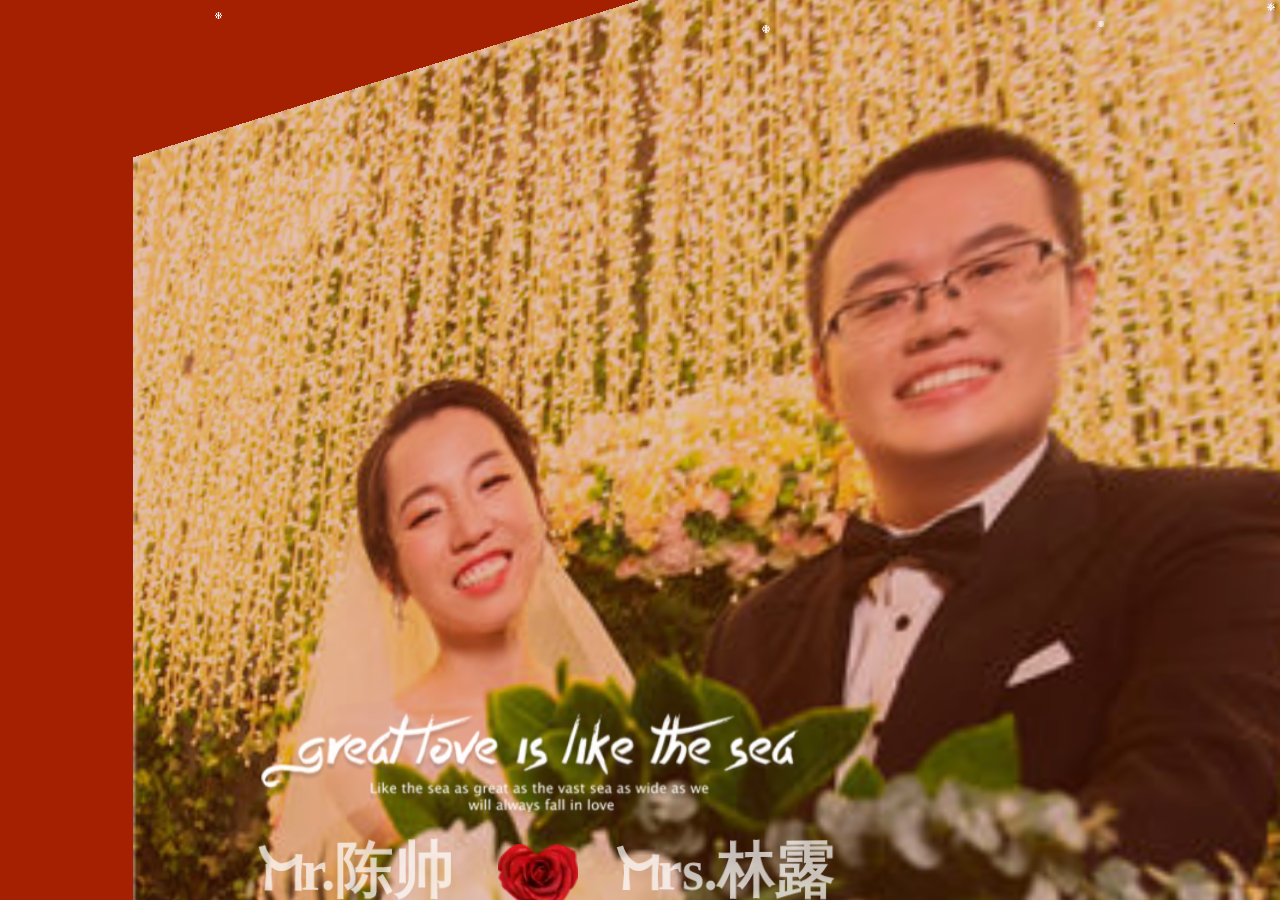
==== girl/index.html @ 1c01313a "123123" ====
<!DOCTYPE html>
<html>
<head>
    <meta charset="utf-8" />
    <title></title>
    <!--tools-->
    <script src="js/tools/jq/jquery-1.4.4.min.js"></script>
    <script src="js/snowfall.jquery.js"></script>
    <script src="js/tools/vue.js"></script>
    <script src="js/tools/Iview/iview.js"></script>
    <!--tools-->
    <!--cs-->
    <!--<script src="js/tools/Cs/CsAjax.js"></script>-->
    <script src="js/tools/Cs/CsCommon.js"></script>
    <script src="js/tools/Cs/CsHttp.js"></script>
    <!--cs-->
    <script src="js/snow.js"></script>

    <script src="js/tools/velocity.min.js"></script>
    <script src="js/tools/velocity.ui.min.js"></script>

    <!--样式-->
    <link href="css/tools/Iview/iview.css" rel="stylesheet" />
    <!--样式-->
    <script>
        //CsJqueryEx.Host = "http://118.31.66.137:8081";

    </script>

    <script type="text/javascript" src="http://res2.wx.qq.com/open/js/jweixin-1.4.0.js"></script>

    <script>

    </script>

    <link href="css/index.css" rel="stylesheet" />
</head>
<body>
    <div id="app" style="display:none;">
        <div class="topRight">
            <ul>
                <li>
                    <div>
                        <img class="roundimg" src="img/round01.png" />
                        <div class="rightText" onclick="go2();">
                            地图
                        </div>
                    </div>

                </li>
                <li>
                    <div>
                        <img class="roundimg" src="img/round01.png" />
                        <div class="rightText" onclick="love();">
                            点赞
                        </div>
                    </div>

                </li>
                <li>
                    <div>
                        <img class="roundimg" src="img/round01.png" />
                        <div class="rightText" onclick="contact2();">
                            联系
                        </div>
                    </div>

                </li>
            </ul>
        </div>
        <div class="bottomRight">
            <ul>
                <!--<li>
                    <div>
                        <img class="giftimg" src="img/gift.png" />
                    </div>
                </li>-->
                <li style="margin-top: 50px;">
                    <div>
                        <img class="musicimg" src="img/musicIcon2.png" />
                    </div>
                </li>
            </ul>
        </div>
        <div class="page active" id="page1" style="position:fixed;">
            <div class="content">
                <img class="bgImg" id="image1" src="img/me/1.jpg" />
                <ul class="page1-line1">
                    <li>
                        <row>
                            <img style="width: 90%;" src="img/67a35a27-b0be-4e48-b963-c61b98753a8a.png" />
                        </row>
                    </li>
                    <li>
                        <row>
                            <i-col span="9">
                                <div id="name1">
                                    Mr.陈帅
                                </div>
                            </i-col>
                            <i-col span="6">
                                <img style="width: 80px; margin-left: 15px;" src="img/9ddb2951-664e-4e17-8d29-d98b0ff39319.png" />
                            </i-col>
                            <i-col span="9">
                                <div id="name2">
                                    Mrs.林露
                                </div>
                            </i-col>
                        </row>
                    </li>
                    <li>
                        <row>
                            <div id="time">
                                2018年12月31日
                            </div>
                        </row>
                    </li>
                    <li>
                        <row>
                            <div id="address">
                                诚邀您参加我们的婚礼
                            </div>
                        </row>
                    </li>
                </ul>
            </div>
        </div>
        <div class="page " id="page2" style="position:fixed;">
            <div class="content">
                <div id="pic1" class="csText hide">
                    这是一封
                </div>
                <div id="pic2" class="csText hide">
                    魔性的
                </div>
                <div id="pic3" class="csText hide">
                    婚礼请柬
                </div>
                <div id="pic4" class="csText hide">
                    让我们
                </div>
                <div id="pic5" class="csText hide">
                    一起
                </div>
                <div id="pic6" class="csText hide">
                    见证
                </div>
                <div id="pic7" class="csText hide" style="font-size: 100px;">
                    Are You Ready
                </div>
                <div id="pic8" class="csText hide">
                    <img src="img/nums/3.png" />
                </div>
                <div id="pic9" class="csText hide">
                    <img src="img/nums/2.png" />
                </div>
                <div id="pic10" class="csText hide">
                    <img src="img/nums/1.png" />
                </div>
                <div id="pic11" class="csText hide">
                    GO!
                </div>
                <div id="pic13" class="csText hide">
                    先来
                </div>2
                <div id="pic14" class="csText hide">
                    认识
                </div>
                <div id="pic15" class="csText hide">
                    帅帅哒
                </div>
                <div id="pic151" class="csText hide">
                    的
                </div>
                <div id="pic152" class="csText hide">
                    新郎
                </div>
                <div id="pic16" class="csText hide">
                    <img class="img1" src="img/me/nan/2.JPG" />
                </div>
                <div id="pic17" class="csText hide">
                    <img class="img1" src="img/me/nan/1.JPG" />
                </div>
                <div id="pic18" class="csText hide">
                    <img class="img1" src="img/me/nan/4.JPG" />
                </div>
                <div id="pic22" class="csText hide">
                    他爱老婆
                </div>
                <div id="pic23" class="csText hide">
                    爱学习
                </div>
                <div id="pic24" class="csText hide">
                    爱工作
                </div>
                <div id="pic25" class="csText hide">
                    <img class="img1" src="img/me/he/1.JPG" />
                </div>
                <div id="pic26" class="csText hide">
                    <img class="img1" src="img/me/he/2.JPG" />
                </div>
                <div id="pic261" class="csText hide">
                    <img class="img1" src="img/me/he/3.JPG" />
                </div>

                <div id="pic27" class="csText hide">
                    接下来
                </div>

                <div id="pic28" class="csText hide">
                    是我们
                </div>

                <div id="pic29" class="csText hide">
                    美美哒
                </div>

                <div id="pic31" class="csText hide">
                    新娘
                </div>

                <div id="pic32" class="csText hide">
                    <img class="img1" src="img/me/nv/1.JPG" />
                </div>

                <div id="pic33" class="csText hide">
                    <img class="img1" src="img/me/nv/2.JPG" />
                </div>

                <div id="pic34" class="csText hide">
                    <img class="img1" src="img/me/nv/3.JPG" />
                </div>
                <div id="pic35" class="csText hide">
                    她
                </div>
                <div id="pic36" class="csText hide">
                    <img class="img1" src="img/me/nv/4.JPG" />
                </div>
                <div id="pic361" class="csText hide">
                    美丽大方
                </div>
                <div id="pic37" class="csText hide">
                    温柔可爱
                </div>
                <div id="pic38" class="csText hide">
                    一定成为
                </div>
                <div id="pic39" class="csText hide">
                    一名合格
                </div>
                <div id="pic40" class="csText hide">
                    的
                </div>
                <div id="pic41" class="csText hide">
                    妻子
                </div>
                <div id="pic42" class="csText hide">
                    陈先生
                </div>
                <div id="pic421" class="csText hide">
                    <img class="img1" src="img/me/nan/3.JPG" />
                </div>
                <div id="pic43" class="csText hide">
                    请看好
                </div>
            </div>
        </div>

        <div class="page" id="page3" style="position:fixed;">
            <div class="content">
                <ul style="text-align: left; margin-top: 20%;margin-left: 10%;">
                    <li>
                        <div id="page3pic1" class="csText2 hide">
                            家务活全包
                        </div>
                    </li>
                    <li>
                        <div id="page3pic2" class="csText2 hide">
                            收入上交
                        </div>
                    </li>
                    <li>
                        <div id="page3pic3" class="csText2 hide">
                            老婆的菜全吃
                        </div>
                    </li>
                    <li>
                        <div id="page3pic4" class="csText2 hide">
                            老婆的话全听
                        </div>
                    </li>
                    <li>
                        <div id="page3pic5" class="csText2 hide">
                            购物全陪
                        </div>
                    </li>
                </ul>
            </div>
        </div>



        <div class="page" id="page4" style="position:fixed;">
            <img class="bgImg" src="img/1.jpg" />
            <div class="content">
                <div id="page4pic1" class="csText hide">
                    <img class="img1" src="img/me/he/4_1.png" />
                </div>
                <div id="page4pic2" class="csText hide">
                    <img class="img1" src="img/me/he/5_1.png" />
                </div>
                <div id="page4pic3" class="csText hide">
                    <img class="img1" src="img/me/he/4.JPG" />
                </div>
                <div id="page4pic4" class="csText hide">
                    <img class="img1" src="img/me/he/5.JPG" />
                </div>
                <div id="page4pic5" class="csText hide">
                    <img class="img1" src="img/me/he/6.JPG" />
                </div>
                <div id="page4pic6" class="csText hide">
                    <img class="img1" src="img/me/he/7.JPG" />
                </div>
            </div>
        </div>


        <div class="page" id="page5" style="position:fixed;">
            <div class="content">
                <div id="page5pic1" class="csText hide">
                    反正
                </div>
                <div id="page5pic2" class="csText hide">
                    往后余生
                </div>
            </div>
        </div>

        <div class="page" id="page6" style="position:fixed;">
            <div class="content">
                <ul style="text-align: left; margin-top: 20%;margin-left: 10%;">
                    <li>
                        <div id="page6pic1" class="csText3 hide">
                            洗碗是你
                        </div>
                    </li>
                    <li>
                        <div id="page6pic2" class="csText3 hide">
                            拖地是你
                        </div>
                    </li>
                    <li>
                        <div id="page6pic3" class="csText3 hide">
                            挣钱是你
                        </div>
                    </li>
                    <li>
                        <div id="page6pic4" class="csText3 hide">
                            洗衣做饭还是你
                        </div>
                    </li>
                    <li>
                        <div id="page6pic5" class="csText3 hide">
                            带孩子是你
                        </div>
                    </li>
                    <li>
                        <div id="page6pic6" class="csText3 hide" style="  font-size: 90.08px;">
                            生孩子扛大米都是你
                        </div>
                    </li>
                </ul>
            </div>
        </div>



        <div class="page" id="page7" style="position:fixed;">
            <div class="content">
                <div id="page7pic1" class="csText hide">
                    最后
                </div>
                <div id="page7pic2" class="csText hide">
                    请祝福我们
                </div>
                <div id="page7pic3" class="csText hide">
                    永结同心
                </div>
                <div id="page7pic4" class="csText hide">
                    <img class="img1" src="img/me/he/8.JPG" />
                </div>
                <div id="page7pic5" class="csText hide">
                    百年好合
                </div>
                <div id="page7pic6" class="csText hide">
                    <img class="img1" src="img/me/he/10_1.png" />
                </div>
                <div id="page7pic7" class="csText hide">
                    <img class="img1" src="img/me/he/9.JPG" />
                </div>
                <div id="page7pic8" class="csText hide">
                    白头偕老
                </div>
                <div id="page7pic9" class="csText hide">
                    <img class="img1" src="img/me/he/10.JPG" />
                </div>
                <div id="page7pic10" class="csText hide">
                    <img class="img1" src="img/me/he/11.JPG" />
                </div>
            </div>
        </div>

        <div class="page" id="page8" style="position:fixed;">
            <div class="content">
                <div id="page8pic1" class="csText hide">
                    大家
                </div>
                <div id="page8pic2" class="csText hide">
                    请记得
                </div>
                <div id="page8pic3" class="csText hide">
                    2018/12/31
                </div>
                <div id="page8pic4" class="csText hide" style="  font-size: 110.08px;">
                    <row>
                        农历 十一月廿⑤
                    </row>
                    <row>
                        星期一
                    </row>
                </div>
                <div id="page8pic5" class="csText hide" style="  font-size: 110.08px;">
                    <row>
                        福州市连江县
                    </row>
                    <row>
                        璟江大酒店
                    </row>
                </div>
                <div id="page8pic6" class="csText hide" style="  font-size: 130.08px;">
                    参加我们的婚礼
                </div>
                <div id="page8pic7" class="csText hide" style="  font-size: 130.08px;">
                    参加我们的婚礼
                </div>
                <div id="page8pic8" class="csText hide" style="  font-size: 130.08px;">
                    参加我们的婚礼
                </div>
            </div>
        </div>



        <div class="page" id="page9" style="position:fixed;">
            <div class="content">
                <img class="bgImg2" id="page9image1" src="img/me/3.png" />
                <ul class="page1-line1">
                    <li>
                        <row>
                            <img id="page9pic1" src="http://api.map.baidu.com/staticimage?width=410&height=200&center=119.494258,26.355753&zoom=17" onclick="go2();"/>
                        </row>
                    </li>
                    <li>
                        <row>
                            <div id="page9pic2" style="margin-top: -13%;margin-left: -125px;">
                                新郎:18038339106
                            </div>
                        </row>
                    </li>
                    <li>
                        <row>
                            <div id="page9pic3" style="margin-left: -125px;">
                                新娘:15980294606
                            </div>
                        </row>
                    </li>
                    <li>
                        <row>
                            <div id="page9pic4" style="margin-left: -13%;">
                                连江县丹阳镇聚荣大饭店
                            </div>
                        </row>
                    </li>
                    <li>
                        <row>
                            <div id="page9pic5" style="margin-left: -18%;">
                                2018/12/31 11:00
                            </div>
                        </row>
                    </li>
                </ul>
            </div>
        </div>

        <audio id="globalAudioPlayer" src="mp3/1.mp3" loop="" autoplay="true"></audio>
    </div>
    <script src="js/index2.js"></script>
</body>
</html>
---- girl/css/tools/Iview/iview.css ----
.ivu-load-loop {
    -webkit-animation: ani-load-loop 1s linear infinite;
    animation: ani-load-loop 1s linear infinite
}

@-webkit-keyframes ani-load-loop {
    from {
        -webkit-transform: rotate(0);
        transform: rotate(0)
    }

    50% {
        -webkit-transform: rotate(180deg);
        transform: rotate(180deg)
    }

    to {
        -webkit-transform: rotate(360deg);
        transform: rotate(360deg)
    }
}

@keyframes ani-load-loop {
    from {
        -webkit-transform: rotate(0);
        transform: rotate(0)
    }

    50% {
        -webkit-transform: rotate(180deg);
        transform: rotate(180deg)
    }

    to {
        -webkit-transform: rotate(360deg);
        transform: rotate(360deg)
    }
}

.input-group-error-append, .input-group-error-prepend {
    background-color: #fff;
    border: 1px solid #ed3f14
}

    .input-group-error-append .ivu-select-selection, .input-group-error-prepend .ivu-select-selection {
        background-color: inherit;
        border: 1px solid transparent
    }

.input-group-error-prepend {
    border-right: 0
}

.input-group-error-append {
    border-left: 0
}

.ivu-breadcrumb {
    color: #999;
    font-size: 14px
}

    .ivu-breadcrumb a {
        color: #495060;
        -webkit-transition: color .2s ease-in-out;
        transition: color .2s ease-in-out
    }

        .ivu-breadcrumb a:hover {
            color: #57a3f3
        }

    .ivu-breadcrumb > span:last-child {
        font-weight: 700;
        color: #495060
    }

        .ivu-breadcrumb > span:last-child .ivu-breadcrumb-item-separator {
            display: none
        }

.ivu-breadcrumb-item-separator {
    margin: 0 8px;
    color: #dddee1
}

.ivu-breadcrumb-item-link > .ivu-icon + span {
    margin-left: 4px
}
/*! normalize.css v5.0.0 | MIT License | github.com/necolas/normalize.css */

html {
    font-family: sans-serif;
    line-height: 1.15;
    -ms-text-size-adjust: 100%;
    -webkit-text-size-adjust: 100%
}

body {
    margin: 0
}

article, aside, footer, header, nav, section {
    display: block
}

h1 {
    font-size: 2em;
    margin: .67em 0
}

figcaption, figure, main {
    display: block
}

figure {
    margin: 1em 40px
}

hr {
    -webkit-box-sizing: content-box;
    box-sizing: content-box;
    height: 0;
    overflow: visible
}

pre {
    font-family: monospace,monospace;
    font-size: 1em
}

a {
    background-color: transparent;
    -webkit-text-decoration-skip: objects
}

    a:active, a:hover {
        outline-width: 0
    }

abbr[title] {
    border-bottom: none;
    text-decoration: underline;
    -webkit-text-decoration: underline dotted;
    text-decoration: underline dotted
}

b, strong {
    font-weight: inherit
}

b, strong {
    font-weight: bolder
}

code, kbd, samp {
    font-family: monospace,monospace;
    font-size: 1em
}

dfn {
    font-style: italic
}

mark {
    background-color: #ff0;
    color: #000
}

small {
    font-size: 80%
}

sub, sup {
    font-size: 75%;
    line-height: 0;
    position: relative;
    vertical-align: baseline
}

sub {
    bottom: -.25em
}

sup {
    top: -.5em
}

audio, video {
    display: inline-block
}

    audio:not([controls]) {
        display: none;
        height: 0
    }

img {
    border-style: none
}

svg:not(:root) {
    overflow: hidden
}

button, input, optgroup, select, textarea {
    font-family: sans-serif;
    font-size: 100%;
    line-height: 1.15;
    margin: 0
}

button, input {
    overflow: visible
}

button, select {
    text-transform: none
}

[type=reset], [type=submit], button, html [type=button] {
    -webkit-appearance: button
}

    [type=button]::-moz-focus-inner, [type=reset]::-moz-focus-inner, [type=submit]::-moz-focus-inner, button::-moz-focus-inner {
        border-style: none;
        padding: 0
    }

    [type=button]:-moz-focusring, [type=reset]:-moz-focusring, [type=submit]:-moz-focusring, button:-moz-focusring {
        outline: 1px dotted ButtonText
    }

fieldset {
    border: 1px solid silver;
    margin: 0 2px;
    padding: .35em .625em .75em
}

legend {
    -webkit-box-sizing: border-box;
    box-sizing: border-box;
    color: inherit;
    display: table;
    max-width: 100%;
    padding: 0;
    white-space: normal
}

progress {
    display: inline-block;
    vertical-align: baseline
}

textarea {
    overflow: auto;
    resize: vertical
}

[type=checkbox], [type=radio] {
    -webkit-box-sizing: border-box;
    box-sizing: border-box;
    padding: 0
}

[type=number]::-webkit-inner-spin-button, [type=number]::-webkit-outer-spin-button {
    height: auto
}

[type=search] {
    -webkit-appearance: textfield;
    outline-offset: -2px
}

    [type=search]::-webkit-search-cancel-button, [type=search]::-webkit-search-decoration {
        -webkit-appearance: none
    }

::-webkit-file-upload-button {
    -webkit-appearance: button;
    font: inherit
}

details, menu {
    display: block
}

summary {
    display: list-item
}

canvas {
    display: inline-block
}

template {
    display: none
}

[hidden] {
    display: none
}

* {
    -webkit-box-sizing: border-box;
    box-sizing: border-box;
    -webkit-tap-highlight-color: transparent
}

:after, :before {
    -webkit-box-sizing: border-box;
    box-sizing: border-box
}

body {
    font-family: "Helvetica Neue",Helvetica,"PingFang SC","Hiragino Sans GB","Microsoft YaHei","微软雅黑",Arial,sans-serif;
    font-size: 14px;
    line-height: 1.5;
    color: #495060;
    background-color: #fff;
    -webkit-font-smoothing: antialiased;
    -moz-osx-font-smoothing: grayscale
}

article, aside, blockquote, body, button, dd, details, div, dl, dt, fieldset, figcaption, figure, footer, form, h1, h2, h3, h4, h5, h6, header, hgroup, hr, input, legend, li, menu, nav, ol, p, section, td, textarea, th, ul {
    margin: 0;
    padding: 0
}

button, input, select, textarea {
    font-family: inherit;
    font-size: inherit;
    line-height: inherit
}

    input::-ms-clear, input::-ms-reveal {
        display: none
    }

a {
    color: #2d8cf0;
    background: 0 0;
    text-decoration: none;
    outline: 0;
    cursor: pointer;
    -webkit-transition: color .2s ease;
    transition: color .2s ease
}

    a:hover {
        color: #57a3f3
    }

    a:active {
        color: #2b85e4
    }

    a:active, a:hover {
        outline: 0;
        text-decoration: none
    }

    a[disabled] {
        color: #ccc;
        cursor: not-allowed;
        pointer-events: none
    }

code, kbd, pre, samp {
    font-family: Consolas,Menlo,Courier,monospace
}

@font-face {
    font-family: Ionicons;
    src: url(fonts/ionicons.eot?v=2.0.0);
    src: url(fonts/ionicons.eot?v=2.0.0#iefix) format("embedded-opentype"),url(fonts/ionicons.ttf?v=2.0.0) format("truetype"),url(fonts/ionicons.woff?v=2.0.0) format("woff"),url(fonts/ionicons.svg?v=2.0.0#Ionicons) format("svg");
    font-weight: 400;
    font-style: normal
}

.ivu-icon {
    display: inline-block;
    font-family: Ionicons;
    speak: none;
    font-style: normal;
    font-weight: 400;
    font-variant: normal;
    text-transform: none;
    text-rendering: auto;
    line-height: 1;
    -webkit-font-smoothing: antialiased;
    -moz-osx-font-smoothing: grayscale
}

.ivu-icon-alert:before {
    content: "\f101"
}

.ivu-icon-alert-circled:before {
    content: "\f100"
}

.ivu-icon-android-add:before {
    content: "\f2c7"
}

.ivu-icon-android-add-circle:before {
    content: "\f359"
}

.ivu-icon-android-alarm-clock:before {
    content: "\f35a"
}

.ivu-icon-android-alert:before {
    content: "\f35b"
}

.ivu-icon-android-apps:before {
    content: "\f35c"
}

.ivu-icon-android-archive:before {
    content: "\f2c9"
}

.ivu-icon-android-arrow-back:before {
    content: "\f2ca"
}

.ivu-icon-android-arrow-down:before {
    content: "\f35d"
}

.ivu-icon-android-arrow-dropdown:before {
    content: "\f35f"
}

.ivu-icon-android-arrow-dropdown-circle:before {
    content: "\f35e"
}

.ivu-icon-android-arrow-dropleft:before {
    content: "\f361"
}

.ivu-icon-android-arrow-dropleft-circle:before {
    content: "\f360"
}

.ivu-icon-android-arrow-dropright:before {
    content: "\f363"
}

.ivu-icon-android-arrow-dropright-circle:before {
    content: "\f362"
}

.ivu-icon-android-arrow-dropup:before {
    content: "\f365"
}

.ivu-icon-android-arrow-dropup-circle:before {
    content: "\f364"
}

.ivu-icon-android-arrow-forward:before {
    content: "\f30f"
}

.ivu-icon-android-arrow-up:before {
    content: "\f366"
}

.ivu-icon-android-attach:before {
    content: "\f367"
}

.ivu-icon-android-bar:before {
    content: "\f368"
}

.ivu-icon-android-bicycle:before {
    content: "\f369"
}

.ivu-icon-android-boat:before {
    content: "\f36a"
}

.ivu-icon-android-bookmark:before {
    content: "\f36b"
}

.ivu-icon-android-bulb:before {
    content: "\f36c"
}

.ivu-icon-android-bus:before {
    content: "\f36d"
}

.ivu-icon-android-calendar:before {
    content: "\f2d1"
}

.ivu-icon-android-call:before {
    content: "\f2d2"
}

.ivu-icon-android-camera:before {
    content: "\f2d3"
}

.ivu-icon-android-cancel:before {
    content: "\f36e"
}

.ivu-icon-android-car:before {
    content: "\f36f"
}

.ivu-icon-android-cart:before {
    content: "\f370"
}

.ivu-icon-android-chat:before {
    content: "\f2d4"
}

.ivu-icon-android-checkbox:before {
    content: "\f374"
}

.ivu-icon-android-checkbox-blank:before {
    content: "\f371"
}

.ivu-icon-android-checkbox-outline:before {
    content: "\f373"
}

.ivu-icon-android-checkbox-outline-blank:before {
    content: "\f372"
}

.ivu-icon-android-checkmark-circle:before {
    content: "\f375"
}

.ivu-icon-android-clipboard:before {
    content: "\f376"
}

.ivu-icon-android-close:before {
    content: "\f2d7"
}

.ivu-icon-android-cloud:before {
    content: "\f37a"
}

.ivu-icon-android-cloud-circle:before {
    content: "\f377"
}

.ivu-icon-android-cloud-done:before {
    content: "\f378"
}

.ivu-icon-android-cloud-outline:before {
    content: "\f379"
}

.ivu-icon-android-color-palette:before {
    content: "\f37b"
}

.ivu-icon-android-compass:before {
    content: "\f37c"
}

.ivu-icon-android-contact:before {
    content: "\f2d8"
}

.ivu-icon-android-contacts:before {
    content: "\f2d9"
}

.ivu-icon-android-contract:before {
    content: "\f37d"
}

.ivu-icon-android-create:before {
    content: "\f37e"
}

.ivu-icon-android-delete:before {
    content: "\f37f"
}

.ivu-icon-android-desktop:before {
    content: "\f380"
}

.ivu-icon-android-document:before {
    content: "\f381"
}

.ivu-icon-android-done:before {
    content: "\f383"
}

.ivu-icon-android-done-all:before {
    content: "\f382"
}

.ivu-icon-android-download:before {
    content: "\f2dd"
}

.ivu-icon-android-drafts:before {
    content: "\f384"
}

.ivu-icon-android-exit:before {
    content: "\f385"
}

.ivu-icon-android-expand:before {
    content: "\f386"
}

.ivu-icon-android-favorite:before {
    content: "\f388"
}

.ivu-icon-android-favorite-outline:before {
    content: "\f387"
}

.ivu-icon-android-film:before {
    content: "\f389"
}

.ivu-icon-android-folder:before {
    content: "\f2e0"
}

.ivu-icon-android-folder-open:before {
    content: "\f38a"
}

.ivu-icon-android-funnel:before {
    content: "\f38b"
}

.ivu-icon-android-globe:before {
    content: "\f38c"
}

.ivu-icon-android-hand:before {
    content: "\f2e3"
}

.ivu-icon-android-hangout:before {
    content: "\f38d"
}

.ivu-icon-android-happy:before {
    content: "\f38e"
}

.ivu-icon-android-home:before {
    content: "\f38f"
}

.ivu-icon-android-image:before {
    content: "\f2e4"
}

.ivu-icon-android-laptop:before {
    content: "\f390"
}

.ivu-icon-android-list:before {
    content: "\f391"
}

.ivu-icon-android-locate:before {
    content: "\f2e9"
}

.ivu-icon-android-lock:before {
    content: "\f392"
}

.ivu-icon-android-mail:before {
    content: "\f2eb"
}

.ivu-icon-android-map:before {
    content: "\f393"
}

.ivu-icon-android-menu:before {
    content: "\f394"
}

.ivu-icon-android-microphone:before {
    content: "\f2ec"
}

.ivu-icon-android-microphone-off:before {
    content: "\f395"
}

.ivu-icon-android-more-horizontal:before {
    content: "\f396"
}

.ivu-icon-android-more-vertical:before {
    content: "\f397"
}

.ivu-icon-android-navigate:before {
    content: "\f398"
}

.ivu-icon-android-notifications:before {
    content: "\f39b"
}

.ivu-icon-android-notifications-none:before {
    content: "\f399"
}

.ivu-icon-android-notifications-off:before {
    content: "\f39a"
}

.ivu-icon-android-open:before {
    content: "\f39c"
}

.ivu-icon-android-options:before {
    content: "\f39d"
}

.ivu-icon-android-people:before {
    content: "\f39e"
}

.ivu-icon-android-person:before {
    content: "\f3a0"
}

.ivu-icon-android-person-add:before {
    content: "\f39f"
}

.ivu-icon-android-phone-landscape:before {
    content: "\f3a1"
}

.ivu-icon-android-phone-portrait:before {
    content: "\f3a2"
}

.ivu-icon-android-pin:before {
    content: "\f3a3"
}

.ivu-icon-android-plane:before {
    content: "\f3a4"
}

.ivu-icon-android-playstore:before {
    content: "\f2f0"
}

.ivu-icon-android-print:before {
    content: "\f3a5"
}

.ivu-icon-android-radio-button-off:before {
    content: "\f3a6"
}

.ivu-icon-android-radio-button-on:before {
    content: "\f3a7"
}

.ivu-icon-android-refresh:before {
    content: "\f3a8"
}

.ivu-icon-android-remove:before {
    content: "\f2f4"
}

.ivu-icon-android-remove-circle:before {
    content: "\f3a9"
}

.ivu-icon-android-restaurant:before {
    content: "\f3aa"
}

.ivu-icon-android-sad:before {
    content: "\f3ab"
}

.ivu-icon-android-search:before {
    content: "\f2f5"
}

.ivu-icon-android-send:before {
    content: "\f2f6"
}

.ivu-icon-android-settings:before {
    content: "\f2f7"
}

.ivu-icon-android-share:before {
    content: "\f2f8"
}

.ivu-icon-android-share-alt:before {
    content: "\f3ac"
}

.ivu-icon-android-star:before {
    content: "\f2fc"
}

.ivu-icon-android-star-half:before {
    content: "\f3ad"
}

.ivu-icon-android-star-outline:before {
    content: "\f3ae"
}

.ivu-icon-android-stopwatch:before {
    content: "\f2fd"
}

.ivu-icon-android-subway:before {
    content: "\f3af"
}

.ivu-icon-android-sunny:before {
    content: "\f3b0"
}

.ivu-icon-android-sync:before {
    content: "\f3b1"
}

.ivu-icon-android-textsms:before {
    content: "\f3b2"
}

.ivu-icon-android-time:before {
    content: "\f3b3"
}

.ivu-icon-android-train:before {
    content: "\f3b4"
}

.ivu-icon-android-unlock:before {
    content: "\f3b5"
}

.ivu-icon-android-upload:before {
    content: "\f3b6"
}

.ivu-icon-android-volume-down:before {
    content: "\f3b7"
}

.ivu-icon-android-volume-mute:before {
    content: "\f3b8"
}

.ivu-icon-android-volume-off:before {
    content: "\f3b9"
}

.ivu-icon-android-volume-up:before {
    content: "\f3ba"
}

.ivu-icon-android-walk:before {
    content: "\f3bb"
}

.ivu-icon-android-warning:before {
    content: "\f3bc"
}

.ivu-icon-android-watch:before {
    content: "\f3bd"
}

.ivu-icon-android-wifi:before {
    content: "\f305"
}

.ivu-icon-aperture:before {
    content: "\f313"
}

.ivu-icon-archive:before {
    content: "\f102"
}

.ivu-icon-arrow-down-a:before {
    content: "\f103"
}

.ivu-icon-arrow-down-b:before {
    content: "\f104"
}

.ivu-icon-arrow-down-c:before {
    content: "\f105"
}

.ivu-icon-arrow-expand:before {
    content: "\f25e"
}

.ivu-icon-arrow-graph-down-left:before {
    content: "\f25f"
}

.ivu-icon-arrow-graph-down-right:before {
    content: "\f260"
}

.ivu-icon-arrow-graph-up-left:before {
    content: "\f261"
}

.ivu-icon-arrow-graph-up-right:before {
    content: "\f262"
}

.ivu-icon-arrow-left-a:before {
    content: "\f106"
}

.ivu-icon-arrow-left-b:before {
    content: "\f107"
}

.ivu-icon-arrow-left-c:before {
    content: "\f108"
}

.ivu-icon-arrow-move:before {
    content: "\f263"
}

.ivu-icon-arrow-resize:before {
    content: "\f264"
}

.ivu-icon-arrow-return-left:before {
    content: "\f265"
}

.ivu-icon-arrow-return-right:before {
    content: "\f266"
}

.ivu-icon-arrow-right-a:before {
    content: "\f109"
}

.ivu-icon-arrow-right-b:before {
    content: "\f10a"
}

.ivu-icon-arrow-right-c:before {
    content: "\f10b"
}

.ivu-icon-arrow-shrink:before {
    content: "\f267"
}

.ivu-icon-arrow-swap:before {
    content: "\f268"
}

.ivu-icon-arrow-up-a:before {
    content: "\f10c"
}

.ivu-icon-arrow-up-b:before {
    content: "\f10d"
}

.ivu-icon-arrow-up-c:before {
    content: "\f10e"
}

.ivu-icon-asterisk:before {
    content: "\f314"
}

.ivu-icon-at:before {
    content: "\f10f"
}

.ivu-icon-backspace:before {
    content: "\f3bf"
}

.ivu-icon-backspace-outline:before {
    content: "\f3be"
}

.ivu-icon-bag:before {
    content: "\f110"
}

.ivu-icon-battery-charging:before {
    content: "\f111"
}

.ivu-icon-battery-empty:before {
    content: "\f112"
}

.ivu-icon-battery-full:before {
    content: "\f113"
}

.ivu-icon-battery-half:before {
    content: "\f114"
}

.ivu-icon-battery-low:before {
    content: "\f115"
}

.ivu-icon-beaker:before {
    content: "\f269"
}

.ivu-icon-beer:before {
    content: "\f26a"
}

.ivu-icon-bluetooth:before {
    content: "\f116"
}

.ivu-icon-bonfire:before {
    content: "\f315"
}

.ivu-icon-bookmark:before {
    content: "\f26b"
}

.ivu-icon-bowtie:before {
    content: "\f3c0"
}

.ivu-icon-briefcase:before {
    content: "\f26c"
}

.ivu-icon-bug:before {
    content: "\f2be"
}

.ivu-icon-calculator:before {
    content: "\f26d"
}

.ivu-icon-calendar:before {
    content: "\f117"
}

.ivu-icon-camera:before {
    content: "\f118"
}

.ivu-icon-card:before {
    content: "\f119"
}

.ivu-icon-cash:before {
    content: "\f316"
}

.ivu-icon-chatbox:before {
    content: "\f11b"
}

.ivu-icon-chatbox-working:before {
    content: "\f11a"
}

.ivu-icon-chatboxes:before {
    content: "\f11c"
}

.ivu-icon-chatbubble:before {
    content: "\f11e"
}

.ivu-icon-chatbubble-working:before {
    content: "\f11d"
}

.ivu-icon-chatbubbles:before {
    content: "\f11f"
}

.ivu-icon-checkmark:before {
    content: "\f122"
}

.ivu-icon-checkmark-circled:before {
    content: "\f120"
}

.ivu-icon-checkmark-round:before {
    content: "\f121"
}

.ivu-icon-chevron-down:before {
    content: "\f123"
}

.ivu-icon-chevron-left:before {
    content: "\f124"
}

.ivu-icon-chevron-right:before {
    content: "\f125"
}

.ivu-icon-chevron-up:before {
    content: "\f126"
}

.ivu-icon-clipboard:before {
    content: "\f127"
}

.ivu-icon-clock:before {
    content: "\f26e"
}

.ivu-icon-close:before {
    content: "\f12a"
}

.ivu-icon-close-circled:before {
    content: "\f128"
}

.ivu-icon-close-round:before {
    content: "\f129"
}

.ivu-icon-closed-captioning:before {
    content: "\f317"
}

.ivu-icon-cloud:before {
    content: "\f12b"
}

.ivu-icon-code:before {
    content: "\f271"
}

.ivu-icon-code-download:before {
    content: "\f26f"
}

.ivu-icon-code-working:before {
    content: "\f270"
}

.ivu-icon-coffee:before {
    content: "\f272"
}

.ivu-icon-compass:before {
    content: "\f273"
}

.ivu-icon-compose:before {
    content: "\f12c"
}

.ivu-icon-connection-bars:before {
    content: "\f274"
}

.ivu-icon-contrast:before {
    content: "\f275"
}

.ivu-icon-crop:before {
    content: "\f3c1"
}

.ivu-icon-cube:before {
    content: "\f318"
}

.ivu-icon-disc:before {
    content: "\f12d"
}

.ivu-icon-document:before {
    content: "\f12f"
}

.ivu-icon-document-text:before {
    content: "\f12e"
}

.ivu-icon-drag:before {
    content: "\f130"
}

.ivu-icon-earth:before {
    content: "\f276"
}

.ivu-icon-easel:before {
    content: "\f3c2"
}

.ivu-icon-edit:before {
    content: "\f2bf"
}

.ivu-icon-egg:before {
    content: "\f277"
}

.ivu-icon-eject:before {
    content: "\f131"
}

.ivu-icon-email:before {
    content: "\f132"
}

.ivu-icon-email-unread:before {
    content: "\f3c3"
}

.ivu-icon-erlenmeyer-flask:before {
    content: "\f3c5"
}

.ivu-icon-erlenmeyer-flask-bubbles:before {
    content: "\f3c4"
}

.ivu-icon-eye:before {
    content: "\f133"
}

.ivu-icon-eye-disabled:before {
    content: "\f306"
}

.ivu-icon-female:before {
    content: "\f278"
}

.ivu-icon-filing:before {
    content: "\f134"
}

.ivu-icon-film-marker:before {
    content: "\f135"
}

.ivu-icon-fireball:before {
    content: "\f319"
}

.ivu-icon-flag:before {
    content: "\f279"
}

.ivu-icon-flame:before {
    content: "\f31a"
}

.ivu-icon-flash:before {
    content: "\f137"
}

.ivu-icon-flash-off:before {
    content: "\f136"
}

.ivu-icon-folder:before {
    content: "\f139"
}

.ivu-icon-fork:before {
    content: "\f27a"
}

.ivu-icon-fork-repo:before {
    content: "\f2c0"
}

.ivu-icon-forward:before {
    content: "\f13a"
}

.ivu-icon-funnel:before {
    content: "\f31b"
}

.ivu-icon-gear-a:before {
    content: "\f13d"
}

.ivu-icon-gear-b:before {
    content: "\f13e"
}

.ivu-icon-grid:before {
    content: "\f13f"
}

.ivu-icon-hammer:before {
    content: "\f27b"
}

.ivu-icon-happy:before {
    content: "\f31c"
}

.ivu-icon-happy-outline:before {
    content: "\f3c6"
}

.ivu-icon-headphone:before {
    content: "\f140"
}

.ivu-icon-heart:before {
    content: "\f141"
}

.ivu-icon-heart-broken:before {
    content: "\f31d"
}

.ivu-icon-help:before {
    content: "\f143"
}

.ivu-icon-help-buoy:before {
    content: "\f27c"
}

.ivu-icon-help-circled:before {
    content: "\f142"
}

.ivu-icon-home:before {
    content: "\f144"
}

.ivu-icon-icecream:before {
    content: "\f27d"
}

.ivu-icon-image:before {
    content: "\f147"
}

.ivu-icon-images:before {
    content: "\f148"
}

.ivu-icon-information:before {
    content: "\f14a"
}

.ivu-icon-information-circled:before {
    content: "\f149"
}

.ivu-icon-ionic:before {
    content: "\f14b"
}

.ivu-icon-ios-alarm:before {
    content: "\f3c8"
}

.ivu-icon-ios-alarm-outline:before {
    content: "\f3c7"
}

.ivu-icon-ios-albums:before {
    content: "\f3ca"
}

.ivu-icon-ios-albums-outline:before {
    content: "\f3c9"
}

.ivu-icon-ios-americanfootball:before {
    content: "\f3cc"
}

.ivu-icon-ios-americanfootball-outline:before {
    content: "\f3cb"
}

.ivu-icon-ios-analytics:before {
    content: "\f3ce"
}

.ivu-icon-ios-analytics-outline:before {
    content: "\f3cd"
}

.ivu-icon-ios-arrow-back:before {
    content: "\f3cf"
}

.ivu-icon-ios-arrow-down:before {
    content: "\f3d0"
}

.ivu-icon-ios-arrow-forward:before {
    content: "\f3d1"
}

.ivu-icon-ios-arrow-left:before {
    content: "\f3d2"
}

.ivu-icon-ios-arrow-right:before {
    content: "\f3d3"
}

.ivu-icon-ios-arrow-thin-down:before {
    content: "\f3d4"
}

.ivu-icon-ios-arrow-thin-left:before {
    content: "\f3d5"
}

.ivu-icon-ios-arrow-thin-right:before {
    content: "\f3d6"
}

.ivu-icon-ios-arrow-thin-up:before {
    content: "\f3d7"
}

.ivu-icon-ios-arrow-up:before {
    content: "\f3d8"
}

.ivu-icon-ios-at:before {
    content: "\f3da"
}

.ivu-icon-ios-at-outline:before {
    content: "\f3d9"
}

.ivu-icon-ios-barcode:before {
    content: "\f3dc"
}

.ivu-icon-ios-barcode-outline:before {
    content: "\f3db"
}

.ivu-icon-ios-baseball:before {
    content: "\f3de"
}

.ivu-icon-ios-baseball-outline:before {
    content: "\f3dd"
}

.ivu-icon-ios-basketball:before {
    content: "\f3e0"
}

.ivu-icon-ios-basketball-outline:before {
    content: "\f3df"
}

.ivu-icon-ios-bell:before {
    content: "\f3e2"
}

.ivu-icon-ios-bell-outline:before {
    content: "\f3e1"
}

.ivu-icon-ios-body:before {
    content: "\f3e4"
}

.ivu-icon-ios-body-outline:before {
    content: "\f3e3"
}

.ivu-icon-ios-bolt:before {
    content: "\f3e6"
}

.ivu-icon-ios-bolt-outline:before {
    content: "\f3e5"
}

.ivu-icon-ios-book:before {
    content: "\f3e8"
}

.ivu-icon-ios-book-outline:before {
    content: "\f3e7"
}

.ivu-icon-ios-bookmarks:before {
    content: "\f3ea"
}

.ivu-icon-ios-bookmarks-outline:before {
    content: "\f3e9"
}

.ivu-icon-ios-box:before {
    content: "\f3ec"
}

.ivu-icon-ios-box-outline:before {
    content: "\f3eb"
}

.ivu-icon-ios-briefcase:before {
    content: "\f3ee"
}

.ivu-icon-ios-briefcase-outline:before {
    content: "\f3ed"
}

.ivu-icon-ios-browsers:before {
    content: "\f3f0"
}

.ivu-icon-ios-browsers-outline:before {
    content: "\f3ef"
}

.ivu-icon-ios-calculator:before {
    content: "\f3f2"
}

.ivu-icon-ios-calculator-outline:before {
    content: "\f3f1"
}

.ivu-icon-ios-calendar:before {
    content: "\f3f4"
}

.ivu-icon-ios-calendar-outline:before {
    content: "\f3f3"
}

.ivu-icon-ios-camera:before {
    content: "\f3f6"
}

.ivu-icon-ios-camera-outline:before {
    content: "\f3f5"
}

.ivu-icon-ios-cart:before {
    content: "\f3f8"
}

.ivu-icon-ios-cart-outline:before {
    content: "\f3f7"
}

.ivu-icon-ios-chatboxes:before {
    content: "\f3fa"
}

.ivu-icon-ios-chatboxes-outline:before {
    content: "\f3f9"
}

.ivu-icon-ios-chatbubble:before {
    content: "\f3fc"
}

.ivu-icon-ios-chatbubble-outline:before {
    content: "\f3fb"
}

.ivu-icon-ios-checkmark:before {
    content: "\f3ff"
}

.ivu-icon-ios-checkmark-empty:before {
    content: "\f3fd"
}

.ivu-icon-ios-checkmark-outline:before {
    content: "\f3fe"
}

.ivu-icon-ios-circle-filled:before {
    content: "\f400"
}

.ivu-icon-ios-circle-outline:before {
    content: "\f401"
}

.ivu-icon-ios-clock:before {
    content: "\f403"
}

.ivu-icon-ios-clock-outline:before {
    content: "\f402"
}

.ivu-icon-ios-close:before {
    content: "\f406"
}

.ivu-icon-ios-close-empty:before {
    content: "\f404"
}

.ivu-icon-ios-close-outline:before {
    content: "\f405"
}

.ivu-icon-ios-cloud:before {
    content: "\f40c"
}

.ivu-icon-ios-cloud-download:before {
    content: "\f408"
}

.ivu-icon-ios-cloud-download-outline:before {
    content: "\f407"
}

.ivu-icon-ios-cloud-outline:before {
    content: "\f409"
}

.ivu-icon-ios-cloud-upload:before {
    content: "\f40b"
}

.ivu-icon-ios-cloud-upload-outline:before {
    content: "\f40a"
}

.ivu-icon-ios-cloudy:before {
    content: "\f410"
}

.ivu-icon-ios-cloudy-night:before {
    content: "\f40e"
}

.ivu-icon-ios-cloudy-night-outline:before {
    content: "\f40d"
}

.ivu-icon-ios-cloudy-outline:before {
    content: "\f40f"
}

.ivu-icon-ios-cog:before {
    content: "\f412"
}

.ivu-icon-ios-cog-outline:before {
    content: "\f411"
}

.ivu-icon-ios-color-filter:before {
    content: "\f414"
}

.ivu-icon-ios-color-filter-outline:before {
    content: "\f413"
}

.ivu-icon-ios-color-wand:before {
    content: "\f416"
}

.ivu-icon-ios-color-wand-outline:before {
    content: "\f415"
}

.ivu-icon-ios-compose:before {
    content: "\f418"
}

.ivu-icon-ios-compose-outline:before {
    content: "\f417"
}

.ivu-icon-ios-contact:before {
    content: "\f41a"
}

.ivu-icon-ios-contact-outline:before {
    content: "\f419"
}

.ivu-icon-ios-copy:before {
    content: "\f41c"
}

.ivu-icon-ios-copy-outline:before {
    content: "\f41b"
}

.ivu-icon-ios-crop:before {
    content: "\f41e"
}

.ivu-icon-ios-crop-strong:before {
    content: "\f41d"
}

.ivu-icon-ios-download:before {
    content: "\f420"
}

.ivu-icon-ios-download-outline:before {
    content: "\f41f"
}

.ivu-icon-ios-drag:before {
    content: "\f421"
}

.ivu-icon-ios-email:before {
    content: "\f423"
}

.ivu-icon-ios-email-outline:before {
    content: "\f422"
}

.ivu-icon-ios-eye:before {
    content: "\f425"
}

.ivu-icon-ios-eye-outline:before {
    content: "\f424"
}

.ivu-icon-ios-fastforward:before {
    content: "\f427"
}

.ivu-icon-ios-fastforward-outline:before {
    content: "\f426"
}

.ivu-icon-ios-filing:before {
    content: "\f429"
}

.ivu-icon-ios-filing-outline:before {
    content: "\f428"
}

.ivu-icon-ios-film:before {
    content: "\f42b"
}

.ivu-icon-ios-film-outline:before {
    content: "\f42a"
}

.ivu-icon-ios-flag:before {
    content: "\f42d"
}

.ivu-icon-ios-flag-outline:before {
    content: "\f42c"
}

.ivu-icon-ios-flame:before {
    content: "\f42f"
}

.ivu-icon-ios-flame-outline:before {
    content: "\f42e"
}

.ivu-icon-ios-flask:before {
    content: "\f431"
}

.ivu-icon-ios-flask-outline:before {
    content: "\f430"
}

.ivu-icon-ios-flower:before {
    content: "\f433"
}

.ivu-icon-ios-flower-outline:before {
    content: "\f432"
}

.ivu-icon-ios-folder:before {
    content: "\f435"
}

.ivu-icon-ios-folder-outline:before {
    content: "\f434"
}

.ivu-icon-ios-football:before {
    content: "\f437"
}

.ivu-icon-ios-football-outline:before {
    content: "\f436"
}

.ivu-icon-ios-game-controller-a:before {
    content: "\f439"
}

.ivu-icon-ios-game-controller-a-outline:before {
    content: "\f438"
}

.ivu-icon-ios-game-controller-b:before {
    content: "\f43b"
}

.ivu-icon-ios-game-controller-b-outline:before {
    content: "\f43a"
}

.ivu-icon-ios-gear:before {
    content: "\f43d"
}

.ivu-icon-ios-gear-outline:before {
    content: "\f43c"
}

.ivu-icon-ios-glasses:before {
    content: "\f43f"
}

.ivu-icon-ios-glasses-outline:before {
    content: "\f43e"
}

.ivu-icon-ios-grid-view:before {
    content: "\f441"
}

.ivu-icon-ios-grid-view-outline:before {
    content: "\f440"
}

.ivu-icon-ios-heart:before {
    content: "\f443"
}

.ivu-icon-ios-heart-outline:before {
    content: "\f442"
}

.ivu-icon-ios-help:before {
    content: "\f446"
}

.ivu-icon-ios-help-empty:before {
    content: "\f444"
}

.ivu-icon-ios-help-outline:before {
    content: "\f445"
}

.ivu-icon-ios-home:before {
    content: "\f448"
}

.ivu-icon-ios-home-outline:before {
    content: "\f447"
}

.ivu-icon-ios-infinite:before {
    content: "\f44a"
}

.ivu-icon-ios-infinite-outline:before {
    content: "\f449"
}

.ivu-icon-ios-information:before {
    content: "\f44d"
}

.ivu-icon-ios-information-empty:before {
    content: "\f44b"
}

.ivu-icon-ios-information-outline:before {
    content: "\f44c"
}

.ivu-icon-ios-ionic-outline:before {
    content: "\f44e"
}

.ivu-icon-ios-keypad:before {
    content: "\f450"
}

.ivu-icon-ios-keypad-outline:before {
    content: "\f44f"
}

.ivu-icon-ios-lightbulb:before {
    content: "\f452"
}

.ivu-icon-ios-lightbulb-outline:before {
    content: "\f451"
}

.ivu-icon-ios-list:before {
    content: "\f454"
}

.ivu-icon-ios-list-outline:before {
    content: "\f453"
}

.ivu-icon-ios-location:before {
    content: "\f456"
}

.ivu-icon-ios-location-outline:before {
    content: "\f455"
}

.ivu-icon-ios-locked:before {
    content: "\f458"
}

.ivu-icon-ios-locked-outline:before {
    content: "\f457"
}

.ivu-icon-ios-loop:before {
    content: "\f45a"
}

.ivu-icon-ios-loop-strong:before {
    content: "\f459"
}

.ivu-icon-ios-medical:before {
    content: "\f45c"
}

.ivu-icon-ios-medical-outline:before {
    content: "\f45b"
}

.ivu-icon-ios-medkit:before {
    content: "\f45e"
}

.ivu-icon-ios-medkit-outline:before {
    content: "\f45d"
}

.ivu-icon-ios-mic:before {
    content: "\f461"
}

.ivu-icon-ios-mic-off:before {
    content: "\f45f"
}

.ivu-icon-ios-mic-outline:before {
    content: "\f460"
}

.ivu-icon-ios-minus:before {
    content: "\f464"
}

.ivu-icon-ios-minus-empty:before {
    content: "\f462"
}

.ivu-icon-ios-minus-outline:before {
    content: "\f463"
}

.ivu-icon-ios-monitor:before {
    content: "\f466"
}

.ivu-icon-ios-monitor-outline:before {
    content: "\f465"
}

.ivu-icon-ios-moon:before {
    content: "\f468"
}

.ivu-icon-ios-moon-outline:before {
    content: "\f467"
}

.ivu-icon-ios-more:before {
    content: "\f46a"
}

.ivu-icon-ios-more-outline:before {
    content: "\f469"
}

.ivu-icon-ios-musical-note:before {
    content: "\f46b"
}

.ivu-icon-ios-musical-notes:before {
    content: "\f46c"
}

.ivu-icon-ios-navigate:before {
    content: "\f46e"
}

.ivu-icon-ios-navigate-outline:before {
    content: "\f46d"
}

.ivu-icon-ios-nutrition:before {
    content: "\f470"
}

.ivu-icon-ios-nutrition-outline:before {
    content: "\f46f"
}

.ivu-icon-ios-paper:before {
    content: "\f472"
}

.ivu-icon-ios-paper-outline:before {
    content: "\f471"
}

.ivu-icon-ios-paperplane:before {
    content: "\f474"
}

.ivu-icon-ios-paperplane-outline:before {
    content: "\f473"
}

.ivu-icon-ios-partlysunny:before {
    content: "\f476"
}

.ivu-icon-ios-partlysunny-outline:before {
    content: "\f475"
}

.ivu-icon-ios-pause:before {
    content: "\f478"
}

.ivu-icon-ios-pause-outline:before {
    content: "\f477"
}

.ivu-icon-ios-paw:before {
    content: "\f47a"
}

.ivu-icon-ios-paw-outline:before {
    content: "\f479"
}

.ivu-icon-ios-people:before {
    content: "\f47c"
}

.ivu-icon-ios-people-outline:before {
    content: "\f47b"
}

.ivu-icon-ios-person:before {
    content: "\f47e"
}

.ivu-icon-ios-person-outline:before {
    content: "\f47d"
}

.ivu-icon-ios-personadd:before {
    content: "\f480"
}

.ivu-icon-ios-personadd-outline:before {
    content: "\f47f"
}

.ivu-icon-ios-photos:before {
    content: "\f482"
}

.ivu-icon-ios-photos-outline:before {
    content: "\f481"
}

.ivu-icon-ios-pie:before {
    content: "\f484"
}

.ivu-icon-ios-pie-outline:before {
    content: "\f483"
}

.ivu-icon-ios-pint:before {
    content: "\f486"
}

.ivu-icon-ios-pint-outline:before {
    content: "\f485"
}

.ivu-icon-ios-play:before {
    content: "\f488"
}

.ivu-icon-ios-play-outline:before {
    content: "\f487"
}

.ivu-icon-ios-plus:before {
    content: "\f48b"
}

.ivu-icon-ios-plus-empty:before {
    content: "\f489"
}

.ivu-icon-ios-plus-outline:before {
    content: "\f48a"
}

.ivu-icon-ios-pricetag:before {
    content: "\f48d"
}

.ivu-icon-ios-pricetag-outline:before {
    content: "\f48c"
}

.ivu-icon-ios-pricetags:before {
    content: "\f48f"
}

.ivu-icon-ios-pricetags-outline:before {
    content: "\f48e"
}

.ivu-icon-ios-printer:before {
    content: "\f491"
}

.ivu-icon-ios-printer-outline:before {
    content: "\f490"
}

.ivu-icon-ios-pulse:before {
    content: "\f493"
}

.ivu-icon-ios-pulse-strong:before {
    content: "\f492"
}

.ivu-icon-ios-rainy:before {
    content: "\f495"
}

.ivu-icon-ios-rainy-outline:before {
    content: "\f494"
}

.ivu-icon-ios-recording:before {
    content: "\f497"
}

.ivu-icon-ios-recording-outline:before {
    content: "\f496"
}

.ivu-icon-ios-redo:before {
    content: "\f499"
}

.ivu-icon-ios-redo-outline:before {
    content: "\f498"
}

.ivu-icon-ios-refresh:before {
    content: "\f49c"
}

.ivu-icon-ios-refresh-empty:before {
    content: "\f49a"
}

.ivu-icon-ios-refresh-outline:before {
    content: "\f49b"
}

.ivu-icon-ios-reload:before {
    content: "\f49d"
}

.ivu-icon-ios-reverse-camera:before {
    content: "\f49f"
}

.ivu-icon-ios-reverse-camera-outline:before {
    content: "\f49e"
}

.ivu-icon-ios-rewind:before {
    content: "\f4a1"
}

.ivu-icon-ios-rewind-outline:before {
    content: "\f4a0"
}

.ivu-icon-ios-rose:before {
    content: "\f4a3"
}

.ivu-icon-ios-rose-outline:before {
    content: "\f4a2"
}

.ivu-icon-ios-search:before {
    content: "\f4a5"
}

.ivu-icon-ios-search-strong:before {
    content: "\f4a4"
}

.ivu-icon-ios-settings:before {
    content: "\f4a7"
}

.ivu-icon-ios-settings-strong:before {
    content: "\f4a6"
}

.ivu-icon-ios-shuffle:before {
    content: "\f4a9"
}

.ivu-icon-ios-shuffle-strong:before {
    content: "\f4a8"
}

.ivu-icon-ios-skipbackward:before {
    content: "\f4ab"
}

.ivu-icon-ios-skipbackward-outline:before {
    content: "\f4aa"
}

.ivu-icon-ios-skipforward:before {
    content: "\f4ad"
}

.ivu-icon-ios-skipforward-outline:before {
    content: "\f4ac"
}

.ivu-icon-ios-snowy:before {
    content: "\f4ae"
}

.ivu-icon-ios-speedometer:before {
    content: "\f4b0"
}

.ivu-icon-ios-speedometer-outline:before {
    content: "\f4af"
}

.ivu-icon-ios-star:before {
    content: "\f4b3"
}

.ivu-icon-ios-star-half:before {
    content: "\f4b1"
}

.ivu-icon-ios-star-outline:before {
    content: "\f4b2"
}

.ivu-icon-ios-stopwatch:before {
    content: "\f4b5"
}

.ivu-icon-ios-stopwatch-outline:before {
    content: "\f4b4"
}

.ivu-icon-ios-sunny:before {
    content: "\f4b7"
}

.ivu-icon-ios-sunny-outline:before {
    content: "\f4b6"
}

.ivu-icon-ios-telephone:before {
    content: "\f4b9"
}

.ivu-icon-ios-telephone-outline:before {
    content: "\f4b8"
}

.ivu-icon-ios-tennisball:before {
    content: "\f4bb"
}

.ivu-icon-ios-tennisball-outline:before {
    content: "\f4ba"
}

.ivu-icon-ios-thunderstorm:before {
    content: "\f4bd"
}

.ivu-icon-ios-thunderstorm-outline:before {
    content: "\f4bc"
}

.ivu-icon-ios-time:before {
    content: "\f4bf"
}

.ivu-icon-ios-time-outline:before {
    content: "\f4be"
}

.ivu-icon-ios-timer:before {
    content: "\f4c1"
}

.ivu-icon-ios-timer-outline:before {
    content: "\f4c0"
}

.ivu-icon-ios-toggle:before {
    content: "\f4c3"
}

.ivu-icon-ios-toggle-outline:before {
    content: "\f4c2"
}

.ivu-icon-ios-trash:before {
    content: "\f4c5"
}

.ivu-icon-ios-trash-outline:before {
    content: "\f4c4"
}

.ivu-icon-ios-undo:before {
    content: "\f4c7"
}

.ivu-icon-ios-undo-outline:before {
    content: "\f4c6"
}

.ivu-icon-ios-unlocked:before {
    content: "\f4c9"
}

.ivu-icon-ios-unlocked-outline:before {
    content: "\f4c8"
}

.ivu-icon-ios-upload:before {
    content: "\f4cb"
}

.ivu-icon-ios-upload-outline:before {
    content: "\f4ca"
}

.ivu-icon-ios-videocam:before {
    content: "\f4cd"
}

.ivu-icon-ios-videocam-outline:before {
    content: "\f4cc"
}

.ivu-icon-ios-volume-high:before {
    content: "\f4ce"
}

.ivu-icon-ios-volume-low:before {
    content: "\f4cf"
}

.ivu-icon-ios-wineglass:before {
    content: "\f4d1"
}

.ivu-icon-ios-wineglass-outline:before {
    content: "\f4d0"
}

.ivu-icon-ios-world:before {
    content: "\f4d3"
}

.ivu-icon-ios-world-outline:before {
    content: "\f4d2"
}

.ivu-icon-ipad:before {
    content: "\f1f9"
}

.ivu-icon-iphone:before {
    content: "\f1fa"
}

.ivu-icon-ipod:before {
    content: "\f1fb"
}

.ivu-icon-jet:before {
    content: "\f295"
}

.ivu-icon-key:before {
    content: "\f296"
}

.ivu-icon-knife:before {
    content: "\f297"
}

.ivu-icon-laptop:before {
    content: "\f1fc"
}

.ivu-icon-leaf:before {
    content: "\f1fd"
}

.ivu-icon-levels:before {
    content: "\f298"
}

.ivu-icon-lightbulb:before {
    content: "\f299"
}

.ivu-icon-link:before {
    content: "\f1fe"
}

.ivu-icon-load-a:before {
    content: "\f29a"
}

.ivu-icon-load-b:before {
    content: "\f29b"
}

.ivu-icon-load-c:before {
    content: "\f29c"
}

.ivu-icon-load-d:before {
    content: "\f29d"
}

.ivu-icon-location:before {
    content: "\f1ff"
}

.ivu-icon-lock-combination:before {
    content: "\f4d4"
}

.ivu-icon-locked:before {
    content: "\f200"
}

.ivu-icon-log-in:before {
    content: "\f29e"
}

.ivu-icon-log-out:before {
    content: "\f29f"
}

.ivu-icon-loop:before {
    content: "\f201"
}

.ivu-icon-magnet:before {
    content: "\f2a0"
}

.ivu-icon-male:before {
    content: "\f2a1"
}

.ivu-icon-man:before {
    content: "\f202"
}

.ivu-icon-map:before {
    content: "\f203"
}

.ivu-icon-medkit:before {
    content: "\f2a2"
}

.ivu-icon-merge:before {
    content: "\f33f"
}

.ivu-icon-mic-a:before {
    content: "\f204"
}

.ivu-icon-mic-b:before {
    content: "\f205"
}

.ivu-icon-mic-c:before {
    content: "\f206"
}

.ivu-icon-minus:before {
    content: "\f209"
}

.ivu-icon-minus-circled:before {
    content: "\f207"
}

.ivu-icon-minus-round:before {
    content: "\f208"
}

.ivu-icon-model-s:before {
    content: "\f2c1"
}

.ivu-icon-monitor:before {
    content: "\f20a"
}

.ivu-icon-more:before {
    content: "\f20b"
}

.ivu-icon-mouse:before {
    content: "\f340"
}

.ivu-icon-music-note:before {
    content: "\f20c"
}

.ivu-icon-navicon:before {
    content: "\f20e"
}

.ivu-icon-navicon-round:before {
    content: "\f20d"
}

.ivu-icon-navigate:before {
    content: "\f2a3"
}

.ivu-icon-network:before {
    content: "\f341"
}

.ivu-icon-no-smoking:before {
    content: "\f2c2"
}

.ivu-icon-nuclear:before {
    content: "\f2a4"
}

.ivu-icon-outlet:before {
    content: "\f342"
}

.ivu-icon-paintbrush:before {
    content: "\f4d5"
}

.ivu-icon-paintbucket:before {
    content: "\f4d6"
}

.ivu-icon-paper-airplane:before {
    content: "\f2c3"
}

.ivu-icon-paperclip:before {
    content: "\f20f"
}

.ivu-icon-pause:before {
    content: "\f210"
}

.ivu-icon-person:before {
    content: "\f213"
}

.ivu-icon-person-add:before {
    content: "\f211"
}

.ivu-icon-person-stalker:before {
    content: "\f212"
}

.ivu-icon-pie-graph:before {
    content: "\f2a5"
}

.ivu-icon-pin:before {
    content: "\f2a6"
}

.ivu-icon-pinpoint:before {
    content: "\f2a7"
}

.ivu-icon-pizza:before {
    content: "\f2a8"
}

.ivu-icon-plane:before {
    content: "\f214"
}

.ivu-icon-planet:before {
    content: "\f343"
}

.ivu-icon-play:before {
    content: "\f215"
}

.ivu-icon-playstation:before {
    content: "\f30a"
}

.ivu-icon-plus:before {
    content: "\f218"
}

.ivu-icon-plus-circled:before {
    content: "\f216"
}

.ivu-icon-plus-round:before {
    content: "\f217"
}

.ivu-icon-podium:before {
    content: "\f344"
}

.ivu-icon-pound:before {
    content: "\f219"
}

.ivu-icon-power:before {
    content: "\f2a9"
}

.ivu-icon-pricetag:before {
    content: "\f2aa"
}

.ivu-icon-pricetags:before {
    content: "\f2ab"
}

.ivu-icon-printer:before {
    content: "\f21a"
}

.ivu-icon-pull-request:before {
    content: "\f345"
}

.ivu-icon-qr-scanner:before {
    content: "\f346"
}

.ivu-icon-quote:before {
    content: "\f347"
}

.ivu-icon-radio-waves:before {
    content: "\f2ac"
}

.ivu-icon-record:before {
    content: "\f21b"
}

.ivu-icon-refresh:before {
    content: "\f21c"
}

.ivu-icon-reply:before {
    content: "\f21e"
}

.ivu-icon-reply-all:before {
    content: "\f21d"
}

.ivu-icon-ribbon-a:before {
    content: "\f348"
}

.ivu-icon-ribbon-b:before {
    content: "\f349"
}

.ivu-icon-sad:before {
    content: "\f34a"
}

.ivu-icon-sad-outline:before {
    content: "\f4d7"
}

.ivu-icon-scissors:before {
    content: "\f34b"
}

.ivu-icon-search:before {
    content: "\f21f"
}

.ivu-icon-settings:before {
    content: "\f2ad"
}

.ivu-icon-share:before {
    content: "\f220"
}

.ivu-icon-shuffle:before {
    content: "\f221"
}

.ivu-icon-skip-backward:before {
    content: "\f222"
}

.ivu-icon-skip-forward:before {
    content: "\f223"
}

.ivu-icon-social-android:before {
    content: "\f225"
}

.ivu-icon-social-android-outline:before {
    content: "\f224"
}

.ivu-icon-social-angular:before {
    content: "\f4d9"
}

.ivu-icon-social-angular-outline:before {
    content: "\f4d8"
}

.ivu-icon-social-apple:before {
    content: "\f227"
}

.ivu-icon-social-apple-outline:before {
    content: "\f226"
}

.ivu-icon-social-bitcoin:before {
    content: "\f2af"
}

.ivu-icon-social-bitcoin-outline:before {
    content: "\f2ae"
}

.ivu-icon-social-buffer:before {
    content: "\f229"
}

.ivu-icon-social-buffer-outline:before {
    content: "\f228"
}

.ivu-icon-social-chrome:before {
    content: "\f4db"
}

.ivu-icon-social-chrome-outline:before {
    content: "\f4da"
}

.ivu-icon-social-codepen:before {
    content: "\f4dd"
}

.ivu-icon-social-codepen-outline:before {
    content: "\f4dc"
}

.ivu-icon-social-css3:before {
    content: "\f4df"
}

.ivu-icon-social-css3-outline:before {
    content: "\f4de"
}

.ivu-icon-social-designernews:before {
    content: "\f22b"
}

.ivu-icon-social-designernews-outline:before {
    content: "\f22a"
}

.ivu-icon-social-dribbble:before {
    content: "\f22d"
}

.ivu-icon-social-dribbble-outline:before {
    content: "\f22c"
}

.ivu-icon-social-dropbox:before {
    content: "\f22f"
}

.ivu-icon-social-dropbox-outline:before {
    content: "\f22e"
}

.ivu-icon-social-euro:before {
    content: "\f4e1"
}

.ivu-icon-social-euro-outline:before {
    content: "\f4e0"
}

.ivu-icon-social-facebook:before {
    content: "\f231"
}

.ivu-icon-social-facebook-outline:before {
    content: "\f230"
}

.ivu-icon-social-foursquare:before {
    content: "\f34d"
}

.ivu-icon-social-foursquare-outline:before {
    content: "\f34c"
}

.ivu-icon-social-freebsd-devil:before {
    content: "\f2c4"
}

.ivu-icon-social-github:before {
    content: "\f233"
}

.ivu-icon-social-github-outline:before {
    content: "\f232"
}

.ivu-icon-social-google:before {
    content: "\f34f"
}

.ivu-icon-social-google-outline:before {
    content: "\f34e"
}

.ivu-icon-social-googleplus:before {
    content: "\f235"
}

.ivu-icon-social-googleplus-outline:before {
    content: "\f234"
}

.ivu-icon-social-hackernews:before {
    content: "\f237"
}

.ivu-icon-social-hackernews-outline:before {
    content: "\f236"
}

.ivu-icon-social-html5:before {
    content: "\f4e3"
}

.ivu-icon-social-html5-outline:before {
    content: "\f4e2"
}

.ivu-icon-social-instagram:before {
    content: "\f351"
}

.ivu-icon-social-instagram-outline:before {
    content: "\f350"
}

.ivu-icon-social-javascript:before {
    content: "\f4e5"
}

.ivu-icon-social-javascript-outline:before {
    content: "\f4e4"
}

.ivu-icon-social-linkedin:before {
    content: "\f239"
}

.ivu-icon-social-linkedin-outline:before {
    content: "\f238"
}

.ivu-icon-social-markdown:before {
    content: "\f4e6"
}

.ivu-icon-social-nodejs:before {
    content: "\f4e7"
}

.ivu-icon-social-octocat:before {
    content: "\f4e8"
}

.ivu-icon-social-pinterest:before {
    content: "\f2b1"
}

.ivu-icon-social-pinterest-outline:before {
    content: "\f2b0"
}

.ivu-icon-social-python:before {
    content: "\f4e9"
}

.ivu-icon-social-reddit:before {
    content: "\f23b"
}

.ivu-icon-social-reddit-outline:before {
    content: "\f23a"
}

.ivu-icon-social-rss:before {
    content: "\f23d"
}

.ivu-icon-social-rss-outline:before {
    content: "\f23c"
}

.ivu-icon-social-sass:before {
    content: "\f4ea"
}

.ivu-icon-social-skype:before {
    content: "\f23f"
}

.ivu-icon-social-skype-outline:before {
    content: "\f23e"
}

.ivu-icon-social-snapchat:before {
    content: "\f4ec"
}

.ivu-icon-social-snapchat-outline:before {
    content: "\f4eb"
}

.ivu-icon-social-tumblr:before {
    content: "\f241"
}

.ivu-icon-social-tumblr-outline:before {
    content: "\f240"
}

.ivu-icon-social-tux:before {
    content: "\f2c5"
}

.ivu-icon-social-twitch:before {
    content: "\f4ee"
}

.ivu-icon-social-twitch-outline:before {
    content: "\f4ed"
}

.ivu-icon-social-twitter:before {
    content: "\f243"
}

.ivu-icon-social-twitter-outline:before {
    content: "\f242"
}

.ivu-icon-social-usd:before {
    content: "\f353"
}

.ivu-icon-social-usd-outline:before {
    content: "\f352"
}

.ivu-icon-social-vimeo:before {
    content: "\f245"
}

.ivu-icon-social-vimeo-outline:before {
    content: "\f244"
}

.ivu-icon-social-whatsapp:before {
    content: "\f4f0"
}

.ivu-icon-social-whatsapp-outline:before {
    content: "\f4ef"
}

.ivu-icon-social-windows:before {
    content: "\f247"
}

.ivu-icon-social-windows-outline:before {
    content: "\f246"
}

.ivu-icon-social-wordpress:before {
    content: "\f249"
}

.ivu-icon-social-wordpress-outline:before {
    content: "\f248"
}

.ivu-icon-social-yahoo:before {
    content: "\f24b"
}

.ivu-icon-social-yahoo-outline:before {
    content: "\f24a"
}

.ivu-icon-social-yen:before {
    content: "\f4f2"
}

.ivu-icon-social-yen-outline:before {
    content: "\f4f1"
}

.ivu-icon-social-youtube:before {
    content: "\f24d"
}

.ivu-icon-social-youtube-outline:before {
    content: "\f24c"
}

.ivu-icon-soup-can:before {
    content: "\f4f4"
}

.ivu-icon-soup-can-outline:before {
    content: "\f4f3"
}

.ivu-icon-speakerphone:before {
    content: "\f2b2"
}

.ivu-icon-speedometer:before {
    content: "\f2b3"
}

.ivu-icon-spoon:before {
    content: "\f2b4"
}

.ivu-icon-star:before {
    content: "\f24e"
}

.ivu-icon-stats-bars:before {
    content: "\f2b5"
}

.ivu-icon-steam:before {
    content: "\f30b"
}

.ivu-icon-stop:before {
    content: "\f24f"
}

.ivu-icon-thermometer:before {
    content: "\f2b6"
}

.ivu-icon-thumbsdown:before {
    content: "\f250"
}

.ivu-icon-thumbsup:before {
    content: "\f251"
}

.ivu-icon-toggle:before {
    content: "\f355"
}

.ivu-icon-toggle-filled:before {
    content: "\f354"
}

.ivu-icon-transgender:before {
    content: "\f4f5"
}

.ivu-icon-trash-a:before {
    content: "\f252"
}

.ivu-icon-trash-b:before {
    content: "\f253"
}

.ivu-icon-trophy:before {
    content: "\f356"
}

.ivu-icon-tshirt:before {
    content: "\f4f7"
}

.ivu-icon-tshirt-outline:before {
    content: "\f4f6"
}

.ivu-icon-umbrella:before {
    content: "\f2b7"
}

.ivu-icon-university:before {
    content: "\f357"
}

.ivu-icon-unlocked:before {
    content: "\f254"
}

.ivu-icon-upload:before {
    content: "\f255"
}

.ivu-icon-usb:before {
    content: "\f2b8"
}

.ivu-icon-videocamera:before {
    content: "\f256"
}

.ivu-icon-volume-high:before {
    content: "\f257"
}

.ivu-icon-volume-low:before {
    content: "\f258"
}

.ivu-icon-volume-medium:before {
    content: "\f259"
}

.ivu-icon-volume-mute:before {
    content: "\f25a"
}

.ivu-icon-wand:before {
    content: "\f358"
}

.ivu-icon-waterdrop:before {
    content: "\f25b"
}

.ivu-icon-wifi:before {
    content: "\f25c"
}

.ivu-icon-wineglass:before {
    content: "\f2b9"
}

.ivu-icon-woman:before {
    content: "\f25d"
}

.ivu-icon-wrench:before {
    content: "\f2ba"
}

.ivu-icon-xbox:before {
    content: "\f30c"
}

.ivu-row {
    position: relative;
    margin-left: 0;
    margin-right: 0;
    height: auto;
    zoom: 1;
    display: block
}

    .ivu-row:after, .ivu-row:before {
        content: "";
        display: table
    }

    .ivu-row:after {
        clear: both;
        visibility: hidden;
        font-size: 0;
        height: 0
    }

.ivu-row-flex {
    display: -webkit-box;
    display: -ms-flexbox;
    display: flex;
    -webkit-box-orient: horizontal;
    -webkit-box-direction: normal;
    -ms-flex-direction: row;
    flex-direction: row;
    -ms-flex-wrap: wrap;
    flex-wrap: wrap
}

    .ivu-row-flex:after, .ivu-row-flex:before {
        display: -webkit-box;
        display: -ms-flexbox;
        display: flex
    }

.ivu-row-flex-start {
    -webkit-box-pack: start;
    -ms-flex-pack: start;
    justify-content: flex-start
}

.ivu-row-flex-center {
    -webkit-box-pack: center;
    -ms-flex-pack: center;
    justify-content: center
}

.ivu-row-flex-end {
    -webkit-box-pack: end;
    -ms-flex-pack: end;
    justify-content: flex-end
}

.ivu-row-flex-space-between {
    -webkit-box-pack: justify;
    -ms-flex-pack: justify;
    justify-content: space-between
}

.ivu-row-flex-space-around {
    -ms-flex-pack: distribute;
    justify-content: space-around
}

.ivu-row-flex-top {
    -webkit-box-align: start;
    -ms-flex-align: start;
    align-items: flex-start
}

.ivu-row-flex-middle {
    -webkit-box-align: center;
    -ms-flex-align: center;
    align-items: center
}

.ivu-row-flex-bottom {
    -webkit-box-align: end;
    -ms-flex-align: end;
    align-items: flex-end
}

.ivu-col {
    position: relative;
    display: block
}

.ivu-col-span-1, .ivu-col-span-10, .ivu-col-span-11, .ivu-col-span-12, .ivu-col-span-13, .ivu-col-span-14, .ivu-col-span-15, .ivu-col-span-16, .ivu-col-span-17, .ivu-col-span-18, .ivu-col-span-19, .ivu-col-span-2, .ivu-col-span-20, .ivu-col-span-21, .ivu-col-span-22, .ivu-col-span-23, .ivu-col-span-24, .ivu-col-span-3, .ivu-col-span-4, .ivu-col-span-5, .ivu-col-span-6, .ivu-col-span-7, .ivu-col-span-8, .ivu-col-span-9 {
    float: left;
    -webkit-box-flex: 0;
    -ms-flex: 0 0 auto;
    flex: 0 0 auto
}

.ivu-col-span-24 {
    display: block;
    width: 100%
}

.ivu-col-push-24 {
    left: 100%
}

.ivu-col-pull-24 {
    right: 100%
}

.ivu-col-offset-24 {
    margin-left: 100%
}

.ivu-col-order-24 {
    -webkit-box-ordinal-group: 25;
    -ms-flex-order: 24;
    order: 24
}

.ivu-col-span-23 {
    display: block;
    width: 95.83333333%
}

.ivu-col-push-23 {
    left: 95.83333333%
}

.ivu-col-pull-23 {
    right: 95.83333333%
}

.ivu-col-offset-23 {
    margin-left: 95.83333333%
}

.ivu-col-order-23 {
    -webkit-box-ordinal-group: 24;
    -ms-flex-order: 23;
    order: 23
}

.ivu-col-span-22 {
    display: block;
    width: 91.66666667%
}

.ivu-col-push-22 {
    left: 91.66666667%
}

.ivu-col-pull-22 {
    right: 91.66666667%
}

.ivu-col-offset-22 {
    margin-left: 91.66666667%
}

.ivu-col-order-22 {
    -webkit-box-ordinal-group: 23;
    -ms-flex-order: 22;
    order: 22
}

.ivu-col-span-21 {
    display: block;
    width: 87.5%
}

.ivu-col-push-21 {
    left: 87.5%
}

.ivu-col-pull-21 {
    right: 87.5%
}

.ivu-col-offset-21 {
    margin-left: 87.5%
}

.ivu-col-order-21 {
    -webkit-box-ordinal-group: 22;
    -ms-flex-order: 21;
    order: 21
}

.ivu-col-span-20 {
    display: block;
    width: 83.33333333%
}

.ivu-col-push-20 {
    left: 83.33333333%
}

.ivu-col-pull-20 {
    right: 83.33333333%
}

.ivu-col-offset-20 {
    margin-left: 83.33333333%
}

.ivu-col-order-20 {
    -webkit-box-ordinal-group: 21;
    -ms-flex-order: 20;
    order: 20
}

.ivu-col-span-19 {
    display: block;
    width: 79.16666667%
}

.ivu-col-push-19 {
    left: 79.16666667%
}

.ivu-col-pull-19 {
    right: 79.16666667%
}

.ivu-col-offset-19 {
    margin-left: 79.16666667%
}

.ivu-col-order-19 {
    -webkit-box-ordinal-group: 20;
    -ms-flex-order: 19;
    order: 19
}

.ivu-col-span-18 {
    display: block;
    width: 75%
}

.ivu-col-push-18 {
    left: 75%
}

.ivu-col-pull-18 {
    right: 75%
}

.ivu-col-offset-18 {
    margin-left: 75%
}

.ivu-col-order-18 {
    -webkit-box-ordinal-group: 19;
    -ms-flex-order: 18;
    order: 18
}

.ivu-col-span-17 {
    display: block;
    width: 70.83333333%
}

.ivu-col-push-17 {
    left: 70.83333333%
}

.ivu-col-pull-17 {
    right: 70.83333333%
}

.ivu-col-offset-17 {
    margin-left: 70.83333333%
}

.ivu-col-order-17 {
    -webkit-box-ordinal-group: 18;
    -ms-flex-order: 17;
    order: 17
}

.ivu-col-span-16 {
    display: block;
    width: 66.66666667%
}

.ivu-col-push-16 {
    left: 66.66666667%
}

.ivu-col-pull-16 {
    right: 66.66666667%
}

.ivu-col-offset-16 {
    margin-left: 66.66666667%
}

.ivu-col-order-16 {
    -webkit-box-ordinal-group: 17;
    -ms-flex-order: 16;
    order: 16
}

.ivu-col-span-15 {
    display: block;
    width: 62.5%
}

.ivu-col-push-15 {
    left: 62.5%
}

.ivu-col-pull-15 {
    right: 62.5%
}

.ivu-col-offset-15 {
    margin-left: 62.5%
}

.ivu-col-order-15 {
    -webkit-box-ordinal-group: 16;
    -ms-flex-order: 15;
    order: 15
}

.ivu-col-span-14 {
    display: block;
    width: 58.33333333%
}

.ivu-col-push-14 {
    left: 58.33333333%
}

.ivu-col-pull-14 {
    right: 58.33333333%
}

.ivu-col-offset-14 {
    margin-left: 58.33333333%
}

.ivu-col-order-14 {
    -webkit-box-ordinal-group: 15;
    -ms-flex-order: 14;
    order: 14
}

.ivu-col-span-13 {
    display: block;
    width: 54.16666667%
}

.ivu-col-push-13 {
    left: 54.16666667%
}

.ivu-col-pull-13 {
    right: 54.16666667%
}

.ivu-col-offset-13 {
    margin-left: 54.16666667%
}

.ivu-col-order-13 {
    -webkit-box-ordinal-group: 14;
    -ms-flex-order: 13;
    order: 13
}

.ivu-col-span-12 {
    display: block;
    width: 50%
}

.ivu-col-push-12 {
    left: 50%
}

.ivu-col-pull-12 {
    right: 50%
}

.ivu-col-offset-12 {
    margin-left: 50%
}

.ivu-col-order-12 {
    -webkit-box-ordinal-group: 13;
    -ms-flex-order: 12;
    order: 12
}

.ivu-col-span-11 {
    display: block;
    width: 45.83333333%
}

.ivu-col-push-11 {
    left: 45.83333333%
}

.ivu-col-pull-11 {
    right: 45.83333333%
}

.ivu-col-offset-11 {
    margin-left: 45.83333333%
}

.ivu-col-order-11 {
    -webkit-box-ordinal-group: 12;
    -ms-flex-order: 11;
    order: 11
}

.ivu-col-span-10 {
    display: block;
    width: 41.66666667%
}

.ivu-col-push-10 {
    left: 41.66666667%
}

.ivu-col-pull-10 {
    right: 41.66666667%
}

.ivu-col-offset-10 {
    margin-left: 41.66666667%
}

.ivu-col-order-10 {
    -webkit-box-ordinal-group: 11;
    -ms-flex-order: 10;
    order: 10
}

.ivu-col-span-9 {
    display: block;
    width: 37.5%
}

.ivu-col-push-9 {
    left: 37.5%
}

.ivu-col-pull-9 {
    right: 37.5%
}

.ivu-col-offset-9 {
    margin-left: 37.5%
}

.ivu-col-order-9 {
    -webkit-box-ordinal-group: 10;
    -ms-flex-order: 9;
    order: 9
}

.ivu-col-span-8 {
    display: block;
    width: 33.33333333%
}

.ivu-col-push-8 {
    left: 33.33333333%
}

.ivu-col-pull-8 {
    right: 33.33333333%
}

.ivu-col-offset-8 {
    margin-left: 33.33333333%
}

.ivu-col-order-8 {
    -webkit-box-ordinal-group: 9;
    -ms-flex-order: 8;
    order: 8
}

.ivu-col-span-7 {
    display: block;
    width: 29.16666667%
}

.ivu-col-push-7 {
    left: 29.16666667%
}

.ivu-col-pull-7 {
    right: 29.16666667%
}

.ivu-col-offset-7 {
    margin-left: 29.16666667%
}

.ivu-col-order-7 {
    -webkit-box-ordinal-group: 8;
    -ms-flex-order: 7;
    order: 7
}

.ivu-col-span-6 {
    display: block;
    width: 25%
}

.ivu-col-push-6 {
    left: 25%
}

.ivu-col-pull-6 {
    right: 25%
}

.ivu-col-offset-6 {
    margin-left: 25%
}

.ivu-col-order-6 {
    -webkit-box-ordinal-group: 7;
    -ms-flex-order: 6;
    order: 6
}

.ivu-col-span-5 {
    display: block;
    width: 20.83333333%
}

.ivu-col-push-5 {
    left: 20.83333333%
}

.ivu-col-pull-5 {
    right: 20.83333333%
}

.ivu-col-offset-5 {
    margin-left: 20.83333333%
}

.ivu-col-order-5 {
    -webkit-box-ordinal-group: 6;
    -ms-flex-order: 5;
    order: 5
}

.ivu-col-span-4 {
    display: block;
    width: 16.66666667%
}

.ivu-col-push-4 {
    left: 16.66666667%
}

.ivu-col-pull-4 {
    right: 16.66666667%
}

.ivu-col-offset-4 {
    margin-left: 16.66666667%
}

.ivu-col-order-4 {
    -webkit-box-ordinal-group: 5;
    -ms-flex-order: 4;
    order: 4
}

.ivu-col-span-3 {
    display: block;
    width: 12.5%
}

.ivu-col-push-3 {
    left: 12.5%
}

.ivu-col-pull-3 {
    right: 12.5%
}

.ivu-col-offset-3 {
    margin-left: 12.5%
}

.ivu-col-order-3 {
    -webkit-box-ordinal-group: 4;
    -ms-flex-order: 3;
    order: 3
}

.ivu-col-span-2 {
    display: block;
    width: 8.33333333%
}

.ivu-col-push-2 {
    left: 8.33333333%
}

.ivu-col-pull-2 {
    right: 8.33333333%
}

.ivu-col-offset-2 {
    margin-left: 8.33333333%
}

.ivu-col-order-2 {
    -webkit-box-ordinal-group: 3;
    -ms-flex-order: 2;
    order: 2
}

.ivu-col-span-1 {
    display: block;
    width: 4.16666667%
}

.ivu-col-push-1 {
    left: 4.16666667%
}

.ivu-col-pull-1 {
    right: 4.16666667%
}

.ivu-col-offset-1 {
    margin-left: 4.16666667%
}

.ivu-col-order-1 {
    -webkit-box-ordinal-group: 2;
    -ms-flex-order: 1;
    order: 1
}

.ivu-col-span-0 {
    display: none
}

.ivu-col-push-0 {
    left: auto
}

.ivu-col-pull-0 {
    right: auto
}

.ivu-col-span-xs-1, .ivu-col-span-xs-10, .ivu-col-span-xs-11, .ivu-col-span-xs-12, .ivu-col-span-xs-13, .ivu-col-span-xs-14, .ivu-col-span-xs-15, .ivu-col-span-xs-16, .ivu-col-span-xs-17, .ivu-col-span-xs-18, .ivu-col-span-xs-19, .ivu-col-span-xs-2, .ivu-col-span-xs-20, .ivu-col-span-xs-21, .ivu-col-span-xs-22, .ivu-col-span-xs-23, .ivu-col-span-xs-24, .ivu-col-span-xs-3, .ivu-col-span-xs-4, .ivu-col-span-xs-5, .ivu-col-span-xs-6, .ivu-col-span-xs-7, .ivu-col-span-xs-8, .ivu-col-span-xs-9 {
    float: left;
    -webkit-box-flex: 0;
    -ms-flex: 0 0 auto;
    flex: 0 0 auto
}

.ivu-col-span-xs-24 {
    display: block;
    width: 100%
}

.ivu-col-xs-push-24 {
    left: 100%
}

.ivu-col-xs-pull-24 {
    right: 100%
}

.ivu-col-xs-offset-24 {
    margin-left: 100%
}

.ivu-col-xs-order-24 {
    -webkit-box-ordinal-group: 25;
    -ms-flex-order: 24;
    order: 24
}

.ivu-col-span-xs-23 {
    display: block;
    width: 95.83333333%
}

.ivu-col-xs-push-23 {
    left: 95.83333333%
}

.ivu-col-xs-pull-23 {
    right: 95.83333333%
}

.ivu-col-xs-offset-23 {
    margin-left: 95.83333333%
}

.ivu-col-xs-order-23 {
    -webkit-box-ordinal-group: 24;
    -ms-flex-order: 23;
    order: 23
}

.ivu-col-span-xs-22 {
    display: block;
    width: 91.66666667%
}

.ivu-col-xs-push-22 {
    left: 91.66666667%
}

.ivu-col-xs-pull-22 {
    right: 91.66666667%
}

.ivu-col-xs-offset-22 {
    margin-left: 91.66666667%
}

.ivu-col-xs-order-22 {
    -webkit-box-ordinal-group: 23;
    -ms-flex-order: 22;
    order: 22
}

.ivu-col-span-xs-21 {
    display: block;
    width: 87.5%
}

.ivu-col-xs-push-21 {
    left: 87.5%
}

.ivu-col-xs-pull-21 {
    right: 87.5%
}

.ivu-col-xs-offset-21 {
    margin-left: 87.5%
}

.ivu-col-xs-order-21 {
    -webkit-box-ordinal-group: 22;
    -ms-flex-order: 21;
    order: 21
}

.ivu-col-span-xs-20 {
    display: block;
    width: 83.33333333%
}

.ivu-col-xs-push-20 {
    left: 83.33333333%
}

.ivu-col-xs-pull-20 {
    right: 83.33333333%
}

.ivu-col-xs-offset-20 {
    margin-left: 83.33333333%
}

.ivu-col-xs-order-20 {
    -webkit-box-ordinal-group: 21;
    -ms-flex-order: 20;
    order: 20
}

.ivu-col-span-xs-19 {
    display: block;
    width: 79.16666667%
}

.ivu-col-xs-push-19 {
    left: 79.16666667%
}

.ivu-col-xs-pull-19 {
    right: 79.16666667%
}

.ivu-col-xs-offset-19 {
    margin-left: 79.16666667%
}

.ivu-col-xs-order-19 {
    -webkit-box-ordinal-group: 20;
    -ms-flex-order: 19;
    order: 19
}

.ivu-col-span-xs-18 {
    display: block;
    width: 75%
}

.ivu-col-xs-push-18 {
    left: 75%
}

.ivu-col-xs-pull-18 {
    right: 75%
}

.ivu-col-xs-offset-18 {
    margin-left: 75%
}

.ivu-col-xs-order-18 {
    -webkit-box-ordinal-group: 19;
    -ms-flex-order: 18;
    order: 18
}

.ivu-col-span-xs-17 {
    display: block;
    width: 70.83333333%
}

.ivu-col-xs-push-17 {
    left: 70.83333333%
}

.ivu-col-xs-pull-17 {
    right: 70.83333333%
}

.ivu-col-xs-offset-17 {
    margin-left: 70.83333333%
}

.ivu-col-xs-order-17 {
    -webkit-box-ordinal-group: 18;
    -ms-flex-order: 17;
    order: 17
}

.ivu-col-span-xs-16 {
    display: block;
    width: 66.66666667%
}

.ivu-col-xs-push-16 {
    left: 66.66666667%
}

.ivu-col-xs-pull-16 {
    right: 66.66666667%
}

.ivu-col-xs-offset-16 {
    margin-left: 66.66666667%
}

.ivu-col-xs-order-16 {
    -webkit-box-ordinal-group: 17;
    -ms-flex-order: 16;
    order: 16
}

.ivu-col-span-xs-15 {
    display: block;
    width: 62.5%
}

.ivu-col-xs-push-15 {
    left: 62.5%
}

.ivu-col-xs-pull-15 {
    right: 62.5%
}

.ivu-col-xs-offset-15 {
    margin-left: 62.5%
}

.ivu-col-xs-order-15 {
    -webkit-box-ordinal-group: 16;
    -ms-flex-order: 15;
    order: 15
}

.ivu-col-span-xs-14 {
    display: block;
    width: 58.33333333%
}

.ivu-col-xs-push-14 {
    left: 58.33333333%
}

.ivu-col-xs-pull-14 {
    right: 58.33333333%
}

.ivu-col-xs-offset-14 {
    margin-left: 58.33333333%
}

.ivu-col-xs-order-14 {
    -webkit-box-ordinal-group: 15;
    -ms-flex-order: 14;
    order: 14
}

.ivu-col-span-xs-13 {
    display: block;
    width: 54.16666667%
}

.ivu-col-xs-push-13 {
    left: 54.16666667%
}

.ivu-col-xs-pull-13 {
    right: 54.16666667%
}

.ivu-col-xs-offset-13 {
    margin-left: 54.16666667%
}

.ivu-col-xs-order-13 {
    -webkit-box-ordinal-group: 14;
    -ms-flex-order: 13;
    order: 13
}

.ivu-col-span-xs-12 {
    display: block;
    width: 50%
}

.ivu-col-xs-push-12 {
    left: 50%
}

.ivu-col-xs-pull-12 {
    right: 50%
}

.ivu-col-xs-offset-12 {
    margin-left: 50%
}

.ivu-col-xs-order-12 {
    -webkit-box-ordinal-group: 13;
    -ms-flex-order: 12;
    order: 12
}

.ivu-col-span-xs-11 {
    display: block;
    width: 45.83333333%
}

.ivu-col-xs-push-11 {
    left: 45.83333333%
}

.ivu-col-xs-pull-11 {
    right: 45.83333333%
}

.ivu-col-xs-offset-11 {
    margin-left: 45.83333333%
}

.ivu-col-xs-order-11 {
    -webkit-box-ordinal-group: 12;
    -ms-flex-order: 11;
    order: 11
}

.ivu-col-span-xs-10 {
    display: block;
    width: 41.66666667%
}

.ivu-col-xs-push-10 {
    left: 41.66666667%
}

.ivu-col-xs-pull-10 {
    right: 41.66666667%
}

.ivu-col-xs-offset-10 {
    margin-left: 41.66666667%
}

.ivu-col-xs-order-10 {
    -webkit-box-ordinal-group: 11;
    -ms-flex-order: 10;
    order: 10
}

.ivu-col-span-xs-9 {
    display: block;
    width: 37.5%
}

.ivu-col-xs-push-9 {
    left: 37.5%
}

.ivu-col-xs-pull-9 {
    right: 37.5%
}

.ivu-col-xs-offset-9 {
    margin-left: 37.5%
}

.ivu-col-xs-order-9 {
    -webkit-box-ordinal-group: 10;
    -ms-flex-order: 9;
    order: 9
}

.ivu-col-span-xs-8 {
    display: block;
    width: 33.33333333%
}

.ivu-col-xs-push-8 {
    left: 33.33333333%
}

.ivu-col-xs-pull-8 {
    right: 33.33333333%
}

.ivu-col-xs-offset-8 {
    margin-left: 33.33333333%
}

.ivu-col-xs-order-8 {
    -webkit-box-ordinal-group: 9;
    -ms-flex-order: 8;
    order: 8
}

.ivu-col-span-xs-7 {
    display: block;
    width: 29.16666667%
}

.ivu-col-xs-push-7 {
    left: 29.16666667%
}

.ivu-col-xs-pull-7 {
    right: 29.16666667%
}

.ivu-col-xs-offset-7 {
    margin-left: 29.16666667%
}

.ivu-col-xs-order-7 {
    -webkit-box-ordinal-group: 8;
    -ms-flex-order: 7;
    order: 7
}

.ivu-col-span-xs-6 {
    display: block;
    width: 25%
}

.ivu-col-xs-push-6 {
    left: 25%
}

.ivu-col-xs-pull-6 {
    right: 25%
}

.ivu-col-xs-offset-6 {
    margin-left: 25%
}

.ivu-col-xs-order-6 {
    -webkit-box-ordinal-group: 7;
    -ms-flex-order: 6;
    order: 6
}

.ivu-col-span-xs-5 {
    display: block;
    width: 20.83333333%
}

.ivu-col-xs-push-5 {
    left: 20.83333333%
}

.ivu-col-xs-pull-5 {
    right: 20.83333333%
}

.ivu-col-xs-offset-5 {
    margin-left: 20.83333333%
}

.ivu-col-xs-order-5 {
    -webkit-box-ordinal-group: 6;
    -ms-flex-order: 5;
    order: 5
}

.ivu-col-span-xs-4 {
    display: block;
    width: 16.66666667%
}

.ivu-col-xs-push-4 {
    left: 16.66666667%
}

.ivu-col-xs-pull-4 {
    right: 16.66666667%
}

.ivu-col-xs-offset-4 {
    margin-left: 16.66666667%
}

.ivu-col-xs-order-4 {
    -webkit-box-ordinal-group: 5;
    -ms-flex-order: 4;
    order: 4
}

.ivu-col-span-xs-3 {
    display: block;
    width: 12.5%
}

.ivu-col-xs-push-3 {
    left: 12.5%
}

.ivu-col-xs-pull-3 {
    right: 12.5%
}

.ivu-col-xs-offset-3 {
    margin-left: 12.5%
}

.ivu-col-xs-order-3 {
    -webkit-box-ordinal-group: 4;
    -ms-flex-order: 3;
    order: 3
}

.ivu-col-span-xs-2 {
    display: block;
    width: 8.33333333%
}

.ivu-col-xs-push-2 {
    left: 8.33333333%
}

.ivu-col-xs-pull-2 {
    right: 8.33333333%
}

.ivu-col-xs-offset-2 {
    margin-left: 8.33333333%
}

.ivu-col-xs-order-2 {
    -webkit-box-ordinal-group: 3;
    -ms-flex-order: 2;
    order: 2
}

.ivu-col-span-xs-1 {
    display: block;
    width: 4.16666667%
}

.ivu-col-xs-push-1 {
    left: 4.16666667%
}

.ivu-col-xs-pull-1 {
    right: 4.16666667%
}

.ivu-col-xs-offset-1 {
    margin-left: 4.16666667%
}

.ivu-col-xs-order-1 {
    -webkit-box-ordinal-group: 2;
    -ms-flex-order: 1;
    order: 1
}

.ivu-col-span-xs-0 {
    display: none
}

.ivu-col-xs-push-0 {
    left: auto
}

.ivu-col-xs-pull-0 {
    right: auto
}

@media (min-width:768px) {
    .ivu-col-span-sm-1, .ivu-col-span-sm-10, .ivu-col-span-sm-11, .ivu-col-span-sm-12, .ivu-col-span-sm-13, .ivu-col-span-sm-14, .ivu-col-span-sm-15, .ivu-col-span-sm-16, .ivu-col-span-sm-17, .ivu-col-span-sm-18, .ivu-col-span-sm-19, .ivu-col-span-sm-2, .ivu-col-span-sm-20, .ivu-col-span-sm-21, .ivu-col-span-sm-22, .ivu-col-span-sm-23, .ivu-col-span-sm-24, .ivu-col-span-sm-3, .ivu-col-span-sm-4, .ivu-col-span-sm-5, .ivu-col-span-sm-6, .ivu-col-span-sm-7, .ivu-col-span-sm-8, .ivu-col-span-sm-9 {
        float: left;
        -webkit-box-flex: 0;
        -ms-flex: 0 0 auto;
        flex: 0 0 auto
    }

    .ivu-col-span-sm-24 {
        display: block;
        width: 100%
    }

    .ivu-col-sm-push-24 {
        left: 100%
    }

    .ivu-col-sm-pull-24 {
        right: 100%
    }

    .ivu-col-sm-offset-24 {
        margin-left: 100%
    }

    .ivu-col-sm-order-24 {
        -webkit-box-ordinal-group: 25;
        -ms-flex-order: 24;
        order: 24
    }

    .ivu-col-span-sm-23 {
        display: block;
        width: 95.83333333%
    }

    .ivu-col-sm-push-23 {
        left: 95.83333333%
    }

    .ivu-col-sm-pull-23 {
        right: 95.83333333%
    }

    .ivu-col-sm-offset-23 {
        margin-left: 95.83333333%
    }

    .ivu-col-sm-order-23 {
        -webkit-box-ordinal-group: 24;
        -ms-flex-order: 23;
        order: 23
    }

    .ivu-col-span-sm-22 {
        display: block;
        width: 91.66666667%
    }

    .ivu-col-sm-push-22 {
        left: 91.66666667%
    }

    .ivu-col-sm-pull-22 {
        right: 91.66666667%
    }

    .ivu-col-sm-offset-22 {
        margin-left: 91.66666667%
    }

    .ivu-col-sm-order-22 {
        -webkit-box-ordinal-group: 23;
        -ms-flex-order: 22;
        order: 22
    }

    .ivu-col-span-sm-21 {
        display: block;
        width: 87.5%
    }

    .ivu-col-sm-push-21 {
        left: 87.5%
    }

    .ivu-col-sm-pull-21 {
        right: 87.5%
    }

    .ivu-col-sm-offset-21 {
        margin-left: 87.5%
    }

    .ivu-col-sm-order-21 {
        -webkit-box-ordinal-group: 22;
        -ms-flex-order: 21;
        order: 21
    }

    .ivu-col-span-sm-20 {
        display: block;
        width: 83.33333333%
    }

    .ivu-col-sm-push-20 {
        left: 83.33333333%
    }

    .ivu-col-sm-pull-20 {
        right: 83.33333333%
    }

    .ivu-col-sm-offset-20 {
        margin-left: 83.33333333%
    }

    .ivu-col-sm-order-20 {
        -webkit-box-ordinal-group: 21;
        -ms-flex-order: 20;
        order: 20
    }

    .ivu-col-span-sm-19 {
        display: block;
        width: 79.16666667%
    }

    .ivu-col-sm-push-19 {
        left: 79.16666667%
    }

    .ivu-col-sm-pull-19 {
        right: 79.16666667%
    }

    .ivu-col-sm-offset-19 {
        margin-left: 79.16666667%
    }

    .ivu-col-sm-order-19 {
        -webkit-box-ordinal-group: 20;
        -ms-flex-order: 19;
        order: 19
    }

    .ivu-col-span-sm-18 {
        display: block;
        width: 75%
    }

    .ivu-col-sm-push-18 {
        left: 75%
    }

    .ivu-col-sm-pull-18 {
        right: 75%
    }

    .ivu-col-sm-offset-18 {
        margin-left: 75%
    }

    .ivu-col-sm-order-18 {
        -webkit-box-ordinal-group: 19;
        -ms-flex-order: 18;
        order: 18
    }

    .ivu-col-span-sm-17 {
        display: block;
        width: 70.83333333%
    }

    .ivu-col-sm-push-17 {
        left: 70.83333333%
    }

    .ivu-col-sm-pull-17 {
        right: 70.83333333%
    }

    .ivu-col-sm-offset-17 {
        margin-left: 70.83333333%
    }

    .ivu-col-sm-order-17 {
        -webkit-box-ordinal-group: 18;
        -ms-flex-order: 17;
        order: 17
    }

    .ivu-col-span-sm-16 {
        display: block;
        width: 66.66666667%
    }

    .ivu-col-sm-push-16 {
        left: 66.66666667%
    }

    .ivu-col-sm-pull-16 {
        right: 66.66666667%
    }

    .ivu-col-sm-offset-16 {
        margin-left: 66.66666667%
    }

    .ivu-col-sm-order-16 {
        -webkit-box-ordinal-group: 17;
        -ms-flex-order: 16;
        order: 16
    }

    .ivu-col-span-sm-15 {
        display: block;
        width: 62.5%
    }

    .ivu-col-sm-push-15 {
        left: 62.5%
    }

    .ivu-col-sm-pull-15 {
        right: 62.5%
    }

    .ivu-col-sm-offset-15 {
        margin-left: 62.5%
    }

    .ivu-col-sm-order-15 {
        -webkit-box-ordinal-group: 16;
        -ms-flex-order: 15;
        order: 15
    }

    .ivu-col-span-sm-14 {
        display: block;
        width: 58.33333333%
    }

    .ivu-col-sm-push-14 {
        left: 58.33333333%
    }

    .ivu-col-sm-pull-14 {
        right: 58.33333333%
    }

    .ivu-col-sm-offset-14 {
        margin-left: 58.33333333%
    }

    .ivu-col-sm-order-14 {
        -webkit-box-ordinal-group: 15;
        -ms-flex-order: 14;
        order: 14
    }

    .ivu-col-span-sm-13 {
        display: block;
        width: 54.16666667%
    }

    .ivu-col-sm-push-13 {
        left: 54.16666667%
    }

    .ivu-col-sm-pull-13 {
        right: 54.16666667%
    }

    .ivu-col-sm-offset-13 {
        margin-left: 54.16666667%
    }

    .ivu-col-sm-order-13 {
        -webkit-box-ordinal-group: 14;
        -ms-flex-order: 13;
        order: 13
    }

    .ivu-col-span-sm-12 {
        display: block;
        width: 50%
    }

    .ivu-col-sm-push-12 {
        left: 50%
    }

    .ivu-col-sm-pull-12 {
        right: 50%
    }

    .ivu-col-sm-offset-12 {
        margin-left: 50%
    }

    .ivu-col-sm-order-12 {
        -webkit-box-ordinal-group: 13;
        -ms-flex-order: 12;
        order: 12
    }

    .ivu-col-span-sm-11 {
        display: block;
        width: 45.83333333%
    }

    .ivu-col-sm-push-11 {
        left: 45.83333333%
    }

    .ivu-col-sm-pull-11 {
        right: 45.83333333%
    }

    .ivu-col-sm-offset-11 {
        margin-left: 45.83333333%
    }

    .ivu-col-sm-order-11 {
        -webkit-box-ordinal-group: 12;
        -ms-flex-order: 11;
        order: 11
    }

    .ivu-col-span-sm-10 {
        display: block;
        width: 41.66666667%
    }

    .ivu-col-sm-push-10 {
        left: 41.66666667%
    }

    .ivu-col-sm-pull-10 {
        right: 41.66666667%
    }

    .ivu-col-sm-offset-10 {
        margin-left: 41.66666667%
    }

    .ivu-col-sm-order-10 {
        -webkit-box-ordinal-group: 11;
        -ms-flex-order: 10;
        order: 10
    }

    .ivu-col-span-sm-9 {
        display: block;
        width: 37.5%
    }

    .ivu-col-sm-push-9 {
        left: 37.5%
    }

    .ivu-col-sm-pull-9 {
        right: 37.5%
    }

    .ivu-col-sm-offset-9 {
        margin-left: 37.5%
    }

    .ivu-col-sm-order-9 {
        -webkit-box-ordinal-group: 10;
        -ms-flex-order: 9;
        order: 9
    }

    .ivu-col-span-sm-8 {
        display: block;
        width: 33.33333333%
    }

    .ivu-col-sm-push-8 {
        left: 33.33333333%
    }

    .ivu-col-sm-pull-8 {
        right: 33.33333333%
    }

    .ivu-col-sm-offset-8 {
        margin-left: 33.33333333%
    }

    .ivu-col-sm-order-8 {
        -webkit-box-ordinal-group: 9;
        -ms-flex-order: 8;
        order: 8
    }

    .ivu-col-span-sm-7 {
        display: block;
        width: 29.16666667%
    }

    .ivu-col-sm-push-7 {
        left: 29.16666667%
    }

    .ivu-col-sm-pull-7 {
        right: 29.16666667%
    }

    .ivu-col-sm-offset-7 {
        margin-left: 29.16666667%
    }

    .ivu-col-sm-order-7 {
        -webkit-box-ordinal-group: 8;
        -ms-flex-order: 7;
        order: 7
    }

    .ivu-col-span-sm-6 {
        display: block;
        width: 25%
    }

    .ivu-col-sm-push-6 {
        left: 25%
    }

    .ivu-col-sm-pull-6 {
        right: 25%
    }

    .ivu-col-sm-offset-6 {
        margin-left: 25%
    }

    .ivu-col-sm-order-6 {
        -webkit-box-ordinal-group: 7;
        -ms-flex-order: 6;
        order: 6
    }

    .ivu-col-span-sm-5 {
        display: block;
        width: 20.83333333%
    }

    .ivu-col-sm-push-5 {
        left: 20.83333333%
    }

    .ivu-col-sm-pull-5 {
        right: 20.83333333%
    }

    .ivu-col-sm-offset-5 {
        margin-left: 20.83333333%
    }

    .ivu-col-sm-order-5 {
        -webkit-box-ordinal-group: 6;
        -ms-flex-order: 5;
        order: 5
    }

    .ivu-col-span-sm-4 {
        display: block;
        width: 16.66666667%
    }

    .ivu-col-sm-push-4 {
        left: 16.66666667%
    }

    .ivu-col-sm-pull-4 {
        right: 16.66666667%
    }

    .ivu-col-sm-offset-4 {
        margin-left: 16.66666667%
    }

    .ivu-col-sm-order-4 {
        -webkit-box-ordinal-group: 5;
        -ms-flex-order: 4;
        order: 4
    }

    .ivu-col-span-sm-3 {
        display: block;
        width: 12.5%
    }

    .ivu-col-sm-push-3 {
        left: 12.5%
    }

    .ivu-col-sm-pull-3 {
        right: 12.5%
    }

    .ivu-col-sm-offset-3 {
        margin-left: 12.5%
    }

    .ivu-col-sm-order-3 {
        -webkit-box-ordinal-group: 4;
        -ms-flex-order: 3;
        order: 3
    }

    .ivu-col-span-sm-2 {
        display: block;
        width: 8.33333333%
    }

    .ivu-col-sm-push-2 {
        left: 8.33333333%
    }

    .ivu-col-sm-pull-2 {
        right: 8.33333333%
    }

    .ivu-col-sm-offset-2 {
        margin-left: 8.33333333%
    }

    .ivu-col-sm-order-2 {
        -webkit-box-ordinal-group: 3;
        -ms-flex-order: 2;
        order: 2
    }

    .ivu-col-span-sm-1 {
        display: block;
        width: 4.16666667%
    }

    .ivu-col-sm-push-1 {
        left: 4.16666667%
    }

    .ivu-col-sm-pull-1 {
        right: 4.16666667%
    }

    .ivu-col-sm-offset-1 {
        margin-left: 4.16666667%
    }

    .ivu-col-sm-order-1 {
        -webkit-box-ordinal-group: 2;
        -ms-flex-order: 1;
        order: 1
    }

    .ivu-col-span-sm-0 {
        display: none
    }

    .ivu-col-sm-push-0 {
        left: auto
    }

    .ivu-col-sm-pull-0 {
        right: auto
    }
}

@media (min-width:992px) {
    .ivu-col-span-md-1, .ivu-col-span-md-10, .ivu-col-span-md-11, .ivu-col-span-md-12, .ivu-col-span-md-13, .ivu-col-span-md-14, .ivu-col-span-md-15, .ivu-col-span-md-16, .ivu-col-span-md-17, .ivu-col-span-md-18, .ivu-col-span-md-19, .ivu-col-span-md-2, .ivu-col-span-md-20, .ivu-col-span-md-21, .ivu-col-span-md-22, .ivu-col-span-md-23, .ivu-col-span-md-24, .ivu-col-span-md-3, .ivu-col-span-md-4, .ivu-col-span-md-5, .ivu-col-span-md-6, .ivu-col-span-md-7, .ivu-col-span-md-8, .ivu-col-span-md-9 {
        float: left;
        -webkit-box-flex: 0;
        -ms-flex: 0 0 auto;
        flex: 0 0 auto
    }

    .ivu-col-span-md-24 {
        display: block;
        width: 100%
    }

    .ivu-col-md-push-24 {
        left: 100%
    }

    .ivu-col-md-pull-24 {
        right: 100%
    }

    .ivu-col-md-offset-24 {
        margin-left: 100%
    }

    .ivu-col-md-order-24 {
        -webkit-box-ordinal-group: 25;
        -ms-flex-order: 24;
        order: 24
    }

    .ivu-col-span-md-23 {
        display: block;
        width: 95.83333333%
    }

    .ivu-col-md-push-23 {
        left: 95.83333333%
    }

    .ivu-col-md-pull-23 {
        right: 95.83333333%
    }

    .ivu-col-md-offset-23 {
        margin-left: 95.83333333%
    }

    .ivu-col-md-order-23 {
        -webkit-box-ordinal-group: 24;
        -ms-flex-order: 23;
        order: 23
    }

    .ivu-col-span-md-22 {
        display: block;
        width: 91.66666667%
    }

    .ivu-col-md-push-22 {
        left: 91.66666667%
    }

    .ivu-col-md-pull-22 {
        right: 91.66666667%
    }

    .ivu-col-md-offset-22 {
        margin-left: 91.66666667%
    }

    .ivu-col-md-order-22 {
        -webkit-box-ordinal-group: 23;
        -ms-flex-order: 22;
        order: 22
    }

    .ivu-col-span-md-21 {
        display: block;
        width: 87.5%
    }

    .ivu-col-md-push-21 {
        left: 87.5%
    }

    .ivu-col-md-pull-21 {
        right: 87.5%
    }

    .ivu-col-md-offset-21 {
        margin-left: 87.5%
    }

    .ivu-col-md-order-21 {
        -webkit-box-ordinal-group: 22;
        -ms-flex-order: 21;
        order: 21
    }

    .ivu-col-span-md-20 {
        display: block;
        width: 83.33333333%
    }

    .ivu-col-md-push-20 {
        left: 83.33333333%
    }

    .ivu-col-md-pull-20 {
        right: 83.33333333%
    }

    .ivu-col-md-offset-20 {
        margin-left: 83.33333333%
    }

    .ivu-col-md-order-20 {
        -webkit-box-ordinal-group: 21;
        -ms-flex-order: 20;
        order: 20
    }

    .ivu-col-span-md-19 {
        display: block;
        width: 79.16666667%
    }

    .ivu-col-md-push-19 {
        left: 79.16666667%
    }

    .ivu-col-md-pull-19 {
        right: 79.16666667%
    }

    .ivu-col-md-offset-19 {
        margin-left: 79.16666667%
    }

    .ivu-col-md-order-19 {
        -webkit-box-ordinal-group: 20;
        -ms-flex-order: 19;
        order: 19
    }

    .ivu-col-span-md-18 {
        display: block;
        width: 75%
    }

    .ivu-col-md-push-18 {
        left: 75%
    }

    .ivu-col-md-pull-18 {
        right: 75%
    }

    .ivu-col-md-offset-18 {
        margin-left: 75%
    }

    .ivu-col-md-order-18 {
        -webkit-box-ordinal-group: 19;
        -ms-flex-order: 18;
        order: 18
    }

    .ivu-col-span-md-17 {
        display: block;
        width: 70.83333333%
    }

    .ivu-col-md-push-17 {
        left: 70.83333333%
    }

    .ivu-col-md-pull-17 {
        right: 70.83333333%
    }

    .ivu-col-md-offset-17 {
        margin-left: 70.83333333%
    }

    .ivu-col-md-order-17 {
        -webkit-box-ordinal-group: 18;
        -ms-flex-order: 17;
        order: 17
    }

    .ivu-col-span-md-16 {
        display: block;
        width: 66.66666667%
    }

    .ivu-col-md-push-16 {
        left: 66.66666667%
    }

    .ivu-col-md-pull-16 {
        right: 66.66666667%
    }

    .ivu-col-md-offset-16 {
        margin-left: 66.66666667%
    }

    .ivu-col-md-order-16 {
        -webkit-box-ordinal-group: 17;
        -ms-flex-order: 16;
        order: 16
    }

    .ivu-col-span-md-15 {
        display: block;
        width: 62.5%
    }

    .ivu-col-md-push-15 {
        left: 62.5%
    }

    .ivu-col-md-pull-15 {
        right: 62.5%
    }

    .ivu-col-md-offset-15 {
        margin-left: 62.5%
    }

    .ivu-col-md-order-15 {
        -webkit-box-ordinal-group: 16;
        -ms-flex-order: 15;
        order: 15
    }

    .ivu-col-span-md-14 {
        display: block;
        width: 58.33333333%
    }

    .ivu-col-md-push-14 {
        left: 58.33333333%
    }

    .ivu-col-md-pull-14 {
        right: 58.33333333%
    }

    .ivu-col-md-offset-14 {
        margin-left: 58.33333333%
    }

    .ivu-col-md-order-14 {
        -webkit-box-ordinal-group: 15;
        -ms-flex-order: 14;
        order: 14
    }

    .ivu-col-span-md-13 {
        display: block;
        width: 54.16666667%
    }

    .ivu-col-md-push-13 {
        left: 54.16666667%
    }

    .ivu-col-md-pull-13 {
        right: 54.16666667%
    }

    .ivu-col-md-offset-13 {
        margin-left: 54.16666667%
    }

    .ivu-col-md-order-13 {
        -webkit-box-ordinal-group: 14;
        -ms-flex-order: 13;
        order: 13
    }

    .ivu-col-span-md-12 {
        display: block;
        width: 50%
    }

    .ivu-col-md-push-12 {
        left: 50%
    }

    .ivu-col-md-pull-12 {
        right: 50%
    }

    .ivu-col-md-offset-12 {
        margin-left: 50%
    }

    .ivu-col-md-order-12 {
        -webkit-box-ordinal-group: 13;
        -ms-flex-order: 12;
        order: 12
    }

    .ivu-col-span-md-11 {
        display: block;
        width: 45.83333333%
    }

    .ivu-col-md-push-11 {
        left: 45.83333333%
    }

    .ivu-col-md-pull-11 {
        right: 45.83333333%
    }

    .ivu-col-md-offset-11 {
        margin-left: 45.83333333%
    }

    .ivu-col-md-order-11 {
        -webkit-box-ordinal-group: 12;
        -ms-flex-order: 11;
        order: 11
    }

    .ivu-col-span-md-10 {
        display: block;
        width: 41.66666667%
    }

    .ivu-col-md-push-10 {
        left: 41.66666667%
    }

    .ivu-col-md-pull-10 {
        right: 41.66666667%
    }

    .ivu-col-md-offset-10 {
        margin-left: 41.66666667%
    }

    .ivu-col-md-order-10 {
        -webkit-box-ordinal-group: 11;
        -ms-flex-order: 10;
        order: 10
    }

    .ivu-col-span-md-9 {
        display: block;
        width: 37.5%
    }

    .ivu-col-md-push-9 {
        left: 37.5%
    }

    .ivu-col-md-pull-9 {
        right: 37.5%
    }

    .ivu-col-md-offset-9 {
        margin-left: 37.5%
    }

    .ivu-col-md-order-9 {
        -webkit-box-ordinal-group: 10;
        -ms-flex-order: 9;
        order: 9
    }

    .ivu-col-span-md-8 {
        display: block;
        width: 33.33333333%
    }

    .ivu-col-md-push-8 {
        left: 33.33333333%
    }

    .ivu-col-md-pull-8 {
        right: 33.33333333%
    }

    .ivu-col-md-offset-8 {
        margin-left: 33.33333333%
    }

    .ivu-col-md-order-8 {
        -webkit-box-ordinal-group: 9;
        -ms-flex-order: 8;
        order: 8
    }

    .ivu-col-span-md-7 {
        display: block;
        width: 29.16666667%
    }

    .ivu-col-md-push-7 {
        left: 29.16666667%
    }

    .ivu-col-md-pull-7 {
        right: 29.16666667%
    }

    .ivu-col-md-offset-7 {
        margin-left: 29.16666667%
    }

    .ivu-col-md-order-7 {
        -webkit-box-ordinal-group: 8;
        -ms-flex-order: 7;
        order: 7
    }

    .ivu-col-span-md-6 {
        display: block;
        width: 25%
    }

    .ivu-col-md-push-6 {
        left: 25%
    }

    .ivu-col-md-pull-6 {
        right: 25%
    }

    .ivu-col-md-offset-6 {
        margin-left: 25%
    }

    .ivu-col-md-order-6 {
        -webkit-box-ordinal-group: 7;
        -ms-flex-order: 6;
        order: 6
    }

    .ivu-col-span-md-5 {
        display: block;
        width: 20.83333333%
    }

    .ivu-col-md-push-5 {
        left: 20.83333333%
    }

    .ivu-col-md-pull-5 {
        right: 20.83333333%
    }

    .ivu-col-md-offset-5 {
        margin-left: 20.83333333%
    }

    .ivu-col-md-order-5 {
        -webkit-box-ordinal-group: 6;
        -ms-flex-order: 5;
        order: 5
    }

    .ivu-col-span-md-4 {
        display: block;
        width: 16.66666667%
    }

    .ivu-col-md-push-4 {
        left: 16.66666667%
    }

    .ivu-col-md-pull-4 {
        right: 16.66666667%
    }

    .ivu-col-md-offset-4 {
        margin-left: 16.66666667%
    }

    .ivu-col-md-order-4 {
        -webkit-box-ordinal-group: 5;
        -ms-flex-order: 4;
        order: 4
    }

    .ivu-col-span-md-3 {
        display: block;
        width: 12.5%
    }

    .ivu-col-md-push-3 {
        left: 12.5%
    }

    .ivu-col-md-pull-3 {
        right: 12.5%
    }

    .ivu-col-md-offset-3 {
        margin-left: 12.5%
    }

    .ivu-col-md-order-3 {
        -webkit-box-ordinal-group: 4;
        -ms-flex-order: 3;
        order: 3
    }

    .ivu-col-span-md-2 {
        display: block;
        width: 8.33333333%
    }

    .ivu-col-md-push-2 {
        left: 8.33333333%
    }

    .ivu-col-md-pull-2 {
        right: 8.33333333%
    }

    .ivu-col-md-offset-2 {
        margin-left: 8.33333333%
    }

    .ivu-col-md-order-2 {
        -webkit-box-ordinal-group: 3;
        -ms-flex-order: 2;
        order: 2
    }

    .ivu-col-span-md-1 {
        display: block;
        width: 4.16666667%
    }

    .ivu-col-md-push-1 {
        left: 4.16666667%
    }

    .ivu-col-md-pull-1 {
        right: 4.16666667%
    }

    .ivu-col-md-offset-1 {
        margin-left: 4.16666667%
    }

    .ivu-col-md-order-1 {
        -webkit-box-ordinal-group: 2;
        -ms-flex-order: 1;
        order: 1
    }

    .ivu-col-span-md-0 {
        display: none
    }

    .ivu-col-md-push-0 {
        left: auto
    }

    .ivu-col-md-pull-0 {
        right: auto
    }
}

@media (min-width:1200px) {
    .ivu-col-span-lg-1, .ivu-col-span-lg-10, .ivu-col-span-lg-11, .ivu-col-span-lg-12, .ivu-col-span-lg-13, .ivu-col-span-lg-14, .ivu-col-span-lg-15, .ivu-col-span-lg-16, .ivu-col-span-lg-17, .ivu-col-span-lg-18, .ivu-col-span-lg-19, .ivu-col-span-lg-2, .ivu-col-span-lg-20, .ivu-col-span-lg-21, .ivu-col-span-lg-22, .ivu-col-span-lg-23, .ivu-col-span-lg-24, .ivu-col-span-lg-3, .ivu-col-span-lg-4, .ivu-col-span-lg-5, .ivu-col-span-lg-6, .ivu-col-span-lg-7, .ivu-col-span-lg-8, .ivu-col-span-lg-9 {
        float: left;
        -webkit-box-flex: 0;
        -ms-flex: 0 0 auto;
        flex: 0 0 auto
    }

    .ivu-col-span-lg-24 {
        display: block;
        width: 100%
    }

    .ivu-col-lg-push-24 {
        left: 100%
    }

    .ivu-col-lg-pull-24 {
        right: 100%
    }

    .ivu-col-lg-offset-24 {
        margin-left: 100%
    }

    .ivu-col-lg-order-24 {
        -webkit-box-ordinal-group: 25;
        -ms-flex-order: 24;
        order: 24
    }

    .ivu-col-span-lg-23 {
        display: block;
        width: 95.83333333%
    }

    .ivu-col-lg-push-23 {
        left: 95.83333333%
    }

    .ivu-col-lg-pull-23 {
        right: 95.83333333%
    }

    .ivu-col-lg-offset-23 {
        margin-left: 95.83333333%
    }

    .ivu-col-lg-order-23 {
        -webkit-box-ordinal-group: 24;
        -ms-flex-order: 23;
        order: 23
    }

    .ivu-col-span-lg-22 {
        display: block;
        width: 91.66666667%
    }

    .ivu-col-lg-push-22 {
        left: 91.66666667%
    }

    .ivu-col-lg-pull-22 {
        right: 91.66666667%
    }

    .ivu-col-lg-offset-22 {
        margin-left: 91.66666667%
    }

    .ivu-col-lg-order-22 {
        -webkit-box-ordinal-group: 23;
        -ms-flex-order: 22;
        order: 22
    }

    .ivu-col-span-lg-21 {
        display: block;
        width: 87.5%
    }

    .ivu-col-lg-push-21 {
        left: 87.5%
    }

    .ivu-col-lg-pull-21 {
        right: 87.5%
    }

    .ivu-col-lg-offset-21 {
        margin-left: 87.5%
    }

    .ivu-col-lg-order-21 {
        -webkit-box-ordinal-group: 22;
        -ms-flex-order: 21;
        order: 21
    }

    .ivu-col-span-lg-20 {
        display: block;
        width: 83.33333333%
    }

    .ivu-col-lg-push-20 {
        left: 83.33333333%
    }

    .ivu-col-lg-pull-20 {
        right: 83.33333333%
    }

    .ivu-col-lg-offset-20 {
        margin-left: 83.33333333%
    }

    .ivu-col-lg-order-20 {
        -webkit-box-ordinal-group: 21;
        -ms-flex-order: 20;
        order: 20
    }

    .ivu-col-span-lg-19 {
        display: block;
        width: 79.16666667%
    }

    .ivu-col-lg-push-19 {
        left: 79.16666667%
    }

    .ivu-col-lg-pull-19 {
        right: 79.16666667%
    }

    .ivu-col-lg-offset-19 {
        margin-left: 79.16666667%
    }

    .ivu-col-lg-order-19 {
        -webkit-box-ordinal-group: 20;
        -ms-flex-order: 19;
        order: 19
    }

    .ivu-col-span-lg-18 {
        display: block;
        width: 75%
    }

    .ivu-col-lg-push-18 {
        left: 75%
    }

    .ivu-col-lg-pull-18 {
        right: 75%
    }

    .ivu-col-lg-offset-18 {
        margin-left: 75%
    }

    .ivu-col-lg-order-18 {
        -webkit-box-ordinal-group: 19;
        -ms-flex-order: 18;
        order: 18
    }

    .ivu-col-span-lg-17 {
        display: block;
        width: 70.83333333%
    }

    .ivu-col-lg-push-17 {
        left: 70.83333333%
    }

    .ivu-col-lg-pull-17 {
        right: 70.83333333%
    }

    .ivu-col-lg-offset-17 {
        margin-left: 70.83333333%
    }

    .ivu-col-lg-order-17 {
        -webkit-box-ordinal-group: 18;
        -ms-flex-order: 17;
        order: 17
    }

    .ivu-col-span-lg-16 {
        display: block;
        width: 66.66666667%
    }

    .ivu-col-lg-push-16 {
        left: 66.66666667%
    }

    .ivu-col-lg-pull-16 {
        right: 66.66666667%
    }

    .ivu-col-lg-offset-16 {
        margin-left: 66.66666667%
    }

    .ivu-col-lg-order-16 {
        -webkit-box-ordinal-group: 17;
        -ms-flex-order: 16;
        order: 16
    }

    .ivu-col-span-lg-15 {
        display: block;
        width: 62.5%
    }

    .ivu-col-lg-push-15 {
        left: 62.5%
    }

    .ivu-col-lg-pull-15 {
        right: 62.5%
    }

    .ivu-col-lg-offset-15 {
        margin-left: 62.5%
    }

    .ivu-col-lg-order-15 {
        -webkit-box-ordinal-group: 16;
        -ms-flex-order: 15;
        order: 15
    }

    .ivu-col-span-lg-14 {
        display: block;
        width: 58.33333333%
    }

    .ivu-col-lg-push-14 {
        left: 58.33333333%
    }

    .ivu-col-lg-pull-14 {
        right: 58.33333333%
    }

    .ivu-col-lg-offset-14 {
        margin-left: 58.33333333%
    }

    .ivu-col-lg-order-14 {
        -webkit-box-ordinal-group: 15;
        -ms-flex-order: 14;
        order: 14
    }

    .ivu-col-span-lg-13 {
        display: block;
        width: 54.16666667%
    }

    .ivu-col-lg-push-13 {
        left: 54.16666667%
    }

    .ivu-col-lg-pull-13 {
        right: 54.16666667%
    }

    .ivu-col-lg-offset-13 {
        margin-left: 54.16666667%
    }

    .ivu-col-lg-order-13 {
        -webkit-box-ordinal-group: 14;
        -ms-flex-order: 13;
        order: 13
    }

    .ivu-col-span-lg-12 {
        display: block;
        width: 50%
    }

    .ivu-col-lg-push-12 {
        left: 50%
    }

    .ivu-col-lg-pull-12 {
        right: 50%
    }

    .ivu-col-lg-offset-12 {
        margin-left: 50%
    }

    .ivu-col-lg-order-12 {
        -webkit-box-ordinal-group: 13;
        -ms-flex-order: 12;
        order: 12
    }

    .ivu-col-span-lg-11 {
        display: block;
        width: 45.83333333%
    }

    .ivu-col-lg-push-11 {
        left: 45.83333333%
    }

    .ivu-col-lg-pull-11 {
        right: 45.83333333%
    }

    .ivu-col-lg-offset-11 {
        margin-left: 45.83333333%
    }

    .ivu-col-lg-order-11 {
        -webkit-box-ordinal-group: 12;
        -ms-flex-order: 11;
        order: 11
    }

    .ivu-col-span-lg-10 {
        display: block;
        width: 41.66666667%
    }

    .ivu-col-lg-push-10 {
        left: 41.66666667%
    }

    .ivu-col-lg-pull-10 {
        right: 41.66666667%
    }

    .ivu-col-lg-offset-10 {
        margin-left: 41.66666667%
    }

    .ivu-col-lg-order-10 {
        -webkit-box-ordinal-group: 11;
        -ms-flex-order: 10;
        order: 10
    }

    .ivu-col-span-lg-9 {
        display: block;
        width: 37.5%
    }

    .ivu-col-lg-push-9 {
        left: 37.5%
    }

    .ivu-col-lg-pull-9 {
        right: 37.5%
    }

    .ivu-col-lg-offset-9 {
        margin-left: 37.5%
    }

    .ivu-col-lg-order-9 {
        -webkit-box-ordinal-group: 10;
        -ms-flex-order: 9;
        order: 9
    }

    .ivu-col-span-lg-8 {
        display: block;
        width: 33.33333333%
    }

    .ivu-col-lg-push-8 {
        left: 33.33333333%
    }

    .ivu-col-lg-pull-8 {
        right: 33.33333333%
    }

    .ivu-col-lg-offset-8 {
        margin-left: 33.33333333%
    }

    .ivu-col-lg-order-8 {
        -webkit-box-ordinal-group: 9;
        -ms-flex-order: 8;
        order: 8
    }

    .ivu-col-span-lg-7 {
        display: block;
        width: 29.16666667%
    }

    .ivu-col-lg-push-7 {
        left: 29.16666667%
    }

    .ivu-col-lg-pull-7 {
        right: 29.16666667%
    }

    .ivu-col-lg-offset-7 {
        margin-left: 29.16666667%
    }

    .ivu-col-lg-order-7 {
        -webkit-box-ordinal-group: 8;
        -ms-flex-order: 7;
        order: 7
    }

    .ivu-col-span-lg-6 {
        display: block;
        width: 25%
    }

    .ivu-col-lg-push-6 {
        left: 25%
    }

    .ivu-col-lg-pull-6 {
        right: 25%
    }

    .ivu-col-lg-offset-6 {
        margin-left: 25%
    }

    .ivu-col-lg-order-6 {
        -webkit-box-ordinal-group: 7;
        -ms-flex-order: 6;
        order: 6
    }

    .ivu-col-span-lg-5 {
        display: block;
        width: 20.83333333%
    }

    .ivu-col-lg-push-5 {
        left: 20.83333333%
    }

    .ivu-col-lg-pull-5 {
        right: 20.83333333%
    }

    .ivu-col-lg-offset-5 {
        margin-left: 20.83333333%
    }

    .ivu-col-lg-order-5 {
        -webkit-box-ordinal-group: 6;
        -ms-flex-order: 5;
        order: 5
    }

    .ivu-col-span-lg-4 {
        display: block;
        width: 16.66666667%
    }

    .ivu-col-lg-push-4 {
        left: 16.66666667%
    }

    .ivu-col-lg-pull-4 {
        right: 16.66666667%
    }

    .ivu-col-lg-offset-4 {
        margin-left: 16.66666667%
    }

    .ivu-col-lg-order-4 {
        -webkit-box-ordinal-group: 5;
        -ms-flex-order: 4;
        order: 4
    }

    .ivu-col-span-lg-3 {
        display: block;
        width: 12.5%
    }

    .ivu-col-lg-push-3 {
        left: 12.5%
    }

    .ivu-col-lg-pull-3 {
        right: 12.5%
    }

    .ivu-col-lg-offset-3 {
        margin-left: 12.5%
    }

    .ivu-col-lg-order-3 {
        -webkit-box-ordinal-group: 4;
        -ms-flex-order: 3;
        order: 3
    }

    .ivu-col-span-lg-2 {
        display: block;
        width: 8.33333333%
    }

    .ivu-col-lg-push-2 {
        left: 8.33333333%
    }

    .ivu-col-lg-pull-2 {
        right: 8.33333333%
    }

    .ivu-col-lg-offset-2 {
        margin-left: 8.33333333%
    }

    .ivu-col-lg-order-2 {
        -webkit-box-ordinal-group: 3;
        -ms-flex-order: 2;
        order: 2
    }

    .ivu-col-span-lg-1 {
        display: block;
        width: 4.16666667%
    }

    .ivu-col-lg-push-1 {
        left: 4.16666667%
    }

    .ivu-col-lg-pull-1 {
        right: 4.16666667%
    }

    .ivu-col-lg-offset-1 {
        margin-left: 4.16666667%
    }

    .ivu-col-lg-order-1 {
        -webkit-box-ordinal-group: 2;
        -ms-flex-order: 1;
        order: 1
    }

    .ivu-col-span-lg-0 {
        display: none
    }

    .ivu-col-lg-push-0 {
        left: auto
    }

    .ivu-col-lg-pull-0 {
        right: auto
    }
}

.ivu-article h1 {
    font-size: 26px;
    font-weight: 400
}

.ivu-article h2 {
    font-size: 20px;
    font-weight: 400
}

.ivu-article h3 {
    font-size: 14px;
    font-weight: 400
}

.ivu-article h4 {
    font-size: 14px;
    font-weight: 400
}

.ivu-article h5 {
    font-size: 14px;
    font-weight: 400
}

.ivu-article h6 {
    font-size: 14px;
    font-weight: 400
}

.ivu-article blockquote {
    padding: 5px 5px 3px 10px;
    line-height: 1.5;
    border-left: 4px solid #ddd;
    margin-bottom: 20px;
    color: #666;
    font-size: 14px
}

.ivu-article ul:not([class^=ivu-]) {
    padding-left: 40px;
    list-style-type: disc
}

.ivu-article li:not([class^=ivu-]) {
    margin-bottom: 5px;
    font-size: 14px
}

.ivu-article ol ul:not([class^=ivu-]), .ivu-article ul ul:not([class^=ivu-]) {
    list-style-type: circle
}

.ivu-article p {
    margin: 5px;
    font-size: 14px
}

.ivu-article a[target="_blank"]:after {
    content: "\F220";
    font-family: Ionicons;
    color: #aaa;
    margin-left: 3px
}

.fade-appear, .fade-enter-active {
    -webkit-animation-duration: .3s;
    animation-duration: .3s;
    -webkit-animation-fill-mode: both;
    animation-fill-mode: both;
    -webkit-animation-play-state: paused;
    animation-play-state: paused
}

.fade-leave-active {
    -webkit-animation-duration: .3s;
    animation-duration: .3s;
    -webkit-animation-fill-mode: both;
    animation-fill-mode: both;
    -webkit-animation-play-state: paused;
    animation-play-state: paused
}

.fade-appear, .fade-enter-active {
    -webkit-animation-name: ivuFadeIn;
    animation-name: ivuFadeIn;
    -webkit-animation-play-state: running;
    animation-play-state: running
}

.fade-leave-active {
    -webkit-animation-name: ivuFadeOut;
    animation-name: ivuFadeOut;
    -webkit-animation-play-state: running;
    animation-play-state: running
}

.fade-appear, .fade-enter-active {
    opacity: 0;
    -webkit-animation-timing-function: linear;
    animation-timing-function: linear
}

.fade-leave-active {
    -webkit-animation-timing-function: linear;
    animation-timing-function: linear
}

@-webkit-keyframes ivuFadeIn {
    0% {
        opacity: 0
    }

    100% {
        opacity: 1
    }
}

@keyframes ivuFadeIn {
    0% {
        opacity: 0
    }

    100% {
        opacity: 1
    }
}

@-webkit-keyframes ivuFadeOut {
    0% {
        opacity: 1
    }

    100% {
        opacity: 0
    }
}

@keyframes ivuFadeOut {
    0% {
        opacity: 1
    }

    100% {
        opacity: 0
    }
}

.move-up-appear, .move-up-enter-active {
    -webkit-animation-duration: .3s;
    animation-duration: .3s;
    -webkit-animation-fill-mode: both;
    animation-fill-mode: both;
    -webkit-animation-play-state: paused;
    animation-play-state: paused
}

.move-up-leave-active {
    -webkit-animation-duration: .3s;
    animation-duration: .3s;
    -webkit-animation-fill-mode: both;
    animation-fill-mode: both;
    -webkit-animation-play-state: paused;
    animation-play-state: paused
}

.move-up-appear, .move-up-enter-active {
    -webkit-animation-name: ivuMoveUpIn;
    animation-name: ivuMoveUpIn;
    -webkit-animation-play-state: running;
    animation-play-state: running
}

.move-up-leave-active {
    -webkit-animation-name: ivuMoveUpOut;
    animation-name: ivuMoveUpOut;
    -webkit-animation-play-state: running;
    animation-play-state: running
}

.move-up-appear, .move-up-enter-active {
    opacity: 0;
    -webkit-animation-timing-function: ease-in-out;
    animation-timing-function: ease-in-out
}

.move-up-leave-active {
    -webkit-animation-timing-function: ease-in-out;
    animation-timing-function: ease-in-out
}

.move-down-appear, .move-down-enter-active {
    -webkit-animation-duration: .3s;
    animation-duration: .3s;
    -webkit-animation-fill-mode: both;
    animation-fill-mode: both;
    -webkit-animation-play-state: paused;
    animation-play-state: paused
}

.move-down-leave-active {
    -webkit-animation-duration: .3s;
    animation-duration: .3s;
    -webkit-animation-fill-mode: both;
    animation-fill-mode: both;
    -webkit-animation-play-state: paused;
    animation-play-state: paused
}

.move-down-appear, .move-down-enter-active {
    -webkit-animation-name: ivuMoveDownIn;
    animation-name: ivuMoveDownIn;
    -webkit-animation-play-state: running;
    animation-play-state: running
}

.move-down-leave-active {
    -webkit-animation-name: ivuMoveDownOut;
    animation-name: ivuMoveDownOut;
    -webkit-animation-play-state: running;
    animation-play-state: running
}

.move-down-appear, .move-down-enter-active {
    opacity: 0;
    -webkit-animation-timing-function: ease-in-out;
    animation-timing-function: ease-in-out
}

.move-down-leave-active {
    -webkit-animation-timing-function: ease-in-out;
    animation-timing-function: ease-in-out
}

.move-left-appear, .move-left-enter-active {
    -webkit-animation-duration: .3s;
    animation-duration: .3s;
    -webkit-animation-fill-mode: both;
    animation-fill-mode: both;
    -webkit-animation-play-state: paused;
    animation-play-state: paused
}

.move-left-leave-active {
    -webkit-animation-duration: .3s;
    animation-duration: .3s;
    -webkit-animation-fill-mode: both;
    animation-fill-mode: both;
    -webkit-animation-play-state: paused;
    animation-play-state: paused
}

.move-left-appear, .move-left-enter-active {
    -webkit-animation-name: ivuMoveLeftIn;
    animation-name: ivuMoveLeftIn;
    -webkit-animation-play-state: running;
    animation-play-state: running
}

.move-left-leave-active {
    -webkit-animation-name: ivuMoveLeftOut;
    animation-name: ivuMoveLeftOut;
    -webkit-animation-play-state: running;
    animation-play-state: running
}

.move-left-appear, .move-left-enter-active {
    opacity: 0;
    -webkit-animation-timing-function: ease-in-out;
    animation-timing-function: ease-in-out
}

.move-left-leave-active {
    -webkit-animation-timing-function: ease-in-out;
    animation-timing-function: ease-in-out
}

.move-right-appear, .move-right-enter-active {
    -webkit-animation-duration: .3s;
    animation-duration: .3s;
    -webkit-animation-fill-mode: both;
    animation-fill-mode: both;
    -webkit-animation-play-state: paused;
    animation-play-state: paused
}

.move-right-leave-active {
    -webkit-animation-duration: .3s;
    animation-duration: .3s;
    -webkit-animation-fill-mode: both;
    animation-fill-mode: both;
    -webkit-animation-play-state: paused;
    animation-play-state: paused
}

.move-right-appear, .move-right-enter-active {
    -webkit-animation-name: ivuMoveRightIn;
    animation-name: ivuMoveRightIn;
    -webkit-animation-play-state: running;
    animation-play-state: running
}

.move-right-leave-active {
    -webkit-animation-name: ivuMoveRightOut;
    animation-name: ivuMoveRightOut;
    -webkit-animation-play-state: running;
    animation-play-state: running
}

.move-right-appear, .move-right-enter-active {
    opacity: 0;
    -webkit-animation-timing-function: ease-in-out;
    animation-timing-function: ease-in-out
}

.move-right-leave-active {
    -webkit-animation-timing-function: ease-in-out;
    animation-timing-function: ease-in-out
}

@-webkit-keyframes ivuMoveDownIn {
    0% {
        -webkit-transform-origin: 0 0;
        transform-origin: 0 0;
        -webkit-transform: translateY(100%);
        transform: translateY(100%);
        opacity: 0
    }

    100% {
        -webkit-transform-origin: 0 0;
        transform-origin: 0 0;
        -webkit-transform: translateY(0);
        transform: translateY(0);
        opacity: 1
    }
}

@keyframes ivuMoveDownIn {
    0% {
        -webkit-transform-origin: 0 0;
        transform-origin: 0 0;
        -webkit-transform: translateY(100%);
        transform: translateY(100%);
        opacity: 0
    }

    100% {
        -webkit-transform-origin: 0 0;
        transform-origin: 0 0;
        -webkit-transform: translateY(0);
        transform: translateY(0);
        opacity: 1
    }
}

@-webkit-keyframes ivuMoveDownOut {
    0% {
        -webkit-transform-origin: 0 0;
        transform-origin: 0 0;
        -webkit-transform: translateY(0);
        transform: translateY(0);
        opacity: 1
    }

    100% {
        -webkit-transform-origin: 0 0;
        transform-origin: 0 0;
        -webkit-transform: translateY(100%);
        transform: translateY(100%);
        opacity: 0
    }
}

@keyframes ivuMoveDownOut {
    0% {
        -webkit-transform-origin: 0 0;
        transform-origin: 0 0;
        -webkit-transform: translateY(0);
        transform: translateY(0);
        opacity: 1
    }

    100% {
        -webkit-transform-origin: 0 0;
        transform-origin: 0 0;
        -webkit-transform: translateY(100%);
        transform: translateY(100%);
        opacity: 0
    }
}

@-webkit-keyframes ivuMoveLeftIn {
    0% {
        -webkit-transform-origin: 0 0;
        transform-origin: 0 0;
        -webkit-transform: translateX(-100%);
        transform: translateX(-100%);
        opacity: 0
    }

    100% {
        -webkit-transform-origin: 0 0;
        transform-origin: 0 0;
        -webkit-transform: translateX(0);
        transform: translateX(0);
        opacity: 1
    }
}

@keyframes ivuMoveLeftIn {
    0% {
        -webkit-transform-origin: 0 0;
        transform-origin: 0 0;
        -webkit-transform: translateX(-100%);
        transform: translateX(-100%);
        opacity: 0
    }

    100% {
        -webkit-transform-origin: 0 0;
        transform-origin: 0 0;
        -webkit-transform: translateX(0);
        transform: translateX(0);
        opacity: 1
    }
}

@-webkit-keyframes ivuMoveLeftOut {
    0% {
        -webkit-transform-origin: 0 0;
        transform-origin: 0 0;
        -webkit-transform: translateX(0);
        transform: translateX(0);
        opacity: 1
    }

    100% {
        -webkit-transform-origin: 0 0;
        transform-origin: 0 0;
        -webkit-transform: translateX(-100%);
        transform: translateX(-100%);
        opacity: 0
    }
}

@keyframes ivuMoveLeftOut {
    0% {
        -webkit-transform-origin: 0 0;
        transform-origin: 0 0;
        -webkit-transform: translateX(0);
        transform: translateX(0);
        opacity: 1
    }

    100% {
        -webkit-transform-origin: 0 0;
        transform-origin: 0 0;
        -webkit-transform: translateX(-100%);
        transform: translateX(-100%);
        opacity: 0
    }
}

@-webkit-keyframes ivuMoveRightIn {
    0% {
        opacity: 0;
        -webkit-transform-origin: 0 0;
        transform-origin: 0 0;
        -webkit-transform: translateX(100%);
        transform: translateX(100%)
    }

    100% {
        opacity: 1;
        -webkit-transform-origin: 0 0;
        transform-origin: 0 0;
        -webkit-transform: translateX(0);
        transform: translateX(0)
    }
}

@keyframes ivuMoveRightIn {
    0% {
        opacity: 0;
        -webkit-transform-origin: 0 0;
        transform-origin: 0 0;
        -webkit-transform: translateX(100%);
        transform: translateX(100%)
    }

    100% {
        opacity: 1;
        -webkit-transform-origin: 0 0;
        transform-origin: 0 0;
        -webkit-transform: translateX(0);
        transform: translateX(0)
    }
}

@-webkit-keyframes ivuMoveRightOut {
    0% {
        -webkit-transform-origin: 0 0;
        transform-origin: 0 0;
        -webkit-transform: translateX(0);
        transform: translateX(0);
        opacity: 1
    }

    100% {
        -webkit-transform-origin: 0 0;
        transform-origin: 0 0;
        -webkit-transform: translateX(100%);
        transform: translateX(100%);
        opacity: 0
    }
}

@keyframes ivuMoveRightOut {
    0% {
        -webkit-transform-origin: 0 0;
        transform-origin: 0 0;
        -webkit-transform: translateX(0);
        transform: translateX(0);
        opacity: 1
    }

    100% {
        -webkit-transform-origin: 0 0;
        transform-origin: 0 0;
        -webkit-transform: translateX(100%);
        transform: translateX(100%);
        opacity: 0
    }
}

@-webkit-keyframes ivuMoveUpIn {
    0% {
        -webkit-transform-origin: 0 0;
        transform-origin: 0 0;
        -webkit-transform: translateY(-100%);
        transform: translateY(-100%);
        opacity: 0
    }

    100% {
        -webkit-transform-origin: 0 0;
        transform-origin: 0 0;
        -webkit-transform: translateY(0);
        transform: translateY(0);
        opacity: 1
    }
}

@keyframes ivuMoveUpIn {
    0% {
        -webkit-transform-origin: 0 0;
        transform-origin: 0 0;
        -webkit-transform: translateY(-100%);
        transform: translateY(-100%);
        opacity: 0
    }

    100% {
        -webkit-transform-origin: 0 0;
        transform-origin: 0 0;
        -webkit-transform: translateY(0);
        transform: translateY(0);
        opacity: 1
    }
}

@-webkit-keyframes ivuMoveUpOut {
    0% {
        -webkit-transform-origin: 0 0;
        transform-origin: 0 0;
        -webkit-transform: translateY(0);
        transform: translateY(0);
        opacity: 1
    }

    100% {
        -webkit-transform-origin: 0 0;
        transform-origin: 0 0;
        -webkit-transform: translateY(-100%);
        transform: translateY(-100%);
        opacity: 0
    }
}

@keyframes ivuMoveUpOut {
    0% {
        -webkit-transform-origin: 0 0;
        transform-origin: 0 0;
        -webkit-transform: translateY(0);
        transform: translateY(0);
        opacity: 1
    }

    100% {
        -webkit-transform-origin: 0 0;
        transform-origin: 0 0;
        -webkit-transform: translateY(-100%);
        transform: translateY(-100%);
        opacity: 0
    }
}

.move-notice-appear, .move-notice-enter-active {
    -webkit-animation-duration: .3s;
    animation-duration: .3s;
    -webkit-animation-fill-mode: both;
    animation-fill-mode: both;
    -webkit-animation-play-state: paused;
    animation-play-state: paused
}

.move-notice-leave-active {
    -webkit-animation-duration: .3s;
    animation-duration: .3s;
    -webkit-animation-fill-mode: both;
    animation-fill-mode: both;
    -webkit-animation-play-state: paused;
    animation-play-state: paused
}

.move-notice-appear, .move-notice-enter-active {
    -webkit-animation-name: ivuMoveNoticeIn;
    animation-name: ivuMoveNoticeIn;
    -webkit-animation-play-state: running;
    animation-play-state: running
}

.move-notice-leave-active {
    -webkit-animation-name: ivuMoveNoticeOut;
    animation-name: ivuMoveNoticeOut;
    -webkit-animation-play-state: running;
    animation-play-state: running
}

.move-notice-appear, .move-notice-enter-active {
    opacity: 0;
    -webkit-animation-timing-function: ease-in-out;
    animation-timing-function: ease-in-out
}

.move-notice-leave-active {
    -webkit-animation-timing-function: ease-in-out;
    animation-timing-function: ease-in-out
}

@-webkit-keyframes ivuMoveNoticeIn {
    0% {
        opacity: 0;
        -webkit-transform-origin: 0 0;
        transform-origin: 0 0;
        -webkit-transform: translateX(100%);
        transform: translateX(100%)
    }

    100% {
        opacity: 1;
        -webkit-transform-origin: 0 0;
        transform-origin: 0 0;
        -webkit-transform: translateX(0);
        transform: translateX(0)
    }
}

@keyframes ivuMoveNoticeIn {
    0% {
        opacity: 0;
        -webkit-transform-origin: 0 0;
        transform-origin: 0 0;
        -webkit-transform: translateX(100%);
        transform: translateX(100%)
    }

    100% {
        opacity: 1;
        -webkit-transform-origin: 0 0;
        transform-origin: 0 0;
        -webkit-transform: translateX(0);
        transform: translateX(0)
    }
}

@-webkit-keyframes ivuMoveNoticeOut {
    0% {
        -webkit-transform-origin: 0 0;
        transform-origin: 0 0;
        -webkit-transform: translateX(0);
        transform: translateX(0);
        opacity: 1
    }

    70% {
        -webkit-transform-origin: 0 0;
        transform-origin: 0 0;
        -webkit-transform: translateX(100%);
        transform: translateX(100%);
        height: auto;
        padding: 16px;
        margin-bottom: 10px;
        opacity: 0
    }

    100% {
        -webkit-transform-origin: 0 0;
        transform-origin: 0 0;
        -webkit-transform: translateX(100%);
        transform: translateX(100%);
        height: 0;
        padding: 0;
        margin-bottom: 0;
        opacity: 0
    }
}

@keyframes ivuMoveNoticeOut {
    0% {
        -webkit-transform-origin: 0 0;
        transform-origin: 0 0;
        -webkit-transform: translateX(0);
        transform: translateX(0);
        opacity: 1
    }

    70% {
        -webkit-transform-origin: 0 0;
        transform-origin: 0 0;
        -webkit-transform: translateX(100%);
        transform: translateX(100%);
        height: auto;
        padding: 16px;
        margin-bottom: 10px;
        opacity: 0
    }

    100% {
        -webkit-transform-origin: 0 0;
        transform-origin: 0 0;
        -webkit-transform: translateX(100%);
        transform: translateX(100%);
        height: 0;
        padding: 0;
        margin-bottom: 0;
        opacity: 0
    }
}

.ease-appear, .ease-enter-active {
    -webkit-animation-duration: .3s;
    animation-duration: .3s;
    -webkit-animation-fill-mode: both;
    animation-fill-mode: both;
    -webkit-animation-play-state: paused;
    animation-play-state: paused
}

.ease-leave-active {
    -webkit-animation-duration: .3s;
    animation-duration: .3s;
    -webkit-animation-fill-mode: both;
    animation-fill-mode: both;
    -webkit-animation-play-state: paused;
    animation-play-state: paused
}

.ease-appear, .ease-enter-active {
    -webkit-animation-name: ivuEaseIn;
    animation-name: ivuEaseIn;
    -webkit-animation-play-state: running;
    animation-play-state: running
}

.ease-leave-active {
    -webkit-animation-name: ivuEaseOut;
    animation-name: ivuEaseOut;
    -webkit-animation-play-state: running;
    animation-play-state: running
}

.ease-appear, .ease-enter-active {
    opacity: 0;
    -webkit-animation-timing-function: linear;
    animation-timing-function: linear;
    -webkit-animation-duration: .2s;
    animation-duration: .2s
}

.ease-leave-active {
    -webkit-animation-timing-function: linear;
    animation-timing-function: linear;
    -webkit-animation-duration: .2s;
    animation-duration: .2s
}

@-webkit-keyframes ivuEaseIn {
    0% {
        opacity: 0;
        -webkit-transform: scale(.9);
        transform: scale(.9)
    }

    100% {
        opacity: 1;
        -webkit-transform: scale(1);
        transform: scale(1)
    }
}

@keyframes ivuEaseIn {
    0% {
        opacity: 0;
        -webkit-transform: scale(.9);
        transform: scale(.9)
    }

    100% {
        opacity: 1;
        -webkit-transform: scale(1);
        transform: scale(1)
    }
}

@-webkit-keyframes ivuEaseOut {
    0% {
        opacity: 1;
        -webkit-transform: scale(1);
        transform: scale(1)
    }

    100% {
        opacity: 0;
        -webkit-transform: scale(.9);
        transform: scale(.9)
    }
}

@keyframes ivuEaseOut {
    0% {
        opacity: 1;
        -webkit-transform: scale(1);
        transform: scale(1)
    }

    100% {
        opacity: 0;
        -webkit-transform: scale(.9);
        transform: scale(.9)
    }
}

.transition-drop-appear, .transition-drop-enter-active {
    -webkit-animation-duration: .3s;
    animation-duration: .3s;
    -webkit-animation-fill-mode: both;
    animation-fill-mode: both;
    -webkit-animation-play-state: paused;
    animation-play-state: paused
}

.transition-drop-leave-active {
    -webkit-animation-duration: .3s;
    animation-duration: .3s;
    -webkit-animation-fill-mode: both;
    animation-fill-mode: both;
    -webkit-animation-play-state: paused;
    animation-play-state: paused
}

.transition-drop-appear, .transition-drop-enter-active {
    -webkit-animation-name: ivuTransitionDropIn;
    animation-name: ivuTransitionDropIn;
    -webkit-animation-play-state: running;
    animation-play-state: running
}

.transition-drop-leave-active {
    -webkit-animation-name: ivuTransitionDropOut;
    animation-name: ivuTransitionDropOut;
    -webkit-animation-play-state: running;
    animation-play-state: running
}

.transition-drop-appear, .transition-drop-enter-active {
    opacity: 0;
    -webkit-animation-timing-function: ease-in-out;
    animation-timing-function: ease-in-out
}

.transition-drop-leave-active {
    -webkit-animation-timing-function: ease-in-out;
    animation-timing-function: ease-in-out
}

.slide-up-appear, .slide-up-enter-active {
    -webkit-animation-duration: .3s;
    animation-duration: .3s;
    -webkit-animation-fill-mode: both;
    animation-fill-mode: both;
    -webkit-animation-play-state: paused;
    animation-play-state: paused
}

.slide-up-leave-active {
    -webkit-animation-duration: .3s;
    animation-duration: .3s;
    -webkit-animation-fill-mode: both;
    animation-fill-mode: both;
    -webkit-animation-play-state: paused;
    animation-play-state: paused
}

.slide-up-appear, .slide-up-enter-active {
    -webkit-animation-name: ivuSlideUpIn;
    animation-name: ivuSlideUpIn;
    -webkit-animation-play-state: running;
    animation-play-state: running
}

.slide-up-leave-active {
    -webkit-animation-name: ivuSlideUpOut;
    animation-name: ivuSlideUpOut;
    -webkit-animation-play-state: running;
    animation-play-state: running
}

.slide-up-appear, .slide-up-enter-active {
    opacity: 0;
    -webkit-animation-timing-function: ease-in-out;
    animation-timing-function: ease-in-out
}

.slide-up-leave-active {
    -webkit-animation-timing-function: ease-in-out;
    animation-timing-function: ease-in-out
}

.slide-down-appear, .slide-down-enter-active {
    -webkit-animation-duration: .3s;
    animation-duration: .3s;
    -webkit-animation-fill-mode: both;
    animation-fill-mode: both;
    -webkit-animation-play-state: paused;
    animation-play-state: paused
}

.slide-down-leave-active {
    -webkit-animation-duration: .3s;
    animation-duration: .3s;
    -webkit-animation-fill-mode: both;
    animation-fill-mode: both;
    -webkit-animation-play-state: paused;
    animation-play-state: paused
}

.slide-down-appear, .slide-down-enter-active {
    -webkit-animation-name: ivuSlideDownIn;
    animation-name: ivuSlideDownIn;
    -webkit-animation-play-state: running;
    animation-play-state: running
}

.slide-down-leave-active {
    -webkit-animation-name: ivuSlideDownOut;
    animation-name: ivuSlideDownOut;
    -webkit-animation-play-state: running;
    animation-play-state: running
}

.slide-down-appear, .slide-down-enter-active {
    opacity: 0;
    -webkit-animation-timing-function: ease-in-out;
    animation-timing-function: ease-in-out
}

.slide-down-leave-active {
    -webkit-animation-timing-function: ease-in-out;
    animation-timing-function: ease-in-out
}

.slide-left-appear, .slide-left-enter-active {
    -webkit-animation-duration: .3s;
    animation-duration: .3s;
    -webkit-animation-fill-mode: both;
    animation-fill-mode: both;
    -webkit-animation-play-state: paused;
    animation-play-state: paused
}

.slide-left-leave-active {
    -webkit-animation-duration: .3s;
    animation-duration: .3s;
    -webkit-animation-fill-mode: both;
    animation-fill-mode: both;
    -webkit-animation-play-state: paused;
    animation-play-state: paused
}

.slide-left-appear, .slide-left-enter-active {
    -webkit-animation-name: ivuSlideLeftIn;
    animation-name: ivuSlideLeftIn;
    -webkit-animation-play-state: running;
    animation-play-state: running
}

.slide-left-leave-active {
    -webkit-animation-name: ivuSlideLeftOut;
    animation-name: ivuSlideLeftOut;
    -webkit-animation-play-state: running;
    animation-play-state: running
}

.slide-left-appear, .slide-left-enter-active {
    opacity: 0;
    -webkit-animation-timing-function: ease-in-out;
    animation-timing-function: ease-in-out
}

.slide-left-leave-active {
    -webkit-animation-timing-function: ease-in-out;
    animation-timing-function: ease-in-out
}

.slide-right-appear, .slide-right-enter-active {
    -webkit-animation-duration: .3s;
    animation-duration: .3s;
    -webkit-animation-fill-mode: both;
    animation-fill-mode: both;
    -webkit-animation-play-state: paused;
    animation-play-state: paused
}

.slide-right-leave-active {
    -webkit-animation-duration: .3s;
    animation-duration: .3s;
    -webkit-animation-fill-mode: both;
    animation-fill-mode: both;
    -webkit-animation-play-state: paused;
    animation-play-state: paused
}

.slide-right-appear, .slide-right-enter-active {
    -webkit-animation-name: ivuSlideRightIn;
    animation-name: ivuSlideRightIn;
    -webkit-animation-play-state: running;
    animation-play-state: running
}

.slide-right-leave-active {
    -webkit-animation-name: ivuSlideRightOut;
    animation-name: ivuSlideRightOut;
    -webkit-animation-play-state: running;
    animation-play-state: running
}

.slide-right-appear, .slide-right-enter-active {
    opacity: 0;
    -webkit-animation-timing-function: ease-in-out;
    animation-timing-function: ease-in-out
}

.slide-right-leave-active {
    -webkit-animation-timing-function: ease-in-out;
    animation-timing-function: ease-in-out
}

@-webkit-keyframes ivuTransitionDropIn {
    0% {
        opacity: 0;
        -webkit-transform: scaleY(.8);
        transform: scaleY(.8)
    }

    100% {
        opacity: 1;
        -webkit-transform: scaleY(1);
        transform: scaleY(1)
    }
}

@keyframes ivuTransitionDropIn {
    0% {
        opacity: 0;
        -webkit-transform: scaleY(.8);
        transform: scaleY(.8)
    }

    100% {
        opacity: 1;
        -webkit-transform: scaleY(1);
        transform: scaleY(1)
    }
}

@-webkit-keyframes ivuTransitionDropOut {
    0% {
        opacity: 1;
        -webkit-transform: scaleY(1);
        transform: scaleY(1)
    }

    100% {
        opacity: 0;
        -webkit-transform: scaleY(.8);
        transform: scaleY(.8)
    }
}

@keyframes ivuTransitionDropOut {
    0% {
        opacity: 1;
        -webkit-transform: scaleY(1);
        transform: scaleY(1)
    }

    100% {
        opacity: 0;
        -webkit-transform: scaleY(.8);
        transform: scaleY(.8)
    }
}

@-webkit-keyframes ivuSlideUpIn {
    0% {
        opacity: 0;
        -webkit-transform-origin: 0 0;
        transform-origin: 0 0;
        -webkit-transform: scaleY(.8);
        transform: scaleY(.8)
    }

    100% {
        opacity: 1;
        -webkit-transform-origin: 0 0;
        transform-origin: 0 0;
        -webkit-transform: scaleY(1);
        transform: scaleY(1)
    }
}

@keyframes ivuSlideUpIn {
    0% {
        opacity: 0;
        -webkit-transform-origin: 0 0;
        transform-origin: 0 0;
        -webkit-transform: scaleY(.8);
        transform: scaleY(.8)
    }

    100% {
        opacity: 1;
        -webkit-transform-origin: 0 0;
        transform-origin: 0 0;
        -webkit-transform: scaleY(1);
        transform: scaleY(1)
    }
}

@-webkit-keyframes ivuSlideUpOut {
    0% {
        opacity: 1;
        -webkit-transform-origin: 0 0;
        transform-origin: 0 0;
        -webkit-transform: scaleY(1);
        transform: scaleY(1)
    }

    100% {
        opacity: 0;
        -webkit-transform-origin: 0 0;
        transform-origin: 0 0;
        -webkit-transform: scaleY(.8);
        transform: scaleY(.8)
    }
}

@keyframes ivuSlideUpOut {
    0% {
        opacity: 1;
        -webkit-transform-origin: 0 0;
        transform-origin: 0 0;
        -webkit-transform: scaleY(1);
        transform: scaleY(1)
    }

    100% {
        opacity: 0;
        -webkit-transform-origin: 0 0;
        transform-origin: 0 0;
        -webkit-transform: scaleY(.8);
        transform: scaleY(.8)
    }
}

@-webkit-keyframes ivuSlideDownIn {
    0% {
        opacity: 0;
        -webkit-transform-origin: 100% 100%;
        transform-origin: 100% 100%;
        -webkit-transform: scaleY(.8);
        transform: scaleY(.8)
    }

    100% {
        opacity: 1;
        -webkit-transform-origin: 100% 100%;
        transform-origin: 100% 100%;
        -webkit-transform: scaleY(1);
        transform: scaleY(1)
    }
}

@keyframes ivuSlideDownIn {
    0% {
        opacity: 0;
        -webkit-transform-origin: 100% 100%;
        transform-origin: 100% 100%;
        -webkit-transform: scaleY(.8);
        transform: scaleY(.8)
    }

    100% {
        opacity: 1;
        -webkit-transform-origin: 100% 100%;
        transform-origin: 100% 100%;
        -webkit-transform: scaleY(1);
        transform: scaleY(1)
    }
}

@-webkit-keyframes ivuSlideDownOut {
    0% {
        opacity: 1;
        -webkit-transform-origin: 100% 100%;
        transform-origin: 100% 100%;
        -webkit-transform: scaleY(1);
        transform: scaleY(1)
    }

    100% {
        opacity: 0;
        -webkit-transform-origin: 100% 100%;
        transform-origin: 100% 100%;
        -webkit-transform: scaleY(.8);
        transform: scaleY(.8)
    }
}

@keyframes ivuSlideDownOut {
    0% {
        opacity: 1;
        -webkit-transform-origin: 100% 100%;
        transform-origin: 100% 100%;
        -webkit-transform: scaleY(1);
        transform: scaleY(1)
    }

    100% {
        opacity: 0;
        -webkit-transform-origin: 100% 100%;
        transform-origin: 100% 100%;
        -webkit-transform: scaleY(.8);
        transform: scaleY(.8)
    }
}

@-webkit-keyframes ivuSlideLeftIn {
    0% {
        opacity: 0;
        -webkit-transform-origin: 0 0;
        transform-origin: 0 0;
        -webkit-transform: scaleX(.8);
        transform: scaleX(.8)
    }

    100% {
        opacity: 1;
        -webkit-transform-origin: 0 0;
        transform-origin: 0 0;
        -webkit-transform: scaleX(1);
        transform: scaleX(1)
    }
}

@keyframes ivuSlideLeftIn {
    0% {
        opacity: 0;
        -webkit-transform-origin: 0 0;
        transform-origin: 0 0;
        -webkit-transform: scaleX(.8);
        transform: scaleX(.8)
    }

    100% {
        opacity: 1;
        -webkit-transform-origin: 0 0;
        transform-origin: 0 0;
        -webkit-transform: scaleX(1);
        transform: scaleX(1)
    }
}

@-webkit-keyframes ivuSlideLeftOut {
    0% {
        opacity: 1;
        -webkit-transform-origin: 0 0;
        transform-origin: 0 0;
        -webkit-transform: scaleX(1);
        transform: scaleX(1)
    }

    100% {
        opacity: 0;
        -webkit-transform-origin: 0 0;
        transform-origin: 0 0;
        -webkit-transform: scaleX(.8);
        transform: scaleX(.8)
    }
}

@keyframes ivuSlideLeftOut {
    0% {
        opacity: 1;
        -webkit-transform-origin: 0 0;
        transform-origin: 0 0;
        -webkit-transform: scaleX(1);
        transform: scaleX(1)
    }

    100% {
        opacity: 0;
        -webkit-transform-origin: 0 0;
        transform-origin: 0 0;
        -webkit-transform: scaleX(.8);
        transform: scaleX(.8)
    }
}

@-webkit-keyframes ivuSlideRightIn {
    0% {
        opacity: 0;
        -webkit-transform-origin: 100% 0;
        transform-origin: 100% 0;
        -webkit-transform: scaleX(.8);
        transform: scaleX(.8)
    }

    100% {
        opacity: 1;
        -webkit-transform-origin: 100% 0;
        transform-origin: 100% 0;
        -webkit-transform: scaleX(1);
        transform: scaleX(1)
    }
}

@keyframes ivuSlideRightIn {
    0% {
        opacity: 0;
        -webkit-transform-origin: 100% 0;
        transform-origin: 100% 0;
        -webkit-transform: scaleX(.8);
        transform: scaleX(.8)
    }

    100% {
        opacity: 1;
        -webkit-transform-origin: 100% 0;
        transform-origin: 100% 0;
        -webkit-transform: scaleX(1);
        transform: scaleX(1)
    }
}

@-webkit-keyframes ivuSlideRightOut {
    0% {
        opacity: 1;
        -webkit-transform-origin: 100% 0;
        transform-origin: 100% 0;
        -webkit-transform: scaleX(1);
        transform: scaleX(1)
    }

    100% {
        opacity: 0;
        -webkit-transform-origin: 100% 0;
        transform-origin: 100% 0;
        -webkit-transform: scaleX(.8);
        transform: scaleX(.8)
    }
}

@keyframes ivuSlideRightOut {
    0% {
        opacity: 1;
        -webkit-transform-origin: 100% 0;
        transform-origin: 100% 0;
        -webkit-transform: scaleX(1);
        transform: scaleX(1)
    }

    100% {
        opacity: 0;
        -webkit-transform-origin: 100% 0;
        transform-origin: 100% 0;
        -webkit-transform: scaleX(.8);
        transform: scaleX(.8)
    }
}

.collapse-transition {
    -webkit-transition: .2s height ease-in-out,.2s padding-top ease-in-out,.2s padding-bottom ease-in-out;
    transition: .2s height ease-in-out,.2s padding-top ease-in-out,.2s padding-bottom ease-in-out
}

.ivu-btn {
    display: inline-block;
    margin-bottom: 0;
    font-weight: 400;
    text-align: center;
    vertical-align: middle;
    -ms-touch-action: manipulation;
    touch-action: manipulation;
    cursor: pointer;
    background-image: none;
    border: 1px solid transparent;
    white-space: nowrap;
    line-height: 1.5;
    -webkit-user-select: none;
    -moz-user-select: none;
    -ms-user-select: none;
    user-select: none;
    padding: 6px 15px;
    font-size: 14px;
    border-radius: 4px;
    -webkit-transition: color .2s linear,background-color .2s linear,border .2s linear,-webkit-box-shadow .2s linear;
    transition: color .2s linear,background-color .2s linear,border .2s linear,-webkit-box-shadow .2s linear;
    transition: color .2s linear,background-color .2s linear,border .2s linear,box-shadow .2s linear;
    transition: color .2s linear,background-color .2s linear,border .2s linear,box-shadow .2s linear,-webkit-box-shadow .2s linear;
    color: #495060;
    background-color: #f7f7f7;
    border-color: #dddee1
}

    .ivu-btn > .ivu-icon {
        line-height: 1
    }

    .ivu-btn, .ivu-btn:active, .ivu-btn:focus {
        outline: 0
    }

        .ivu-btn:not([disabled]):hover {
            text-decoration: none
        }

        .ivu-btn:not([disabled]):active {
            outline: 0
        }

        .ivu-btn.disabled, .ivu-btn[disabled] {
            cursor: not-allowed
        }

            .ivu-btn.disabled > *, .ivu-btn[disabled] > * {
                pointer-events: none
            }

.ivu-btn-large {
    padding: 6px 15px 7px 15px;
    font-size: 14px;
    border-radius: 4px
}

.ivu-btn-small {
    padding: 2px 7px;
    font-size: 14px;
    border-radius: 3px
}

.ivu-btn > a:only-child {
    color: currentColor
}

    .ivu-btn > a:only-child:after {
        content: '';
        position: absolute;
        top: 0;
        left: 0;
        bottom: 0;
        right: 0;
        background: 0 0
    }

.ivu-btn:hover {
    color: #6d7380;
    background-color: #f9f9f9;
    border-color: #e4e5e7
}

    .ivu-btn:hover > a:only-child {
        color: currentColor
    }

        .ivu-btn:hover > a:only-child:after {
            content: '';
            position: absolute;
            top: 0;
            left: 0;
            bottom: 0;
            right: 0;
            background: 0 0
        }

.ivu-btn.active, .ivu-btn:active {
    color: #454c5b;
    background-color: #ebebeb;
    border-color: #ebebeb
}

    .ivu-btn.active > a:only-child, .ivu-btn:active > a:only-child {
        color: currentColor
    }

        .ivu-btn.active > a:only-child:after, .ivu-btn:active > a:only-child:after {
            content: '';
            position: absolute;
            top: 0;
            left: 0;
            bottom: 0;
            right: 0;
            background: 0 0
        }

.ivu-btn.disabled, .ivu-btn.disabled.active, .ivu-btn.disabled:active, .ivu-btn.disabled:focus, .ivu-btn.disabled:hover, .ivu-btn[disabled], .ivu-btn[disabled].active, .ivu-btn[disabled]:active, .ivu-btn[disabled]:focus, .ivu-btn[disabled]:hover, fieldset[disabled] .ivu-btn, fieldset[disabled] .ivu-btn.active, fieldset[disabled] .ivu-btn:active, fieldset[disabled] .ivu-btn:focus, fieldset[disabled] .ivu-btn:hover {
    color: #bbbec4;
    background-color: #f7f7f7;
    border-color: #dddee1
}

    .ivu-btn.disabled.active > a:only-child, .ivu-btn.disabled:active > a:only-child, .ivu-btn.disabled:focus > a:only-child, .ivu-btn.disabled:hover > a:only-child, .ivu-btn.disabled > a:only-child, .ivu-btn[disabled].active > a:only-child, .ivu-btn[disabled]:active > a:only-child, .ivu-btn[disabled]:focus > a:only-child, .ivu-btn[disabled]:hover > a:only-child, .ivu-btn[disabled] > a:only-child, fieldset[disabled] .ivu-btn.active > a:only-child, fieldset[disabled] .ivu-btn:active > a:only-child, fieldset[disabled] .ivu-btn:focus > a:only-child, fieldset[disabled] .ivu-btn:hover > a:only-child, fieldset[disabled] .ivu-btn > a:only-child {
        color: currentColor
    }

        .ivu-btn.disabled.active > a:only-child:after, .ivu-btn.disabled:active > a:only-child:after, .ivu-btn.disabled:focus > a:only-child:after, .ivu-btn.disabled:hover > a:only-child:after, .ivu-btn.disabled > a:only-child:after, .ivu-btn[disabled].active > a:only-child:after, .ivu-btn[disabled]:active > a:only-child:after, .ivu-btn[disabled]:focus > a:only-child:after, .ivu-btn[disabled]:hover > a:only-child:after, .ivu-btn[disabled] > a:only-child:after, fieldset[disabled] .ivu-btn.active > a:only-child:after, fieldset[disabled] .ivu-btn:active > a:only-child:after, fieldset[disabled] .ivu-btn:focus > a:only-child:after, fieldset[disabled] .ivu-btn:hover > a:only-child:after, fieldset[disabled] .ivu-btn > a:only-child:after {
            content: '';
            position: absolute;
            top: 0;
            left: 0;
            bottom: 0;
            right: 0;
            background: 0 0
        }

.ivu-btn:hover {
    color: #57a3f3;
    background-color: #fff;
    border-color: #57a3f3
}

    .ivu-btn:hover > a:only-child {
        color: currentColor
    }

        .ivu-btn:hover > a:only-child:after {
            content: '';
            position: absolute;
            top: 0;
            left: 0;
            bottom: 0;
            right: 0;
            background: 0 0
        }

.ivu-btn.active, .ivu-btn:active {
    color: #2b85e4;
    background-color: #fff;
    border-color: #2b85e4
}

    .ivu-btn.active > a:only-child, .ivu-btn:active > a:only-child {
        color: currentColor
    }

        .ivu-btn.active > a:only-child:after, .ivu-btn:active > a:only-child:after {
            content: '';
            position: absolute;
            top: 0;
            left: 0;
            bottom: 0;
            right: 0;
            background: 0 0
        }

.ivu-btn:focus {
    -webkit-box-shadow: 0 0 0 2px rgba(45,140,240,.2);
    box-shadow: 0 0 0 2px rgba(45,140,240,.2)
}

.ivu-btn-long {
    width: 100%
}

.ivu-btn > .ivu-icon + span, .ivu-btn > span + .ivu-icon {
    margin-left: 4px
}

.ivu-btn-primary {
    /* todo:陈帅 */
    color: #fff;
    background-color: #515a6e;
    border-color: #515a6e
}

    .ivu-btn-primary > a:only-child {
        color: currentColor
    }

        .ivu-btn-primary > a:only-child:after {
            content: '';
            position: absolute;
            top: 0;
            left: 0;
            bottom: 0;
            right: 0;
            background: 0 0
        }

    .ivu-btn-primary:hover {
        color: #fff;
        background-color: #57a3f3;
        border-color: #57a3f3
    }

        .ivu-btn-primary:hover > a:only-child {
            color: currentColor
        }

            .ivu-btn-primary:hover > a:only-child:after {
                content: '';
                position: absolute;
                top: 0;
                left: 0;
                bottom: 0;
                right: 0;
                background: 0 0
            }

    .ivu-btn-primary.active, .ivu-btn-primary:active {
        color: #f2f2f2;
        background-color: #2b85e4;
        border-color: #2b85e4
    }

        .ivu-btn-primary.active > a:only-child, .ivu-btn-primary:active > a:only-child {
            color: currentColor
        }

            .ivu-btn-primary.active > a:only-child:after, .ivu-btn-primary:active > a:only-child:after {
                content: '';
                position: absolute;
                top: 0;
                left: 0;
                bottom: 0;
                right: 0;
                background: 0 0
            }

    .ivu-btn-primary.disabled, .ivu-btn-primary.disabled.active, .ivu-btn-primary.disabled:active, .ivu-btn-primary.disabled:focus, .ivu-btn-primary.disabled:hover, .ivu-btn-primary[disabled], .ivu-btn-primary[disabled].active, .ivu-btn-primary[disabled]:active, .ivu-btn-primary[disabled]:focus, .ivu-btn-primary[disabled]:hover, fieldset[disabled] .ivu-btn-primary, fieldset[disabled] .ivu-btn-primary.active, fieldset[disabled] .ivu-btn-primary:active, fieldset[disabled] .ivu-btn-primary:focus, fieldset[disabled] .ivu-btn-primary:hover {
        color: #bbbec4;
        background-color: #f7f7f7;
        border-color: #dddee1
    }

        .ivu-btn-primary.disabled.active > a:only-child, .ivu-btn-primary.disabled:active > a:only-child, .ivu-btn-primary.disabled:focus > a:only-child, .ivu-btn-primary.disabled:hover > a:only-child, .ivu-btn-primary.disabled > a:only-child, .ivu-btn-primary[disabled].active > a:only-child, .ivu-btn-primary[disabled]:active > a:only-child, .ivu-btn-primary[disabled]:focus > a:only-child, .ivu-btn-primary[disabled]:hover > a:only-child, .ivu-btn-primary[disabled] > a:only-child, fieldset[disabled] .ivu-btn-primary.active > a:only-child, fieldset[disabled] .ivu-btn-primary:active > a:only-child, fieldset[disabled] .ivu-btn-primary:focus > a:only-child, fieldset[disabled] .ivu-btn-primary:hover > a:only-child, fieldset[disabled] .ivu-btn-primary > a:only-child {
            color: currentColor
        }

            .ivu-btn-primary.disabled.active > a:only-child:after, .ivu-btn-primary.disabled:active > a:only-child:after, .ivu-btn-primary.disabled:focus > a:only-child:after, .ivu-btn-primary.disabled:hover > a:only-child:after, .ivu-btn-primary.disabled > a:only-child:after, .ivu-btn-primary[disabled].active > a:only-child:after, .ivu-btn-primary[disabled]:active > a:only-child:after, .ivu-btn-primary[disabled]:focus > a:only-child:after, .ivu-btn-primary[disabled]:hover > a:only-child:after, .ivu-btn-primary[disabled] > a:only-child:after, fieldset[disabled] .ivu-btn-primary.active > a:only-child:after, fieldset[disabled] .ivu-btn-primary:active > a:only-child:after, fieldset[disabled] .ivu-btn-primary:focus > a:only-child:after, fieldset[disabled] .ivu-btn-primary:hover > a:only-child:after, fieldset[disabled] .ivu-btn-primary > a:only-child:after {
                content: '';
                position: absolute;
                top: 0;
                left: 0;
                bottom: 0;
                right: 0;
                background: 0 0
            }

    .ivu-btn-primary.active, .ivu-btn-primary:active, .ivu-btn-primary:hover {
        color: #fff
    }

    .ivu-btn-primary:focus {
        -webkit-box-shadow: 0 0 0 2px rgba(45,140,240,.2);
        box-shadow: 0 0 0 2px rgba(45,140,240,.2)
    }

.ivu-btn-group:not(.ivu-btn-group-vertical) .ivu-btn-primary:not(:first-child):not(:last-child) {
    border-right-color: #2b85e4;
    border-left-color: #2b85e4
}

.ivu-btn-group:not(.ivu-btn-group-vertical) .ivu-btn-primary:first-child:not(:last-child) {
    border-right-color: #2b85e4
}

    .ivu-btn-group:not(.ivu-btn-group-vertical) .ivu-btn-primary:first-child:not(:last-child)[disabled] {
        border-right-color: #dddee1
    }

.ivu-btn-group:not(.ivu-btn-group-vertical) .ivu-btn-primary + .ivu-btn, .ivu-btn-group:not(.ivu-btn-group-vertical) .ivu-btn-primary:last-child:not(:first-child) {
    border-left-color: #2b85e4
}

    .ivu-btn-group:not(.ivu-btn-group-vertical) .ivu-btn-primary + .ivu-btn[disabled], .ivu-btn-group:not(.ivu-btn-group-vertical) .ivu-btn-primary:last-child:not(:first-child)[disabled] {
        border-left-color: #dddee1
    }

.ivu-btn-group-vertical .ivu-btn-primary:not(:first-child):not(:last-child) {
    border-top-color: #2b85e4;
    border-bottom-color: #2b85e4
}

.ivu-btn-group-vertical .ivu-btn-primary:first-child:not(:last-child) {
    border-bottom-color: #2b85e4
}

    .ivu-btn-group-vertical .ivu-btn-primary:first-child:not(:last-child)[disabled] {
        border-top-color: #dddee1
    }

.ivu-btn-group-vertical .ivu-btn-primary + .ivu-btn, .ivu-btn-group-vertical .ivu-btn-primary:last-child:not(:first-child) {
    border-top-color: #2b85e4
}

    .ivu-btn-group-vertical .ivu-btn-primary + .ivu-btn[disabled], .ivu-btn-group-vertical .ivu-btn-primary:last-child:not(:first-child)[disabled] {
        border-bottom-color: #dddee1
    }

.ivu-btn-ghost {
    color: #495060;
    background-color: transparent;
    border-color: #dddee1
}

    .ivu-btn-ghost > a:only-child {
        color: currentColor
    }

        .ivu-btn-ghost > a:only-child:after {
            content: '';
            position: absolute;
            top: 0;
            left: 0;
            bottom: 0;
            right: 0;
            background: 0 0
        }

    .ivu-btn-ghost:hover {
        color: #6d7380;
        background-color: rgba(255,255,255,.2);
        border-color: #e4e5e7
    }

        .ivu-btn-ghost:hover > a:only-child {
            color: currentColor
        }

            .ivu-btn-ghost:hover > a:only-child:after {
                content: '';
                position: absolute;
                top: 0;
                left: 0;
                bottom: 0;
                right: 0;
                background: 0 0
            }

    .ivu-btn-ghost.active, .ivu-btn-ghost:active {
        color: #454c5b;
        background-color: rgba(0,0,0,.05);
        border-color: rgba(0,0,0,.05)
    }

        .ivu-btn-ghost.active > a:only-child, .ivu-btn-ghost:active > a:only-child {
            color: currentColor
        }

            .ivu-btn-ghost.active > a:only-child:after, .ivu-btn-ghost:active > a:only-child:after {
                content: '';
                position: absolute;
                top: 0;
                left: 0;
                bottom: 0;
                right: 0;
                background: 0 0
            }

    .ivu-btn-ghost.disabled, .ivu-btn-ghost.disabled.active, .ivu-btn-ghost.disabled:active, .ivu-btn-ghost.disabled:focus, .ivu-btn-ghost.disabled:hover, .ivu-btn-ghost[disabled], .ivu-btn-ghost[disabled].active, .ivu-btn-ghost[disabled]:active, .ivu-btn-ghost[disabled]:focus, .ivu-btn-ghost[disabled]:hover, fieldset[disabled] .ivu-btn-ghost, fieldset[disabled] .ivu-btn-ghost.active, fieldset[disabled] .ivu-btn-ghost:active, fieldset[disabled] .ivu-btn-ghost:focus, fieldset[disabled] .ivu-btn-ghost:hover {
        color: #bbbec4;
        background-color: #f7f7f7;
        border-color: #dddee1
    }

        .ivu-btn-ghost.disabled.active > a:only-child, .ivu-btn-ghost.disabled:active > a:only-child, .ivu-btn-ghost.disabled:focus > a:only-child, .ivu-btn-ghost.disabled:hover > a:only-child, .ivu-btn-ghost.disabled > a:only-child, .ivu-btn-ghost[disabled].active > a:only-child, .ivu-btn-ghost[disabled]:active > a:only-child, .ivu-btn-ghost[disabled]:focus > a:only-child, .ivu-btn-ghost[disabled]:hover > a:only-child, .ivu-btn-ghost[disabled] > a:only-child, fieldset[disabled] .ivu-btn-ghost.active > a:only-child, fieldset[disabled] .ivu-btn-ghost:active > a:only-child, fieldset[disabled] .ivu-btn-ghost:focus > a:only-child, fieldset[disabled] .ivu-btn-ghost:hover > a:only-child, fieldset[disabled] .ivu-btn-ghost > a:only-child {
            color: currentColor
        }

            .ivu-btn-ghost.disabled.active > a:only-child:after, .ivu-btn-ghost.disabled:active > a:only-child:after, .ivu-btn-ghost.disabled:focus > a:only-child:after, .ivu-btn-ghost.disabled:hover > a:only-child:after, .ivu-btn-ghost.disabled > a:only-child:after, .ivu-btn-ghost[disabled].active > a:only-child:after, .ivu-btn-ghost[disabled]:active > a:only-child:after, .ivu-btn-ghost[disabled]:focus > a:only-child:after, .ivu-btn-ghost[disabled]:hover > a:only-child:after, .ivu-btn-ghost[disabled] > a:only-child:after, fieldset[disabled] .ivu-btn-ghost.active > a:only-child:after, fieldset[disabled] .ivu-btn-ghost:active > a:only-child:after, fieldset[disabled] .ivu-btn-ghost:focus > a:only-child:after, fieldset[disabled] .ivu-btn-ghost:hover > a:only-child:after, fieldset[disabled] .ivu-btn-ghost > a:only-child:after {
                content: '';
                position: absolute;
                top: 0;
                left: 0;
                bottom: 0;
                right: 0;
                background: 0 0
            }

    .ivu-btn-ghost:hover {
        color: #57a3f3;
        background-color: transparent;
        border-color: #57a3f3
    }

        .ivu-btn-ghost:hover > a:only-child {
            color: currentColor
        }

            .ivu-btn-ghost:hover > a:only-child:after {
                content: '';
                position: absolute;
                top: 0;
                left: 0;
                bottom: 0;
                right: 0;
                background: 0 0
            }

    .ivu-btn-ghost.active, .ivu-btn-ghost:active {
        color: #2b85e4;
        background-color: transparent;
        border-color: #2b85e4
    }

        .ivu-btn-ghost.active > a:only-child, .ivu-btn-ghost:active > a:only-child {
            color: currentColor
        }

            .ivu-btn-ghost.active > a:only-child:after, .ivu-btn-ghost:active > a:only-child:after {
                content: '';
                position: absolute;
                top: 0;
                left: 0;
                bottom: 0;
                right: 0;
                background: 0 0
            }

    .ivu-btn-ghost:focus {
        -webkit-box-shadow: 0 0 0 2px rgba(45,140,240,.2);
        box-shadow: 0 0 0 2px rgba(45,140,240,.2)
    }

.ivu-btn-dashed {
    color: #495060;
    background-color: transparent;
    border-color: #dddee1;
    border-style: dashed
}

    .ivu-btn-dashed > a:only-child {
        color: currentColor
    }

        .ivu-btn-dashed > a:only-child:after {
            content: '';
            position: absolute;
            top: 0;
            left: 0;
            bottom: 0;
            right: 0;
            background: 0 0
        }

    .ivu-btn-dashed:hover {
        color: #6d7380;
        background-color: rgba(255,255,255,.2);
        border-color: #e4e5e7
    }

        .ivu-btn-dashed:hover > a:only-child {
            color: currentColor
        }

            .ivu-btn-dashed:hover > a:only-child:after {
                content: '';
                position: absolute;
                top: 0;
                left: 0;
                bottom: 0;
                right: 0;
                background: 0 0
            }

    .ivu-btn-dashed.active, .ivu-btn-dashed:active {
        color: #454c5b;
        background-color: rgba(0,0,0,.05);
        border-color: rgba(0,0,0,.05)
    }

        .ivu-btn-dashed.active > a:only-child, .ivu-btn-dashed:active > a:only-child {
            color: currentColor
        }

            .ivu-btn-dashed.active > a:only-child:after, .ivu-btn-dashed:active > a:only-child:after {
                content: '';
                position: absolute;
                top: 0;
                left: 0;
                bottom: 0;
                right: 0;
                background: 0 0
            }

    .ivu-btn-dashed.disabled, .ivu-btn-dashed.disabled.active, .ivu-btn-dashed.disabled:active, .ivu-btn-dashed.disabled:focus, .ivu-btn-dashed.disabled:hover, .ivu-btn-dashed[disabled], .ivu-btn-dashed[disabled].active, .ivu-btn-dashed[disabled]:active, .ivu-btn-dashed[disabled]:focus, .ivu-btn-dashed[disabled]:hover, fieldset[disabled] .ivu-btn-dashed, fieldset[disabled] .ivu-btn-dashed.active, fieldset[disabled] .ivu-btn-dashed:active, fieldset[disabled] .ivu-btn-dashed:focus, fieldset[disabled] .ivu-btn-dashed:hover {
        color: #bbbec4;
        background-color: #f7f7f7;
        border-color: #dddee1
    }

        .ivu-btn-dashed.disabled.active > a:only-child, .ivu-btn-dashed.disabled:active > a:only-child, .ivu-btn-dashed.disabled:focus > a:only-child, .ivu-btn-dashed.disabled:hover > a:only-child, .ivu-btn-dashed.disabled > a:only-child, .ivu-btn-dashed[disabled].active > a:only-child, .ivu-btn-dashed[disabled]:active > a:only-child, .ivu-btn-dashed[disabled]:focus > a:only-child, .ivu-btn-dashed[disabled]:hover > a:only-child, .ivu-btn-dashed[disabled] > a:only-child, fieldset[disabled] .ivu-btn-dashed.active > a:only-child, fieldset[disabled] .ivu-btn-dashed:active > a:only-child, fieldset[disabled] .ivu-btn-dashed:focus > a:only-child, fieldset[disabled] .ivu-btn-dashed:hover > a:only-child, fieldset[disabled] .ivu-btn-dashed > a:only-child {
            color: currentColor
        }

            .ivu-btn-dashed.disabled.active > a:only-child:after, .ivu-btn-dashed.disabled:active > a:only-child:after, .ivu-btn-dashed.disabled:focus > a:only-child:after, .ivu-btn-dashed.disabled:hover > a:only-child:after, .ivu-btn-dashed.disabled > a:only-child:after, .ivu-btn-dashed[disabled].active > a:only-child:after, .ivu-btn-dashed[disabled]:active > a:only-child:after, .ivu-btn-dashed[disabled]:focus > a:only-child:after, .ivu-btn-dashed[disabled]:hover > a:only-child:after, .ivu-btn-dashed[disabled] > a:only-child:after, fieldset[disabled] .ivu-btn-dashed.active > a:only-child:after, fieldset[disabled] .ivu-btn-dashed:active > a:only-child:after, fieldset[disabled] .ivu-btn-dashed:focus > a:only-child:after, fieldset[disabled] .ivu-btn-dashed:hover > a:only-child:after, fieldset[disabled] .ivu-btn-dashed > a:only-child:after {
                content: '';
                position: absolute;
                top: 0;
                left: 0;
                bottom: 0;
                right: 0;
                background: 0 0
            }

    .ivu-btn-dashed:hover {
        color: #57a3f3;
        background-color: transparent;
        border-color: #57a3f3
    }

        .ivu-btn-dashed:hover > a:only-child {
            color: currentColor
        }

            .ivu-btn-dashed:hover > a:only-child:after {
                content: '';
                position: absolute;
                top: 0;
                left: 0;
                bottom: 0;
                right: 0;
                background: 0 0
            }

    .ivu-btn-dashed.active, .ivu-btn-dashed:active {
        color: #2b85e4;
        background-color: transparent;
        border-color: #2b85e4
    }

        .ivu-btn-dashed.active > a:only-child, .ivu-btn-dashed:active > a:only-child {
            color: currentColor
        }

            .ivu-btn-dashed.active > a:only-child:after, .ivu-btn-dashed:active > a:only-child:after {
                content: '';
                position: absolute;
                top: 0;
                left: 0;
                bottom: 0;
                right: 0;
                background: 0 0
            }

    .ivu-btn-dashed:focus {
        -webkit-box-shadow: 0 0 0 2px rgba(45,140,240,.2);
        box-shadow: 0 0 0 2px rgba(45,140,240,.2)
    }

.ivu-btn-text {
    color: #495060;
    background-color: transparent;
    border-color: transparent
}

    .ivu-btn-text > a:only-child {
        color: currentColor
    }

        .ivu-btn-text > a:only-child:after {
            content: '';
            position: absolute;
            top: 0;
            left: 0;
            bottom: 0;
            right: 0;
            background: 0 0
        }

    .ivu-btn-text:hover {
        color: #6d7380;
        background-color: rgba(255,255,255,.2);
        border-color: rgba(255,255,255,.2)
    }

        .ivu-btn-text:hover > a:only-child {
            color: currentColor
        }

            .ivu-btn-text:hover > a:only-child:after {
                content: '';
                position: absolute;
                top: 0;
                left: 0;
                bottom: 0;
                right: 0;
                background: 0 0
            }

    .ivu-btn-text.active, .ivu-btn-text:active {
        color: #454c5b;
        background-color: rgba(0,0,0,.05);
        border-color: rgba(0,0,0,.05)
    }

        .ivu-btn-text.active > a:only-child, .ivu-btn-text:active > a:only-child {
            color: currentColor
        }

            .ivu-btn-text.active > a:only-child:after, .ivu-btn-text:active > a:only-child:after {
                content: '';
                position: absolute;
                top: 0;
                left: 0;
                bottom: 0;
                right: 0;
                background: 0 0
            }

    .ivu-btn-text.disabled, .ivu-btn-text.disabled.active, .ivu-btn-text.disabled:active, .ivu-btn-text.disabled:focus, .ivu-btn-text.disabled:hover, .ivu-btn-text[disabled], .ivu-btn-text[disabled].active, .ivu-btn-text[disabled]:active, .ivu-btn-text[disabled]:focus, .ivu-btn-text[disabled]:hover, fieldset[disabled] .ivu-btn-text, fieldset[disabled] .ivu-btn-text.active, fieldset[disabled] .ivu-btn-text:active, fieldset[disabled] .ivu-btn-text:focus, fieldset[disabled] .ivu-btn-text:hover {
        color: #bbbec4;
        background-color: #f7f7f7;
        border-color: #dddee1
    }

        .ivu-btn-text.disabled.active > a:only-child, .ivu-btn-text.disabled:active > a:only-child, .ivu-btn-text.disabled:focus > a:only-child, .ivu-btn-text.disabled:hover > a:only-child, .ivu-btn-text.disabled > a:only-child, .ivu-btn-text[disabled].active > a:only-child, .ivu-btn-text[disabled]:active > a:only-child, .ivu-btn-text[disabled]:focus > a:only-child, .ivu-btn-text[disabled]:hover > a:only-child, .ivu-btn-text[disabled] > a:only-child, fieldset[disabled] .ivu-btn-text.active > a:only-child, fieldset[disabled] .ivu-btn-text:active > a:only-child, fieldset[disabled] .ivu-btn-text:focus > a:only-child, fieldset[disabled] .ivu-btn-text:hover > a:only-child, fieldset[disabled] .ivu-btn-text > a:only-child {
            color: currentColor
        }

            .ivu-btn-text.disabled.active > a:only-child:after, .ivu-btn-text.disabled:active > a:only-child:after, .ivu-btn-text.disabled:focus > a:only-child:after, .ivu-btn-text.disabled:hover > a:only-child:after, .ivu-btn-text.disabled > a:only-child:after, .ivu-btn-text[disabled].active > a:only-child:after, .ivu-btn-text[disabled]:active > a:only-child:after, .ivu-btn-text[disabled]:focus > a:only-child:after, .ivu-btn-text[disabled]:hover > a:only-child:after, .ivu-btn-text[disabled] > a:only-child:after, fieldset[disabled] .ivu-btn-text.active > a:only-child:after, fieldset[disabled] .ivu-btn-text:active > a:only-child:after, fieldset[disabled] .ivu-btn-text:focus > a:only-child:after, fieldset[disabled] .ivu-btn-text:hover > a:only-child:after, fieldset[disabled] .ivu-btn-text > a:only-child:after {
                content: '';
                position: absolute;
                top: 0;
                left: 0;
                bottom: 0;
                right: 0;
                background: 0 0
            }

        .ivu-btn-text.disabled, .ivu-btn-text.disabled.active, .ivu-btn-text.disabled:active, .ivu-btn-text.disabled:focus, .ivu-btn-text.disabled:hover, .ivu-btn-text[disabled], .ivu-btn-text[disabled].active, .ivu-btn-text[disabled]:active, .ivu-btn-text[disabled]:focus, .ivu-btn-text[disabled]:hover, fieldset[disabled] .ivu-btn-text, fieldset[disabled] .ivu-btn-text.active, fieldset[disabled] .ivu-btn-text:active, fieldset[disabled] .ivu-btn-text:focus, fieldset[disabled] .ivu-btn-text:hover {
            color: #bbbec4;
            background-color: transparent;
            border-color: transparent
        }

            .ivu-btn-text.disabled.active > a:only-child, .ivu-btn-text.disabled:active > a:only-child, .ivu-btn-text.disabled:focus > a:only-child, .ivu-btn-text.disabled:hover > a:only-child, .ivu-btn-text.disabled > a:only-child, .ivu-btn-text[disabled].active > a:only-child, .ivu-btn-text[disabled]:active > a:only-child, .ivu-btn-text[disabled]:focus > a:only-child, .ivu-btn-text[disabled]:hover > a:only-child, .ivu-btn-text[disabled] > a:only-child, fieldset[disabled] .ivu-btn-text.active > a:only-child, fieldset[disabled] .ivu-btn-text:active > a:only-child, fieldset[disabled] .ivu-btn-text:focus > a:only-child, fieldset[disabled] .ivu-btn-text:hover > a:only-child, fieldset[disabled] .ivu-btn-text > a:only-child {
                color: currentColor
            }

                .ivu-btn-text.disabled.active > a:only-child:after, .ivu-btn-text.disabled:active > a:only-child:after, .ivu-btn-text.disabled:focus > a:only-child:after, .ivu-btn-text.disabled:hover > a:only-child:after, .ivu-btn-text.disabled > a:only-child:after, .ivu-btn-text[disabled].active > a:only-child:after, .ivu-btn-text[disabled]:active > a:only-child:after, .ivu-btn-text[disabled]:focus > a:only-child:after, .ivu-btn-text[disabled]:hover > a:only-child:after, .ivu-btn-text[disabled] > a:only-child:after, fieldset[disabled] .ivu-btn-text.active > a:only-child:after, fieldset[disabled] .ivu-btn-text:active > a:only-child:after, fieldset[disabled] .ivu-btn-text:focus > a:only-child:after, fieldset[disabled] .ivu-btn-text:hover > a:only-child:after, fieldset[disabled] .ivu-btn-text > a:only-child:after {
                    content: '';
                    position: absolute;
                    top: 0;
                    left: 0;
                    bottom: 0;
                    right: 0;
                    background: 0 0
                }

    .ivu-btn-text:hover {
        color: #57a3f3;
        background-color: transparent;
        border-color: transparent
    }

        .ivu-btn-text:hover > a:only-child {
            color: currentColor
        }

            .ivu-btn-text:hover > a:only-child:after {
                content: '';
                position: absolute;
                top: 0;
                left: 0;
                bottom: 0;
                right: 0;
                background: 0 0
            }

    .ivu-btn-text.active, .ivu-btn-text:active {
        color: #2b85e4;
        background-color: transparent;
        border-color: transparent
    }

        .ivu-btn-text.active > a:only-child, .ivu-btn-text:active > a:only-child {
            color: currentColor
        }

            .ivu-btn-text.active > a:only-child:after, .ivu-btn-text:active > a:only-child:after {
                content: '';
                position: absolute;
                top: 0;
                left: 0;
                bottom: 0;
                right: 0;
                background: 0 0
            }

    .ivu-btn-text:focus {
        -webkit-box-shadow: 0 0 0 2px rgba(45,140,240,.2);
        box-shadow: 0 0 0 2px rgba(45,140,240,.2)
    }

.ivu-btn-success {
    color: #fff;
    background-color: #19be6b;
    border-color: #19be6b
}

    .ivu-btn-success > a:only-child {
        color: currentColor
    }

        .ivu-btn-success > a:only-child:after {
            content: '';
            position: absolute;
            top: 0;
            left: 0;
            bottom: 0;
            right: 0;
            background: 0 0
        }

    .ivu-btn-success:hover {
        color: #fff;
        background-color: #47cb89;
        border-color: #47cb89
    }

        .ivu-btn-success:hover > a:only-child {
            color: currentColor
        }

            .ivu-btn-success:hover > a:only-child:after {
                content: '';
                position: absolute;
                top: 0;
                left: 0;
                bottom: 0;
                right: 0;
                background: 0 0
            }

    .ivu-btn-success.active, .ivu-btn-success:active {
        color: #f2f2f2;
        background-color: #18b566;
        border-color: #18b566
    }

        .ivu-btn-success.active > a:only-child, .ivu-btn-success:active > a:only-child {
            color: currentColor
        }

            .ivu-btn-success.active > a:only-child:after, .ivu-btn-success:active > a:only-child:after {
                content: '';
                position: absolute;
                top: 0;
                left: 0;
                bottom: 0;
                right: 0;
                background: 0 0
            }

    .ivu-btn-success.disabled, .ivu-btn-success.disabled.active, .ivu-btn-success.disabled:active, .ivu-btn-success.disabled:focus, .ivu-btn-success.disabled:hover, .ivu-btn-success[disabled], .ivu-btn-success[disabled].active, .ivu-btn-success[disabled]:active, .ivu-btn-success[disabled]:focus, .ivu-btn-success[disabled]:hover, fieldset[disabled] .ivu-btn-success, fieldset[disabled] .ivu-btn-success.active, fieldset[disabled] .ivu-btn-success:active, fieldset[disabled] .ivu-btn-success:focus, fieldset[disabled] .ivu-btn-success:hover {
        color: #bbbec4;
        background-color: #f7f7f7;
        border-color: #dddee1
    }

        .ivu-btn-success.disabled.active > a:only-child, .ivu-btn-success.disabled:active > a:only-child, .ivu-btn-success.disabled:focus > a:only-child, .ivu-btn-success.disabled:hover > a:only-child, .ivu-btn-success.disabled > a:only-child, .ivu-btn-success[disabled].active > a:only-child, .ivu-btn-success[disabled]:active > a:only-child, .ivu-btn-success[disabled]:focus > a:only-child, .ivu-btn-success[disabled]:hover > a:only-child, .ivu-btn-success[disabled] > a:only-child, fieldset[disabled] .ivu-btn-success.active > a:only-child, fieldset[disabled] .ivu-btn-success:active > a:only-child, fieldset[disabled] .ivu-btn-success:focus > a:only-child, fieldset[disabled] .ivu-btn-success:hover > a:only-child, fieldset[disabled] .ivu-btn-success > a:only-child {
            color: currentColor
        }

            .ivu-btn-success.disabled.active > a:only-child:after, .ivu-btn-success.disabled:active > a:only-child:after, .ivu-btn-success.disabled:focus > a:only-child:after, .ivu-btn-success.disabled:hover > a:only-child:after, .ivu-btn-success.disabled > a:only-child:after, .ivu-btn-success[disabled].active > a:only-child:after, .ivu-btn-success[disabled]:active > a:only-child:after, .ivu-btn-success[disabled]:focus > a:only-child:after, .ivu-btn-success[disabled]:hover > a:only-child:after, .ivu-btn-success[disabled] > a:only-child:after, fieldset[disabled] .ivu-btn-success.active > a:only-child:after, fieldset[disabled] .ivu-btn-success:active > a:only-child:after, fieldset[disabled] .ivu-btn-success:focus > a:only-child:after, fieldset[disabled] .ivu-btn-success:hover > a:only-child:after, fieldset[disabled] .ivu-btn-success > a:only-child:after {
                content: '';
                position: absolute;
                top: 0;
                left: 0;
                bottom: 0;
                right: 0;
                background: 0 0
            }

    .ivu-btn-success.active, .ivu-btn-success:active, .ivu-btn-success:hover {
        color: #fff
    }

    .ivu-btn-success:focus {
        -webkit-box-shadow: 0 0 0 2px rgba(25,190,107,.2);
        box-shadow: 0 0 0 2px rgba(25,190,107,.2)
    }

.ivu-btn-warning {
    color: #fff;
    background-color: #f90;
    border-color: #f90
}

    .ivu-btn-warning > a:only-child {
        color: currentColor
    }

        .ivu-btn-warning > a:only-child:after {
            content: '';
            position: absolute;
            top: 0;
            left: 0;
            bottom: 0;
            right: 0;
            background: 0 0
        }

    .ivu-btn-warning:hover {
        color: #fff;
        background-color: #ffad33;
        border-color: #ffad33
    }

        .ivu-btn-warning:hover > a:only-child {
            color: currentColor
        }

            .ivu-btn-warning:hover > a:only-child:after {
                content: '';
                position: absolute;
                top: 0;
                left: 0;
                bottom: 0;
                right: 0;
                background: 0 0
            }

    .ivu-btn-warning.active, .ivu-btn-warning:active {
        color: #f2f2f2;
        background-color: #f29100;
        border-color: #f29100
    }

        .ivu-btn-warning.active > a:only-child, .ivu-btn-warning:active > a:only-child {
            color: currentColor
        }

            .ivu-btn-warning.active > a:only-child:after, .ivu-btn-warning:active > a:only-child:after {
                content: '';
                position: absolute;
                top: 0;
                left: 0;
                bottom: 0;
                right: 0;
                background: 0 0
            }

    .ivu-btn-warning.disabled, .ivu-btn-warning.disabled.active, .ivu-btn-warning.disabled:active, .ivu-btn-warning.disabled:focus, .ivu-btn-warning.disabled:hover, .ivu-btn-warning[disabled], .ivu-btn-warning[disabled].active, .ivu-btn-warning[disabled]:active, .ivu-btn-warning[disabled]:focus, .ivu-btn-warning[disabled]:hover, fieldset[disabled] .ivu-btn-warning, fieldset[disabled] .ivu-btn-warning.active, fieldset[disabled] .ivu-btn-warning:active, fieldset[disabled] .ivu-btn-warning:focus, fieldset[disabled] .ivu-btn-warning:hover {
        color: #bbbec4;
        background-color: #f7f7f7;
        border-color: #dddee1
    }

        .ivu-btn-warning.disabled.active > a:only-child, .ivu-btn-warning.disabled:active > a:only-child, .ivu-btn-warning.disabled:focus > a:only-child, .ivu-btn-warning.disabled:hover > a:only-child, .ivu-btn-warning.disabled > a:only-child, .ivu-btn-warning[disabled].active > a:only-child, .ivu-btn-warning[disabled]:active > a:only-child, .ivu-btn-warning[disabled]:focus > a:only-child, .ivu-btn-warning[disabled]:hover > a:only-child, .ivu-btn-warning[disabled] > a:only-child, fieldset[disabled] .ivu-btn-warning.active > a:only-child, fieldset[disabled] .ivu-btn-warning:active > a:only-child, fieldset[disabled] .ivu-btn-warning:focus > a:only-child, fieldset[disabled] .ivu-btn-warning:hover > a:only-child, fieldset[disabled] .ivu-btn-warning > a:only-child {
            color: currentColor
        }

            .ivu-btn-warning.disabled.active > a:only-child:after, .ivu-btn-warning.disabled:active > a:only-child:after, .ivu-btn-warning.disabled:focus > a:only-child:after, .ivu-btn-warning.disabled:hover > a:only-child:after, .ivu-btn-warning.disabled > a:only-child:after, .ivu-btn-warning[disabled].active > a:only-child:after, .ivu-btn-warning[disabled]:active > a:only-child:after, .ivu-btn-warning[disabled]:focus > a:only-child:after, .ivu-btn-warning[disabled]:hover > a:only-child:after, .ivu-btn-warning[disabled] > a:only-child:after, fieldset[disabled] .ivu-btn-warning.active > a:only-child:after, fieldset[disabled] .ivu-btn-warning:active > a:only-child:after, fieldset[disabled] .ivu-btn-warning:focus > a:only-child:after, fieldset[disabled] .ivu-btn-warning:hover > a:only-child:after, fieldset[disabled] .ivu-btn-warning > a:only-child:after {
                content: '';
                position: absolute;
                top: 0;
                left: 0;
                bottom: 0;
                right: 0;
                background: 0 0
            }

    .ivu-btn-warning.active, .ivu-btn-warning:active, .ivu-btn-warning:hover {
        color: #fff
    }

    .ivu-btn-warning:focus {
        -webkit-box-shadow: 0 0 0 2px rgba(255,153,0,.2);
        box-shadow: 0 0 0 2px rgba(255,153,0,.2)
    }

.ivu-btn-error {
    color: #fff;
    background-color: #ed3f14;
    border-color: #ed3f14
}

    .ivu-btn-error > a:only-child {
        color: currentColor
    }

        .ivu-btn-error > a:only-child:after {
            content: '';
            position: absolute;
            top: 0;
            left: 0;
            bottom: 0;
            right: 0;
            background: 0 0
        }

    .ivu-btn-error:hover {
        color: #fff;
        background-color: #f16543;
        border-color: #f16543
    }

        .ivu-btn-error:hover > a:only-child {
            color: currentColor
        }

            .ivu-btn-error:hover > a:only-child:after {
                content: '';
                position: absolute;
                top: 0;
                left: 0;
                bottom: 0;
                right: 0;
                background: 0 0
            }

    .ivu-btn-error.active, .ivu-btn-error:active {
        color: #f2f2f2;
        background-color: #e13c13;
        border-color: #e13c13
    }

        .ivu-btn-error.active > a:only-child, .ivu-btn-error:active > a:only-child {
            color: currentColor
        }

            .ivu-btn-error.active > a:only-child:after, .ivu-btn-error:active > a:only-child:after {
                content: '';
                position: absolute;
                top: 0;
                left: 0;
                bottom: 0;
                right: 0;
                background: 0 0
            }

    .ivu-btn-error.disabled, .ivu-btn-error.disabled.active, .ivu-btn-error.disabled:active, .ivu-btn-error.disabled:focus, .ivu-btn-error.disabled:hover, .ivu-btn-error[disabled], .ivu-btn-error[disabled].active, .ivu-btn-error[disabled]:active, .ivu-btn-error[disabled]:focus, .ivu-btn-error[disabled]:hover, fieldset[disabled] .ivu-btn-error, fieldset[disabled] .ivu-btn-error.active, fieldset[disabled] .ivu-btn-error:active, fieldset[disabled] .ivu-btn-error:focus, fieldset[disabled] .ivu-btn-error:hover {
        color: #bbbec4;
        background-color: #f7f7f7;
        border-color: #dddee1
    }

        .ivu-btn-error.disabled.active > a:only-child, .ivu-btn-error.disabled:active > a:only-child, .ivu-btn-error.disabled:focus > a:only-child, .ivu-btn-error.disabled:hover > a:only-child, .ivu-btn-error.disabled > a:only-child, .ivu-btn-error[disabled].active > a:only-child, .ivu-btn-error[disabled]:active > a:only-child, .ivu-btn-error[disabled]:focus > a:only-child, .ivu-btn-error[disabled]:hover > a:only-child, .ivu-btn-error[disabled] > a:only-child, fieldset[disabled] .ivu-btn-error.active > a:only-child, fieldset[disabled] .ivu-btn-error:active > a:only-child, fieldset[disabled] .ivu-btn-error:focus > a:only-child, fieldset[disabled] .ivu-btn-error:hover > a:only-child, fieldset[disabled] .ivu-btn-error > a:only-child {
            color: currentColor
        }

            .ivu-btn-error.disabled.active > a:only-child:after, .ivu-btn-error.disabled:active > a:only-child:after, .ivu-btn-error.disabled:focus > a:only-child:after, .ivu-btn-error.disabled:hover > a:only-child:after, .ivu-btn-error.disabled > a:only-child:after, .ivu-btn-error[disabled].active > a:only-child:after, .ivu-btn-error[disabled]:active > a:only-child:after, .ivu-btn-error[disabled]:focus > a:only-child:after, .ivu-btn-error[disabled]:hover > a:only-child:after, .ivu-btn-error[disabled] > a:only-child:after, fieldset[disabled] .ivu-btn-error.active > a:only-child:after, fieldset[disabled] .ivu-btn-error:active > a:only-child:after, fieldset[disabled] .ivu-btn-error:focus > a:only-child:after, fieldset[disabled] .ivu-btn-error:hover > a:only-child:after, fieldset[disabled] .ivu-btn-error > a:only-child:after {
                content: '';
                position: absolute;
                top: 0;
                left: 0;
                bottom: 0;
                right: 0;
                background: 0 0
            }

    .ivu-btn-error.active, .ivu-btn-error:active, .ivu-btn-error:hover {
        color: #fff
    }

    .ivu-btn-error:focus {
        -webkit-box-shadow: 0 0 0 2px rgba(237,63,20,.2);
        box-shadow: 0 0 0 2px rgba(237,63,20,.2)
    }

.ivu-btn-info {
    color: #fff;
    background-color: #2db7f5;
    border-color: #2db7f5
}

    .ivu-btn-info > a:only-child {
        color: currentColor
    }

        .ivu-btn-info > a:only-child:after {
            content: '';
            position: absolute;
            top: 0;
            left: 0;
            bottom: 0;
            right: 0;
            background: 0 0
        }

    .ivu-btn-info:hover {
        color: #fff;
        background-color: #57c5f7;
        border-color: #57c5f7
    }

        .ivu-btn-info:hover > a:only-child {
            color: currentColor
        }

            .ivu-btn-info:hover > a:only-child:after {
                content: '';
                position: absolute;
                top: 0;
                left: 0;
                bottom: 0;
                right: 0;
                background: 0 0
            }

    .ivu-btn-info.active, .ivu-btn-info:active {
        color: #f2f2f2;
        background-color: #2baee9;
        border-color: #2baee9
    }

        .ivu-btn-info.active > a:only-child, .ivu-btn-info:active > a:only-child {
            color: currentColor
        }

            .ivu-btn-info.active > a:only-child:after, .ivu-btn-info:active > a:only-child:after {
                content: '';
                position: absolute;
                top: 0;
                left: 0;
                bottom: 0;
                right: 0;
                background: 0 0
            }

    .ivu-btn-info.disabled, .ivu-btn-info.disabled.active, .ivu-btn-info.disabled:active, .ivu-btn-info.disabled:focus, .ivu-btn-info.disabled:hover, .ivu-btn-info[disabled], .ivu-btn-info[disabled].active, .ivu-btn-info[disabled]:active, .ivu-btn-info[disabled]:focus, .ivu-btn-info[disabled]:hover, fieldset[disabled] .ivu-btn-info, fieldset[disabled] .ivu-btn-info.active, fieldset[disabled] .ivu-btn-info:active, fieldset[disabled] .ivu-btn-info:focus, fieldset[disabled] .ivu-btn-info:hover {
        color: #bbbec4;
        background-color: #f7f7f7;
        border-color: #dddee1
    }

        .ivu-btn-info.disabled.active > a:only-child, .ivu-btn-info.disabled:active > a:only-child, .ivu-btn-info.disabled:focus > a:only-child, .ivu-btn-info.disabled:hover > a:only-child, .ivu-btn-info.disabled > a:only-child, .ivu-btn-info[disabled].active > a:only-child, .ivu-btn-info[disabled]:active > a:only-child, .ivu-btn-info[disabled]:focus > a:only-child, .ivu-btn-info[disabled]:hover > a:only-child, .ivu-btn-info[disabled] > a:only-child, fieldset[disabled] .ivu-btn-info.active > a:only-child, fieldset[disabled] .ivu-btn-info:active > a:only-child, fieldset[disabled] .ivu-btn-info:focus > a:only-child, fieldset[disabled] .ivu-btn-info:hover > a:only-child, fieldset[disabled] .ivu-btn-info > a:only-child {
            color: currentColor
        }

            .ivu-btn-info.disabled.active > a:only-child:after, .ivu-btn-info.disabled:active > a:only-child:after, .ivu-btn-info.disabled:focus > a:only-child:after, .ivu-btn-info.disabled:hover > a:only-child:after, .ivu-btn-info.disabled > a:only-child:after, .ivu-btn-info[disabled].active > a:only-child:after, .ivu-btn-info[disabled]:active > a:only-child:after, .ivu-btn-info[disabled]:focus > a:only-child:after, .ivu-btn-info[disabled]:hover > a:only-child:after, .ivu-btn-info[disabled] > a:only-child:after, fieldset[disabled] .ivu-btn-info.active > a:only-child:after, fieldset[disabled] .ivu-btn-info:active > a:only-child:after, fieldset[disabled] .ivu-btn-info:focus > a:only-child:after, fieldset[disabled] .ivu-btn-info:hover > a:only-child:after, fieldset[disabled] .ivu-btn-info > a:only-child:after {
                content: '';
                position: absolute;
                top: 0;
                left: 0;
                bottom: 0;
                right: 0;
                background: 0 0
            }

    .ivu-btn-info.active, .ivu-btn-info:active, .ivu-btn-info:hover {
        color: #fff
    }

    .ivu-btn-info:focus {
        -webkit-box-shadow: 0 0 0 2px rgba(45,183,245,.2);
        box-shadow: 0 0 0 2px rgba(45,183,245,.2)
    }

.ivu-btn-circle, .ivu-btn-circle-outline {
    border-radius: 32px
}

    .ivu-btn-circle-outline.ivu-btn-large, .ivu-btn-circle.ivu-btn-large {
        border-radius: 36px
    }

    .ivu-btn-circle-outline.ivu-btn-size, .ivu-btn-circle.ivu-btn-size {
        border-radius: 24px
    }

    .ivu-btn-circle-outline.ivu-btn-icon-only, .ivu-btn-circle.ivu-btn-icon-only {
        width: 32px;
        height: 32px;
        padding: 0;
        font-size: 14px;
        border-radius: 50%
    }

        .ivu-btn-circle-outline.ivu-btn-icon-only.ivu-btn-large, .ivu-btn-circle.ivu-btn-icon-only.ivu-btn-large {
            width: 36px;
            height: 36px;
            padding: 0;
            font-size: 14px;
            border-radius: 50%
        }

        .ivu-btn-circle-outline.ivu-btn-icon-only.ivu-btn-small, .ivu-btn-circle.ivu-btn-icon-only.ivu-btn-small {
            width: 24px;
            height: 24px;
            padding: 0;
            font-size: 14px;
            border-radius: 50%
        }

.ivu-btn:before {
    position: absolute;
    top: -1px;
    left: -1px;
    bottom: -1px;
    right: -1px;
    background: #fff;
    opacity: .35;
    content: '';
    border-radius: inherit;
    z-index: 1;
    -webkit-transition: opacity .2s;
    transition: opacity .2s;
    pointer-events: none;
    display: none
}

.ivu-btn.ivu-btn-loading {
    pointer-events: none;
    position: relative
}

    .ivu-btn.ivu-btn-loading:before {
        display: block
    }

.ivu-btn-group {
    position: relative;
    display: inline-block;
    vertical-align: middle
}

    .ivu-btn-group > .ivu-btn {
        position: relative;
        float: left
    }

        .ivu-btn-group > .ivu-btn.active, .ivu-btn-group > .ivu-btn:active, .ivu-btn-group > .ivu-btn:hover {
            z-index: 2
        }

    .ivu-btn-group .ivu-btn-icon-only .ivu-icon {
        font-size: 14px;
        position: relative;
        top: 1px
    }

.ivu-btn-group-large .ivu-btn-icon-only .ivu-icon {
    font-size: 14px;
    top: 2px
}

.ivu-btn-group-small .ivu-btn-icon-only .ivu-icon {
    font-size: 14px;
    top: 0
}

.ivu-btn-group-circle .ivu-btn {
    border-radius: 32px
}

.ivu-btn-group-large.ivu-btn-group-circle .ivu-btn {
    border-radius: 36px
}

.ivu-btn-group-large > .ivu-btn {
    padding: 6px 15px 7px 15px;
    font-size: 14px;
    border-radius: 4px
}

.ivu-btn-group-small.ivu-btn-group-circle .ivu-btn {
    border-radius: 24px
}

.ivu-btn-group-small > .ivu-btn {
    padding: 2px 7px;
    font-size: 14px;
    border-radius: 3px
}

    .ivu-btn-group-small > .ivu-btn > .ivu-icon {
        font-size: 14px
    }

.ivu-btn + .ivu-btn-group, .ivu-btn-group .ivu-btn + .ivu-btn, .ivu-btn-group + .ivu-btn, .ivu-btn-group + .ivu-btn-group {
    margin-left: -1px
}

.ivu-btn-group .ivu-btn:not(:first-child):not(:last-child) {
    border-radius: 0
}

.ivu-btn-group:not(.ivu-btn-group-vertical) > .ivu-btn:first-child {
    margin-left: 0
}

    .ivu-btn-group:not(.ivu-btn-group-vertical) > .ivu-btn:first-child:not(:last-child) {
        border-bottom-right-radius: 0;
        border-top-right-radius: 0
    }

.ivu-btn-group:not(.ivu-btn-group-vertical) > .ivu-btn:last-child:not(:first-child) {
    border-bottom-left-radius: 0;
    border-top-left-radius: 0
}

.ivu-btn-group > .ivu-btn-group {
    float: left
}

    .ivu-btn-group > .ivu-btn-group:not(:first-child):not(:last-child) > .ivu-btn {
        border-radius: 0
    }

.ivu-btn-group:not(.ivu-btn-group-vertical) > .ivu-btn-group:first-child:not(:last-child) > .ivu-btn:last-child {
    border-bottom-right-radius: 0;
    border-top-right-radius: 0;
    padding-right: 8px
}

.ivu-btn-group:not(.ivu-btn-group-vertical) > .ivu-btn-group:last-child:not(:first-child) > .ivu-btn:first-child {
    border-bottom-left-radius: 0;
    border-top-left-radius: 0;
    padding-left: 8px
}

.ivu-btn-group-vertical {
    display: inline-block;
    vertical-align: middle
}

    .ivu-btn-group-vertical > .ivu-btn {
        display: block;
        width: 100%;
        max-width: 100%;
        float: none
    }

    .ivu-btn + .ivu-btn-group-vertical, .ivu-btn-group-vertical .ivu-btn + .ivu-btn, .ivu-btn-group-vertical + .ivu-btn, .ivu-btn-group-vertical + .ivu-btn-group-vertical {
        margin-top: -1px;
        margin-left: 0
    }

    .ivu-btn-group-vertical > .ivu-btn:first-child {
        margin-top: 0
    }

        .ivu-btn-group-vertical > .ivu-btn:first-child:not(:last-child) {
            border-bottom-left-radius: 0;
            border-bottom-right-radius: 0
        }

    .ivu-btn-group-vertical > .ivu-btn:last-child:not(:first-child) {
        border-top-left-radius: 0;
        border-top-right-radius: 0
    }

    .ivu-btn-group-vertical > .ivu-btn-group-vertical:first-child:not(:last-child) > .ivu-btn:last-child {
        border-bottom-left-radius: 0;
        border-bottom-right-radius: 0;
        padding-bottom: 8px
    }

    .ivu-btn-group-vertical > .ivu-btn-group-vertical:last-child:not(:first-child) > .ivu-btn:first-child {
        border-bottom-right-radius: 0;
        border-bottom-left-radius: 0;
        padding-top: 8px
    }

.ivu-affix {
    position: fixed;
    z-index: 10
}

.ivu-back-top {
    z-index: 10;
    position: fixed;
    cursor: pointer;
    display: none
}

    .ivu-back-top.ivu-back-top-show {
        display: block
    }

.ivu-back-top-inner {
    background-color: rgba(0,0,0,.6);
    border-radius: 2px;
    -webkit-box-shadow: 0 1px 3px rgba(0,0,0,.2);
    box-shadow: 0 1px 3px rgba(0,0,0,.2);
    -webkit-transition: all .2s ease-in-out;
    transition: all .2s ease-in-out
}

    .ivu-back-top-inner:hover {
        background-color: rgba(0,0,0,.7)
    }

.ivu-back-top i {
    color: #fff;
    font-size: 24px;
    padding: 8px 12px
}

.ivu-badge {
    position: relative;
    display: inline-block;
    line-height: 1;
    vertical-align: middle
}

.ivu-badge-count {
    position: absolute;
    -webkit-transform: translateX(50%);
    -ms-transform: translateX(50%);
    transform: translateX(50%);
    top: -10px;
    right: 0;
    height: 20px;
    border-radius: 10px;
    min-width: 20px;
    background: #ed3f14;
    border: 1px solid transparent;
    color: #fff;
    line-height: 18px;
    text-align: center;
    padding: 0 6px;
    font-size: 14px;
    white-space: nowrap;
    -webkit-transform-origin: -10% center;
    -ms-transform-origin: -10% center;
    transform-origin: -10% center;
    z-index: 10;
    -webkit-box-shadow: 0 0 0 1px #fff;
    box-shadow: 0 0 0 1px #fff
}

    .ivu-badge-count a, .ivu-badge-count a:hover {
        color: #fff
    }

.ivu-badge-count-alone {
    top: auto;
    display: block;
    position: relative;
    -webkit-transform: translateX(0);
    -ms-transform: translateX(0);
    transform: translateX(0)
}

.ivu-badge-dot {
    position: absolute;
    -webkit-transform: translateX(-50%);
    -ms-transform: translateX(-50%);
    transform: translateX(-50%);
    -webkit-transform-origin: 0 center;
    -ms-transform-origin: 0 center;
    transform-origin: 0 center;
    top: -4px;
    right: -8px;
    height: 8px;
    width: 8px;
    border-radius: 100%;
    background: #ed3f14;
    z-index: 10;
    -webkit-box-shadow: 0 0 0 1px #fff;
    box-shadow: 0 0 0 1px #fff
}

.ivu-chart-circle {
    display: inline-block;
    position: relative
}

.ivu-chart-circle-inner {
    width: 100%;
    text-align: center;
    position: absolute;
    left: 0;
    top: 50%;
    -webkit-transform: translateY(-50%);
    -ms-transform: translateY(-50%);
    transform: translateY(-50%);
    line-height: 1
}

.ivu-spin {
    color: #2d8cf0;
    vertical-align: middle;
    text-align: center
}

.ivu-spin-dot {
    position: relative;
    display: block;
    border-radius: 50%;
    background-color: #2d8cf0;
    width: 20px;
    height: 20px;
    -webkit-animation: ani-spin-bounce 1s 0s ease-in-out infinite;
    animation: ani-spin-bounce 1s 0s ease-in-out infinite
}

.ivu-spin-large .ivu-spin-dot {
    width: 32px;
    height: 32px
}

.ivu-spin-small .ivu-spin-dot {
    width: 12px;
    height: 12px
}

.ivu-spin-fix {
    position: absolute;
    top: 0;
    left: 0;
    z-index: 8;
    width: 100%;
    height: 100%;
    background-color: rgba(255,255,255,.9)
}

.ivu-spin-fullscreen {
    z-index: 2010
}

.ivu-spin-fullscreen-wrapper {
    position: fixed;
    top: 0;
    right: 0;
    bottom: 0;
    left: 0
}

.ivu-spin-fix .ivu-spin-main {
    position: absolute;
    top: 50%;
    left: 50%;
    -ms-transform: translate(-50%,-50%);
    -webkit-transform: translate(-50%,-50%);
    transform: translate(-50%,-50%)
}

.ivu-spin-fix .ivu-spin-dot {
    display: inline-block
}

.ivu-spin-show-text .ivu-spin-dot, .ivu-spin-text {
    display: none
}

.ivu-spin-show-text .ivu-spin-text {
    display: block
}

.ivu-table-wrapper > .ivu-spin-fix {
    border: 1px solid #dddee1;
    border-top: 0;
    border-left: 0
}

@-webkit-keyframes ani-spin-bounce {
    0% {
        -webkit-transform: scale(0);
        transform: scale(0)
    }

    100% {
        -webkit-transform: scale(1);
        transform: scale(1);
        opacity: 0
    }
}

@keyframes ani-spin-bounce {
    0% {
        -webkit-transform: scale(0);
        transform: scale(0)
    }

    100% {
        -webkit-transform: scale(1);
        transform: scale(1);
        opacity: 0
    }
}

.ivu-alert {
    position: relative;
    padding: 8px 48px 8px 16px;
    border-radius: 6px;
    color: #495060;
    font-size: 14px;
    line-height: 16px;
    margin-bottom: 10px
}

    .ivu-alert.ivu-alert-with-icon {
        padding: 8px 48px 8px 38px
    }

.ivu-alert-icon {
    font-size: 14px;
    top: 8px;
    left: 16px;
    position: absolute
}

.ivu-alert-desc {
    font-size: 14px;
    color: #495060;
    line-height: 21px;
    display: none;
    text-align: justify
}

.ivu-alert-success {
    border: 1px solid #d1f2e1;
    background-color: #e8f9f0
}

    .ivu-alert-success .ivu-alert-icon {
        color: #19be6b
    }

.ivu-alert-info {
    border: 1px solid #d5e8fc;
    background-color: #eaf4fe
}

    .ivu-alert-info .ivu-alert-icon {
        color: #2d8cf0
    }

.ivu-alert-warning {
    border: 1px solid #ffebcc;
    background-color: #fff5e6
}

    .ivu-alert-warning .ivu-alert-icon {
        color: #f90
    }

.ivu-alert-error {
    border: 1px solid #fbd9d0;
    background-color: #fdece8
}

    .ivu-alert-error .ivu-alert-icon {
        color: #ed3f14
    }

.ivu-alert-close {
    font-size: 14px;
    position: absolute;
    right: 16px;
    top: 8px;
    overflow: hidden;
    cursor: pointer
}

    .ivu-alert-close .ivu-icon-ios-close-empty {
        font-size: 22px;
        color: #999;
        -webkit-transition: color .2s ease;
        transition: color .2s ease;
        position: relative;
        top: -3px
    }

        .ivu-alert-close .ivu-icon-ios-close-empty:hover {
            color: #444
        }

.ivu-alert-with-desc {
    padding: 16px;
    position: relative;
    border-radius: 6px;
    margin-bottom: 10px;
    color: #495060;
    line-height: 1.5
}

    .ivu-alert-with-desc.ivu-alert-with-icon {
        padding: 16px 16px 16px 69px
    }

    .ivu-alert-with-desc .ivu-alert-desc {
        display: block
    }

    .ivu-alert-with-desc .ivu-alert-message {
        font-size: 14px;
        color: #1c2438;
        display: block
    }

    .ivu-alert-with-desc .ivu-alert-icon {
        top: 50%;
        left: 24px;
        margin-top: -21px;
        font-size: 28px
    }

.ivu-alert-with-banner {
    border-radius: 0
}

.ivu-collapse {
    background-color: #f7f7f7;
    border-radius: 3px;
    border: 1px solid #dddee1
}

    .ivu-collapse > .ivu-collapse-item {
        border-top: 1px solid #dddee1
    }

        .ivu-collapse > .ivu-collapse-item:first-child {
            border-top: 0
        }

        .ivu-collapse > .ivu-collapse-item > .ivu-collapse-header {
            height: 38px;
            line-height: 38px;
            padding-left: 32px;
            color: #666;
            cursor: pointer;
            position: relative
        }

            .ivu-collapse > .ivu-collapse-item > .ivu-collapse-header > i {
                -webkit-transition: -webkit-transform .2s ease-in-out;
                transition: -webkit-transform .2s ease-in-out;
                transition: transform .2s ease-in-out;
                transition: transform .2s ease-in-out,-webkit-transform .2s ease-in-out
            }

        .ivu-collapse > .ivu-collapse-item.ivu-collapse-item-active > .ivu-collapse-header > i {
            -webkit-transform: rotate(90deg);
            -ms-transform: rotate(90deg);
            transform: rotate(90deg)
        }

.ivu-collapse-content {
    color: #495060;
    padding: 0 16px;
    background-color: #fff
}

    .ivu-collapse-content > .ivu-collapse-content-box {
        padding-top: 16px;
        padding-bottom: 16px
    }

.ivu-collapse-item:last-child > .ivu-collapse-content {
    border-radius: 0 0 3px 3px
}

.ivu-card {
    background: #fff;
    border-radius: 4px;
    font-size: 14px;
    position: relative;
    -webkit-transition: all .2s ease-in-out;
    transition: all .2s ease-in-out
}

.ivu-card-bordered {
    border: 1px solid #dddee1;
    border-color: #e9eaec
}

.ivu-card-shadow {
    -webkit-box-shadow: 0 1px 1px 0 rgba(0,0,0,.1);
    box-shadow: 0 1px 1px 0 rgba(0,0,0,.1)
}

.ivu-card:hover {
    -webkit-box-shadow: 0 1px 6px rgba(0,0,0,.2);
    box-shadow: 0 1px 6px rgba(0,0,0,.2);
    border-color: #eee
}

.ivu-card.ivu-card-dis-hover:hover {
    -webkit-box-shadow: none;
    box-shadow: none;
    border-color: transparent
}

.ivu-card.ivu-card-dis-hover.ivu-card-bordered:hover {
    border-color: #e9eaec
}

.ivu-card.ivu-card-shadow:hover {
    -webkit-box-shadow: 0 1px 1px 0 rgba(0,0,0,.1);
    box-shadow: 0 1px 1px 0 rgba(0,0,0,.1)
}

.ivu-card-head {
    border-bottom: 1px solid #e9eaec;
    padding: 14px 16px;
    line-height: 1
}

    .ivu-card-head p, .ivu-card-head-inner {
        display: inline-block;
        width: 100%;
        height: 20px;
        line-height: 20px;
        font-size: 14px;
        color: #1c2438;
        font-weight: 700;
        overflow: hidden;
        text-overflow: ellipsis;
        white-space: nowrap
    }

.ivu-card-extra {
    position: absolute;
    right: 16px;
    top: 14px
}

.ivu-card-body {
    padding: 16px
}

.ivu-message {
    font-size: 14px;
    position: fixed;
    z-index: 1010;
    width: 100%;
    top: 16px;
    left: 0;
    pointer-events: none
}

.ivu-message-notice {
    padding: 8px;
    text-align: center;
    -webkit-transition: height .3s ease-in-out,padding .3s ease-in-out;
    transition: height .3s ease-in-out,padding .3s ease-in-out
}

    .ivu-message-notice:first-child {
        margin-top: -8px
    }

.ivu-message-notice-close {
    position: absolute;
    right: 4px;
    top: 9px;
    color: #999;
    outline: 0
}

    .ivu-message-notice-close i.ivu-icon {
        font-size: 22px;
        color: #999;
        -webkit-transition: color .2s ease;
        transition: color .2s ease;
        position: relative;
        top: -3px
    }

        .ivu-message-notice-close i.ivu-icon:hover {
            color: #444
        }

.ivu-message-notice-content {
    display: inline-block;
    pointer-events: all;
    padding: 8px 16px;
    border-radius: 4px;
    -webkit-box-shadow: 0 1px 6px rgba(0,0,0,.2);
    box-shadow: 0 1px 6px rgba(0,0,0,.2);
    background: #fff;
    position: relative
}

.ivu-message-notice-content-text {
    display: inline-block
}

.ivu-message-notice-closable .ivu-message-notice-content-text {
    padding-right: 32px
}

.ivu-message-success .ivu-icon {
    color: #19be6b
}

.ivu-message-error .ivu-icon {
    color: #ed3f14
}

.ivu-message-warning .ivu-icon {
    color: #f90
}

.ivu-message-info .ivu-icon, .ivu-message-loading .ivu-icon {
    color: #2d8cf0
}

.ivu-message .ivu-icon {
    margin-right: 8px;
    font-size: 14px;
    top: 1px;
    position: relative
}

.ivu-notice {
    width: 335px;
    margin-right: 24px;
    position: fixed;
    z-index: 1010
}

.ivu-notice-content-with-icon {
    margin-left: 51px
}

.ivu-notice-with-desc.ivu-notice-with-icon .ivu-notice-title {
    margin-left: 51px
}

.ivu-notice-notice {
    margin-bottom: 10px;
    padding: 16px;
    border-radius: 4px;
    -webkit-box-shadow: 0 1px 6px rgba(0,0,0,.2);
    box-shadow: 0 1px 6px rgba(0,0,0,.2);
    background: #fff;
    line-height: 1;
    position: relative;
    overflow: hidden
}

.ivu-notice-notice-close {
    position: absolute;
    right: 16px;
    top: 15px;
    color: #999;
    outline: 0
}

    .ivu-notice-notice-close i {
        font-size: 22px;
        color: #999;
        -webkit-transition: color .2s ease;
        transition: color .2s ease;
        position: relative;
        top: -3px
    }

        .ivu-notice-notice-close i:hover {
            color: #444
        }

.ivu-notice-notice-content-with-render .ivu-notice-desc {
    display: none
}

.ivu-notice-notice-with-desc .ivu-notice-notice-close {
    top: 11px
}

.ivu-notice-content-with-render-notitle {
    margin-left: 26px
}

.ivu-notice-title {
    font-size: 14px;
    line-height: 17px;
    color: #1c2438;
    padding-right: 10px;
    overflow: hidden;
    text-overflow: ellipsis;
    white-space: nowrap
}

.ivu-notice-with-desc .ivu-notice-title {
    font-weight: 700;
    margin-bottom: 8px
}

.ivu-notice-desc {
    font-size: 14px;
    color: #495060;
    text-align: justify;
    line-height: 1.5
}

.ivu-notice-with-desc.ivu-notice-with-icon .ivu-notice-desc {
    margin-left: 51px
}

.ivu-notice-with-icon .ivu-notice-title {
    margin-left: 26px
}

.ivu-notice-icon {
    position: absolute;
    left: 20px;
    margin-top: -1px;
    font-size: 14px
}

.ivu-notice-icon-success {
    color: #19be6b
}

.ivu-notice-icon-info {
    color: #2d8cf0
}

.ivu-notice-icon-warning {
    color: #f90
}

.ivu-notice-icon-error {
    color: #ed3f14
}

.ivu-notice-with-desc .ivu-notice-icon {
    font-size: 36px
}

.ivu-notice-custom-content:after {
    content: "";
    display: block;
    width: 4px;
    position: absolute;
    top: 0;
    bottom: 0;
    left: 0
}

.ivu-notice-with-normal:after {
    background: #2d8cf0
}

.ivu-notice-with-info:after {
    background: #2d8cf0
}

.ivu-notice-with-success:after {
    background: #19be6b
}

.ivu-notice-with-warning:after {
    background: #f90
}

.ivu-notice-with-error:after {
    background: #ed3f14
}

.ivu-radio-focus {
    -webkit-box-shadow: 0 0 0 2px rgba(45,140,240,.2);
    box-shadow: 0 0 0 2px rgba(45,140,240,.2);
    z-index: 1
}

.ivu-radio-group {
    display: inline-block;
    font-size: 14px;
    vertical-align: middle
}

.ivu-radio-group-vertical .ivu-radio-wrapper {
    display: block;
    height: 30px;
    line-height: 30px
}

.ivu-radio-wrapper {
    font-size: 14px;
    vertical-align: middle;
    display: inline-block;
    position: relative;
    white-space: nowrap;
    margin-right: 8px;
    cursor: pointer
}

.ivu-radio-wrapper-disabled {
    cursor: not-allowed
}

.ivu-radio {
    display: inline-block;
    margin-right: 4px;
    white-space: nowrap;
    position: relative;
    line-height: 1;
    vertical-align: middle;
    cursor: pointer
}

    .ivu-radio:hover .ivu-radio-inner {
        border-color: #bcbcbc
    }

.ivu-radio-inner {
    display: inline-block;
    width: 14px;
    height: 14px;
    position: relative;
    top: 0;
    left: 0;
    background-color: #fff;
    border: 1px solid #dddee1;
    border-radius: 50%;
    -webkit-transition: all .2s ease-in-out;
    transition: all .2s ease-in-out
}

    .ivu-radio-inner:after {
        position: absolute;
        width: 8px;
        height: 8px;
        left: 2px;
        top: 2px;
        border-radius: 6px;
        display: table;
        border-top: 0;
        border-left: 0;
        content: ' ';
        background-color: #2d8cf0;
        opacity: 0;
        -webkit-transition: all .2s ease-in-out;
        transition: all .2s ease-in-out;
        -webkit-transform: scale(0);
        -ms-transform: scale(0);
        transform: scale(0)
    }

.ivu-radio-large {
    font-size: 14px
}

    .ivu-radio-large .ivu-radio-inner {
        width: 16px;
        height: 16px
    }

        .ivu-radio-large .ivu-radio-inner:after {
            width: 10px;
            height: 10px
        }

    .ivu-radio-large .ivu-radio-wrapper, .ivu-radio-large.ivu-radio-wrapper {
        font-size: 14px
    }

.ivu-radio-small .ivu-radio-inner {
    width: 12px;
    height: 12px
}

    .ivu-radio-small .ivu-radio-inner:after {
        width: 6px;
        height: 6px
    }

.ivu-radio-input {
    position: absolute;
    top: 0;
    bottom: 0;
    left: 0;
    right: 0;
    z-index: 1;
    opacity: 0;
    cursor: pointer
}

.ivu-radio-checked .ivu-radio-inner {
    border-color: #2d8cf0
}

    .ivu-radio-checked .ivu-radio-inner:after {
        opacity: 1;
        -webkit-transform: scale(1);
        -ms-transform: scale(1);
        transform: scale(1);
        -webkit-transition: all .2s ease-in-out;
        transition: all .2s ease-in-out
    }

.ivu-radio-checked:hover .ivu-radio-inner {
    border-color: #2d8cf0
}

.ivu-radio-disabled {
    cursor: not-allowed
}

    .ivu-radio-disabled .ivu-radio-input {
        cursor: not-allowed
    }

    .ivu-radio-disabled:hover .ivu-radio-inner {
        border-color: #dddee1
    }

    .ivu-radio-disabled .ivu-radio-inner {
        border-color: #dddee1;
        background-color: #f3f3f3
    }

        .ivu-radio-disabled .ivu-radio-inner:after {
            background-color: #ccc
        }

    .ivu-radio-disabled .ivu-radio-disabled + span {
        color: #ccc
    }

span.ivu-radio + * {
    margin-left: 2px;
    margin-right: 2px
}

.ivu-radio-group-button {
    font-size: 0;
    -webkit-text-size-adjust: none
}

    .ivu-radio-group-button .ivu-radio {
        width: 0;
        margin-right: 0
    }

    .ivu-radio-group-button .ivu-radio-wrapper {
        display: inline-block;
        height: 32px;
        line-height: 30px;
        margin: 0;
        padding: 0 15px;
        font-size: 14px;
        color: #495060;
        -webkit-transition: all .2s ease-in-out;
        transition: all .2s ease-in-out;
        cursor: pointer;
        border: 1px solid #dddee1;
        border-left: 0;
        background: #fff;
        position: relative
    }

        .ivu-radio-group-button .ivu-radio-wrapper > span {
            margin-left: 0
        }

        .ivu-radio-group-button .ivu-radio-wrapper:after, .ivu-radio-group-button .ivu-radio-wrapper:before {
            content: '';
            display: block;
            position: absolute;
            width: 1px;
            height: 100%;
            left: -1px;
            top: 0;
            background: #dddee1;
            -webkit-transition: all .2s ease-in-out;
            transition: all .2s ease-in-out
        }

        .ivu-radio-group-button .ivu-radio-wrapper:after {
            height: 36px;
            left: -1px;
            top: -3px;
            background: rgba(45,140,240,.2);
            opacity: 0
        }

        .ivu-radio-group-button .ivu-radio-wrapper:first-child {
            border-radius: 4px 0 0 4px;
            border-left: 1px solid #dddee1
        }

            .ivu-radio-group-button .ivu-radio-wrapper:first-child:after, .ivu-radio-group-button .ivu-radio-wrapper:first-child:before {
                display: none
            }

        .ivu-radio-group-button .ivu-radio-wrapper:last-child {
            border-radius: 0 4px 4px 0
        }

        .ivu-radio-group-button .ivu-radio-wrapper:first-child:last-child {
            border-radius: 4px
        }

        .ivu-radio-group-button .ivu-radio-wrapper:hover {
            position: relative;
            color: #2d8cf0
        }

            .ivu-radio-group-button .ivu-radio-wrapper:hover .ivu-radio {
                background-color: #000
            }

        .ivu-radio-group-button .ivu-radio-wrapper .ivu-radio-inner, .ivu-radio-group-button .ivu-radio-wrapper input {
            opacity: 0;
            width: 0;
            height: 0
        }

    .ivu-radio-group-button .ivu-radio-wrapper-checked {
        background: #fff;
        border-color: #2d8cf0;
        color: #2d8cf0;
        -webkit-box-shadow: -1px 0 0 0 #2d8cf0;
        box-shadow: -1px 0 0 0 #2d8cf0;
        z-index: 1
    }

        .ivu-radio-group-button .ivu-radio-wrapper-checked:before {
            background: #2d8cf0;
            opacity: .1
        }

        .ivu-radio-group-button .ivu-radio-wrapper-checked.ivu-radio-focus {
            -webkit-box-shadow: -1px 0 0 0 #2d8cf0,0 0 0 2px rgba(45,140,240,.2);
            box-shadow: -1px 0 0 0 #2d8cf0,0 0 0 2px rgba(45,140,240,.2);
            -webkit-transition: all .2s ease-in-out;
            transition: all .2s ease-in-out
        }

            .ivu-radio-group-button .ivu-radio-wrapper-checked.ivu-radio-focus:after {
                left: -3px;
                top: -3px;
                opacity: 1;
                background: rgba(45,140,240,.2)
            }

            .ivu-radio-group-button .ivu-radio-wrapper-checked.ivu-radio-focus:first-child {
                -webkit-box-shadow: 0 0 0 2px rgba(45,140,240,.2);
                box-shadow: 0 0 0 2px rgba(45,140,240,.2)
            }

        .ivu-radio-group-button .ivu-radio-wrapper-checked:first-child {
            border-color: #2d8cf0;
            -webkit-box-shadow: none;
            box-shadow: none
        }

        .ivu-radio-group-button .ivu-radio-wrapper-checked:hover {
            border-color: #57a3f3;
            color: #57a3f3
        }

        .ivu-radio-group-button .ivu-radio-wrapper-checked:active {
            border-color: #2b85e4;
            color: #2b85e4
        }

    .ivu-radio-group-button .ivu-radio-wrapper-disabled {
        border-color: #dddee1;
        background-color: #f7f7f7;
        cursor: not-allowed;
        color: #ccc
    }

        .ivu-radio-group-button .ivu-radio-wrapper-disabled:first-child, .ivu-radio-group-button .ivu-radio-wrapper-disabled:hover {
            border-color: #dddee1;
            background-color: #f7f7f7;
            color: #ccc
        }

        .ivu-radio-group-button .ivu-radio-wrapper-disabled:first-child {
            border-left-color: #dddee1
        }

        .ivu-radio-group-button .ivu-radio-wrapper-disabled.ivu-radio-wrapper-checked {
            color: #fff;
            background-color: #e6e6e6;
            border-color: #dddee1;
            -webkit-box-shadow: none !important;
            box-shadow: none !important
        }

    .ivu-radio-group-button.ivu-radio-group-large .ivu-radio-wrapper {
        height: 36px;
        line-height: 34px;
        font-size: 14px
    }

        .ivu-radio-group-button.ivu-radio-group-large .ivu-radio-wrapper:after {
            height: 40px
        }

    .ivu-radio-group-button.ivu-radio-group-small .ivu-radio-wrapper {
        height: 24px;
        line-height: 22px;
        padding: 0 12px;
        font-size: 14px
    }

        .ivu-radio-group-button.ivu-radio-group-small .ivu-radio-wrapper:after {
            height: 28px
        }

        .ivu-radio-group-button.ivu-radio-group-small .ivu-radio-wrapper:first-child {
            border-radius: 3px 0 0 3px
        }

        .ivu-radio-group-button.ivu-radio-group-small .ivu-radio-wrapper:last-child {
            border-radius: 0 3px 3px 0
        }

.ivu-checkbox-focus {
    -webkit-box-shadow: 0 0 0 2px rgba(45,140,240,.2);
    box-shadow: 0 0 0 2px rgba(45,140,240,.2);
    z-index: 1
}

.ivu-checkbox {
    display: inline-block;
    vertical-align: middle;
    white-space: nowrap;
    cursor: pointer;
    line-height: 1;
    position: relative
}

.ivu-checkbox-disabled {
    cursor: not-allowed
}

.ivu-checkbox:hover .ivu-checkbox-inner {
    border-color: #bcbcbc
}

.ivu-checkbox-inner {
    display: inline-block;
    width: 14px;
    height: 14px;
    position: relative;
    top: 0;
    left: 0;
    border: 1px solid #dddee1;
    border-radius: 2px;
    background-color: #fff;
    -webkit-transition: border-color .2s ease-in-out,background-color .2s ease-in-out,-webkit-box-shadow .2s ease-in-out;
    transition: border-color .2s ease-in-out,background-color .2s ease-in-out,-webkit-box-shadow .2s ease-in-out;
    transition: border-color .2s ease-in-out,background-color .2s ease-in-out,box-shadow .2s ease-in-out;
    transition: border-color .2s ease-in-out,background-color .2s ease-in-out,box-shadow .2s ease-in-out,-webkit-box-shadow .2s ease-in-out
}

    .ivu-checkbox-inner:after {
        content: '';
        display: table;
        width: 4px;
        height: 8px;
        position: absolute;
        top: 1px;
        left: 4px;
        border: 2px solid #fff;
        border-top: 0;
        border-left: 0;
        -webkit-transform: rotate(45deg) scale(0);
        -ms-transform: rotate(45deg) scale(0);
        transform: rotate(45deg) scale(0);
        -webkit-transition: all .2s ease-in-out;
        transition: all .2s ease-in-out
    }

.ivu-checkbox-large .ivu-checkbox-inner {
    width: 16px;
    height: 16px
}

    .ivu-checkbox-large .ivu-checkbox-inner:after {
        width: 5px;
        height: 9px
    }

.ivu-checkbox-small {
    font-size: 14px
}

    .ivu-checkbox-small .ivu-checkbox-inner {
        width: 12px;
        height: 12px
    }

        .ivu-checkbox-small .ivu-checkbox-inner:after {
            top: 0;
            left: 3px
        }

.ivu-checkbox-input {
    width: 100%;
    height: 100%;
    position: absolute;
    top: 0;
    bottom: 0;
    left: 0;
    right: 0;
    z-index: 1;
    cursor: pointer;
    opacity: 0
}

    .ivu-checkbox-input[disabled] {
        cursor: not-allowed
    }

.ivu-checkbox-checked:hover .ivu-checkbox-inner {
    border-color: #2d8cf0
}

.ivu-checkbox-checked .ivu-checkbox-inner {
    border-color: #2d8cf0;
    background-color: #2d8cf0
}

    .ivu-checkbox-checked .ivu-checkbox-inner:after {
        content: '';
        display: table;
        width: 4px;
        height: 8px;
        position: absolute;
        top: 1px;
        left: 4px;
        border: 2px solid #fff;
        border-top: 0;
        border-left: 0;
        -webkit-transform: rotate(45deg) scale(1);
        -ms-transform: rotate(45deg) scale(1);
        transform: rotate(45deg) scale(1);
        -webkit-transition: all .2s ease-in-out;
        transition: all .2s ease-in-out
    }

.ivu-checkbox-large .ivu-checkbox-checked .ivu-checkbox-inner:after {
    width: 5px;
    height: 9px
}

.ivu-checkbox-small .ivu-checkbox-checked .ivu-checkbox-inner:after {
    top: 0;
    left: 3px
}

.ivu-checkbox-disabled.ivu-checkbox-checked:hover .ivu-checkbox-inner {
    border-color: #dddee1
}

.ivu-checkbox-disabled.ivu-checkbox-checked .ivu-checkbox-inner {
    background-color: #f3f3f3;
    border-color: #dddee1
}

    .ivu-checkbox-disabled.ivu-checkbox-checked .ivu-checkbox-inner:after {
        -webkit-animation-name: none;
        animation-name: none;
        border-color: #ccc
    }

.ivu-checkbox-disabled:hover .ivu-checkbox-inner {
    border-color: #dddee1
}

.ivu-checkbox-disabled .ivu-checkbox-inner {
    border-color: #dddee1;
    background-color: #f3f3f3
}

    .ivu-checkbox-disabled .ivu-checkbox-inner:after {
        -webkit-animation-name: none;
        animation-name: none;
        border-color: #f3f3f3
    }

.ivu-checkbox-disabled .ivu-checkbox-inner-input {
    cursor: default
}

.ivu-checkbox-disabled + span {
    color: #ccc;
    cursor: not-allowed
}

.ivu-checkbox-indeterminate .ivu-checkbox-inner:after {
    content: '';
    width: 8px;
    height: 1px;
    -webkit-transform: scale(1);
    -ms-transform: scale(1);
    transform: scale(1);
    position: absolute;
    left: 2px;
    top: 5px
}

.ivu-checkbox-indeterminate:hover .ivu-checkbox-inner {
    border-color: #2d8cf0
}

.ivu-checkbox-indeterminate .ivu-checkbox-inner {
    background-color: #2d8cf0;
    border-color: #2d8cf0
}

.ivu-checkbox-indeterminate.ivu-checkbox-disabled .ivu-checkbox-inner {
    background-color: #f3f3f3;
    border-color: #dddee1
}

    .ivu-checkbox-indeterminate.ivu-checkbox-disabled .ivu-checkbox-inner:after {
        border-color: #bbbec4
    }

.ivu-checkbox-large .ivu-checkbox-indeterminate .ivu-checkbox-inner:after {
    width: 10px;
    top: 6px
}

.ivu-checkbox-small .ivu-checkbox-indeterminate .ivu-checkbox-inner:after {
    width: 6px;
    top: 4px
}

.ivu-checkbox-wrapper {
    cursor: pointer;
    font-size: 14px;
    display: inline-block;
    margin-right: 8px
}

.ivu-checkbox-wrapper-disabled {
    cursor: not-allowed
}

.ivu-checkbox-wrapper.ivu-checkbox-large {
    font-size: 14px
}

.ivu-checkbox + span, .ivu-checkbox-wrapper + span {
    margin-right: 4px
}

.ivu-checkbox-group {
    font-size: 14px
}

.ivu-checkbox-group-item {
    display: inline-block
}

.ivu-switch {
    display: inline-block;
    width: 48px;
    height: 24px;
    line-height: 22px;
    border-radius: 24px;
    vertical-align: middle;
    border: 1px solid #ccc;
    background-color: #ccc;
    position: relative;
    cursor: pointer;
    -webkit-user-select: none;
    -moz-user-select: none;
    -ms-user-select: none;
    user-select: none;
    -webkit-transition: all .2s ease-in-out;
    transition: all .2s ease-in-out
}

.ivu-switch-inner {
    color: #fff;
    font-size: 14px;
    position: absolute;
    left: 25px
}

    .ivu-switch-inner i {
        width: 12px;
        height: 12px;
        text-align: center
    }

.ivu-switch:after {
    content: '';
    width: 20px;
    height: 20px;
    border-radius: 20px;
    background-color: #fff;
    position: absolute;
    left: 1px;
    top: 1px;
    cursor: pointer;
    -webkit-transition: left .2s ease-in-out,width .2s ease-in-out;
    transition: left .2s ease-in-out,width .2s ease-in-out
}

.ivu-switch:active:after {
    width: 26px
}

.ivu-switch:focus {
    -webkit-box-shadow: 0 0 0 2px rgba(45,140,240,.2);
    box-shadow: 0 0 0 2px rgba(45,140,240,.2);
    outline: 0
}

    .ivu-switch:focus:hover {
        -webkit-box-shadow: none;
        box-shadow: none
    }

.ivu-switch-small {
    width: 24px;
    height: 12px;
    line-height: 10px
}

    .ivu-switch-small:after {
        width: 10px;
        height: 10px;
        top: 0;
        left: 0
    }

    .ivu-switch-small:active:after {
        width: 14px
    }

    .ivu-switch-small.ivu-switch-checked:after {
        left: 12px
    }

    .ivu-switch-small:active.ivu-switch-checked:after {
        left: 8px
    }

.ivu-switch-large {
    width: 60px
}

    .ivu-switch-large:active:after {
        width: 26px
    }

    .ivu-switch-large:active:after {
        width: 32px
    }

    .ivu-switch-large.ivu-switch-checked:after {
        left: 37px
    }

    .ivu-switch-large:active.ivu-switch-checked:after {
        left: 25px
    }

.ivu-switch-checked {
    border-color: #2d8cf0;
    background-color: #2d8cf0
}

    .ivu-switch-checked .ivu-switch-inner {
        left: 8px
    }

    .ivu-switch-checked:after {
        left: 25px
    }

    .ivu-switch-checked:active:after {
        left: 19px
    }

.ivu-switch-disabled {
    cursor: not-allowed;
    background: #f3f3f3;
    border-color: #f3f3f3
}

    .ivu-switch-disabled:after {
        background: #ccc;
        cursor: not-allowed
    }

    .ivu-switch-disabled .ivu-switch-inner {
        color: #ccc
    }

.ivu-input-number {
    display: inline-block;
    width: 100%;
    line-height: 1.5;
    padding: 4px 7px;
    font-size: 14px;
    color: #495060;
    background-color: #fff;
    background-image: none;
    position: relative;
    cursor: text;
    -webkit-transition: border .2s ease-in-out,background .2s ease-in-out,-webkit-box-shadow .2s ease-in-out;
    transition: border .2s ease-in-out,background .2s ease-in-out,-webkit-box-shadow .2s ease-in-out;
    transition: border .2s ease-in-out,background .2s ease-in-out,box-shadow .2s ease-in-out;
    transition: border .2s ease-in-out,background .2s ease-in-out,box-shadow .2s ease-in-out,-webkit-box-shadow .2s ease-in-out;
    margin: 0;
    padding: 0;
    width: 80px;
    height: 32px;
    line-height: 32px;
    vertical-align: middle;
    border: 1px solid #dddee1;
    border-radius: 4px;
    overflow: hidden
}

    .ivu-input-number::-moz-placeholder {
        color: #bbbec4;
        opacity: 1
    }

    .ivu-input-number:-ms-input-placeholder {
        color: #bbbec4
    }

    .ivu-input-number::-webkit-input-placeholder {
        color: #bbbec4
    }

    .ivu-input-number:hover {
        border-color: #57a3f3
    }

    .ivu-input-number:focus {
        border-color: #57a3f3;
        outline: 0;
        -webkit-box-shadow: 0 0 0 2px rgba(45,140,240,.2);
        box-shadow: 0 0 0 2px rgba(45,140,240,.2)
    }

    .ivu-input-number[disabled], fieldset[disabled] .ivu-input-number {
        background-color: #f3f3f3;
        opacity: 1;
        cursor: not-allowed;
        color: #ccc
    }

        .ivu-input-number[disabled]:hover, fieldset[disabled] .ivu-input-number:hover {
            border-color: #e4e5e7
        }

textarea.ivu-input-number {
    max-width: 100%;
    height: auto;
    min-height: 32px;
    vertical-align: bottom;
    font-size: 14px
}

.ivu-input-number-large {
    font-size: 14px;
    padding: 6px 7px;
    height: 36px
}

.ivu-input-number-small {
    padding: 1px 7px;
    height: 24px;
    border-radius: 3px
}

.ivu-input-number-handler-wrap {
    width: 22px;
    height: 100%;
    border-left: 1px solid #dddee1;
    border-radius: 0 4px 4px 0;
    background: #fff;
    position: absolute;
    top: 0;
    right: 0;
    opacity: 0;
    -webkit-transition: opacity .2s ease-in-out;
    transition: opacity .2s ease-in-out
}

.ivu-input-number:hover .ivu-input-number-handler-wrap {
    opacity: 1
}

.ivu-input-number-handler-up {
    cursor: pointer
}

.ivu-input-number-handler-up-inner {
    top: 1px
}

.ivu-input-number-handler-down {
    border-top: 1px solid #dddee1;
    top: -1px;
    cursor: pointer
}

.ivu-input-number-handler {
    display: block;
    width: 100%;
    height: 16px;
    line-height: 0;
    text-align: center;
    overflow: hidden;
    color: #999;
    position: relative
}

    .ivu-input-number-handler:hover .ivu-input-number-handler-down-inner, .ivu-input-number-handler:hover .ivu-input-number-handler-up-inner {
        color: #57a3f3
    }

.ivu-input-number-handler-down-inner, .ivu-input-number-handler-up-inner {
    width: 12px;
    height: 12px;
    line-height: 12px;
    font-size: 14px;
    color: #999;
    -webkit-user-select: none;
    -moz-user-select: none;
    -ms-user-select: none;
    user-select: none;
    position: absolute;
    right: 4px;
    -webkit-transition: all .2s linear;
    transition: all .2s linear
}

.ivu-input-number:hover {
    border-color: #57a3f3
}

.ivu-input-number-focused {
    border-color: #57a3f3;
    outline: 0;
    -webkit-box-shadow: 0 0 0 2px rgba(45,140,240,.2);
    box-shadow: 0 0 0 2px rgba(45,140,240,.2)
}

.ivu-input-number-disabled {
    background-color: #f3f3f3;
    opacity: 1;
    cursor: not-allowed;
    color: #ccc
}

    .ivu-input-number-disabled:hover {
        border-color: #e4e5e7
    }

.ivu-input-number-input-wrap {
    overflow: hidden;
    height: 32px
}

.ivu-input-number-input {
    width: 100%;
    height: 32px;
    line-height: 32px;
    padding: 0 7px;
    text-align: left;
    outline: 0;
    -moz-appearance: textfield;
    color: #666;
    border: 0;
    border-radius: 4px;
    -webkit-transition: all .2s linear;
    transition: all .2s linear
}

    .ivu-input-number-input[disabled] {
        background-color: #f3f3f3;
        opacity: 1;
        cursor: not-allowed;
        color: #ccc
    }

        .ivu-input-number-input[disabled]:hover {
            border-color: #e4e5e7
        }

.ivu-input-number-large {
    padding: 0
}

    .ivu-input-number-large .ivu-input-number-input-wrap {
        height: 36px
    }

    .ivu-input-number-large .ivu-input-number-handler {
        height: 18px
    }

    .ivu-input-number-large input {
        height: 36px;
        line-height: 36px
    }

    .ivu-input-number-large .ivu-input-number-handler-up-inner {
        top: 2px
    }

    .ivu-input-number-large .ivu-input-number-handler-down-inner {
        bottom: 2px
    }

.ivu-input-number-small {
    padding: 0
}

    .ivu-input-number-small .ivu-input-number-input-wrap {
        height: 24px
    }

    .ivu-input-number-small .ivu-input-number-handler {
        height: 12px
    }

    .ivu-input-number-small input {
        height: 24px;
        line-height: 24px;
        margin-top: -1px;
        vertical-align: top
    }

    .ivu-input-number-small .ivu-input-number-handler-up-inner {
        top: -1px
    }

    .ivu-input-number-small .ivu-input-number-handler-down-inner {
        bottom: -1px
    }

.ivu-input-number-disabled .ivu-input-number-handler-down-inner, .ivu-input-number-disabled .ivu-input-number-handler-up-inner, .ivu-input-number-handler-down-disabled .ivu-input-number-handler-down-inner, .ivu-input-number-handler-down-disabled .ivu-input-number-handler-up-inner, .ivu-input-number-handler-up-disabled .ivu-input-number-handler-down-inner, .ivu-input-number-handler-up-disabled .ivu-input-number-handler-up-inner {
    opacity: .72;
    color: #ccc !important;
    cursor: not-allowed
}

.ivu-input-number-disabled .ivu-input-number-input {
    opacity: .72;
    cursor: not-allowed;
    background-color: #f3f3f3
}

.ivu-input-number-disabled .ivu-input-number-handler-wrap {
    display: none
}

.ivu-input-number-disabled .ivu-input-number-handler {
    opacity: .72;
    color: #ccc !important;
    cursor: not-allowed
}

.ivu-form-item-error .ivu-input-number {
    border: 1px solid #ed3f14
}

    .ivu-form-item-error .ivu-input-number:hover {
        border-color: #ed3f14
    }

    .ivu-form-item-error .ivu-input-number:focus {
        border-color: #ed3f14;
        outline: 0;
        -webkit-box-shadow: 0 0 0 2px rgba(237,63,20,.2);
        box-shadow: 0 0 0 2px rgba(237,63,20,.2)
    }

.ivu-form-item-error .ivu-input-number-focused {
    border-color: #ed3f14;
    outline: 0;
    -webkit-box-shadow: 0 0 0 2px rgba(237,63,20,.2);
    box-shadow: 0 0 0 2px rgba(237,63,20,.2)
}

.ivu-scroll-wrapper {
    width: auto;
    margin: 0 auto;
    position: relative;
    outline: 0
}

.ivu-scroll-container {
    overflow-y: scroll
}

.ivu-scroll-content {
    opacity: 1;
    -webkit-transition: opacity .5s;
    transition: opacity .5s
}

.ivu-scroll-content-loading {
    opacity: .5
}

.ivu-scroll-loader {
    text-align: center;
    padding: 0;
    -webkit-transition: padding .5s;
    transition: padding .5s
}

.ivu-scroll-loader-wrapper {
    padding: 5px 0;
    height: 0;
    background-color: inherit;
    -webkit-transform: scale(0);
    -ms-transform: scale(0);
    transform: scale(0);
    -webkit-transition: opacity .3s,height .5s,-webkit-transform .5s;
    transition: opacity .3s,height .5s,-webkit-transform .5s;
    transition: opacity .3s,transform .5s,height .5s;
    transition: opacity .3s,transform .5s,height .5s,-webkit-transform .5s
}

.ivu-scroll-loader-wrapper-active {
    height: 40px;
    -webkit-transform: scale(1);
    -ms-transform: scale(1);
    transform: scale(1)
}

@-webkit-keyframes ani-demo-spin {
    from {
        -webkit-transform: rotate(0);
        transform: rotate(0)
    }

    50% {
        -webkit-transform: rotate(180deg);
        transform: rotate(180deg)
    }

    to {
        -webkit-transform: rotate(360deg);
        transform: rotate(360deg)
    }
}

@keyframes ani-demo-spin {
    from {
        -webkit-transform: rotate(0);
        transform: rotate(0)
    }

    50% {
        -webkit-transform: rotate(180deg);
        transform: rotate(180deg)
    }

    to {
        -webkit-transform: rotate(360deg);
        transform: rotate(360deg)
    }
}

.ivu-scroll-loader-wrapper .ivu-scroll-spinner {
    position: relative
}

.ivu-scroll-loader-wrapper .ivu-scroll-spinner-icon {
    -webkit-animation: ani-demo-spin 1s linear infinite;
    animation: ani-demo-spin 1s linear infinite
}

.ivu-tag {
    display: inline-block;
    height: 22px;
    line-height: 22px;
    margin: 2px 4px 2px 0;
    padding: 0 8px;
    border: 1px solid #e9eaec;
    border-radius: 3px;
    background: #f7f7f7;
    font-size: 14px;
    vertical-align: middle;
    opacity: 1;
    overflow: hidden;
    cursor: pointer
}

    .ivu-tag:not(.ivu-tag-border):not(.ivu-tag-dot):not(.ivu-tag-checked) {
        background: 0 0;
        border: 0;
        color: #495060
    }

        .ivu-tag:not(.ivu-tag-border):not(.ivu-tag-dot):not(.ivu-tag-checked) .ivu-icon-ios-close-empty {
            color: #495060 !important
        }

.ivu-tag-color-red {
    color: #ed3f14 !important;
    border-color: #ed3f14
}

.ivu-tag-color-green {
    color: #19be6b !important;
    border-color: #19be6b
}

.ivu-tag-color-blue {
    color: #2d8cf0 !important;
    border-color: #2d8cf0
}

.ivu-tag-color-yellow {
    color: #f90 !important;
    border-color: #f90
}

.ivu-tag-color-white {
    color: #fff !important
}

.ivu-tag-dot {
    height: 32px;
    line-height: 32px;
    border: 1px solid #e9eaec !important;
    color: #495060 !important;
    background: #fff !important;
    padding: 0 12px
}

.ivu-tag-dot-inner {
    display: inline-block;
    width: 12px;
    height: 12px;
    margin-right: 8px;
    border-radius: 50%;
    background: #e9eaec;
    position: relative;
    top: 1px
}

.ivu-tag-dot .ivu-icon-ios-close-empty {
    color: #666 !important;
    margin-left: 12px !important
}

.ivu-tag-border {
    height: 24px;
    line-height: 24px;
    border: 1px solid #e9eaec;
    color: #e9eaec;
    background: #fff !important;
    position: relative
}

    .ivu-tag-border .ivu-icon-ios-close-empty {
        color: #666;
        margin-left: 12px !important
    }

    .ivu-tag-border:after {
        content: "";
        display: none;
        width: 1px;
        background: currentColor;
        position: absolute;
        top: 0;
        bottom: 0;
        right: 22px
    }

    .ivu-tag-border.ivu-tag-closable:after {
        display: block
    }

    .ivu-tag-border.ivu-tag-closable .ivu-icon-ios-close-empty {
        margin-left: 18px !important
    }

    .ivu-tag-border.ivu-tag-blue {
        color: #2d8cf0 !important;
        border: 1px solid #2d8cf0 !important
    }

        .ivu-tag-border.ivu-tag-blue:after {
            background: #2d8cf0
        }

        .ivu-tag-border.ivu-tag-blue .ivu-icon-ios-close-empty {
            color: #2d8cf0 !important
        }

    .ivu-tag-border.ivu-tag-green {
        color: #19be6b !important;
        border: 1px solid #19be6b !important
    }

        .ivu-tag-border.ivu-tag-green:after {
            background: #19be6b
        }

        .ivu-tag-border.ivu-tag-green .ivu-icon-ios-close-empty {
            color: #19be6b !important
        }

    .ivu-tag-border.ivu-tag-yellow {
        color: #f90 !important;
        border: 1px solid #f90 !important
    }

        .ivu-tag-border.ivu-tag-yellow:after {
            background: #f90
        }

        .ivu-tag-border.ivu-tag-yellow .ivu-icon-ios-close-empty {
            color: #f90 !important
        }

    .ivu-tag-border.ivu-tag-red {
        color: #ed3f14 !important;
        border: 1px solid #ed3f14 !important
    }

        .ivu-tag-border.ivu-tag-red:after {
            background: #ed3f14
        }

        .ivu-tag-border.ivu-tag-red .ivu-icon-ios-close-empty {
            color: #ed3f14 !important
        }

.ivu-tag:hover {
    opacity: .85
}

.ivu-tag-text {
    color: #495060
}

    .ivu-tag-text a:first-child:last-child {
        display: inline-block;
        margin: 0 -8px;
        padding: 0 8px
    }

.ivu-tag .ivu-icon-ios-close-empty {
    display: inline-block;
    font-size: 14px;
    -webkit-transform: scale(1.42857143) rotate(0);
    -ms-transform: scale(1.42857143) rotate(0);
    transform: scale(1.42857143) rotate(0);
    cursor: pointer;
    margin-left: 8px;
    color: #666;
    opacity: .66;
    position: relative;
    top: 1px
}

:root .ivu-tag .ivu-icon-ios-close-empty {
    font-size: 14px
}

.ivu-tag .ivu-icon-ios-close-empty:hover {
    opacity: 1
}

.ivu-tag-blue, .ivu-tag-green, .ivu-tag-red, .ivu-tag-yellow {
    border: 0
}

    .ivu-tag-blue, .ivu-tag-blue .ivu-icon-ios-close-empty, .ivu-tag-blue .ivu-icon-ios-close-empty:hover, .ivu-tag-blue a, .ivu-tag-blue a:hover, .ivu-tag-green, .ivu-tag-green .ivu-icon-ios-close-empty, .ivu-tag-green .ivu-icon-ios-close-empty:hover, .ivu-tag-green a, .ivu-tag-green a:hover, .ivu-tag-red, .ivu-tag-red .ivu-icon-ios-close-empty, .ivu-tag-red .ivu-icon-ios-close-empty:hover, .ivu-tag-red a, .ivu-tag-red a:hover, .ivu-tag-yellow, .ivu-tag-yellow .ivu-icon-ios-close-empty, .ivu-tag-yellow .ivu-icon-ios-close-empty:hover, .ivu-tag-yellow a, .ivu-tag-yellow a:hover {
        color: #fff
    }

        .ivu-tag-blue, .ivu-tag-blue.ivu-tag-dot .ivu-tag-dot-inner {
            background: #2d8cf0
        }

        .ivu-tag-green, .ivu-tag-green.ivu-tag-dot .ivu-tag-dot-inner {
            background: #19be6b
        }

        .ivu-tag-yellow, .ivu-tag-yellow.ivu-tag-dot .ivu-tag-dot-inner {
            background: #f90
        }

        .ivu-tag-red, .ivu-tag-red.ivu-tag-dot .ivu-tag-dot-inner {
            background: #ed3f14
        }

.ivu-layout {
    display: -webkit-box;
    display: -ms-flexbox;
    display: flex;
    -webkit-box-orient: vertical;
    -webkit-box-direction: normal;
    -ms-flex-direction: column;
    flex-direction: column;
    -webkit-box-flex: 1;
    -ms-flex: auto;
    flex: auto;
    background: #f5f7f9
}

    .ivu-layout.ivu-layout-has-sider {
        -webkit-box-orient: horizontal;
        -webkit-box-direction: normal;
        -ms-flex-direction: row;
        flex-direction: row
    }

        .ivu-layout.ivu-layout-has-sider > .ivu-layout, .ivu-layout.ivu-layout-has-sider > .ivu-layout-content {
            overflow-x: hidden
        }

.ivu-layout-footer, .ivu-layout-header {
    -webkit-box-flex: 0;
    -ms-flex: 0 0 auto;
    flex: 0 0 auto
}

.ivu-layout-header {
    background: #495060;
    padding: 0 50px;
    height: 64px;
    line-height: 64px
}

.ivu-layout-sider {
    -webkit-transition: all .2s ease-in-out;
    transition: all .2s ease-in-out;
    position: relative;
    background: #495060;
    min-width: 0
}

.ivu-layout-sider-children {
    height: 100%;
    padding-top: .1px;
    margin-top: -.1px
}

.ivu-layout-sider-has-trigger {
    padding-bottom: 48px
}

.ivu-layout-sider-trigger {
    position: fixed;
    bottom: 0;
    text-align: center;
    cursor: pointer;
    height: 48px;
    line-height: 48px;
    color: #fff;
    background: #495060;
    z-index: 1000;
    -webkit-transition: all .2s ease-in-out;
    transition: all .2s ease-in-out
}

    .ivu-layout-sider-trigger .ivu-icon {
        font-size: 14px
    }

    .ivu-layout-sider-trigger > * {
        -webkit-transition: all .2s;
        transition: all .2s
    }

.ivu-layout-sider-trigger-collapsed .ivu-layout-sider-trigger-icon {
    -webkit-transform: rotateZ(180deg);
    -ms-transform: rotate(180deg);
    transform: rotateZ(180deg)
}

.ivu-layout-sider-zero-width > * {
    overflow: hidden
}

.ivu-layout-sider-zero-width-trigger {
    position: absolute;
    top: 64px;
    right: -36px;
    text-align: center;
    width: 36px;
    height: 42px;
    line-height: 42px;
    background: #495060;
    color: #fff;
    font-size: 18px;
    border-radius: 0 6px 6px 0;
    cursor: pointer;
    -webkit-transition: background .3s ease;
    transition: background .3s ease
}

    .ivu-layout-sider-zero-width-trigger:hover {
        background: #5b6270
    }

    .ivu-layout-sider-zero-width-trigger.ivu-layout-sider-zero-width-trigger-left {
        right: 0;
        left: -36px;
        border-radius: 6px 0 0 6px
    }

.ivu-layout-footer {
    background: #f5f7f9;
    padding: 24px 50px;
    color: #495060;
    font-size: 14px
}

.ivu-layout-content {
    -webkit-box-flex: 1;
    -ms-flex: auto;
    flex: auto
}

.ivu-loading-bar {
    width: 100%;
    position: fixed;
    top: 0;
    left: 0;
    right: 0;
    z-index: 2000
}

.ivu-loading-bar-inner {
    -webkit-transition: width .2s linear;
    transition: width .2s linear
}

.ivu-loading-bar-inner-color-primary {
    background-color: #2d8cf0
}

.ivu-loading-bar-inner-failed-color-error {
    background-color: #ed3f14
}

.ivu-progress {
    display: inline-block;
    width: 100%;
    font-size: 14px;
    position: relative
}

.ivu-progress-vertical {
    height: 100%;
    width: auto
}

.ivu-progress-outer {
    display: inline-block;
    width: 100%;
    margin-right: 0;
    padding-right: 0
}

.ivu-progress-show-info .ivu-progress-outer {
    padding-right: 55px;
    margin-right: -55px
}

.ivu-progress-vertical .ivu-progress-outer {
    height: 100%;
    width: auto
}

.ivu-progress-inner {
    display: inline-block;
    width: 100%;
    background-color: #f3f3f3;
    border-radius: 100px;
    vertical-align: middle
}

.ivu-progress-vertical .ivu-progress-inner {
    height: 100%;
    width: auto
}

    .ivu-progress-vertical .ivu-progress-inner:after, .ivu-progress-vertical .ivu-progress-inner > * {
        display: inline-block;
        vertical-align: bottom
    }

    .ivu-progress-vertical .ivu-progress-inner:after {
        content: '';
        height: 100%
    }

.ivu-progress-bg {
    border-radius: 100px;
    background-color: #2db7f5;
    -webkit-transition: all .2s linear;
    transition: all .2s linear;
    position: relative
}

.ivu-progress-text {
    display: inline-block;
    margin-left: 5px;
    text-align: left;
    font-size: 1em;
    vertical-align: middle
}

.ivu-progress-active .ivu-progress-bg:before {
    content: '';
    opacity: 0;
    position: absolute;
    top: 0;
    left: 0;
    right: 0;
    bottom: 0;
    background: #fff;
    border-radius: 10px;
    -webkit-animation: ivu-progress-active 2s ease-in-out infinite;
    animation: ivu-progress-active 2s ease-in-out infinite
}

.ivu-progress-wrong .ivu-progress-bg {
    background-color: #ed3f14
}

.ivu-progress-wrong .ivu-progress-text {
    color: #ed3f14
}

.ivu-progress-success .ivu-progress-bg {
    background-color: #19be6b
}

.ivu-progress-success .ivu-progress-text {
    color: #19be6b
}

@-webkit-keyframes ivu-progress-active {
    0% {
        opacity: .3;
        width: 0
    }

    100% {
        opacity: 0;
        width: 100%
    }
}

@keyframes ivu-progress-active {
    0% {
        opacity: .3;
        width: 0
    }

    100% {
        opacity: 0;
        width: 100%
    }
}

.ivu-timeline {
    list-style: none;
    margin: 0;
    padding: 0
}

.ivu-timeline-item {
    margin: 0 !important;
    padding: 0 0 12px 0;
    list-style: none;
    position: relative
}

.ivu-timeline-item-tail {
    height: 100%;
    border-left: 1px solid #e9eaec;
    position: absolute;
    left: 6px;
    top: 0
}

.ivu-timeline-item-pending .ivu-timeline-item-tail {
    display: none
}

.ivu-timeline-item-head {
    width: 13px;
    height: 13px;
    background-color: #fff;
    border-radius: 50%;
    border: 1px solid transparent;
    position: absolute
}

.ivu-timeline-item-head-blue {
    border-color: #2d8cf0;
    color: #2d8cf0
}

.ivu-timeline-item-head-red {
    border-color: #ed3f14;
    color: #ed3f14
}

.ivu-timeline-item-head-green {
    border-color: #19be6b;
    color: #19be6b
}

.ivu-timeline-item-head-custom {
    width: 40px;
    height: auto;
    margin-top: 6px;
    padding: 3px 0;
    text-align: center;
    line-height: 1;
    border: 0;
    border-radius: 0;
    font-size: 14px;
    position: absolute;
    left: -13px;
    -webkit-transform: translateY(-50%);
    -ms-transform: translateY(-50%);
    transform: translateY(-50%)
}

.ivu-timeline-item-content {
    padding: 1px 1px 10px 24px;
    font-size: 14px;
    position: relative;
    top: -3px
}

.ivu-timeline-item:last-child .ivu-timeline-item-tail {
    display: none
}

.ivu-timeline.ivu-timeline-pending .ivu-timeline-item:nth-last-of-type(2) .ivu-timeline-item-tail {
    border-left: 1px dotted #e9eaec
}

.ivu-timeline.ivu-timeline-pending .ivu-timeline-item:nth-last-of-type(2) .ivu-timeline-item-content {
    min-height: 48px
}

.ivu-page:after {
    content: '';
    display: block;
    height: 0;
    clear: both;
    overflow: hidden;
    visibility: hidden
}

.ivu-page-item {
    display: inline-block;
    vertical-align: middle;
    min-width: 32px;
    height: 32px;
    line-height: 30px;
    margin-right: 4px;
    text-align: center;
    list-style: none;
    background-color: #fff;
    -webkit-user-select: none;
    -moz-user-select: none;
    -ms-user-select: none;
    user-select: none;
    cursor: pointer;
    font-family: Arial;
    border: 1px solid #dddee1;
    border-radius: 4px;
    -webkit-transition: border .2s ease-in-out,color .2s ease-in-out;
    transition: border .2s ease-in-out,color .2s ease-in-out
}

    .ivu-page-item a {
        margin: 0 6px;
        text-decoration: none;
        color: #495060
    }

    .ivu-page-item:hover {
        border-color: #2d8cf0
    }

        .ivu-page-item:hover a {
            color: #2d8cf0
        }

.ivu-page-item-active {
    background-color: #2d8cf0;
    border-color: #2d8cf0
}

    .ivu-page-item-active a, .ivu-page-item-active:hover a {
        color: #fff
    }

.ivu-page-item-jump-next:after, .ivu-page-item-jump-prev:after {
    content: "•••";
    display: block;
    letter-spacing: 1px;
    color: #ccc;
    text-align: center
}

.ivu-page-item-jump-next i, .ivu-page-item-jump-prev i {
    display: none
}

.ivu-page-item-jump-next:hover:after, .ivu-page-item-jump-prev:hover:after {
    display: none
}

.ivu-page-item-jump-next:hover i, .ivu-page-item-jump-prev:hover i {
    display: inline
}

    .ivu-page-item-jump-prev:hover i:after {
        content: "\F3D2"
    }

    .ivu-page-item-jump-next:hover i:after {
        content: "\F3D3"
    }

.ivu-page-prev {
    margin-right: 8px
}

.ivu-page-item-jump-next, .ivu-page-item-jump-prev {
    margin-right: 4px
}

.ivu-page-next {
    margin-left: 4px
}

.ivu-page-item-jump-next, .ivu-page-item-jump-prev, .ivu-page-next, .ivu-page-prev {
    display: inline-block;
    vertical-align: middle;
    min-width: 32px;
    height: 32px;
    line-height: 30px;
    list-style: none;
    text-align: center;
    cursor: pointer;
    color: #666;
    font-family: Arial;
    border: 1px solid #dddee1;
    border-radius: 4px;
    -webkit-transition: all .2s ease-in-out;
    transition: all .2s ease-in-out
}

.ivu-page-next, .ivu-page-prev {
    background-color: #fff
}

    .ivu-page-next a, .ivu-page-prev a {
        color: #666;
        font-size: 14px
    }

    .ivu-page-next:hover, .ivu-page-prev:hover {
        border-color: #2d8cf0
    }

        .ivu-page-next:hover a, .ivu-page-prev:hover a {
            color: #2d8cf0
        }

.ivu-page-disabled {
    cursor: not-allowed
}

    .ivu-page-disabled a {
        color: #ccc
    }

    .ivu-page-disabled:hover {
        border-color: #dddee1
    }

        .ivu-page-disabled:hover a {
            color: #ccc;
            cursor: not-allowed
        }

.ivu-page-options {
    display: inline-block;
    vertical-align: middle;
    margin-left: 15px
}

.ivu-page-options-sizer {
    display: inline-block;
    margin-right: 10px
}

.ivu-page-options-elevator {
    display: inline-block;
    vertical-align: middle;
    height: 32px;
    line-height: 32px
}

    .ivu-page-options-elevator input {
        display: inline-block;
        width: 100%;
        height: 32px;
        line-height: 1.5;
        padding: 4px 7px;
        font-size: 14px;
        border: 1px solid #dddee1;
        color: #495060;
        background-color: #fff;
        background-image: none;
        position: relative;
        cursor: text;
        -webkit-transition: border .2s ease-in-out,background .2s ease-in-out,-webkit-box-shadow .2s ease-in-out;
        transition: border .2s ease-in-out,background .2s ease-in-out,-webkit-box-shadow .2s ease-in-out;
        transition: border .2s ease-in-out,background .2s ease-in-out,box-shadow .2s ease-in-out;
        transition: border .2s ease-in-out,background .2s ease-in-out,box-shadow .2s ease-in-out,-webkit-box-shadow .2s ease-in-out;
        border-radius: 4px;
        margin: 0 8px;
        width: 50px
    }

        .ivu-page-options-elevator input::-moz-placeholder {
            color: #bbbec4;
            opacity: 1
        }

        .ivu-page-options-elevator input:-ms-input-placeholder {
            color: #bbbec4
        }

        .ivu-page-options-elevator input::-webkit-input-placeholder {
            color: #bbbec4
        }

        .ivu-page-options-elevator input:hover {
            border-color: #57a3f3
        }

        .ivu-page-options-elevator input:focus {
            border-color: #57a3f3;
            outline: 0;
            -webkit-box-shadow: 0 0 0 2px rgba(45,140,240,.2);
            box-shadow: 0 0 0 2px rgba(45,140,240,.2)
        }

        .ivu-page-options-elevator input[disabled], fieldset[disabled] .ivu-page-options-elevator input {
            background-color: #f3f3f3;
            opacity: 1;
            cursor: not-allowed;
            color: #ccc
        }

            .ivu-page-options-elevator input[disabled]:hover, fieldset[disabled] .ivu-page-options-elevator input:hover {
                border-color: #e4e5e7
            }

textarea.ivu-page-options-elevator input {
    max-width: 100%;
    height: auto;
    min-height: 32px;
    vertical-align: bottom;
    font-size: 14px
}

.ivu-page-options-elevator input-large {
    font-size: 14px;
    padding: 6px 7px;
    height: 36px
}

.ivu-page-options-elevator input-small {
    padding: 1px 7px;
    height: 24px;
    border-radius: 3px
}

.ivu-page-total {
    display: inline-block;
    height: 32px;
    line-height: 32px;
    margin-right: 10px
}

.ivu-page-simple .ivu-page-next, .ivu-page-simple .ivu-page-prev {
    margin: 0;
    border: 0;
    height: 24px;
    line-height: 24px;
    font-size: 18px
}

.ivu-page-simple .ivu-page-simple-pager {
    display: inline-block;
    margin-right: 8px
}

    .ivu-page-simple .ivu-page-simple-pager input {
        width: 30px;
        height: 24px;
        margin: 0 8px;
        padding: 5px 8px;
        text-align: center;
        -webkit-box-sizing: border-box;
        box-sizing: border-box;
        background-color: #fff;
        outline: 0;
        border: 1px solid #dddee1;
        border-radius: 4px;
        -webkit-transition: border-color .2s ease-in-out;
        transition: border-color .2s ease-in-out
    }

        .ivu-page-simple .ivu-page-simple-pager input:hover {
            border-color: #2d8cf0
        }

    .ivu-page-simple .ivu-page-simple-pager span {
        padding: 0 8px 0 2px
    }

.ivu-page.mini .ivu-page-total {
    height: 24px;
    line-height: 24px
}

.ivu-page.mini .ivu-page-item {
    border: 0;
    margin: 0;
    min-width: 24px;
    height: 24px;
    line-height: 24px;
    border-radius: 3px
}

.ivu-page.mini .ivu-page-next, .ivu-page.mini .ivu-page-prev {
    margin: 0;
    min-width: 24px;
    height: 24px;
    line-height: 24px;
    border: 0
}

    .ivu-page.mini .ivu-page-next a i:after, .ivu-page.mini .ivu-page-prev a i:after {
        height: 24px;
        line-height: 24px
    }

.ivu-page.mini .ivu-page-item-jump-next, .ivu-page.mini .ivu-page-item-jump-prev {
    height: 24px;
    line-height: 24px;
    border: none;
    margin-right: 0
}

.ivu-page.mini .ivu-page-options {
    margin-left: 8px
}

.ivu-page.mini .ivu-page-options-elevator {
    height: 24px;
    line-height: 24px
}

    .ivu-page.mini .ivu-page-options-elevator input {
        padding: 1px 7px;
        height: 24px;
        border-radius: 3px;
        width: 44px
    }

.ivu-steps {
    font-size: 0;
    width: 100%;
    line-height: 1.5
}

.ivu-steps-item {
    display: inline-block;
    position: relative;
    vertical-align: top
}

    .ivu-steps-item.ivu-steps-status-wait .ivu-steps-head-inner {
        background-color: #fff
    }

        .ivu-steps-item.ivu-steps-status-wait .ivu-steps-head-inner span, .ivu-steps-item.ivu-steps-status-wait .ivu-steps-head-inner > .ivu-steps-icon {
            color: #ccc
        }

    .ivu-steps-item.ivu-steps-status-wait .ivu-steps-title {
        color: #999
    }

    .ivu-steps-item.ivu-steps-status-wait .ivu-steps-content {
        color: #999
    }

    .ivu-steps-item.ivu-steps-status-wait .ivu-steps-tail > i {
        background-color: #e9eaec
    }

    .ivu-steps-item.ivu-steps-status-process .ivu-steps-head-inner {
        border-color: #2d8cf0;
        background-color: #2d8cf0
    }

        .ivu-steps-item.ivu-steps-status-process .ivu-steps-head-inner span, .ivu-steps-item.ivu-steps-status-process .ivu-steps-head-inner > .ivu-steps-icon {
            color: #fff
        }

    .ivu-steps-item.ivu-steps-status-process .ivu-steps-title {
        color: #666
    }

    .ivu-steps-item.ivu-steps-status-process .ivu-steps-content {
        color: #666
    }

    .ivu-steps-item.ivu-steps-status-process .ivu-steps-tail > i {
        background-color: #e9eaec
    }

    .ivu-steps-item.ivu-steps-status-finish .ivu-steps-head-inner {
        background-color: #fff;
        border-color: #2d8cf0
    }

        .ivu-steps-item.ivu-steps-status-finish .ivu-steps-head-inner span, .ivu-steps-item.ivu-steps-status-finish .ivu-steps-head-inner > .ivu-steps-icon {
            color: #2d8cf0
        }

    .ivu-steps-item.ivu-steps-status-finish .ivu-steps-tail > i:after {
        width: 100%;
        background: #2d8cf0;
        -webkit-transition: all .2s ease-in-out;
        transition: all .2s ease-in-out;
        opacity: 1
    }

    .ivu-steps-item.ivu-steps-status-finish .ivu-steps-title {
        color: #999
    }

    .ivu-steps-item.ivu-steps-status-finish .ivu-steps-content {
        color: #999
    }

    .ivu-steps-item.ivu-steps-status-error .ivu-steps-head-inner {
        background-color: #fff;
        border-color: #ed3f14
    }

        .ivu-steps-item.ivu-steps-status-error .ivu-steps-head-inner > .ivu-steps-icon {
            color: #ed3f14
        }

    .ivu-steps-item.ivu-steps-status-error .ivu-steps-title {
        color: #ed3f14
    }

    .ivu-steps-item.ivu-steps-status-error .ivu-steps-content {
        color: #ed3f14
    }

    .ivu-steps-item.ivu-steps-status-error .ivu-steps-tail > i {
        background-color: #e9eaec
    }

    .ivu-steps-item.ivu-steps-next-error .ivu-steps-tail > i, .ivu-steps-item.ivu-steps-next-error .ivu-steps-tail > i:after {
        background-color: #ed3f14
    }

    .ivu-steps-item.ivu-steps-custom .ivu-steps-head-inner {
        background: 0 0;
        border: 0;
        width: auto;
        height: auto
    }

        .ivu-steps-item.ivu-steps-custom .ivu-steps-head-inner > .ivu-steps-icon {
            font-size: 20px;
            top: 2px;
            width: 20px;
            height: 20px
        }

    .ivu-steps-item.ivu-steps-custom.ivu-steps-status-process .ivu-steps-head-inner > .ivu-steps-icon {
        color: #2d8cf0
    }

    .ivu-steps-item:last-child .ivu-steps-tail {
        display: none
    }

.ivu-steps .ivu-steps-head, .ivu-steps .ivu-steps-main {
    position: relative;
    display: inline-block;
    vertical-align: top
}

.ivu-steps .ivu-steps-head {
    background: #fff
}

.ivu-steps .ivu-steps-head-inner {
    display: block;
    width: 26px;
    height: 26px;
    line-height: 24px;
    margin-right: 8px;
    text-align: center;
    border: 1px solid #ccc;
    border-radius: 50%;
    font-size: 14px;
    -webkit-transition: background-color .2s ease-in-out;
    transition: background-color .2s ease-in-out
}

    .ivu-steps .ivu-steps-head-inner > .ivu-steps-icon {
        line-height: 1;
        position: relative
    }

        .ivu-steps .ivu-steps-head-inner > .ivu-steps-icon.ivu-icon {
            font-size: 24px
        }

        .ivu-steps .ivu-steps-head-inner > .ivu-steps-icon.ivu-icon-ios-checkmark-empty, .ivu-steps .ivu-steps-head-inner > .ivu-steps-icon.ivu-icon-ios-close-empty {
            font-weight: 700
        }

.ivu-steps .ivu-steps-main {
    margin-top: 2.5px;
    display: inline
}

.ivu-steps .ivu-steps-custom .ivu-steps-title {
    margin-top: 2.5px
}

.ivu-steps .ivu-steps-title {
    display: inline-block;
    margin-bottom: 4px;
    padding-right: 10px;
    font-size: 14px;
    font-weight: 700;
    color: #666;
    background: #fff
}

    .ivu-steps .ivu-steps-title > a:first-child:last-child {
        color: #666
    }

.ivu-steps .ivu-steps-item-last .ivu-steps-title {
    padding-right: 0;
    width: 100%
}

.ivu-steps .ivu-steps-content {
    font-size: 14px;
    color: #999
}

.ivu-steps .ivu-steps-tail {
    width: 100%;
    padding: 0 10px;
    position: absolute;
    left: 0;
    top: 13px
}

    .ivu-steps .ivu-steps-tail > i {
        display: inline-block;
        width: 100%;
        height: 1px;
        vertical-align: top;
        background: #e9eaec;
        border-radius: 1px;
        position: relative
    }

        .ivu-steps .ivu-steps-tail > i:after {
            content: '';
            width: 0;
            height: 100%;
            background: #e9eaec;
            opacity: 0;
            position: absolute;
            top: 0
        }

.ivu-steps.ivu-steps-small .ivu-steps-head-inner {
    width: 18px;
    height: 18px;
    line-height: 16px;
    margin-right: 10px;
    text-align: center;
    border-radius: 50%;
    font-size: 14px
}

    .ivu-steps.ivu-steps-small .ivu-steps-head-inner > .ivu-steps-icon.ivu-icon {
        font-size: 14px;
        top: 0
    }

.ivu-steps.ivu-steps-small .ivu-steps-main {
    margin-top: 0
}

.ivu-steps.ivu-steps-small .ivu-steps-title {
    margin-bottom: 4px;
    margin-top: 0;
    color: #666;
    font-size: 14px;
    font-weight: 700
}

.ivu-steps.ivu-steps-small .ivu-steps-content {
    font-size: 14px;
    color: #999;
    padding-left: 30px
}

.ivu-steps.ivu-steps-small .ivu-steps-tail {
    top: 8px;
    padding: 0 8px
}

    .ivu-steps.ivu-steps-small .ivu-steps-tail > i {
        height: 1px;
        width: 100%;
        border-radius: 1px
    }

.ivu-steps .ivu-steps-item.ivu-steps-custom .ivu-steps-head-inner, .ivu-steps.ivu-steps-small .ivu-steps-item.ivu-steps-custom .ivu-steps-head-inner {
    width: inherit;
    height: inherit;
    line-height: inherit;
    border-radius: 0;
    border: 0;
    background: 0 0
}

.ivu-steps-vertical .ivu-steps-item {
    display: block
}

.ivu-steps-vertical .ivu-steps-tail {
    position: absolute;
    left: 13px;
    top: 0;
    height: 100%;
    width: 1px;
    padding: 30px 0 4px 0
}

    .ivu-steps-vertical .ivu-steps-tail > i {
        height: 100%;
        width: 1px
    }

        .ivu-steps-vertical .ivu-steps-tail > i:after {
            height: 0;
            width: 100%
        }

.ivu-steps-vertical .ivu-steps-status-finish .ivu-steps-tail > i:after {
    height: 100%
}

.ivu-steps-vertical .ivu-steps-head {
    float: left
}

.ivu-steps-vertical .ivu-steps-head-inner {
    margin-right: 16px
}

.ivu-steps-vertical .ivu-steps-main {
    min-height: 47px;
    overflow: hidden;
    display: block
}

    .ivu-steps-vertical .ivu-steps-main .ivu-steps-title {
        line-height: 26px
    }

    .ivu-steps-vertical .ivu-steps-main .ivu-steps-content {
        padding-bottom: 12px;
        padding-left: 0
    }

.ivu-steps-vertical .ivu-steps-custom .ivu-steps-icon {
    left: 4px
}

.ivu-steps-vertical.ivu-steps-small .ivu-steps-custom .ivu-steps-icon {
    left: 0
}

.ivu-steps-vertical.ivu-steps-small .ivu-steps-tail {
    position: absolute;
    left: 9px;
    top: 0;
    padding: 22px 0 4px 0
}

    .ivu-steps-vertical.ivu-steps-small .ivu-steps-tail > i {
        height: 100%
    }

.ivu-steps-vertical.ivu-steps-small .ivu-steps-title {
    line-height: 18px
}

.ivu-steps-horizontal.ivu-steps-hidden {
    visibility: hidden
}

.ivu-steps-horizontal .ivu-steps-content {
    padding-left: 35px
}

.ivu-steps-horizontal .ivu-steps-item:not(:first-child) .ivu-steps-head {
    padding-left: 10px;
    margin-left: -10px
}

.ivu-modal {
    width: auto;
    margin: 0 auto;
    position: relative;
    outline: 0;
    top: 100px
}

.ivu-modal-hidden {
    display: none !important
}

.ivu-modal-wrap {
    position: fixed;
    overflow: auto;
    top: 0;
    right: 0;
    bottom: 0;
    left: 0;
    z-index: 1000;
    -webkit-overflow-scrolling: touch;
    outline: 0
}

    .ivu-modal-wrap * {
        -webkit-box-sizing: border-box;
        box-sizing: border-box;
        -webkit-tap-highlight-color: transparent
    }

.ivu-modal-mask {
    position: fixed;
    top: 0;
    bottom: 0;
    left: 0;
    right: 0;
    background-color: rgba(55,55,55,.6);
    height: 100%;
    z-index: 1000
}

.ivu-modal-mask-hidden {
    display: none
}

.ivu-modal-content {
    position: relative;
    background-color: #fff;
    border: 0;
    border-radius: 6px;
    background-clip: padding-box
}

.ivu-modal-header {
    border-bottom: 1px solid #e9eaec;
    padding: 14px 16px;
    line-height: 1
}

    .ivu-modal-header p, .ivu-modal-header-inner {
        display: inline-block;
        width: 100%;
        height: 20px;
        line-height: 20px;
        font-size: 14px;
        color: #1c2438;
        font-weight: 700;
        overflow: hidden;
        text-overflow: ellipsis;
        white-space: nowrap
    }

.ivu-modal-close {
    font-size: 14px;
    position: absolute;
    right: 16px;
    top: 8px;
    overflow: hidden;
    cursor: pointer
}

    .ivu-modal-close .ivu-icon-ios-close-empty {
        font-size: 31px;
        color: #999;
        -webkit-transition: color .2s ease;
        transition: color .2s ease;
        position: relative;
        top: 1px
    }

        .ivu-modal-close .ivu-icon-ios-close-empty:hover {
            color: #444
        }

.ivu-modal-body {
    padding: 16px;
    font-size: 14px;
    line-height: 1.5
}

.ivu-modal-footer {
    border-top: 1px solid #e9eaec;
    padding: 12px 18px 12px 18px;
    text-align: right
}

    .ivu-modal-footer button + button {
        margin-left: 8px;
        margin-bottom: 0
    }

@media (max-width:768px) {
    .ivu-modal {
        width: auto !important;
        margin: 10px
    }

    .vertical-center-modal .ivu-modal {
        -webkit-box-flex: 1;
        -ms-flex: 1;
        flex: 1
    }
}

.ivu-modal-confirm {
    padding: 0 4px
}

.ivu-modal-confirm-head-title {
    display: inline-block;
    font-size: 14px;
    color: #1c2438;
    font-weight: 700
}

.ivu-modal-confirm-body {
    margin-top: 6px;
    padding-left: 48px;
    padding-top: 18px;
    font-size: 14px;
    color: #495060;
    position: relative
}

.ivu-modal-confirm-body-render {
    margin: 0;
    padding: 0
}

.ivu-modal-confirm-body-icon {
    font-size: 36px;
    position: absolute;
    top: 0;
    left: 0
}

.ivu-modal-confirm-body-icon-info {
    color: #2d8cf0
}

.ivu-modal-confirm-body-icon-success {
    color: #19be6b
}

.ivu-modal-confirm-body-icon-warning {
    color: #f90
}

.ivu-modal-confirm-body-icon-error {
    color: #ed3f14
}

.ivu-modal-confirm-body-icon-confirm {
    color: #f90
}

.ivu-modal-confirm-footer {
    margin-top: 40px;
    text-align: right
}

    .ivu-modal-confirm-footer button + button {
        margin-left: 8px;
        margin-bottom: 0
    }

.ivu-select {
    display: inline-block;
    width: 100%;
    -webkit-box-sizing: border-box;
    box-sizing: border-box;
    vertical-align: middle;
    color: #495060;
    font-size: 14px;
    line-height: normal
}

.ivu-select-selection {
    display: block;
    -webkit-box-sizing: border-box;
    box-sizing: border-box;
    outline: 0;
    -webkit-user-select: none;
    -moz-user-select: none;
    -ms-user-select: none;
    user-select: none;
    cursor: pointer;
    position: relative;
    background-color: #fff;
    border-radius: 4px;
    border: 1px solid #dddee1;
    -webkit-transition: all .2s ease-in-out;
    transition: all .2s ease-in-out
}

    .ivu-select-selection-focused, .ivu-select-selection:hover {
        border-color: #57a3f3
    }

        .ivu-select-selection-focused .ivu-select-arrow, .ivu-select-selection:hover .ivu-select-arrow {
            display: inline-block
        }

.ivu-select-arrow {
    position: absolute;
    top: 50%;
    right: 8px;
    line-height: 1;
    margin-top: -7px;
    font-size: 14px;
    color: #80848f;
    -webkit-transition: all .2s ease-in-out;
    transition: all .2s ease-in-out
}

.ivu-select-visible .ivu-select-selection {
    border-color: #57a3f3;
    outline: 0;
    -webkit-box-shadow: 0 0 0 2px rgba(45,140,240,.2);
    box-shadow: 0 0 0 2px rgba(45,140,240,.2)
}

.ivu-select-visible .ivu-select-arrow {
    -webkit-transform: rotate(180deg);
    -ms-transform: rotate(180deg);
    transform: rotate(180deg);
    display: inline-block
}

.ivu-select-disabled .ivu-select-selection {
    background-color: #f3f3f3;
    opacity: 1;
    cursor: not-allowed;
    color: #ccc
}

    .ivu-select-disabled .ivu-select-selection:hover {
        border-color: #e4e5e7
    }

    .ivu-select-disabled .ivu-select-selection .ivu-select-arrow {
        display: none
    }

    .ivu-select-disabled .ivu-select-selection:hover {
        border-color: #dddee1;
        -webkit-box-shadow: none;
        box-shadow: none
    }

        .ivu-select-disabled .ivu-select-selection:hover .ivu-select-arrow {
            display: inline-block
        }

.ivu-select-single .ivu-select-selection {
    height: 32px;
    position: relative
}

    .ivu-select-single .ivu-select-selection .ivu-select-placeholder {
        color: #bbbec4
    }

    .ivu-select-single .ivu-select-selection .ivu-select-placeholder, .ivu-select-single .ivu-select-selection .ivu-select-selected-value {
        display: block;
        height: 30px;
        line-height: 30px;
        font-size: 14px;
        overflow: hidden;
        text-overflow: ellipsis;
        white-space: nowrap;
        padding-left: 8px;
        padding-right: 24px
    }

.ivu-select-multiple .ivu-select-selection {
    padding: 0 24px 0 4px
}

    .ivu-select-multiple .ivu-select-selection .ivu-select-placeholder {
        display: block;
        height: 30px;
        line-height: 30px;
        color: #bbbec4;
        font-size: 14px;
        overflow: hidden;
        text-overflow: ellipsis;
        white-space: nowrap;
        padding-left: 4px;
        padding-right: 22px
    }

.ivu-select-large.ivu-select-single .ivu-select-selection {
    height: 36px
}

    .ivu-select-large.ivu-select-single .ivu-select-selection .ivu-select-placeholder, .ivu-select-large.ivu-select-single .ivu-select-selection .ivu-select-selected-value {
        height: 34px;
        line-height: 34px;
        font-size: 14px
    }

.ivu-select-large.ivu-select-multiple .ivu-select-selection {
    min-height: 36px
}

    .ivu-select-large.ivu-select-multiple .ivu-select-selection .ivu-select-placeholder, .ivu-select-large.ivu-select-multiple .ivu-select-selection .ivu-select-selected-value {
        min-height: 34px;
        line-height: 34px;
        font-size: 14px
    }

.ivu-select-small.ivu-select-single .ivu-select-selection {
    height: 24px;
    border-radius: 3px
}

    .ivu-select-small.ivu-select-single .ivu-select-selection .ivu-select-placeholder, .ivu-select-small.ivu-select-single .ivu-select-selection .ivu-select-selected-value {
        height: 22px;
        line-height: 22px
    }

.ivu-select-small.ivu-select-multiple .ivu-select-selection {
    min-height: 24px;
    border-radius: 3px
}

    .ivu-select-small.ivu-select-multiple .ivu-select-selection .ivu-select-placeholder, .ivu-select-small.ivu-select-multiple .ivu-select-selection .ivu-select-selected-value {
        height: auto;
        min-height: 22px;
        line-height: 22px
    }

.ivu-select-input {
    display: inline-block;
    height: 32px;
    line-height: 32px;
    padding: 0 24px 0 8px;
    font-size: 14px;
    outline: 0;
    border: none;
    -webkit-box-sizing: border-box;
    box-sizing: border-box;
    color: #495060;
    background-color: transparent;
    position: relative;
    cursor: pointer
}

    .ivu-select-input::-moz-placeholder {
        color: #bbbec4;
        opacity: 1
    }

    .ivu-select-input:-ms-input-placeholder {
        color: #bbbec4
    }

    .ivu-select-input::-webkit-input-placeholder {
        color: #bbbec4
    }

    .ivu-select-input[disabled] {
        cursor: not-allowed;
        color: #ccc
    }

.ivu-select-single .ivu-select-input {
    width: 100%
}

.ivu-select-large .ivu-select-input {
    font-size: 14px;
    height: 36px
}

.ivu-select-small .ivu-select-input {
    height: 22px;
    line-height: 22px
}

.ivu-select-multiple .ivu-select-input {
    height: 29px;
    line-height: 32px;
    padding: 0 0 0 4px
}

.ivu-select-not-found {
    text-align: center;
    color: #bbbec4
}

    .ivu-select-not-found li:not([class^=ivu-]) {
        margin-bottom: 0
    }

.ivu-select-loading {
    text-align: center;
    color: #bbbec4
}

.ivu-select-multiple .ivu-tag {
    height: 24px;
    line-height: 22px;
    margin: 3px 4px 3px 0
}

.ivu-select-large.ivu-select-multiple .ivu-tag {
    height: 28px;
    line-height: 26px;
    font-size: 14px
}

.ivu-select-small.ivu-select-multiple .ivu-tag {
    height: 17px;
    line-height: 15px;
    font-size: 14px;
    padding: 0 6px;
    margin: 3px 4px 2px 0
}

.ivu-select-dropdown-list {
    min-width: 100%;
    list-style: none
}

.ivu-select-item {
    margin: 0;
    line-height: normal;
    padding: 7px 16px;
    clear: both;
    color: #495060;
    font-size: 14px !important;
    white-space: nowrap;
    list-style: none;
    cursor: pointer;
    -webkit-transition: background .2s ease-in-out;
    transition: background .2s ease-in-out
}

    .ivu-select-item:hover {
        background: #f3f3f3
    }

.ivu-select-item-focus {
    background: #f3f3f3
}

.ivu-select-item-disabled {
    color: #bbbec4;
    cursor: not-allowed
}

    .ivu-select-item-disabled:hover {
        color: #bbbec4;
        background-color: #fff;
        cursor: not-allowed
    }

.ivu-select-item-selected, .ivu-select-item-selected:hover {
    color: #fff;
    background: rgba(45,140,240,.9)
}

    .ivu-select-item-selected.ivu-select-item-focus {
        background: rgba(40,123,211,.91)
    }

.ivu-select-item-divided {
    margin-top: 5px;
    border-top: 1px solid #e9eaec
}

    .ivu-select-item-divided:before {
        content: '';
        height: 5px;
        display: block;
        margin: 0 -16px;
        background-color: #fff;
        position: relative;
        top: -7px
    }

.ivu-select-large .ivu-select-item {
    padding: 7px 16px 8px;
    font-size: 14px !important
}

@-moz-document url-prefix() {
    .ivu-select-item {
        white-space: normal
    }
}

.ivu-select-multiple .ivu-select-item {
    position: relative
}

.ivu-select-multiple .ivu-select-item-selected {
    color: rgba(45,140,240,.9);
    background: #fff
}

    .ivu-select-multiple .ivu-select-item-focus, .ivu-select-multiple .ivu-select-item-selected:hover {
        background: #f3f3f3
    }

    .ivu-select-multiple .ivu-select-item-selected.ivu-select-multiple .ivu-select-item-focus {
        color: rgba(40,123,211,.91);
        background: #fff
    }

    .ivu-select-multiple .ivu-select-item-selected:after {
        display: inline-block;
        font-family: Ionicons;
        speak: none;
        font-style: normal;
        font-weight: 400;
        font-variant: normal;
        text-transform: none;
        text-rendering: auto;
        line-height: 1;
        -webkit-font-smoothing: antialiased;
        -moz-osx-font-smoothing: grayscale;
        font-size: 24px;
        content: '\F3FD';
        color: rgba(45,140,240,.9);
        position: absolute;
        top: 2px;
        right: 16px
    }

.ivu-select-group {
    list-style: none;
    margin: 0;
    padding: 0
}

.ivu-select-group-title {
    padding-left: 8px;
    font-size: 14px;
    color: #999;
    height: 30px;
    line-height: 30px
}

.ivu-form-item-error .ivu-select-selection {
    border: 1px solid #ed3f14
}

.ivu-form-item-error .ivu-select-arrow {
    color: #ed3f14
}

.ivu-form-item-error .ivu-select-visible .ivu-select-selection {
    border-color: #ed3f14;
    outline: 0;
    -webkit-box-shadow: 0 0 0 2px rgba(237,63,20,.2);
    box-shadow: 0 0 0 2px rgba(237,63,20,.2)
}

.ivu-select-dropdown {
    width: inherit;
    max-height: 200px;
    overflow: auto;
    margin: 5px 0;
    padding: 5px 0;
    background-color: #fff;
    -webkit-box-sizing: border-box;
    box-sizing: border-box;
    border-radius: 4px;
    -webkit-box-shadow: 0 1px 6px rgba(0,0,0,.2);
    box-shadow: 0 1px 6px rgba(0,0,0,.2);
    position: absolute;
    z-index: 900
}

.ivu-select-dropdown-transfer {
    z-index: 1060
}

.ivu-select-dropdown.ivu-transfer-no-max-height {
    max-height: none
}

.ivu-modal .ivu-select-dropdown {
    position: absolute !important
}

.ivu-tooltip {
    display: inline-block
}

.ivu-tooltip-rel {
    display: inline-block;
    position: relative
}

.ivu-tooltip-popper {
    display: block;
    visibility: visible;
    font-size: 14px;
    line-height: 1.5;
    position: absolute;
    z-index: 1060
}

    .ivu-tooltip-popper[x-placement^=top] {
        padding: 5px 0 8px 0
    }

    .ivu-tooltip-popper[x-placement^=right] {
        padding: 0 5px 0 8px
    }

    .ivu-tooltip-popper[x-placement^=bottom] {
        padding: 8px 0 5px 0
    }

    .ivu-tooltip-popper[x-placement^=left] {
        padding: 0 8px 0 5px
    }

    .ivu-tooltip-popper[x-placement^=top] .ivu-tooltip-arrow {
        bottom: 3px;
        border-width: 5px 5px 0;
        border-top-color: rgba(70,76,91,.9)
    }

    .ivu-tooltip-popper[x-placement=top] .ivu-tooltip-arrow {
        left: 50%;
        margin-left: -5px
    }

    .ivu-tooltip-popper[x-placement=top-start] .ivu-tooltip-arrow {
        left: 16px
    }

    .ivu-tooltip-popper[x-placement=top-end] .ivu-tooltip-arrow {
        right: 16px
    }

    .ivu-tooltip-popper[x-placement^=right] .ivu-tooltip-arrow {
        left: 3px;
        border-width: 5px 5px 5px 0;
        border-right-color: rgba(70,76,91,.9)
    }

    .ivu-tooltip-popper[x-placement=right] .ivu-tooltip-arrow {
        top: 50%;
        margin-top: -5px
    }

    .ivu-tooltip-popper[x-placement=right-start] .ivu-tooltip-arrow {
        top: 8px
    }

    .ivu-tooltip-popper[x-placement=right-end] .ivu-tooltip-arrow {
        bottom: 8px
    }

    .ivu-tooltip-popper[x-placement^=left] .ivu-tooltip-arrow {
        right: 3px;
        border-width: 5px 0 5px 5px;
        border-left-color: rgba(70,76,91,.9)
    }

    .ivu-tooltip-popper[x-placement=left] .ivu-tooltip-arrow {
        top: 50%;
        margin-top: -5px
    }

    .ivu-tooltip-popper[x-placement=left-start] .ivu-tooltip-arrow {
        top: 8px
    }

    .ivu-tooltip-popper[x-placement=left-end] .ivu-tooltip-arrow {
        bottom: 8px
    }

    .ivu-tooltip-popper[x-placement^=bottom] .ivu-tooltip-arrow {
        top: 3px;
        border-width: 0 5px 5px;
        border-bottom-color: rgba(70,76,91,.9)
    }

    .ivu-tooltip-popper[x-placement=bottom] .ivu-tooltip-arrow {
        left: 50%;
        margin-left: -5px
    }

    .ivu-tooltip-popper[x-placement=bottom-start] .ivu-tooltip-arrow {
        left: 16px
    }

    .ivu-tooltip-popper[x-placement=bottom-end] .ivu-tooltip-arrow {
        right: 16px
    }

.ivu-tooltip-inner {
    max-width: 250px;
    min-height: 34px;
    padding: 8px 12px;
    color: #fff;
    text-align: left;
    text-decoration: none;
    background-color: rgba(70,76,91,.9);
    border-radius: 4px;
    -webkit-box-shadow: 0 1px 6px rgba(0,0,0,.2);
    box-shadow: 0 1px 6px rgba(0,0,0,.2);
    white-space: nowrap
}

.ivu-tooltip-arrow {
    position: absolute;
    width: 0;
    height: 0;
    border-color: transparent;
    border-style: solid
}

.ivu-poptip {
    display: inline-block
}

.ivu-poptip-rel {
    display: inline-block;
    position: relative
}

.ivu-poptip-title {
    margin: 0;
    padding: 8px 16px;
    position: relative
}

    .ivu-poptip-title:after {
        content: '';
        display: block;
        height: 1px;
        position: absolute;
        left: 8px;
        right: 8px;
        bottom: 0;
        background-color: #e9eaec
    }

.ivu-poptip-title-inner {
    color: #1c2438;
    font-size: 14px
}

.ivu-poptip-body {
    padding: 8px 16px
}

.ivu-poptip-body-content {
    overflow: auto
}

.ivu-poptip-body-content-inner {
    color: #495060
}

.ivu-poptip-inner {
    width: 100%;
    background-color: #fff;
    background-clip: padding-box;
    border-radius: 4px;
    -webkit-box-shadow: 0 1px 6px rgba(0,0,0,.2);
    box-shadow: 0 1px 6px rgba(0,0,0,.2);
    white-space: nowrap
}

.ivu-poptip-popper {
    min-width: 150px;
    display: block;
    visibility: visible;
    font-size: 14px;
    line-height: 1.5;
    position: absolute;
    z-index: 1060
}

    .ivu-poptip-popper[x-placement^=top] {
        padding: 5px 0 8px 0
    }

    .ivu-poptip-popper[x-placement^=right] {
        padding: 0 5px 0 8px
    }

    .ivu-poptip-popper[x-placement^=bottom] {
        padding: 8px 0 5px 0
    }

    .ivu-poptip-popper[x-placement^=left] {
        padding: 0 8px 0 5px
    }

    .ivu-poptip-popper[x-placement^=top] .ivu-poptip-arrow {
        bottom: 3px;
        border-width: 5px 5px 0;
        border-top-color: rgba(217,217,217,.5)
    }

    .ivu-poptip-popper[x-placement=top] .ivu-poptip-arrow {
        left: 50%;
        margin-left: -5px
    }

    .ivu-poptip-popper[x-placement=top-start] .ivu-poptip-arrow {
        left: 16px
    }

    .ivu-poptip-popper[x-placement=top-end] .ivu-poptip-arrow {
        right: 16px
    }

    .ivu-poptip-popper[x-placement^=right] .ivu-poptip-arrow {
        left: 3px;
        border-width: 5px 5px 5px 0;
        border-right-color: rgba(217,217,217,.5)
    }

    .ivu-poptip-popper[x-placement=right] .ivu-poptip-arrow {
        top: 50%;
        margin-top: -5px
    }

    .ivu-poptip-popper[x-placement=right-start] .ivu-poptip-arrow {
        top: 8px
    }

    .ivu-poptip-popper[x-placement=right-end] .ivu-poptip-arrow {
        bottom: 8px
    }

    .ivu-poptip-popper[x-placement^=left] .ivu-poptip-arrow {
        right: 3px;
        border-width: 5px 0 5px 5px;
        border-left-color: rgba(217,217,217,.5)
    }

    .ivu-poptip-popper[x-placement=left] .ivu-poptip-arrow {
        top: 50%;
        margin-top: -5px
    }

    .ivu-poptip-popper[x-placement=left-start] .ivu-poptip-arrow {
        top: 8px
    }

    .ivu-poptip-popper[x-placement=left-end] .ivu-poptip-arrow {
        bottom: 8px
    }

    .ivu-poptip-popper[x-placement^=bottom] .ivu-poptip-arrow {
        top: 3px;
        border-width: 0 5px 5px;
        border-bottom-color: rgba(217,217,217,.5)
    }

    .ivu-poptip-popper[x-placement=bottom] .ivu-poptip-arrow {
        left: 50%;
        margin-left: -5px
    }

    .ivu-poptip-popper[x-placement=bottom-start] .ivu-poptip-arrow {
        left: 16px
    }

    .ivu-poptip-popper[x-placement=bottom-end] .ivu-poptip-arrow {
        right: 16px
    }

    .ivu-poptip-popper[x-placement^=top] .ivu-poptip-arrow:after {
        content: " ";
        bottom: 1px;
        margin-left: -5px;
        border-bottom-width: 0;
        border-top-width: 5px;
        border-top-color: #fff
    }

    .ivu-poptip-popper[x-placement^=right] .ivu-poptip-arrow:after {
        content: " ";
        left: 1px;
        bottom: -5px;
        border-left-width: 0;
        border-right-width: 5px;
        border-right-color: #fff
    }

    .ivu-poptip-popper[x-placement^=bottom] .ivu-poptip-arrow:after {
        content: " ";
        top: 1px;
        margin-left: -5px;
        border-top-width: 0;
        border-bottom-width: 5px;
        border-bottom-color: #fff
    }

    .ivu-poptip-popper[x-placement^=left] .ivu-poptip-arrow:after {
        content: " ";
        right: 1px;
        border-right-width: 0;
        border-left-width: 5px;
        border-left-color: #fff;
        bottom: -5px
    }

.ivu-poptip-arrow, .ivu-poptip-arrow:after {
    display: block;
    width: 0;
    height: 0;
    position: absolute;
    border-color: transparent;
    border-style: solid
}

.ivu-poptip-arrow {
    border-width: 6px
}

    .ivu-poptip-arrow:after {
        content: "";
        border-width: 5px
    }

.ivu-poptip-confirm .ivu-poptip-popper {
    max-width: 300px
}

.ivu-poptip-confirm .ivu-poptip-inner {
    white-space: normal
}

.ivu-poptip-confirm .ivu-poptip-body {
    padding: 16px 16px 8px
}

    .ivu-poptip-confirm .ivu-poptip-body .ivu-icon {
        font-size: 14px;
        color: #f90;
        line-height: 18px;
        position: absolute
    }

.ivu-poptip-confirm .ivu-poptip-body-message {
    padding-left: 20px
}

.ivu-poptip-confirm .ivu-poptip-footer {
    text-align: right;
    padding: 8px 16px 16px
}

    .ivu-poptip-confirm .ivu-poptip-footer button {
        margin-left: 4px
    }

.ivu-input {
    display: inline-block;
    width: 100%;
    height: 32px;
    line-height: 1.5;
    padding: 4px 7px;
    font-size: 14px;
    border: 1px solid #dddee1;
    border-radius: 4px;
    color: #495060;
    background-color: #fff;
    background-image: none;
    position: relative;
    cursor: text;
    -webkit-transition: border .2s ease-in-out,background .2s ease-in-out,-webkit-box-shadow .2s ease-in-out;
    transition: border .2s ease-in-out,background .2s ease-in-out,-webkit-box-shadow .2s ease-in-out;
    transition: border .2s ease-in-out,background .2s ease-in-out,box-shadow .2s ease-in-out;
    transition: border .2s ease-in-out,background .2s ease-in-out,box-shadow .2s ease-in-out,-webkit-box-shadow .2s ease-in-out
}

    .ivu-input::-moz-placeholder {
        color: #bbbec4;
        opacity: 1
    }

    .ivu-input:-ms-input-placeholder {
        color: #bbbec4
    }

    .ivu-input::-webkit-input-placeholder {
        color: #bbbec4
    }

    .ivu-input:hover {
        border-color: #57a3f3
    }

    .ivu-input:focus {
        border-color: #57a3f3;
        outline: 0;
        -webkit-box-shadow: 0 0 0 2px rgba(45,140,240,.2);
        box-shadow: 0 0 0 2px rgba(45,140,240,.2)
    }

    .ivu-input[disabled], fieldset[disabled] .ivu-input {
        background-color: #f3f3f3;
        opacity: 1;
        cursor: not-allowed;
        color: #ccc
    }

        .ivu-input[disabled]:hover, fieldset[disabled] .ivu-input:hover {
            border-color: #e4e5e7
        }

textarea.ivu-input {
    max-width: 100%;
    height: auto;
    min-height: 32px;
    vertical-align: bottom;
    font-size: 14px
}

.ivu-input-large {
    font-size: 14px;
    padding: 6px 7px;
    height: 36px
}

.ivu-input-small {
    padding: 1px 7px;
    height: 24px;
    border-radius: 3px
}

.ivu-input-wrapper {
    display: inline-block;
    width: 100%;
    position: relative;
    vertical-align: middle;
    line-height: normal
}

.ivu-input-icon {
    width: 32px;
    height: 32px;
    line-height: 32px;
    font-size: 14px;
    text-align: center;
    color: #80848f;
    position: absolute;
    right: 0;
    z-index: 3
}

.ivu-input-hide-icon .ivu-input-icon {
    display: none
}

.ivu-input-icon-validate {
    display: none
}

.ivu-input-icon-clear {
    display: none
}

.ivu-input-wrapper:hover .ivu-input-icon-clear {
    display: inline-block
}

.ivu-input-icon-normal + .ivu-input {
    padding-right: 32px
}

.ivu-input-hide-icon .ivu-input-icon-normal + .ivu-input {
    padding-right: 7px
}

.ivu-input-wrapper-large .ivu-input-icon {
    font-size: 18px;
    height: 36px;
    line-height: 36px
}

.ivu-input-wrapper-small .ivu-input-icon {
    width: 24px;
    font-size: 14px;
    height: 24px;
    line-height: 24px
}

.ivu-input-group {
    display: table;
    width: 100%;
    border-collapse: separate;
    position: relative;
    font-size: 14px;
    top: 1px
}

.ivu-input-group-large {
    font-size: 14px
}

.ivu-input-group[class*=col-] {
    float: none;
    padding-left: 0;
    padding-right: 0
}

.ivu-input-group > [class*=col-] {
    padding-right: 8px
}

.ivu-input-group-append, .ivu-input-group-prepend, .ivu-input-group > .ivu-input {
    display: table-cell
}

.ivu-input-group-with-prepend .ivu-input, .ivu-input-group-with-prepend.ivu-input-group-small .ivu-input {
    border-top-left-radius: 0;
    border-bottom-left-radius: 0
}

.ivu-input-group-with-append .ivu-input, .ivu-input-group-with-append.ivu-input-group-small .ivu-input {
    border-top-right-radius: 0;
    border-bottom-right-radius: 0
}

.ivu-input-group-append .ivu-btn, .ivu-input-group-prepend .ivu-btn {
    border-color: transparent;
    background-color: transparent;
    color: inherit;
    margin: -6px -7px
}

.ivu-input-group-append, .ivu-input-group-prepend {
    width: 1px;
    white-space: nowrap;
    vertical-align: middle
}

.ivu-input-group .ivu-input {
    width: 100%;
    float: left;
    margin-bottom: 0;
    position: relative;
    z-index: 2
}

.ivu-input-group-append, .ivu-input-group-prepend {
    padding: 4px 7px;
    font-size: inherit;
    font-weight: 400;
    line-height: 1;
    color: #495060;
    text-align: center;
    background-color: #eee;
    border: 1px solid #dddee1;
    border-radius: 6px
}

    .ivu-input-group-append .ivu-select, .ivu-input-group-prepend .ivu-select {
        margin: -5px -7px
    }

    .ivu-input-group-append .ivu-select-selection, .ivu-input-group-prepend .ivu-select-selection {
        background-color: inherit;
        margin: -1px;
        border: 1px solid transparent
    }

    .ivu-input-group-append .ivu-select-visible .ivu-select-selection, .ivu-input-group-prepend .ivu-select-visible .ivu-select-selection {
        -webkit-box-shadow: none;
        box-shadow: none
    }

.ivu-input-group-prepend, .ivu-input-group > .ivu-input:first-child, .ivu-input-group > span > .ivu-input:first-child {
    border-bottom-right-radius: 0 !important;
    border-top-right-radius: 0 !important
}

    .ivu-input-group-prepend .ivu--select .ivu--select-selection, .ivu-input-group > .ivu-input:first-child .ivu--select .ivu--select-selection, .ivu-input-group > span > .ivu-input:first-child .ivu--select .ivu--select-selection {
        border-bottom-right-radius: 0;
        border-top-right-radius: 0
    }

.ivu-input-group-prepend {
    border-right: 0
}

.ivu-input-group-append {
    border-left: 0
}

.ivu-input-group-append, .ivu-input-group > .ivu-input:last-child {
    border-bottom-left-radius: 0 !important;
    border-top-left-radius: 0 !important
}

    .ivu-input-group-append .ivu--select .ivu--select-selection, .ivu-input-group > .ivu-input:last-child .ivu--select .ivu--select-selection {
        border-bottom-left-radius: 0;
        border-top-left-radius: 0
    }

.ivu-input-group-large .ivu-input, .ivu-input-group-large > .ivu-input-group-append, .ivu-input-group-large > .ivu-input-group-prepend {
    font-size: 14px;
    padding: 6px 7px;
    height: 36px
}

.ivu-input-group-small .ivu-input, .ivu-input-group-small > .ivu-input-group-append, .ivu-input-group-small > .ivu-input-group-prepend {
    padding: 1px 7px;
    height: 24px;
    border-radius: 3px
}

.ivu-form-item-error .ivu-input {
    border: 1px solid #ed3f14
}

    .ivu-form-item-error .ivu-input:hover {
        border-color: #ed3f14
    }

    .ivu-form-item-error .ivu-input:focus {
        border-color: #ed3f14;
        outline: 0;
        -webkit-box-shadow: 0 0 0 2px rgba(237,63,20,.2);
        box-shadow: 0 0 0 2px rgba(237,63,20,.2)
    }

.ivu-form-item-error .ivu-input-icon {
    color: #ed3f14
}

.ivu-form-item-error .ivu-input-group-append, .ivu-form-item-error .ivu-input-group-prepend {
    background-color: #fff;
    border: 1px solid #ed3f14
}

    .ivu-form-item-error .ivu-input-group-append .ivu-select-selection, .ivu-form-item-error .ivu-input-group-prepend .ivu-select-selection {
        background-color: inherit;
        border: 1px solid transparent
    }

.ivu-form-item-error .ivu-input-group-prepend {
    border-right: 0
}

.ivu-form-item-error .ivu-input-group-append {
    border-left: 0
}

.ivu-form-item-error .ivu-transfer .ivu-input {
    display: inline-block;
    width: 100%;
    height: 32px;
    line-height: 1.5;
    padding: 4px 7px;
    font-size: 14px;
    border: 1px solid #dddee1;
    border-radius: 4px;
    color: #495060;
    background-color: #fff;
    background-image: none;
    position: relative;
    cursor: text;
    -webkit-transition: border .2s ease-in-out,background .2s ease-in-out,-webkit-box-shadow .2s ease-in-out;
    transition: border .2s ease-in-out,background .2s ease-in-out,-webkit-box-shadow .2s ease-in-out;
    transition: border .2s ease-in-out,background .2s ease-in-out,box-shadow .2s ease-in-out;
    transition: border .2s ease-in-out,background .2s ease-in-out,box-shadow .2s ease-in-out,-webkit-box-shadow .2s ease-in-out
}

    .ivu-form-item-error .ivu-transfer .ivu-input::-moz-placeholder {
        color: #bbbec4;
        opacity: 1
    }

    .ivu-form-item-error .ivu-transfer .ivu-input:-ms-input-placeholder {
        color: #bbbec4
    }

    .ivu-form-item-error .ivu-transfer .ivu-input::-webkit-input-placeholder {
        color: #bbbec4
    }

    .ivu-form-item-error .ivu-transfer .ivu-input:hover {
        border-color: #57a3f3
    }

    .ivu-form-item-error .ivu-transfer .ivu-input:focus {
        border-color: #57a3f3;
        outline: 0;
        -webkit-box-shadow: 0 0 0 2px rgba(45,140,240,.2);
        box-shadow: 0 0 0 2px rgba(45,140,240,.2)
    }

    .ivu-form-item-error .ivu-transfer .ivu-input[disabled], fieldset[disabled] .ivu-form-item-error .ivu-transfer .ivu-input {
        background-color: #f3f3f3;
        opacity: 1;
        cursor: not-allowed;
        color: #ccc
    }

        .ivu-form-item-error .ivu-transfer .ivu-input[disabled]:hover, fieldset[disabled] .ivu-form-item-error .ivu-transfer .ivu-input:hover {
            border-color: #e4e5e7
        }

textarea.ivu-form-item-error .ivu-transfer .ivu-input {
    max-width: 100%;
    height: auto;
    min-height: 32px;
    vertical-align: bottom;
    font-size: 14px
}

.ivu-form-item-error .ivu-transfer .ivu-input-large {
    font-size: 14px;
    padding: 6px 7px;
    height: 36px
}

.ivu-form-item-error .ivu-transfer .ivu-input-small {
    padding: 1px 7px;
    height: 24px;
    border-radius: 3px
}

.ivu-form-item-error .ivu-transfer .ivu-input-icon {
    color: #80848f
}

.ivu-form-item-validating .ivu-input-icon-validate {
    display: inline-block
}

.ivu-form-item-validating .ivu-input-icon + .ivu-input {
    padding-right: 32px
}

.ivu-slider {
    line-height: normal
}

.ivu-slider-wrap {
    width: 100%;
    height: 4px;
    margin: 16px 0;
    background-color: #e9eaec;
    border-radius: 3px;
    vertical-align: middle;
    position: relative;
    cursor: pointer
}

.ivu-slider-button-wrap {
    width: 18px;
    height: 18px;
    text-align: center;
    background-color: transparent;
    position: absolute;
    top: -4px;
    -webkit-transform: translateX(-50%);
    -ms-transform: translateX(-50%);
    transform: translateX(-50%)
}

    .ivu-slider-button-wrap .ivu-tooltip {
        display: block;
        -webkit-user-select: none;
        -moz-user-select: none;
        -ms-user-select: none;
        user-select: none
    }

.ivu-slider-button {
    width: 12px;
    height: 12px;
    border: 2px solid #57a3f3;
    border-radius: 50%;
    background-color: #fff;
    -webkit-transition: all .2s linear;
    transition: all .2s linear;
    outline: 0
}

    .ivu-slider-button-dragging, .ivu-slider-button:focus, .ivu-slider-button:hover {
        border-color: #2d8cf0;
        -webkit-transform: scale(1.5);
        -ms-transform: scale(1.5);
        transform: scale(1.5)
    }

    .ivu-slider-button:hover {
        cursor: -webkit-grab;
        cursor: grab
    }

.ivu-slider-button-dragging, .ivu-slider-button-dragging:hover {
    cursor: -webkit-grabbing;
    cursor: grabbing
}

.ivu-slider-bar {
    height: 4px;
    background: #57a3f3;
    border-radius: 3px;
    position: absolute
}

.ivu-slider-stop {
    position: absolute;
    width: 4px;
    height: 4px;
    border-radius: 50%;
    background-color: #ccc;
    -webkit-transform: translateX(-50%);
    -ms-transform: translateX(-50%);
    transform: translateX(-50%)
}

.ivu-slider-disabled {
    cursor: not-allowed
}

    .ivu-slider-disabled .ivu-slider-wrap {
        background-color: #ccc;
        cursor: not-allowed
    }

    .ivu-slider-disabled .ivu-slider-bar {
        background-color: #ccc
    }

    .ivu-slider-disabled .ivu-slider-button {
        border-color: #ccc
    }

        .ivu-slider-disabled .ivu-slider-button-dragging, .ivu-slider-disabled .ivu-slider-button:hover {
            border-color: #ccc
        }

        .ivu-slider-disabled .ivu-slider-button:hover {
            cursor: not-allowed
        }

    .ivu-slider-disabled .ivu-slider-button-dragging, .ivu-slider-disabled .ivu-slider-button-dragging:hover {
        cursor: not-allowed
    }

.ivu-slider-input .ivu-slider-wrap {
    width: auto;
    margin-right: 100px
}

.ivu-slider-input .ivu-input-number {
    float: right;
    margin-top: -14px
}

.selectDropDown {
    width: auto;
    padding: 0;
    white-space: nowrap;
    overflow: visible
}

.ivu-cascader {
    line-height: normal
}

.ivu-cascader-rel {
    display: inline-block;
    width: 100%;
    position: relative
}

.ivu-cascader .ivu-input {
    display: block;
    cursor: pointer
}

.ivu-cascader-disabled .ivu-input {
    cursor: not-allowed
}

.ivu-cascader-label {
    width: 100%;
    height: 100%;
    line-height: 32px;
    padding: 0 7px;
    -webkit-box-sizing: border-box;
    box-sizing: border-box;
    white-space: nowrap;
    text-overflow: ellipsis;
    overflow: hidden;
    cursor: pointer;
    font-size: 14px;
    position: absolute;
    left: 0;
    top: 0
}

.ivu-cascader-size-large .ivu-cascader-label {
    line-height: 36px;
    font-size: 14px
}

.ivu-cascader-size-small .ivu-cascader-label {
    line-height: 26px
}

.ivu-cascader .ivu-cascader-arrow:nth-of-type(1) {
    display: none;
    cursor: pointer
}

.ivu-cascader:hover .ivu-cascader-arrow:nth-of-type(1) {
    display: inline-block
}

.ivu-cascader-show-clear:hover .ivu-cascader-arrow:nth-of-type(2) {
    display: none
}

.ivu-cascader-arrow {
    position: absolute;
    top: 50%;
    right: 8px;
    line-height: 1;
    margin-top: -7px;
    font-size: 14px;
    color: #80848f;
    -webkit-transition: all .2s ease-in-out;
    transition: all .2s ease-in-out
}

.ivu-cascader-visible .ivu-cascader-arrow:nth-of-type(2) {
    -webkit-transform: rotate(180deg);
    -ms-transform: rotate(180deg);
    transform: rotate(180deg)
}

.ivu-cascader .ivu-select-dropdown {
    width: auto;
    padding: 0;
    white-space: nowrap;
    overflow: visible
}

.ivu-cascader .ivu-cascader-menu-item {
    margin: 0;
    line-height: normal;
    padding: 7px 16px;
    clear: both;
    color: #495060;
    font-size: 14px !important;
    white-space: nowrap;
    list-style: none;
    cursor: pointer;
    -webkit-transition: background .2s ease-in-out;
    transition: background .2s ease-in-out
}

    .ivu-cascader .ivu-cascader-menu-item:hover {
        background: #f3f3f3
    }

.ivu-cascader .ivu-cascader-menu-item-focus {
    background: #f3f3f3
}

.ivu-cascader .ivu-cascader-menu-item-disabled {
    color: #bbbec4;
    cursor: not-allowed
}

    .ivu-cascader .ivu-cascader-menu-item-disabled:hover {
        color: #bbbec4;
        background-color: #fff;
        cursor: not-allowed
    }

.ivu-cascader .ivu-cascader-menu-item-selected, .ivu-cascader .ivu-cascader-menu-item-selected:hover {
    color: #fff;
    background: rgba(45,140,240,.9)
}

    .ivu-cascader .ivu-cascader-menu-item-selected.ivu-cascader .ivu-cascader-menu-item-focus {
        background: rgba(40,123,211,.91)
    }

.ivu-cascader .ivu-cascader-menu-item-divided {
    margin-top: 5px;
    border-top: 1px solid #e9eaec
}

    .ivu-cascader .ivu-cascader-menu-item-divided:before {
        content: '';
        height: 5px;
        display: block;
        margin: 0 -16px;
        background-color: #fff;
        position: relative;
        top: -7px
    }

.ivu-cascader .ivu-cascader-large .ivu-cascader-menu-item {
    padding: 7px 16px 8px;
    font-size: 14px !important
}

@-moz-document url-prefix() {
    .ivu-cascader .ivu-cascader-menu-item {
        white-space: normal
    }
}

.ivu-cascader .ivu-select-item span {
    color: #ed3f14
}

.ivu-cascader-dropdown {
    padding: 5px 0
}

    .ivu-cascader-dropdown .ivu-select-dropdown-list {
        max-height: 190px;
        -webkit-box-sizing: border-box;
        box-sizing: border-box;
        overflow: auto
    }

.ivu-cascader-not-found-tip {
    padding: 5px 0;
    text-align: center;
    color: #bbbec4
}

    .ivu-cascader-not-found-tip li:not([class^=ivu-]) {
        list-style: none;
        margin-bottom: 0
    }

.ivu-cascader-not-found .ivu-select-dropdown {
    width: inherit
}

.ivu-cascader-menu {
    display: inline-block;
    min-width: 100px;
    height: 180px;
    margin: 0;
    padding: 5px 0 !important;
    vertical-align: top;
    list-style: none;
    border-right: 1px solid #e9eaec;
    overflow: auto
}

    .ivu-cascader-menu:last-child {
        border-right-color: transparent;
        margin-right: -1px
    }

    .ivu-cascader-menu .ivu-cascader-menu-item {
        position: relative;
        padding-right: 24px;
        -webkit-transition: all .2s ease-in-out;
        transition: all .2s ease-in-out
    }

        .ivu-cascader-menu .ivu-cascader-menu-item i {
            font-size: 14px;
            position: absolute;
            right: 15px;
            top: 50%;
            margin-top: -6px
        }

    .ivu-cascader-menu .ivu-cascader-menu-item-active {
        background-color: #f3f3f3;
        color: #2d8cf0
    }

.ivu-cascader-transfer {
    z-index: 1060;
    width: auto;
    padding: 0;
    white-space: nowrap;
    overflow: visible
}

    .ivu-cascader-transfer .ivu-cascader-menu-item {
        margin: 0;
        line-height: normal;
        padding: 7px 16px;
        clear: both;
        color: #495060;
        font-size: 14px !important;
        white-space: nowrap;
        list-style: none;
        cursor: pointer;
        -webkit-transition: background .2s ease-in-out;
        transition: background .2s ease-in-out
    }

        .ivu-cascader-transfer .ivu-cascader-menu-item:hover {
            background: #f3f3f3
        }

    .ivu-cascader-transfer .ivu-cascader-menu-item-focus {
        background: #f3f3f3
    }

    .ivu-cascader-transfer .ivu-cascader-menu-item-disabled {
        color: #bbbec4;
        cursor: not-allowed
    }

        .ivu-cascader-transfer .ivu-cascader-menu-item-disabled:hover {
            color: #bbbec4;
            background-color: #fff;
            cursor: not-allowed
        }

    .ivu-cascader-transfer .ivu-cascader-menu-item-selected, .ivu-cascader-transfer .ivu-cascader-menu-item-selected:hover {
        color: #fff;
        background: rgba(45,140,240,.9)
    }

        .ivu-cascader-transfer .ivu-cascader-menu-item-selected.ivu-cascader-transfer .ivu-cascader-menu-item-focus {
            background: rgba(40,123,211,.91)
        }

    .ivu-cascader-transfer .ivu-cascader-menu-item-divided {
        margin-top: 5px;
        border-top: 1px solid #e9eaec
    }

        .ivu-cascader-transfer .ivu-cascader-menu-item-divided:before {
            content: '';
            height: 5px;
            display: block;
            margin: 0 -16px;
            background-color: #fff;
            position: relative;
            top: -7px
        }

    .ivu-cascader-transfer .ivu-cascader-large .ivu-cascader-menu-item {
        padding: 7px 16px 8px;
        font-size: 14px !important
    }

@-moz-document url-prefix() {
    .ivu-cascader-transfer .ivu-cascader-menu-item {
        white-space: normal
    }
}

.ivu-cascader-transfer .ivu-select-item span {
    color: #ed3f14
}

.ivu-cascader-transfer .ivu-cascader-menu-item {
    padding-right: 24px;
    -webkit-transition: all .2s ease-in-out;
    transition: all .2s ease-in-out
}

.ivu-cascader-transfer .ivu-cascader-menu-item-active {
    background-color: #f3f3f3;
    color: #2d8cf0
}

.ivu-form-item-error .ivu-cascader-arrow {
    color: #ed3f14
}

.ivu-transfer {
    position: relative;
    line-height: 1.5
}

.ivu-transfer-list {
    display: inline-block;
    width: 180px;
    height: 210px;
    font-size: 14px;
    vertical-align: middle;
    position: relative;
    padding-top: 35px
}

.ivu-transfer-list-with-footer {
    padding-bottom: 35px
}

.ivu-transfer-list-header {
    padding: 8px 16px;
    background: #f9fafc;
    color: #495060;
    border: 1px solid #dddee1;
    border-bottom: 1px solid #e9eaec;
    border-radius: 6px 6px 0 0;
    overflow: hidden;
    position: absolute;
    top: 0;
    left: 0;
    width: 100%
}

.ivu-transfer-list-header-title {
    cursor: pointer
}

.ivu-transfer-list-header > span {
    padding-left: 4px
}

.ivu-transfer-list-header-count {
    margin: 0 !important;
    float: right
}

.ivu-transfer-list-body {
    height: 100%;
    border: 1px solid #dddee1;
    border-top: none;
    border-radius: 0 0 6px 6px;
    position: relative;
    overflow: hidden
}

.ivu-transfer-list-body-with-search {
    padding-top: 34px
}

.ivu-transfer-list-body-with-footer {
    border-radius: 0
}

.ivu-transfer-list-content {
    height: 100%;
    padding: 4px 0;
    overflow: auto
}

.ivu-transfer-list-content-item {
    overflow: hidden;
    white-space: nowrap;
    text-overflow: ellipsis
}

    .ivu-transfer-list-content-item > span {
        padding-left: 4px
    }

.ivu-transfer-list-content-not-found {
    display: none;
    text-align: center;
    color: #bbbec4
}

li.ivu-transfer-list-content-not-found:only-child {
    display: block
}

.ivu-transfer-list-body-with-search .ivu-transfer-list-content {
    padding: 6px 0 0
}

.ivu-transfer-list-body-search-wrapper {
    padding: 8px 8px 0;
    position: absolute;
    top: 0;
    left: 0;
    right: 0
}

.ivu-transfer-list-search {
    position: relative
}

.ivu-transfer-list-footer {
    border: 1px solid #dddee1;
    border-top: none;
    border-radius: 0 0 6px 6px;
    position: absolute;
    bottom: 0;
    left: 0;
    right: 0;
    zoom: 1
}

    .ivu-transfer-list-footer:after, .ivu-transfer-list-footer:before {
        content: "";
        display: table
    }

    .ivu-transfer-list-footer:after {
        clear: both;
        visibility: hidden;
        font-size: 0;
        height: 0
    }

.ivu-transfer-operation {
    display: inline-block;
    overflow: hidden;
    margin: 0 16px;
    vertical-align: middle
}

    .ivu-transfer-operation .ivu-btn {
        display: block;
        min-width: 24px
    }

        .ivu-transfer-operation .ivu-btn:first-child {
            margin-bottom: 12px
        }

.ivu-transfer-list-content-item {
    margin: 0;
    line-height: normal;
    padding: 7px 16px;
    clear: both;
    color: #495060;
    font-size: 14px !important;
    white-space: nowrap;
    list-style: none;
    cursor: pointer;
    -webkit-transition: background .2s ease-in-out;
    transition: background .2s ease-in-out
}

    .ivu-transfer-list-content-item:hover {
        background: #f3f3f3
    }

.ivu-transfer-list-content-item-focus {
    background: #f3f3f3
}

.ivu-transfer-list-content-item-disabled {
    color: #bbbec4;
    cursor: not-allowed
}

    .ivu-transfer-list-content-item-disabled:hover {
        color: #bbbec4;
        background-color: #fff;
        cursor: not-allowed
    }

.ivu-transfer-list-content-item-selected, .ivu-transfer-list-content-item-selected:hover {
    color: #fff;
    background: rgba(45,140,240,.9)
}

    .ivu-transfer-list-content-item-selected.ivu-transfer-list-content-item-focus {
        background: rgba(40,123,211,.91)
    }

.ivu-transfer-list-content-item-divided {
    margin-top: 5px;
    border-top: 1px solid #e9eaec
}

    .ivu-transfer-list-content-item-divided:before {
        content: '';
        height: 5px;
        display: block;
        margin: 0 -16px;
        background-color: #fff;
        position: relative;
        top: -7px
    }

.ivu-transfer-large .ivu-transfer-list-content-item {
    padding: 7px 16px 8px;
    font-size: 14px !important
}

@-moz-document url-prefix() {
    .ivu-transfer-list-content-item {
        white-space: normal
    }
}

.ivu-table {
    width: inherit;
    height: 100%;
    max-width: 100%;
    overflow: hidden;
    color: #495060;
    font-size: 14px;
    background-color: #fff;
    -webkit-box-sizing: border-box;
    box-sizing: border-box
}

.ivu-table-wrapper {
    position: relative;
    border: 1px solid #dddee1;
    border-bottom: 0;
    border-right: 0
}

.ivu-table-hide {
    opacity: 0
}

.ivu-table:before {
    content: '';
    width: 100%;
    height: 1px;
    position: absolute;
    left: 0;
    bottom: 0;
    background-color: #dddee1;
    z-index: 1
}

.ivu-table:after {
    content: '';
    width: 1px;
    height: 100%;
    position: absolute;
    top: 0;
    right: 0;
    background-color: #dddee1;
    z-index: 3
}

.ivu-table-footer, .ivu-table-title {
    height: 48px;
    line-height: 48px;
    border-bottom: 1px solid #e9eaec
}

.ivu-table-footer {
    border-bottom: none
}

.ivu-table-header {
    overflow: hidden
}

.ivu-table-overflowX {
    overflow-x: scroll
}

.ivu-table-overflowY {
    overflow-y: scroll
}

.ivu-table-tip {
    overflow-x: auto;
    overflow-y: hidden
}

.ivu-table-with-fixed-top.ivu-table-with-footer .ivu-table-footer {
    border-top: 1px solid #dddee1
}

.ivu-table-with-fixed-top.ivu-table-with-footer tbody tr:last-child td {
    border-bottom: none
}

.ivu-table td, .ivu-table th {
    min-width: 0;
    height: 48px;
    -webkit-box-sizing: border-box;
    box-sizing: border-box;
    text-align: left;
    text-overflow: ellipsis;
    vertical-align: middle;
    border-bottom: 1px solid #e9eaec
}

.ivu-table th {
    height: 40px;
    white-space: nowrap;
    overflow: hidden;
    background-color: #f8f8f9
}

.ivu-table td {
    background-color: #fff;
    -webkit-transition: background-color .2s ease-in-out;
    transition: background-color .2s ease-in-out
}

td.ivu-table-column-left, th.ivu-table-column-left {
    text-align: left
}

td.ivu-table-column-center, th.ivu-table-column-center {
    text-align: center
}

td.ivu-table-column-right, th.ivu-table-column-right {
    text-align: right
}

.ivu-table table {
    table-layout: fixed
}

.ivu-table-border td, .ivu-table-border th {
    border-right: 1px solid #e9eaec
}

.ivu-table-cell {
    padding-left: 18px;
    padding-right: 18px;
    overflow: hidden;
    text-overflow: ellipsis;
    white-space: normal;
    word-break: break-all;
    -webkit-box-sizing: border-box;
    box-sizing: border-box
}

.ivu-table-cell-ellipsis {
    word-break: keep-all;
    white-space: nowrap;
    overflow: hidden;
    text-overflow: ellipsis
}

.ivu-table-cell-with-expand {
    height: 47px;
    line-height: 47px;
    padding: 0;
    text-align: center
}

.ivu-table-cell-expand {
    cursor: pointer;
    -webkit-transition: -webkit-transform .2s ease-in-out;
    transition: -webkit-transform .2s ease-in-out;
    transition: transform .2s ease-in-out;
    transition: transform .2s ease-in-out,-webkit-transform .2s ease-in-out
}

    .ivu-table-cell-expand i {
        font-size: 14px
    }

.ivu-table-cell-expand-expanded {
    -webkit-transform: rotate(90deg);
    -ms-transform: rotate(90deg);
    transform: rotate(90deg)
}

.ivu-table-cell-sort {
    cursor: pointer;
    -webkit-user-select: none;
    -moz-user-select: none;
    -ms-user-select: none;
    user-select: none
}

.ivu-table-hidden {
    visibility: hidden
}

th .ivu-table-cell {
    display: inline-block;
    word-wrap: normal;
    vertical-align: middle
}

td.ivu-table-expanded-cell {
    padding: 20px 50px;
    background: #f8f8f9
}

.ivu-table-stripe .ivu-table-body tr:nth-child(2n) td, .ivu-table-stripe .ivu-table-fixed-body tr:nth-child(2n) td {
    background-color: #f8f8f9
}

.ivu-table-stripe .ivu-table-body tr.ivu-table-row-hover td, .ivu-table-stripe .ivu-table-fixed-body tr.ivu-table-row-hover td {
    background-color: #ebf7ff
}

tr.ivu-table-row-hover td {
    background-color: #ebf7ff
}

.ivu-table-large {
    font-size: 14px
}

    .ivu-table-large th {
        height: 48px
    }

    .ivu-table-large td {
        height: 60px
    }

.ivu-table-large-footer, .ivu-table-large-title {
    height: 60px;
    line-height: 60px
}

.ivu-table-large .ivu-table-cell-with-expand {
    height: 59px;
    line-height: 59px
}

    .ivu-table-large .ivu-table-cell-with-expand i {
        font-size: 14px
    }

.ivu-table-small th {
    height: 32px
}

.ivu-table-small td {
    height: 40px
}

.ivu-table-small-footer, .ivu-table-small-title {
    height: 40px;
    line-height: 40px
}

.ivu-table-small .ivu-table-cell-with-expand {
    height: 39px;
    line-height: 39px
}

.ivu-table-row-highlight td, .ivu-table-stripe .ivu-table-body tr.ivu-table-row-highlight:nth-child(2n) td, .ivu-table-stripe .ivu-table-fixed-body tr.ivu-table-row-highlight:nth-child(2n) td, tr.ivu-table-row-highlight.ivu-table-row-hover td {
    background-color: #ebf7ff
}

.ivu-table-fixed, .ivu-table-fixed-right {
    position: absolute;
    top: 0;
    left: 0;
    -webkit-box-shadow: 2px 0 6px -2px rgba(0,0,0,.2);
    box-shadow: 2px 0 6px -2px rgba(0,0,0,.2)
}

    .ivu-table-fixed-right::before, .ivu-table-fixed::before {
        content: '';
        width: 100%;
        height: 1px;
        background-color: #dddee1;
        position: absolute;
        left: 0;
        bottom: 0;
        z-index: 4
    }

.ivu-table-fixed-right {
    top: 0;
    left: auto;
    right: 0;
    -webkit-box-shadow: -2px 0 6px -2px rgba(0,0,0,.2);
    box-shadow: -2px 0 6px -2px rgba(0,0,0,.2)
}

.ivu-table-fixed-right-header {
    position: absolute;
    top: -1px;
    right: 0;
    background-color: #f8f8f9;
    border-top: 1px solid #dddee1;
    border-bottom: 1px solid #e9eaec
}

.ivu-table-fixed-header {
    overflow: hidden
}

.ivu-table-fixed-header-with-empty .ivu-table-hidden .ivu-table-sort {
    display: none
}

.ivu-table-fixed-header-with-empty .ivu-table-hidden .ivu-table-cell span {
    display: none
}

.ivu-table-fixed-body {
    overflow: hidden;
    position: relative;
    z-index: 3
}

.ivu-table-fixed-shadow {
    width: 1px;
    height: 100%;
    position: absolute;
    top: 0;
    right: 0;
    -webkit-box-shadow: 1px 0 6px rgba(0,0,0,.2);
    box-shadow: 1px 0 6px rgba(0,0,0,.2);
    overflow: hidden;
    z-index: 1
}

.ivu-table-sort {
    display: inline-block;
    width: 9px;
    height: 12px;
    margin-left: 4px;
    margin-top: -1px;
    vertical-align: middle;
    overflow: hidden;
    cursor: pointer;
    position: relative
}

    .ivu-table-sort i {
        display: block;
        height: 6px;
        line-height: 6px;
        overflow: hidden;
        position: absolute;
        color: #bbbec4;
        -webkit-transition: color .2s ease-in-out;
        transition: color .2s ease-in-out
    }

        .ivu-table-sort i:hover {
            color: inherit
        }

        .ivu-table-sort i.on {
            color: #2d8cf0
        }

        .ivu-table-sort i:first-child {
            top: 0
        }

        .ivu-table-sort i:last-child {
            bottom: 0
        }

.ivu-table-filter {
    display: inline-block;
    cursor: pointer;
    position: relative
}

    .ivu-table-filter i {
        color: #bbbec4;
        -webkit-transition: color .2s ease-in-out;
        transition: color .2s ease-in-out
    }

        .ivu-table-filter i:hover {
            color: inherit
        }

        .ivu-table-filter i.on {
            color: #2d8cf0
        }

.ivu-table-filter-list {
    padding: 8px 0 0
}

.ivu-table-filter-list-item {
    padding: 0 12px 8px
}

    .ivu-table-filter-list-item .ivu-checkbox-wrapper + .ivu-checkbox-wrapper {
        margin: 0
    }

    .ivu-table-filter-list-item label {
        display: block
    }

        .ivu-table-filter-list-item label > span {
            margin-right: 4px
        }

.ivu-table-filter-list ul {
    padding-bottom: 8px
}

.ivu-table-filter-list .ivu-table-filter-select-item {
    margin: 0;
    line-height: normal;
    padding: 7px 16px;
    clear: both;
    color: #495060;
    font-size: 14px !important;
    white-space: nowrap;
    list-style: none;
    cursor: pointer;
    -webkit-transition: background .2s ease-in-out;
    transition: background .2s ease-in-out
}

    .ivu-table-filter-list .ivu-table-filter-select-item:hover {
        background: #f3f3f3
    }

.ivu-table-filter-list .ivu-table-filter-select-item-focus {
    background: #f3f3f3
}

.ivu-table-filter-list .ivu-table-filter-select-item-disabled {
    color: #bbbec4;
    cursor: not-allowed
}

    .ivu-table-filter-list .ivu-table-filter-select-item-disabled:hover {
        color: #bbbec4;
        background-color: #fff;
        cursor: not-allowed
    }

.ivu-table-filter-list .ivu-table-filter-select-item-selected, .ivu-table-filter-list .ivu-table-filter-select-item-selected:hover {
    color: #fff;
    background: rgba(45,140,240,.9)
}

    .ivu-table-filter-list .ivu-table-filter-select-item-selected.ivu-table-filter-list .ivu-table-filter-select-item-focus {
        background: rgba(40,123,211,.91)
    }

.ivu-table-filter-list .ivu-table-filter-select-item-divided {
    margin-top: 5px;
    border-top: 1px solid #e9eaec
}

    .ivu-table-filter-list .ivu-table-filter-select-item-divided:before {
        content: '';
        height: 5px;
        display: block;
        margin: 0 -16px;
        background-color: #fff;
        position: relative;
        top: -7px
    }

.ivu-table-filter-list .ivu-table-large .ivu-table-filter-select-item {
    padding: 7px 16px 8px;
    font-size: 14px !important
}

@-moz-document url-prefix() {
    .ivu-table-filter-list .ivu-table-filter-select-item {
        white-space: normal
    }
}

.ivu-table-filter-footer {
    padding: 4px;
    border-top: 1px solid #e9eaec;
    overflow: hidden
}

    .ivu-table-filter-footer button:first-child {
        float: left
    }

    .ivu-table-filter-footer button:last-child {
        float: right
    }

.ivu-table-tip table {
    width: 100%
}

    .ivu-table-tip table td {
        text-align: center
    }

.ivu-table-expanded-hidden {
    visibility: hidden
}

.ivu-table-popper {
    min-width: 0;
    text-align: left
}

    .ivu-table-popper .ivu-poptip-body {
        padding: 0
    }

.ivu-dropdown {
    display: inline-block
}

    .ivu-dropdown .ivu-select-dropdown {
        overflow: visible;
        max-height: none
    }

    .ivu-dropdown .ivu-dropdown {
        width: 100%
    }

.ivu-dropdown-rel {
    position: relative
}

.ivu-dropdown-menu {
    min-width: 100px
}

.ivu-dropdown-transfer {
    width: auto
}

.ivu-dropdown-item {
    margin: 0;
    line-height: normal;
    padding: 7px 16px;
    clear: both;
    color: #495060;
    font-size: 14px !important;
    white-space: nowrap;
    list-style: none;
    cursor: pointer;
    -webkit-transition: background .2s ease-in-out;
    transition: background .2s ease-in-out
}

    .ivu-dropdown-item:hover {
        background: #f3f3f3
    }

.ivu-dropdown-item-focus {
    background: #f3f3f3
}

.ivu-dropdown-item-disabled {
    color: #bbbec4;
    cursor: not-allowed
}

    .ivu-dropdown-item-disabled:hover {
        color: #bbbec4;
        background-color: #fff;
        cursor: not-allowed
    }

.ivu-dropdown-item-selected, .ivu-dropdown-item-selected:hover {
    color: #fff;
    background: rgba(45,140,240,.9)
}

    .ivu-dropdown-item-selected.ivu-dropdown-item-focus {
        background: rgba(40,123,211,.91)
    }

.ivu-dropdown-item-divided {
    margin-top: 5px;
    border-top: 1px solid #e9eaec
}

    .ivu-dropdown-item-divided:before {
        content: '';
        height: 5px;
        display: block;
        margin: 0 -16px;
        background-color: #fff;
        position: relative;
        top: -7px
    }

.ivu-dropdown-large .ivu-dropdown-item {
    padding: 7px 16px 8px;
    font-size: 14px !important
}

@-moz-document url-prefix() {
    .ivu-dropdown-item {
        white-space: normal
    }
}

.ivu-tabs {
    -webkit-box-sizing: border-box;
    box-sizing: border-box;
    position: relative;
    overflow: hidden;
    color: #495060;
    zoom: 1
}

    .ivu-tabs:after, .ivu-tabs:before {
        content: "";
        display: table
    }

    .ivu-tabs:after {
        clear: both;
        visibility: hidden;
        font-size: 0;
        height: 0
    }

.ivu-tabs-bar {
    outline: 0
}

.ivu-tabs-ink-bar {
    height: 2px;
    -webkit-box-sizing: border-box;
    box-sizing: border-box;
    background-color: #2d8cf0;
    position: absolute;
    left: 0;
    bottom: 1px;
    z-index: 1;
    -webkit-transition: -webkit-transform .3s ease-in-out;
    transition: -webkit-transform .3s ease-in-out;
    transition: transform .3s ease-in-out;
    transition: transform .3s ease-in-out,-webkit-transform .3s ease-in-out;
    -webkit-transform-origin: 0 0;
    -ms-transform-origin: 0 0;
    transform-origin: 0 0
}

.ivu-tabs-bar {
    border-bottom: 1px solid #dddee1;
    margin-bottom: 16px
}

.ivu-tabs-nav-container {
    margin-bottom: -1px;
    line-height: 1.5;
    font-size: 14px;
    -webkit-box-sizing: border-box;
    box-sizing: border-box;
    white-space: nowrap;
    overflow: hidden;
    position: relative;
    zoom: 1
}

    .ivu-tabs-nav-container:after, .ivu-tabs-nav-container:before {
        content: "";
        display: table
    }

    .ivu-tabs-nav-container:after {
        clear: both;
        visibility: hidden;
        font-size: 0;
        height: 0
    }

    .ivu-tabs-nav-container:focus {
        outline: 0
    }

        .ivu-tabs-nav-container:focus .ivu-tabs-tab-focused {
            border-color: #57a3f3 !important
        }

.ivu-tabs-nav-container-scrolling {
    padding-left: 32px;
    padding-right: 32px
}

.ivu-tabs-nav-wrap {
    overflow: hidden;
    margin-bottom: -1px
}

.ivu-tabs-nav-scroll {
    overflow: hidden;
    white-space: nowrap
}

.ivu-tabs-nav-right {
    float: right;
    margin-left: 5px
}

.ivu-tabs-nav-prev {
    position: absolute;
    line-height: 32px;
    cursor: pointer;
    left: 0
}

.ivu-tabs-nav-next {
    position: absolute;
    line-height: 32px;
    cursor: pointer;
    right: 0
}

.ivu-tabs-nav-scrollable {
    padding: 0 12px
}

.ivu-tabs-nav-scroll-disabled {
    display: none
}

.ivu-tabs-nav {
    padding-left: 0;
    margin: 0;
    float: left;
    list-style: none;
    -webkit-box-sizing: border-box;
    box-sizing: border-box;
    position: relative;
    -webkit-transition: -webkit-transform .5s ease-in-out;
    transition: -webkit-transform .5s ease-in-out;
    transition: transform .5s ease-in-out;
    transition: transform .5s ease-in-out,-webkit-transform .5s ease-in-out
}

    .ivu-tabs-nav:after, .ivu-tabs-nav:before {
        display: table;
        content: " "
    }

    .ivu-tabs-nav:after {
        clear: both
    }

    .ivu-tabs-nav .ivu-tabs-tab-disabled {
        pointer-events: none;
        cursor: default;
        color: #ccc
    }

    .ivu-tabs-nav .ivu-tabs-tab {
        display: inline-block;
        height: 100%;
        padding: 8px 16px;
        margin-right: 16px;
        -webkit-box-sizing: border-box;
        box-sizing: border-box;
        cursor: pointer;
        text-decoration: none;
        position: relative;
        -webkit-transition: color .3s ease-in-out;
        transition: color .3s ease-in-out
    }

        .ivu-tabs-nav .ivu-tabs-tab:hover {
            color: #57a3f3
        }

        .ivu-tabs-nav .ivu-tabs-tab:active {
            color: #2b85e4
        }

        .ivu-tabs-nav .ivu-tabs-tab .ivu-icon {
            width: 14px;
            height: 14px;
            margin-right: 8px
        }

    .ivu-tabs-nav .ivu-tabs-tab-active {
        color: #2d8cf0
    }

.ivu-tabs-mini .ivu-tabs-nav-container {
    font-size: 14px
}

.ivu-tabs-mini .ivu-tabs-tab {
    margin-right: 0;
    padding: 8px 16px;
    font-size: 14px
}

.ivu-tabs .ivu-tabs-content-animated {
    display: -webkit-box;
    display: -ms-flexbox;
    display: flex;
    -webkit-box-orient: horizontal;
    -webkit-box-direction: normal;
    -ms-flex-direction: row;
    flex-direction: row;
    will-change: transform;
    -webkit-transition: -webkit-transform .3s ease-in-out;
    transition: -webkit-transform .3s ease-in-out;
    transition: transform .3s ease-in-out;
    transition: transform .3s ease-in-out,-webkit-transform .3s ease-in-out
}

.ivu-tabs .ivu-tabs-tabpane {
    -ms-flex-negative: 0;
    flex-shrink: 0;
    width: 100%;
    -webkit-transition: opacity .3s;
    transition: opacity .3s;
    opacity: 1;
    outline: 0
}

.ivu-tabs .ivu-tabs-tabpane-inactive {
    opacity: 0;
    height: 0
}

.ivu-tabs.ivu-tabs-card > .ivu-tabs-bar .ivu-tabs-nav-container {
    height: 32px
}

.ivu-tabs.ivu-tabs-card > .ivu-tabs-bar .ivu-tabs-ink-bar {
    visibility: hidden
}

.ivu-tabs.ivu-tabs-card > .ivu-tabs-bar .ivu-tabs-tab {
    margin: 0;
    margin-right: 4px;
    height: 31px;
    padding: 5px 16px 4px;
    border: 1px solid #dddee1;
    border-bottom: 0;
    border-radius: 4px 4px 0 0;
    -webkit-transition: all .3s ease-in-out;
    transition: all .3s ease-in-out;
    background: #f8f8f9
}

.ivu-tabs.ivu-tabs-card > .ivu-tabs-bar .ivu-tabs-tab-active {
    height: 32px;
    padding-bottom: 5px;
    background: #fff;
    -webkit-transform: translateZ(0);
    transform: translateZ(0);
    border-color: #dddee1;
    color: #2d8cf0
}

.ivu-tabs.ivu-tabs-card > .ivu-tabs-bar .ivu-tabs-nav-wrap {
    margin-bottom: 0
}

.ivu-tabs.ivu-tabs-card > .ivu-tabs-bar .ivu-tabs-tab .ivu-icon-ios-close-empty {
    width: 0;
    height: 22px;
    font-size: 22px;
    margin-right: 0;
    color: #999;
    text-align: right;
    vertical-align: middle;
    overflow: hidden;
    position: relative;
    top: -1px;
    -webkit-transform-origin: 100% 50%;
    -ms-transform-origin: 100% 50%;
    transform-origin: 100% 50%;
    -webkit-transition: all .3s ease-in-out;
    transition: all .3s ease-in-out
}

    .ivu-tabs.ivu-tabs-card > .ivu-tabs-bar .ivu-tabs-tab .ivu-icon-ios-close-empty:hover {
        color: #444
    }

.ivu-tabs.ivu-tabs-card > .ivu-tabs-bar .ivu-tabs-tab-active .ivu-icon-ios-close-empty, .ivu-tabs.ivu-tabs-card > .ivu-tabs-bar .ivu-tabs-tab:hover .ivu-icon-ios-close-empty {
    width: 14px;
    -webkit-transform: translateZ(0);
    transform: translateZ(0)
}

.ivu-tabs-no-animation > .ivu-tabs-content {
    -webkit-transform: none !important;
    -ms-transform: none !important;
    transform: none !important
}

    .ivu-tabs-no-animation > .ivu-tabs-content > .ivu-tabs-tabpane-inactive {
        display: none
    }

.ivu-menu {
    display: block;
    margin: 0;
    padding: 0;
    outline: 0;
    list-style: none;
    color: #495060;
    font-size: 14px;
    position: relative;
    z-index: 900
}

.ivu-menu-horizontal {
    height: 60px;
    line-height: 60px
}

    .ivu-menu-horizontal.ivu-menu-light:after {
        content: '';
        display: block;
        width: 100%;
        height: 1px;
        background: #dddee1;
        position: absolute;
        bottom: 0;
        left: 0
    }

.ivu-menu-vertical.ivu-menu-light:after {
    content: '';
    display: block;
    width: 1px;
    height: 100%;
    background: #dddee1;
    position: absolute;
    top: 0;
    bottom: 0;
    right: 0;
    z-index: 1
}

.ivu-menu-light {
    background: #fff
}

.ivu-menu-dark {
    background: #495060
}

.ivu-menu-primary {
    background: #2d8cf0
}

.ivu-menu-item {
    display: block;
    outline: 0;
    list-style: none;
    font-size: 14px;
    position: relative;
    z-index: 1;
    cursor: pointer;
    -webkit-transition: all .2s ease-in-out;
    transition: all .2s ease-in-out
}

    .ivu-menu-item > i {
        margin-right: 6px
    }

.ivu-menu-submenu-title span > i, .ivu-menu-submenu-title > i {
    margin-right: 8px
}

.ivu-menu-horizontal .ivu-menu-item, .ivu-menu-horizontal .ivu-menu-submenu {
    float: left;
    padding: 0 20px;
    position: relative;
    cursor: pointer;
    z-index: 3;
    -webkit-transition: all .2s ease-in-out;
    transition: all .2s ease-in-out
}

.ivu-menu-light.ivu-menu-horizontal .ivu-menu-item, .ivu-menu-light.ivu-menu-horizontal .ivu-menu-submenu {
    height: inherit;
    line-height: inherit;
    border-bottom: 2px solid transparent;
    color: #495060
}

    .ivu-menu-light.ivu-menu-horizontal .ivu-menu-item-active, .ivu-menu-light.ivu-menu-horizontal .ivu-menu-item:hover, .ivu-menu-light.ivu-menu-horizontal .ivu-menu-submenu-active, .ivu-menu-light.ivu-menu-horizontal .ivu-menu-submenu:hover {
        color: #2d8cf0;
        border-bottom: 2px solid #2d8cf0
    }

.ivu-menu-dark.ivu-menu-horizontal .ivu-menu-item, .ivu-menu-dark.ivu-menu-horizontal .ivu-menu-submenu {
    color: rgba(255,255,255,.7)
}

    .ivu-menu-dark.ivu-menu-horizontal .ivu-menu-item-active, .ivu-menu-dark.ivu-menu-horizontal .ivu-menu-item:hover, .ivu-menu-dark.ivu-menu-horizontal .ivu-menu-submenu-active, .ivu-menu-dark.ivu-menu-horizontal .ivu-menu-submenu:hover {
        color: #fff
    }

.ivu-menu-primary.ivu-menu-horizontal .ivu-menu-item, .ivu-menu-primary.ivu-menu-horizontal .ivu-menu-submenu {
    color: #fff
}

    .ivu-menu-primary.ivu-menu-horizontal .ivu-menu-item-active, .ivu-menu-primary.ivu-menu-horizontal .ivu-menu-item:hover, .ivu-menu-primary.ivu-menu-horizontal .ivu-menu-submenu-active, .ivu-menu-primary.ivu-menu-horizontal .ivu-menu-submenu:hover {
        background: #2b85e4
    }

.ivu-menu-horizontal .ivu-menu-submenu .ivu-select-dropdown {
    min-width: 100%;
    width: auto;
    max-height: none
}

    .ivu-menu-horizontal .ivu-menu-submenu .ivu-select-dropdown .ivu-menu-item {
        height: auto;
        line-height: normal;
        border-bottom: 0;
        float: none
    }

.ivu-menu-item-group {
    line-height: normal
}

.ivu-menu-item-group-title {
    height: 30px;
    line-height: 30px;
    padding-left: 8px;
    font-size: 14px;
    color: #999
}

.ivu-menu-item-group > ul {
    padding: 0 !important;
    list-style: none !important
}

.ivu-menu-vertical .ivu-menu-item, .ivu-menu-vertical .ivu-menu-submenu-title {
    padding: 14px 24px;
    position: relative;
    cursor: pointer;
    z-index: 1;
    -webkit-transition: all .2s ease-in-out;
    transition: all .2s ease-in-out
}

    .ivu-menu-vertical .ivu-menu-item:hover, .ivu-menu-vertical .ivu-menu-submenu-title:hover {
        background: #f3f3f3
    }

.ivu-menu-vertical .ivu-menu-submenu-title-icon {
    float: right;
    position: relative;
    top: 4px
}

.ivu-menu-submenu-title-icon {
    -webkit-transition: -webkit-transform .2s ease-in-out;
    transition: -webkit-transform .2s ease-in-out;
    transition: transform .2s ease-in-out;
    transition: transform .2s ease-in-out,-webkit-transform .2s ease-in-out
}

.ivu-menu-opened > * > .ivu-menu-submenu-title-icon {
    -webkit-transform: rotate(180deg);
    -ms-transform: rotate(180deg);
    transform: rotate(180deg)
}

.ivu-menu-vertical .ivu-menu-submenu-nested {
    padding-left: 20px
}

.ivu-menu-vertical .ivu-menu-submenu .ivu-menu-item {
    padding-left: 43px
}

.ivu-menu-vertical .ivu-menu-item-group-title {
    height: 48px;
    line-height: 48px;
    font-size: 14px;
    padding-left: 28px
}

.ivu-menu-dark.ivu-menu-vertical .ivu-menu-item-group-title {
    color: rgba(255,255,255,.36)
}

.ivu-menu-light.ivu-menu-vertical .ivu-menu-item {
    border-right: 2px solid transparent
}

.ivu-menu-light.ivu-menu-vertical .ivu-menu-item-active:not(.ivu-menu-submenu) {
    color: #2d8cf0;
    border-right: 2px solid #2d8cf0;
    z-index: 2
}

.ivu-menu-dark.ivu-menu-vertical .ivu-menu-item, .ivu-menu-dark.ivu-menu-vertical .ivu-menu-submenu-title {
    color: rgba(255,255,255,.7)
}

.ivu-menu-dark.ivu-menu-vertical .ivu-menu-item-active:not(.ivu-menu-submenu), .ivu-menu-dark.ivu-menu-vertical .ivu-menu-item-active:not(.ivu-menu-submenu):hover, .ivu-menu-dark.ivu-menu-vertical .ivu-menu-submenu-title-active:not(.ivu-menu-submenu), .ivu-menu-dark.ivu-menu-vertical .ivu-menu-submenu-title-active:not(.ivu-menu-submenu):hover {
    background: #363e4f
}

.ivu-menu-dark.ivu-menu-vertical .ivu-menu-item:hover, .ivu-menu-dark.ivu-menu-vertical .ivu-menu-submenu-title:hover {
    color: #fff;
    background: #495060
}

.ivu-menu-dark.ivu-menu-vertical .ivu-menu-item-active:not(.ivu-menu-submenu), .ivu-menu-dark.ivu-menu-vertical .ivu-menu-submenu-title-active:not(.ivu-menu-submenu) {
    color: #2d8cf0;
    border-right: 2px solid #2d8cf0
}

.ivu-menu-dark.ivu-menu-vertical .ivu-menu-submenu .ivu-menu-item:hover {
    color: #fff;
    background: 0 0 !important
}

.ivu-menu-dark.ivu-menu-vertical .ivu-menu-submenu .ivu-menu-item-active, .ivu-menu-dark.ivu-menu-vertical .ivu-menu-submenu .ivu-menu-item-active:hover {
    border-right: none;
    color: #fff;
    background: #2d8cf0 !important
}

.ivu-menu-dark.ivu-menu-vertical .ivu-menu-child-item-active > .ivu-menu-submenu-title {
    color: #fff
}

.ivu-menu-dark.ivu-menu-vertical .ivu-menu-opened {
    background: #363e4f
}

    .ivu-menu-dark.ivu-menu-vertical .ivu-menu-opened .ivu-menu-submenu-title {
        background: #495060
    }

    .ivu-menu-dark.ivu-menu-vertical .ivu-menu-opened .ivu-menu-submenu-has-parent-submenu .ivu-menu-submenu-title {
        background: 0 0
    }

.ivu-menu-horizontal .ivu-menu-submenu .ivu-select-dropdown .ivu-menu-item {
    margin: 0;
    line-height: normal;
    padding: 7px 16px;
    clear: both;
    color: #495060;
    font-size: 14px !important;
    white-space: nowrap;
    list-style: none;
    cursor: pointer;
    -webkit-transition: background .2s ease-in-out;
    transition: background .2s ease-in-out
}

    .ivu-menu-horizontal .ivu-menu-submenu .ivu-select-dropdown .ivu-menu-item:hover {
        background: #f3f3f3
    }

.ivu-menu-horizontal .ivu-menu-submenu .ivu-select-dropdown .ivu-menu-item-focus {
    background: #f3f3f3
}

.ivu-menu-horizontal .ivu-menu-submenu .ivu-select-dropdown .ivu-menu-item-disabled {
    color: #bbbec4;
    cursor: not-allowed
}

    .ivu-menu-horizontal .ivu-menu-submenu .ivu-select-dropdown .ivu-menu-item-disabled:hover {
        color: #bbbec4;
        background-color: #fff;
        cursor: not-allowed
    }

.ivu-menu-horizontal .ivu-menu-submenu .ivu-select-dropdown .ivu-menu-item-selected, .ivu-menu-horizontal .ivu-menu-submenu .ivu-select-dropdown .ivu-menu-item-selected:hover {
    color: #fff;
    background: rgba(45,140,240,.9)
}

    .ivu-menu-horizontal .ivu-menu-submenu .ivu-select-dropdown .ivu-menu-item-selected.ivu-menu-horizontal .ivu-menu-submenu .ivu-select-dropdown .ivu-menu-item-focus {
        background: rgba(40,123,211,.91)
    }

.ivu-menu-horizontal .ivu-menu-submenu .ivu-select-dropdown .ivu-menu-item-divided {
    margin-top: 5px;
    border-top: 1px solid #e9eaec
}

    .ivu-menu-horizontal .ivu-menu-submenu .ivu-select-dropdown .ivu-menu-item-divided:before {
        content: '';
        height: 5px;
        display: block;
        margin: 0 -16px;
        background-color: #fff;
        position: relative;
        top: -7px
    }

.ivu-menu-large .ivu-menu-horizontal .ivu-menu-submenu .ivu-select-dropdown .ivu-menu-item {
    padding: 7px 16px 8px;
    font-size: 14px !important
}

@-moz-document url-prefix() {
    .ivu-menu-horizontal .ivu-menu-submenu .ivu-select-dropdown .ivu-menu-item {
        white-space: normal
    }
}

.ivu-menu-horizontal .ivu-menu-submenu .ivu-select-dropdown .ivu-menu-item {
    padding: 7px 16px 8px;
    font-size: 14px !important
}

.ivu-date-picker {
    display: inline-block;
    line-height: normal
}

.ivu-date-picker-rel {
    position: relative
}

.ivu-date-picker .ivu-select-dropdown {
    width: auto;
    padding: 0;
    overflow: visible;
    max-height: none
}

.ivu-date-picker-cells {
    width: 196px;
    margin: 10px;
    white-space: normal
}

    .ivu-date-picker-cells span {
        display: inline-block;
        width: 24px;
        height: 24px
    }

        .ivu-date-picker-cells span em {
            display: inline-block;
            width: 24px;
            height: 24px;
            line-height: 24px;
            margin: 2px;
            font-style: normal;
            border-radius: 3px;
            text-align: center;
            -webkit-transition: all .2s ease-in-out;
            transition: all .2s ease-in-out
        }

.ivu-date-picker-cells-header span {
    line-height: 24px;
    text-align: center;
    margin: 2px;
    color: #bbbec4
}

.ivu-date-picker-cells-cell:hover em {
    background: #e1f0fe
}

.ivu-date-picker-cells-focused em {
    -webkit-box-shadow: 0 0 0 1px #2d8cf0 inset;
    box-shadow: 0 0 0 1px #2d8cf0 inset
}

span.ivu-date-picker-cells-cell {
    width: 28px;
    height: 28px;
    cursor: pointer
}

.ivu-date-picker-cells-cell-next-month em, .ivu-date-picker-cells-cell-prev-month em {
    color: #bbbec4
}

.ivu-date-picker-cells-cell-next-month:hover em, .ivu-date-picker-cells-cell-prev-month:hover em {
    background: 0 0
}

span.ivu-date-picker-cells-cell-disabled, span.ivu-date-picker-cells-cell-disabled:hover, span.ivu-date-picker-cells-cell-week-label, span.ivu-date-picker-cells-cell-week-label:hover {
    cursor: not-allowed;
    color: #bbbec4
}

    span.ivu-date-picker-cells-cell-disabled em, span.ivu-date-picker-cells-cell-disabled:hover em, span.ivu-date-picker-cells-cell-week-label em, span.ivu-date-picker-cells-cell-week-label:hover em {
        color: inherit;
        background: inherit
    }

    span.ivu-date-picker-cells-cell-disabled, span.ivu-date-picker-cells-cell-disabled:hover {
        background: #f7f7f7
    }

.ivu-date-picker-cells-cell-today em {
    position: relative
}

    .ivu-date-picker-cells-cell-today em:after {
        content: '';
        display: block;
        width: 6px;
        height: 6px;
        border-radius: 50%;
        background: #2d8cf0;
        position: absolute;
        top: 1px;
        right: 1px
    }

.ivu-date-picker-cells-cell-range {
    position: relative
}

    .ivu-date-picker-cells-cell-range em {
        position: relative;
        z-index: 1
    }

    .ivu-date-picker-cells-cell-range:before {
        content: '';
        display: block;
        background: #e1f0fe;
        border-radius: 0;
        border: 0;
        position: absolute;
        top: 2px;
        bottom: 2px;
        left: 0;
        right: 0
    }

.ivu-date-picker-cells-cell-selected em, .ivu-date-picker-cells-cell-selected:hover em {
    background: #2d8cf0;
    color: #fff
}

span.ivu-date-picker-cells-cell-disabled.ivu-date-picker-cells-cell-selected em {
    background: #bbbec4;
    color: #f7f7f7
}

.ivu-date-picker-cells-cell-today.ivu-date-picker-cells-cell-selected em:after {
    background: #fff
}

.ivu-date-picker-cells-show-week-numbers {
    width: 226px
}

.ivu-date-picker-cells-month, .ivu-date-picker-cells-year {
    margin-top: 14px
}

    .ivu-date-picker-cells-month span, .ivu-date-picker-cells-year span {
        width: 40px;
        height: 28px;
        line-height: 28px;
        margin: 10px 12px;
        border-radius: 3px
    }

        .ivu-date-picker-cells-month span em, .ivu-date-picker-cells-year span em {
            width: 40px;
            height: 28px;
            line-height: 28px;
            margin: 0
        }

    .ivu-date-picker-cells-month .ivu-date-picker-cells-cell-focused, .ivu-date-picker-cells-year .ivu-date-picker-cells-cell-focused {
        background-color: #d5e8fc
    }

.ivu-date-picker-header {
    height: 32px;
    line-height: 32px;
    text-align: center;
    border-bottom: 1px solid #e9eaec
}

.ivu-date-picker-header-label {
    cursor: pointer;
    -webkit-transition: color .2s ease-in-out;
    transition: color .2s ease-in-out
}

    .ivu-date-picker-header-label:hover {
        color: #2d8cf0
    }

.ivu-date-picker-btn-pulse {
    background-color: #d5e8fc !important;
    border-radius: 4px;
    -webkit-transition: background-color .2s ease-in-out;
    transition: background-color .2s ease-in-out
}

.ivu-date-picker-prev-btn {
    float: left
}

.ivu-date-picker-prev-btn-arrow-double {
    margin-left: 10px
}

    .ivu-date-picker-prev-btn-arrow-double i:after {
        content: "\F3D2"
    }

.ivu-date-picker-next-btn {
    float: right
}

.ivu-date-picker-next-btn-arrow-double {
    margin-right: 10px
}

    .ivu-date-picker-next-btn-arrow-double i:after {
        content: "\F3D3"
    }

.ivu-date-picker-with-range .ivu-picker-panel-body {
    min-width: 432px
}

.ivu-date-picker-with-range .ivu-picker-panel-content {
    float: left
}

.ivu-date-picker-with-range .ivu-picker-cells-show-week-numbers {
    min-width: 492px
}

.ivu-date-picker-with-week-numbers .ivu-picker-panel-body-date {
    min-width: 492px
}

.ivu-date-picker-transfer {
    z-index: 1060;
    max-height: none;
    width: auto
}

.ivu-date-picker-focused input {
    border-color: #57a3f3;
    outline: 0;
    -webkit-box-shadow: 0 0 0 2px rgba(45,140,240,.2);
    box-shadow: 0 0 0 2px rgba(45,140,240,.2)
}

.ivu-picker-panel-icon-btn {
    display: inline-block;
    width: 20px;
    height: 24px;
    line-height: 26px;
    margin-top: 4px;
    text-align: center;
    cursor: pointer;
    color: #bbbec4;
    -webkit-transition: color .2s ease-in-out;
    transition: color .2s ease-in-out
}

    .ivu-picker-panel-icon-btn:hover {
        color: #2d8cf0
    }

    .ivu-picker-panel-icon-btn i {
        font-size: 14px
    }

.ivu-picker-panel-body-wrapper.ivu-picker-panel-with-sidebar {
    padding-left: 92px
}

.ivu-picker-panel-sidebar {
    width: 92px;
    float: left;
    margin-left: -92px;
    position: absolute;
    top: 0;
    bottom: 0;
    background: #f8f8f9;
    border-right: 1px solid #e9eaec;
    border-radius: 4px 0 0 4px;
    overflow: auto
}

.ivu-picker-panel-shortcut {
    padding: 6px 15px 7px 15px;
    -webkit-transition: all .2s ease-in-out;
    transition: all .2s ease-in-out;
    cursor: pointer;
    overflow: hidden;
    text-overflow: ellipsis;
    white-space: nowrap
}

    .ivu-picker-panel-shortcut:hover {
        background: #e9eaec
    }

.ivu-picker-panel-body {
    float: left
}

.ivu-picker-confirm {
    border-top: 1px solid #e9eaec;
    text-align: right;
    padding: 8px;
    clear: both
}

    .ivu-picker-confirm > span {
        color: #2d8cf0;
        cursor: pointer;
        -webkit-user-select: none;
        -moz-user-select: none;
        -ms-user-select: none;
        user-select: none;
        float: left;
        padding: 2px 0;
        -webkit-transition: all .2s ease-in-out;
        transition: all .2s ease-in-out
    }

        .ivu-picker-confirm > span:hover {
            color: #57a3f3
        }

        .ivu-picker-confirm > span:active {
            color: #2b85e4
        }

.ivu-picker-confirm-time {
    float: left
}

.ivu-time-picker-cells {
    min-width: 112px
}

.ivu-time-picker-cells-with-seconds {
    min-width: 168px
}

.ivu-time-picker-cells-list {
    width: 56px;
    max-height: 144px;
    float: left;
    overflow: hidden;
    border-left: 1px solid #e9eaec;
    position: relative
}

    .ivu-time-picker-cells-list:hover {
        overflow-y: auto
    }

    .ivu-time-picker-cells-list:first-child {
        border-left: none;
        border-radius: 4px 0 0 4px
    }

    .ivu-time-picker-cells-list:last-child {
        border-radius: 0 4px 4px 0
    }

    .ivu-time-picker-cells-list ul {
        width: 100%;
        margin: 0;
        padding: 0 0 120px 0;
        list-style: none
    }

        .ivu-time-picker-cells-list ul li {
            width: 100%;
            height: 24px;
            line-height: 24px;
            margin: 0;
            padding: 0 0 0 16px;
            -webkit-box-sizing: content-box;
            box-sizing: content-box;
            text-align: left;
            -webkit-user-select: none;
            -moz-user-select: none;
            -ms-user-select: none;
            user-select: none;
            cursor: pointer;
            list-style: none;
            -webkit-transition: background .2s ease-in-out;
            transition: background .2s ease-in-out
        }

.ivu-time-picker-cells-cell:hover {
    background: #f3f3f3
}

.ivu-time-picker-cells-cell-disabled {
    color: #bbbec4;
    cursor: not-allowed
}

    .ivu-time-picker-cells-cell-disabled:hover {
        color: #bbbec4;
        background-color: #fff;
        cursor: not-allowed
    }

.ivu-time-picker-cells-cell-selected, .ivu-time-picker-cells-cell-selected:hover {
    color: #2d8cf0;
    background: #f3f3f3
}

.ivu-time-picker-cells-cell-focused {
    background-color: #d5e8fc
}

.ivu-time-picker-header {
    height: 32px;
    line-height: 32px;
    text-align: center;
    border-bottom: 1px solid #e9eaec
}

.ivu-time-picker-with-range .ivu-picker-panel-body {
    min-width: 228px
}

.ivu-time-picker-with-range .ivu-picker-panel-content {
    float: left;
    position: relative
}

    .ivu-time-picker-with-range .ivu-picker-panel-content:after {
        content: '';
        display: block;
        width: 2px;
        position: absolute;
        top: 31px;
        bottom: 0;
        right: -2px;
        background: #e9eaec;
        z-index: 1
    }

.ivu-time-picker-with-range .ivu-picker-panel-content-right {
    float: right
}

    .ivu-time-picker-with-range .ivu-picker-panel-content-right:after {
        right: auto;
        left: -2px
    }

.ivu-time-picker-with-range .ivu-time-picker-cells-list:first-child {
    border-radius: 0
}

.ivu-time-picker-with-range .ivu-time-picker-cells-list:last-child {
    border-radius: 0
}

.ivu-time-picker-with-range.ivu-time-picker-with-seconds .ivu-picker-panel-body {
    min-width: 340px
}

.ivu-picker-panel-content .ivu-picker-panel-content .ivu-time-picker-cells {
    min-width: 216px
}

.ivu-picker-panel-content .ivu-picker-panel-content .ivu-time-picker-cells-with-seconds {
    min-width: 216px
}

    .ivu-picker-panel-content .ivu-picker-panel-content .ivu-time-picker-cells-with-seconds .ivu-time-picker-cells-list {
        width: 72px
    }

        .ivu-picker-panel-content .ivu-picker-panel-content .ivu-time-picker-cells-with-seconds .ivu-time-picker-cells-list ul li {
            padding: 0 0 0 28px
        }

.ivu-picker-panel-content .ivu-picker-panel-content .ivu-time-picker-cells-list {
    width: 108px;
    max-height: 216px
}

    .ivu-picker-panel-content .ivu-picker-panel-content .ivu-time-picker-cells-list:first-child {
        border-radius: 0
    }

    .ivu-picker-panel-content .ivu-picker-panel-content .ivu-time-picker-cells-list:last-child {
        border-radius: 0
    }

    .ivu-picker-panel-content .ivu-picker-panel-content .ivu-time-picker-cells-list ul {
        padding: 0 0 192px 0
    }

        .ivu-picker-panel-content .ivu-picker-panel-content .ivu-time-picker-cells-list ul li {
            padding: 0 0 0 46px
        }

.ivu-form .ivu-form-item-label {
    text-align: right;
    vertical-align: middle;
    float: left;
    font-size: 14px;
    color: #495060;
    line-height: 1;
    padding: 10px 12px 10px 0;
    -webkit-box-sizing: border-box;
    box-sizing: border-box
}

.ivu-form-label-left .ivu-form-item-label {
    text-align: left
}

.ivu-form-label-top .ivu-form-item-label {
    float: none;
    display: inline-block;
    padding: 0 0 10px 0
}

.ivu-form-inline .ivu-form-item {
    display: inline-block;
    margin-right: 10px;
    vertical-align: top
}

.ivu-form-item {
    margin-bottom: 24px;
    vertical-align: top;
    zoom: 1
}

    .ivu-form-item:after, .ivu-form-item:before {
        content: "";
        display: table
    }

    .ivu-form-item:after {
        clear: both;
        visibility: hidden;
        font-size: 0;
        height: 0
    }

.ivu-form-item-content {
    position: relative;
    line-height: 32px;
    font-size: 14px
}

.ivu-form-item .ivu-form-item {
    margin-bottom: 0
}

    .ivu-form-item .ivu-form-item .ivu-form-item-content {
        margin-left: 0 !important
    }

.ivu-form-item-error-tip {
    position: absolute;
    top: 100%;
    left: 0;
    line-height: 1;
    padding-top: 6px;
    color: #ed3f14
}

.ivu-form-item-required .ivu-form-item-label:before {
    content: '*';
    display: inline-block;
    margin-right: 4px;
    line-height: 1;
    font-family: SimSun;
    font-size: 14px;
    color: #ed3f14
}

.ivu-carousel {
    position: relative;
    display: block;
    -webkit-box-sizing: border-box;
    box-sizing: border-box;
    -webkit-user-select: none;
    -moz-user-select: none;
    -ms-user-select: none;
    user-select: none;
    -ms-touch-action: pan-y;
    touch-action: pan-y;
    -webkit-tap-highlight-color: transparent
}

.ivu-carousel-list, .ivu-carousel-track {
    -webkit-transform: translate3d(0,0,0);
    transform: translate3d(0,0,0)
}

.ivu-carousel-list {
    position: relative;
    display: block;
    overflow: hidden;
    margin: 0;
    padding: 0
}

.ivu-carousel-track {
    position: relative;
    top: 0;
    left: 0;
    display: block;
    overflow: hidden;
    z-index: 1
}

    .ivu-carousel-track.higher {
        z-index: 2
    }

.ivu-carousel-item {
    float: left;
    height: 100%;
    min-height: 1px;
    display: block
}

.ivu-carousel-arrow {
    border: none;
    outline: 0;
    padding: 0;
    margin: 0;
    width: 36px;
    height: 36px;
    border-radius: 50%;
    cursor: pointer;
    display: none;
    position: absolute;
    top: 50%;
    z-index: 10;
    -webkit-transform: translateY(-50%);
    -ms-transform: translateY(-50%);
    transform: translateY(-50%);
    -webkit-transition: .2s;
    transition: .2s;
    background-color: rgba(31,45,61,.11);
    color: #fff;
    text-align: center;
    font-size: 1em;
    font-family: inherit;
    line-height: inherit
}

    .ivu-carousel-arrow:hover {
        background-color: rgba(31,45,61,.5)
    }

    .ivu-carousel-arrow > * {
        vertical-align: baseline
    }

    .ivu-carousel-arrow.left {
        left: 16px
    }

    .ivu-carousel-arrow.right {
        right: 16px
    }

.ivu-carousel-arrow-always {
    display: inherit
}

.ivu-carousel-arrow-hover {
    display: inherit;
    opacity: 0
}

.ivu-carousel:hover .ivu-carousel-arrow-hover {
    opacity: 1
}

.ivu-carousel-dots {
    z-index: 10;
    display: none;
    position: relative;
    list-style: none;
    text-align: center;
    padding: 0;
    width: 100%;
    height: 17px
}

.ivu-carousel-dots-inside {
    display: block;
    position: absolute;
    bottom: 3px
}

.ivu-carousel-dots-outside {
    display: block;
    margin-top: 3px
}

.ivu-carousel-dots li {
    position: relative;
    display: inline-block;
    vertical-align: top;
    text-align: center;
    margin: 0 2px;
    padding: 7px 0;
    cursor: pointer
}

    .ivu-carousel-dots li button {
        border: 0;
        cursor: pointer;
        background: #8391a5;
        opacity: .3;
        display: block;
        width: 16px;
        height: 3px;
        border-radius: 1px;
        outline: 0;
        font-size: 0;
        color: transparent;
        -webkit-transition: all .5s;
        transition: all .5s
    }

        .ivu-carousel-dots li button.radius {
            width: 6px;
            height: 6px;
            border-radius: 50%
        }

    .ivu-carousel-dots li:hover > button {
        opacity: .7
    }

    .ivu-carousel-dots li.ivu-carousel-active > button {
        opacity: 1;
        width: 24px
    }

        .ivu-carousel-dots li.ivu-carousel-active > button.radius {
            width: 6px
        }

.ivu-rate {
    display: inline-block;
    margin: 0;
    padding: 0;
    font-size: 20px;
    vertical-align: middle;
    font-weight: 400;
    font-style: normal
}

.ivu-rate-disabled .ivu-rate-star-content:before, .ivu-rate-disabled .ivu-rate-star:before {
    cursor: default
}

.ivu-rate-disabled .ivu-rate-star:hover {
    -webkit-transform: scale(1);
    -ms-transform: scale(1);
    transform: scale(1)
}

.ivu-rate-star {
    display: inline-block;
    margin: 0;
    padding: 0;
    margin-right: 8px;
    position: relative;
    font-family: Ionicons;
    -webkit-transition: all .3s ease;
    transition: all .3s ease
}

    .ivu-rate-star:hover {
        -webkit-transform: scale(1.1);
        -ms-transform: scale(1.1);
        transform: scale(1.1)
    }

    .ivu-rate-star-content:before, .ivu-rate-star:before {
        color: #e9e9e9;
        cursor: pointer;
        content: "\F4B3";
        -webkit-transition: all .2s ease-in-out;
        transition: all .2s ease-in-out;
        display: block
    }

.ivu-rate-star-content {
    position: absolute;
    left: 0;
    top: 0;
    width: 50%;
    height: 100%;
    overflow: hidden
}

    .ivu-rate-star-content:before {
        color: transparent
    }

.ivu-rate-star-full:before, .ivu-rate-star-half .ivu-rate-star-content:before {
    color: #f5a623
}

.ivu-rate-star-full:hover:before, .ivu-rate-star-half:hover .ivu-rate-star-content:before {
    color: #f7b84f
}

.ivu-rate-text {
    margin-left: 8px;
    vertical-align: middle;
    display: inline-block;
    font-size: 14px
}

.ivu-upload input[type=file] {
    display: none
}

.ivu-upload-list {
    margin-top: 8px
}

.ivu-upload-list-file {
    padding: 4px;
    color: #495060;
    border-radius: 4px;
    -webkit-transition: background-color .2s ease-in-out;
    transition: background-color .2s ease-in-out;
    overflow: hidden;
    position: relative
}

    .ivu-upload-list-file > span {
        cursor: pointer;
        -webkit-transition: color .2s ease-in-out;
        transition: color .2s ease-in-out
    }

        .ivu-upload-list-file > span i {
            display: inline-block;
            width: 12px;
            height: 12px;
            color: #495060;
            text-align: center
        }

    .ivu-upload-list-file:hover {
        background: #f3f3f3
    }

        .ivu-upload-list-file:hover > span {
            color: #2d8cf0
        }

            .ivu-upload-list-file:hover > span i {
                color: #495060
            }

        .ivu-upload-list-file:hover .ivu-upload-list-remove {
            opacity: 1
        }

.ivu-upload-list-remove {
    opacity: 0;
    font-size: 18px;
    cursor: pointer;
    float: right;
    margin-right: 4px;
    color: #999;
    -webkit-transition: all .2s ease;
    transition: all .2s ease
}

    .ivu-upload-list-remove:hover {
        color: #444
    }

.ivu-upload-select {
    display: inline-block
}

.ivu-upload-drag {
    background: #fff;
    border: 1px dashed #dddee1;
    border-radius: 4px;
    text-align: center;
    cursor: pointer;
    position: relative;
    overflow: hidden;
    -webkit-transition: border-color .2s ease;
    transition: border-color .2s ease
}

    .ivu-upload-drag:hover {
        border: 1px dashed #2d8cf0
    }

.ivu-upload-dragOver {
    border: 2px dashed #2d8cf0
}

.ivu-tree ul {
    list-style: none;
    margin: 0;
    padding: 0;
    font-size: 14px
}

    .ivu-tree ul li {
        list-style: none;
        margin: 8px 0;
        padding: 0;
        white-space: nowrap;
        outline: 0
    }

.ivu-tree li ul {
    margin: 0;
    padding: 0 0 0 18px
}

.ivu-tree-title {
    display: inline-block;
    margin: 0;
    padding: 0 4px;
    border-radius: 3px;
    cursor: pointer;
    vertical-align: top;
    color: #495060;
    -webkit-transition: all .2s ease-in-out;
    transition: all .2s ease-in-out
}

    .ivu-tree-title:hover {
        background-color: #eaf4fe
    }

.ivu-tree-title-selected, .ivu-tree-title-selected:hover {
    background-color: #d5e8fc
}

.ivu-tree-arrow {
    cursor: pointer;
    width: 12px;
    text-align: center;
    display: inline-block
}

    .ivu-tree-arrow i {
        -webkit-transition: all .2s ease-in-out;
        transition: all .2s ease-in-out
    }

.ivu-tree-arrow-open i {
    -webkit-transform: rotate(90deg);
    -ms-transform: rotate(90deg);
    transform: rotate(90deg)
}

.ivu-tree-arrow-disabled {
    cursor: not-allowed
}

.ivu-avatar {
    display: inline-block;
    text-align: center;
    background: #ccc;
    color: #fff;
    white-space: nowrap;
    position: relative;
    overflow: hidden;
    vertical-align: middle;
    width: 32px;
    height: 32px;
    line-height: 32px;
    border-radius: 16px
}

.ivu-avatar-image {
    background: 0 0
}

.ivu-avatar > * {
    line-height: 32px
}

.ivu-avatar.ivu-avatar-icon {
    font-size: 18px
}

.ivu-avatar-large {
    width: 40px;
    height: 40px;
    line-height: 40px;
    border-radius: 20px
}

    .ivu-avatar-large > * {
        line-height: 40px
    }

    .ivu-avatar-large.ivu-avatar-icon {
        font-size: 24px
    }

.ivu-avatar-small {
    width: 24px;
    height: 24px;
    line-height: 24px;
    border-radius: 12px
}

    .ivu-avatar-small > * {
        line-height: 24px
    }

    .ivu-avatar-small.ivu-avatar-icon {
        font-size: 14px
    }

.ivu-avatar-square {
    border-radius: 4px
}

.ivu-avatar > img {
    width: 100%;
    height: 100%
}

.ivu-color-picker {
    display: inline-block
}

.ivu-color-picker-hide {
    display: none
}

.ivu-color-picker-hide-drop {
    visibility: hidden
}

.ivu-color-picker-disabled {
    background-color: #f3f3f3;
    opacity: 1;
    cursor: not-allowed;
    color: #ccc
}

    .ivu-color-picker-disabled:hover {
        border-color: #e4e5e7
    }

.ivu-color-picker > div:first-child:hover .ivu-input {
    border-color: #57a3f3
}

.ivu-color-picker > div:first-child.ivu-color-picker-disabled:hover .ivu-input {
    border-color: #e4e5e7
}

.ivu-color-picker .ivu-select-dropdown {
    padding: 0
}

.ivu-color-picker-input.ivu-input:focus {
    -webkit-box-shadow: none;
    box-shadow: none
}

.ivu-color-picker-focused {
    border-color: #57a3f3;
    outline: 0;
    -webkit-box-shadow: 0 0 0 2px rgba(45,140,240,.2);
    box-shadow: 0 0 0 2px rgba(45,140,240,.2)
}

.ivu-color-picker-rel {
    line-height: 0
}

.ivu-color-picker-color {
    width: 18px;
    height: 18px;
    background-image: url([data-uri]);
    border-radius: 2px;
    position: relative;
    top: 2px
}

    .ivu-color-picker-color div {
        width: 100%;
        height: 100%;
        -webkit-box-shadow: inset 0 0 0 1px rgba(0,0,0,.15);
        box-shadow: inset 0 0 0 1px rgba(0,0,0,.15);
        border-radius: 2px
    }

.ivu-color-picker-color-empty {
    background: #fff;
    overflow: hidden;
    text-align: center
}

    .ivu-color-picker-color-empty i {
        font-size: 18px
    }

.ivu-color-picker-color-focused {
    border-color: #57a3f3;
    outline: 0;
    -webkit-box-shadow: 0 0 0 2px rgba(45,140,240,.2);
    box-shadow: 0 0 0 2px rgba(45,140,240,.2)
}

.ivu-color-picker-large .ivu-color-picker-color {
    width: 20px;
    height: 20px;
    top: 1px
}

.ivu-color-picker-large .ivu-color-picker-color-empty i {
    font-size: 20px
}

.ivu-color-picker-small .ivu-color-picker-color {
    width: 14px;
    height: 14px;
    top: 3px
}

.ivu-color-picker-small .ivu-color-picker-color-empty i {
    font-size: 14px
}

.ivu-color-picker-picker-wrapper {
    padding: 8px 8px 0
}

.ivu-color-picker-picker-panel {
    width: 240px;
    margin: 0 auto;
    -webkit-box-sizing: initial;
    box-sizing: initial;
    position: relative
}

.ivu-color-picker-picker-alpha-slider, .ivu-color-picker-picker-hue-slider {
    height: 10px;
    margin-top: 8px;
    position: relative
}

.ivu-color-picker-picker-colors {
    margin-top: 8px;
    overflow: hidden;
    border-radius: 2px;
    -webkit-transition: border .2s ease-in-out,-webkit-box-shadow .2s ease-in-out;
    transition: border .2s ease-in-out,-webkit-box-shadow .2s ease-in-out;
    transition: border .2s ease-in-out,box-shadow .2s ease-in-out;
    transition: border .2s ease-in-out,box-shadow .2s ease-in-out,-webkit-box-shadow .2s ease-in-out
}

    .ivu-color-picker-picker-colors:focus {
        border-color: #57a3f3;
        outline: 0;
        -webkit-box-shadow: 0 0 0 2px rgba(45,140,240,.2);
        box-shadow: 0 0 0 2px rgba(45,140,240,.2)
    }

.ivu-color-picker-picker-colors-wrapper {
    display: inline;
    width: 20px;
    height: 20px;
    float: left;
    position: relative
}

.ivu-color-picker-picker-colors-wrapper-color {
    outline: 0;
    display: block;
    position: absolute;
    width: 16px;
    height: 16px;
    margin: 2px;
    cursor: pointer;
    border-radius: 2px;
    -webkit-box-shadow: inset 0 0 0 1px rgba(0,0,0,.15);
    box-shadow: inset 0 0 0 1px rgba(0,0,0,.15)
}

.ivu-color-picker-picker-colors-wrapper-circle {
    width: 4px;
    height: 4px;
    -webkit-box-shadow: 0 0 0 1.5px #fff,inset 0 0 1px 1px rgba(0,0,0,.3),0 0 1px 2px rgba(0,0,0,.4);
    box-shadow: 0 0 0 1.5px #fff,inset 0 0 1px 1px rgba(0,0,0,.3),0 0 1px 2px rgba(0,0,0,.4);
    border-radius: 50%;
    -webkit-transform: translate(-2px,-2px);
    -ms-transform: translate(-2px,-2px);
    transform: translate(-2px,-2px);
    position: absolute;
    top: 10px;
    left: 10px;
    cursor: pointer
}

.ivu-color-picker-picker .ivu-picker-confirm {
    margin-top: 8px
}

.ivu-color-picker-saturation-wrapper {
    width: 100%;
    padding-bottom: 75%;
    position: relative;
    -webkit-transition: border .2s ease-in-out,-webkit-box-shadow .2s ease-in-out;
    transition: border .2s ease-in-out,-webkit-box-shadow .2s ease-in-out;
    transition: border .2s ease-in-out,box-shadow .2s ease-in-out;
    transition: border .2s ease-in-out,box-shadow .2s ease-in-out,-webkit-box-shadow .2s ease-in-out
}

    .ivu-color-picker-saturation-wrapper:focus {
        border-color: #57a3f3;
        outline: 0;
        -webkit-box-shadow: 0 0 0 2px rgba(45,140,240,.2);
        box-shadow: 0 0 0 2px rgba(45,140,240,.2)
    }

.ivu-color-picker-saturation, .ivu-color-picker-saturation--black, .ivu-color-picker-saturation--white {
    cursor: pointer;
    position: absolute;
    top: 0;
    left: 0;
    right: 0;
    bottom: 0
}

.ivu-color-picker-saturation--white {
    background: -webkit-gradient(linear,left top,right top,from(#fff),to(rgba(255,255,255,0)));
    background: linear-gradient(to right,#fff,rgba(255,255,255,0))
}

.ivu-color-picker-saturation--black {
    background: -webkit-gradient(linear,left bottom,left top,from(#000),to(rgba(0,0,0,0)));
    background: linear-gradient(to top,#000,rgba(0,0,0,0))
}

.ivu-color-picker-saturation-pointer {
    cursor: pointer;
    position: absolute
}

.ivu-color-picker-saturation-circle {
    width: 4px;
    height: 4px;
    -webkit-box-shadow: 0 0 0 1.5px #fff,inset 0 0 1px 1px rgba(0,0,0,.3),0 0 1px 2px rgba(0,0,0,.4);
    box-shadow: 0 0 0 1.5px #fff,inset 0 0 1px 1px rgba(0,0,0,.3),0 0 1px 2px rgba(0,0,0,.4);
    border-radius: 50%;
    -webkit-transform: translate(-2px,-2px);
    -ms-transform: translate(-2px,-2px);
    transform: translate(-2px,-2px)
}

.ivu-color-picker-hue {
    position: absolute;
    top: 0;
    right: 0;
    bottom: 0;
    left: 0;
    border-radius: 2px;
    background: -webkit-gradient(linear,left top,right top,from(red),color-stop(17%,#ff0),color-stop(33%,#0f0),color-stop(50%,#0ff),color-stop(67%,#00f),color-stop(83%,#f0f),to(red));
    background: linear-gradient(to right,red 0,#ff0 17%,#0f0 33%,#0ff 50%,#00f 67%,#f0f 83%,red 100%);
    -webkit-transition: border .2s ease-in-out,-webkit-box-shadow .2s ease-in-out;
    transition: border .2s ease-in-out,-webkit-box-shadow .2s ease-in-out;
    transition: border .2s ease-in-out,box-shadow .2s ease-in-out;
    transition: border .2s ease-in-out,box-shadow .2s ease-in-out,-webkit-box-shadow .2s ease-in-out
}

    .ivu-color-picker-hue:focus {
        border-color: #57a3f3;
        outline: 0;
        -webkit-box-shadow: 0 0 0 2px rgba(45,140,240,.2);
        box-shadow: 0 0 0 2px rgba(45,140,240,.2)
    }

.ivu-color-picker-hue-container {
    cursor: pointer;
    margin: 0 2px;
    position: relative;
    height: 100%
}

.ivu-color-picker-hue-pointer {
    z-index: 2;
    position: absolute
}

.ivu-color-picker-hue-picker {
    cursor: pointer;
    margin-top: 1px;
    width: 4px;
    border-radius: 1px;
    height: 8px;
    -webkit-box-shadow: 0 0 2px rgba(0,0,0,.6);
    box-shadow: 0 0 2px rgba(0,0,0,.6);
    background: #fff;
    -webkit-transform: translateX(-2px);
    -ms-transform: translateX(-2px);
    transform: translateX(-2px)
}

.ivu-color-picker-alpha {
    position: absolute;
    top: 0;
    right: 0;
    bottom: 0;
    left: 0;
    border-radius: 2px;
    -webkit-transition: border .2s ease-in-out,-webkit-box-shadow .2s ease-in-out;
    transition: border .2s ease-in-out,-webkit-box-shadow .2s ease-in-out;
    transition: border .2s ease-in-out,box-shadow .2s ease-in-out;
    transition: border .2s ease-in-out,box-shadow .2s ease-in-out,-webkit-box-shadow .2s ease-in-out
}

    .ivu-color-picker-alpha:focus {
        border-color: #57a3f3;
        outline: 0;
        -webkit-box-shadow: 0 0 0 2px rgba(45,140,240,.2);
        box-shadow: 0 0 0 2px rgba(45,140,240,.2)
    }

.ivu-color-picker-alpha-checkboard-wrap {
    position: absolute;
    top: 0;
    right: 0;
    bottom: 0;
    left: 0;
    overflow: hidden;
    border-radius: 2px
}

.ivu-color-picker-alpha-checkerboard {
    position: absolute;
    top: 0;
    right: 0;
    bottom: 0;
    left: 0;
    background: url([data-uri])
}

.ivu-color-picker-alpha-gradient {
    position: absolute;
    top: 0;
    right: 0;
    bottom: 0;
    left: 0;
    border-radius: 2px
}

.ivu-color-picker-alpha-container {
    cursor: pointer;
    position: relative;
    z-index: 2;
    height: 100%;
    margin: 0 3px
}

.ivu-color-picker-alpha-pointer {
    z-index: 2;
    position: absolute
}

.ivu-color-picker-alpha-picker {
    cursor: pointer;
    width: 4px;
    border-radius: 1px;
    height: 8px;
    -webkit-box-shadow: 0 0 2px rgba(0,0,0,.6);
    box-shadow: 0 0 2px rgba(0,0,0,.6);
    background: #fff;
    margin-top: 1px;
    -webkit-transform: translateX(-2px);
    -ms-transform: translateX(-2px);
    transform: translateX(-2px)
}

.ivu-color-picker-confirm {
    margin-top: 8px;
    position: relative;
    border-top: 1px solid #e9eaec;
    text-align: right;
    padding: 8px;
    clear: both
}

.ivu-color-picker-confirm-color {
    position: absolute;
    top: 11px;
    left: 8px
}

.ivu-auto-complete .ivu-select-not-found {
    display: none
}

.ivu-auto-complete .ivu-icon-ios-close {
    display: none
}

.ivu-auto-complete:hover .ivu-icon-ios-close {
    display: inline-block
}

.ivu-auto-complete.ivu-select-dropdown {
    max-height: none
}
---- girl/css/index.css ----
﻿@-webkit-keyframes menurotate {
    0% {
        -webkit-transform: rotate(0)
    }

    100% {
        -webkit-transform: rotate(360deg)
    }
}

@-ms-keyframes menurotate {
    0% {
        -ms-transform: rotate(0)
    }

    100% {
        -ms-transform: rotate(360deg)
    }
}

@font-face {
    font-family: FZFangSong;
    src: url('/ttf/2.ttf');
    font-style: normal;
    font-weight: normal;
}

@font-face {
    font-family: 'sysfont';
    src: url('/ttf/1.ttf');
    font-style: normal;
    font-weight: normal;
}

.bgImg {
    display: inline-block;
    outline: none;
    border: 0;
    width: 100%;
}

.page {
    display: block;
    outline: none;
    border: 0;
    height: 100%;
    width: 100%;
}

.content {
    text-align: center;
    height: 100%;
    width: 100%;
    position: absolute;
    top: 0px;
    left: 0px;
    color: white;
    background-color: #a52000;
}

.rightText {
    font-family: 'sysfont';
    color: rgb(102, 102, 102);
    font-size: 45px;
    position: fixed;
    margin-top: -100px;
    margin-left: 15px;
}

.roundimg {
    animation: menurotate 3s linear infinite;
    width: 120px;
    height: 120px;
}

.topRight {
    position: absolute;
    right: 80px;
    top: 85px;
    z-index: 9999;
}
.musicimg {
    animation: menurotate 3s linear infinite;
    width: 120px;
    height: 120px;
}

.giftimg {
    width: 120px;
    height: 120px;
    background-color: rgb(249, 50, 71);
    border-radius: 50%;
}

.bottomRight {
    position: absolute;
    right: 80px;
    bottom: 25px;
    z-index: 9999;
}

.page {
    height: 100%;
    width: 100%;
    display: none;
    background-color: #a52000;
}

.active {
    display: inline;
}


#name1 {
    font-weight: bold;
    line-height: 0.5;
    text-align: right;
    color: rgb(255, 255, 255);
    font-size: 60px;
    font-family: 'sysfont';
    width: 100%;
    display: none;
    margin-top: 10px;
}


#name2 {
    font-weight: bold;
    line-height: 0.5;
    text-align: left;
    color: rgb(255, 255, 255);
    font-size: 60px;
    font-family: 'sysfont';
    width: 130%;
    display: none;
    margin-top: 10px;
}

#address {
    font-weight: bold;
    line-height: 1.5;
    text-align: center;
    color: rgb(255, 255, 255);
    font-size: 60px;
    font-family: 'sysfont';
    display: none;
}

#time {
    font-weight: bold;
    line-height: 0.5;
    text-align: center;
    color: rgb(255, 255, 255);
    font-size: 60px;
    font-family: 'sysfont';
    display: none;
}

body {
    background: black;
}

.page1-line1 {
    position: fixed;
    top: 77%;
    left: 18%;
}

.hide {
    display:none;
}

.csText {
    position: fixed;
    top: 40%;
    text-align: center;
    width: 100%;
    font-weight: bold;
    line-height: 1.5;
    color: rgb(255, 255, 255);
    font-size: 150.08px;
    font-family: SimHei;
    background-color: #a52000;
}
.csText2 {
    width: 100%;
    font-weight: bold;
    line-height: 2.5;
    color: rgb(255, 255, 255);
    font-size: 100px;
    font-family: SimHei;
    background-color: #a52000;
}

.csText3 {
    width: 100%;
    font-weight: bold;
    line-height: 2.0;
    color: rgb(255, 255, 255);
    font-size: 100px;
    font-family: SimHei;
    background-color: #a52000;
}
body {
    background-color: #a52000;
}

#page9 ul {
    font-size: 60px;
    list-style: none;
    margin-left: 50px;
}

#page9pic1 {
    width: 75%;
    bottom: 30%;
    left: 12%;
    position: fixed;

}

.csText .img1 {
    position: fixed;
    width: 100%;
    margin-left: -50%;
    margin-top: -71%;
}

.csText .img2 {
    position: fixed;
    width: 100%;
    margin-left: -50%;
    margin-top: 10%;
}

.topRight {
    display: none;
}

.bottomRight {
    display: none;
}

ul {
    list-style: none;
}

#page1 ul li {
    margin-top: 20px;
}

.bgImg2 {
    display: inline-block;
    outline: none;
    border: 0;
    width: 100%;
}
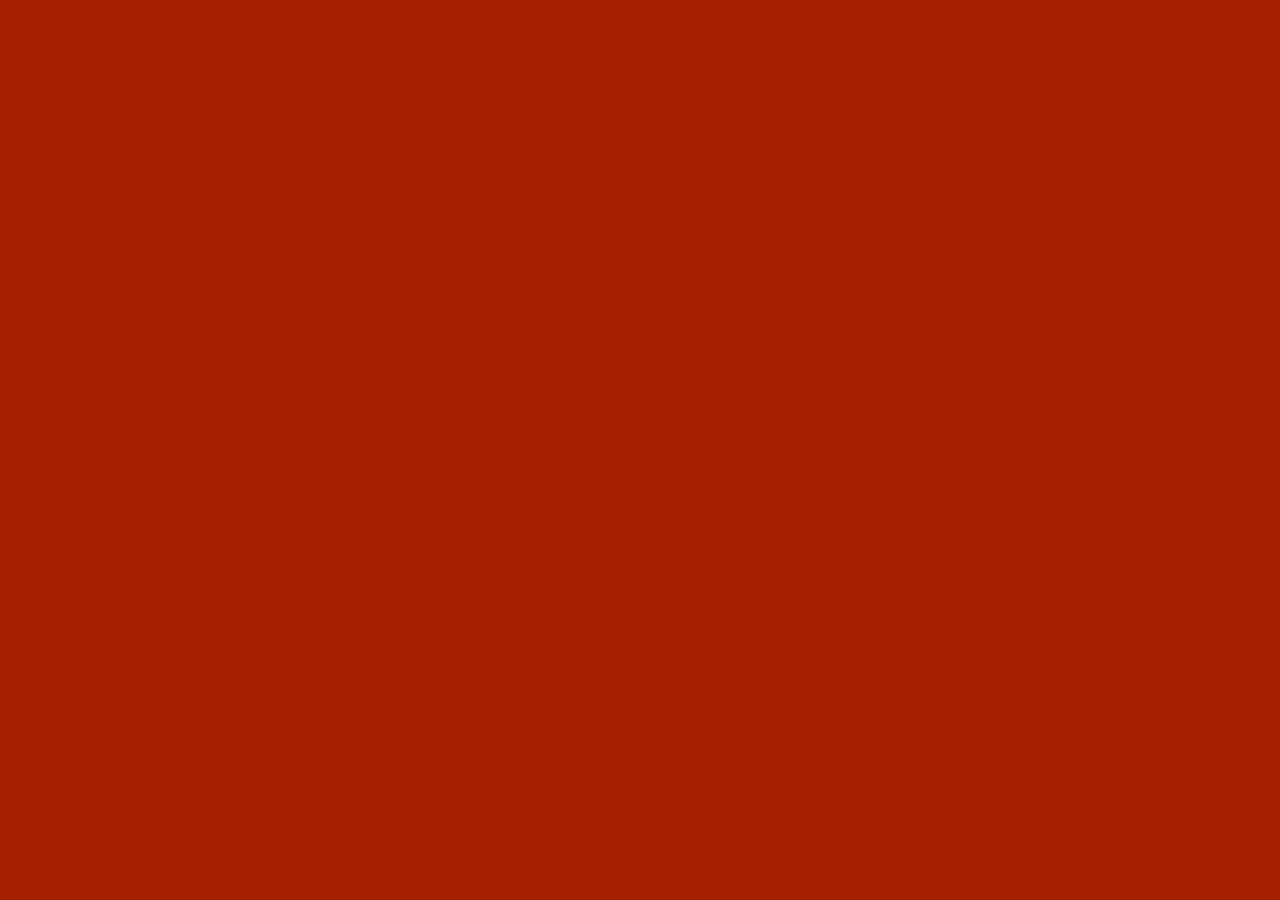
==== commit 92771bb4: "123123123" ====
--- a/girl/index.html
+++ b/girl/index.html
@@ -4,26 +4,26 @@
     <meta charset="utf-8" />
     <title></title>
     <!--tools-->
-    <script src="js/tools/jq/jquery-1.4.4.min.js"></script>
-    <script src="js/snowfall.jquery.js"></script>
-    <script src="js/tools/vue.js"></script>
-    <script src="js/tools/Iview/iview.js"></script>
+    <script src="https://cs123321cs.oss-cn-beijing.aliyuncs.com/js/jquery-1.4.4.min.js?Expires=1544514865&OSSAccessKeyId=TMP.AQGJYNuxAxhv_YArTIBnqTyoCWPYNysAJU8La7n_DrSU5Ws26gAecD8cecVQADAtAhQ_z02PTJVBZaCm14KDhNiCug-xFgIVALWXEwTG_z_vo_zaixky2RRuglZG&Signature=HoOHO%2B4q6hWnQgAug0zRI5JyGhY%3D"></script>
+    <script src="https://cs123321cs.oss-cn-beijing.aliyuncs.com/js/snowfall.jquery.js?Expires=1544514892&OSSAccessKeyId=TMP.AQGJYNuxAxhv_YArTIBnqTyoCWPYNysAJU8La7n_DrSU5Ws26gAecD8cecVQADAtAhQ_z02PTJVBZaCm14KDhNiCug-xFgIVALWXEwTG_z_vo_zaixky2RRuglZG&Signature=cE0sIuOLrYFv%2B9yxp47oZaJfOAM%3D"></script>
+    <script src="https://cs123321cs.oss-cn-beijing.aliyuncs.com/js/vue.js?Expires=1544514909&OSSAccessKeyId=TMP.AQGJYNuxAxhv_YArTIBnqTyoCWPYNysAJU8La7n_DrSU5Ws26gAecD8cecVQADAtAhQ_z02PTJVBZaCm14KDhNiCug-xFgIVALWXEwTG_z_vo_zaixky2RRuglZG&Signature=QCn86m8sCufKLaX0DG07TrrZqas%3D"></script>
+    <script src="https://cs123321cs.oss-cn-beijing.aliyuncs.com/js/iview.min.js?Expires=1544515043&OSSAccessKeyId=TMP.AQGJYNuxAxhv_YArTIBnqTyoCWPYNysAJU8La7n_DrSU5Ws26gAecD8cecVQADAtAhQ_z02PTJVBZaCm14KDhNiCug-xFgIVALWXEwTG_z_vo_zaixky2RRuglZG&Signature=DBCP%2B0JNLtGZNv2%2F4xsifwihuPs%3D"></script>
     <!--tools-->
     <!--cs-->
     <!--<script src="js/tools/Cs/CsAjax.js"></script>-->
     <script src="js/tools/Cs/CsCommon.js"></script>
     <script src="js/tools/Cs/CsHttp.js"></script>
     <!--cs-->
-    <script src="js/snow.js"></script>
-
-    <script src="js/tools/velocity.min.js"></script>
-    <script src="js/tools/velocity.ui.min.js"></script>
+    <script src="https://cs123321cs.oss-cn-beijing.aliyuncs.com/js/snow.js?Expires=1544515066&OSSAccessKeyId=TMP.AQGJYNuxAxhv_YArTIBnqTyoCWPYNysAJU8La7n_DrSU5Ws26gAecD8cecVQADAtAhQ_z02PTJVBZaCm14KDhNiCug-xFgIVALWXEwTG_z_vo_zaixky2RRuglZG&Signature=njx1a6k1X9die8eCpxvrIKSJe54%3D"></script>
+
+    <script src="https://cs123321cs.oss-cn-beijing.aliyuncs.com/js/velocity.min.js?Expires=1544515083&OSSAccessKeyId=TMP.AQGJYNuxAxhv_YArTIBnqTyoCWPYNysAJU8La7n_DrSU5Ws26gAecD8cecVQADAtAhQ_z02PTJVBZaCm14KDhNiCug-xFgIVALWXEwTG_z_vo_zaixky2RRuglZG&Signature=PM3tVRT8DaayMu98toebx1kYYJQ%3D"></script>
+    <script src="https://cs123321cs.oss-cn-beijing.aliyuncs.com/js/velocity.ui.min.js?Expires=1544515098&OSSAccessKeyId=TMP.AQGJYNuxAxhv_YArTIBnqTyoCWPYNysAJU8La7n_DrSU5Ws26gAecD8cecVQADAtAhQ_z02PTJVBZaCm14KDhNiCug-xFgIVALWXEwTG_z_vo_zaixky2RRuglZG&Signature=65waBSEKt4SQ6lRutDxSTuJV4ZA%3D"></script>
 
     <!--样式-->
-    <link href="css/tools/Iview/iview.css" rel="stylesheet" />
+    <link href="https://cs123321cs.oss-cn-beijing.aliyuncs.com/js/iview.css?Expires=1544515134&OSSAccessKeyId=TMP.AQGJYNuxAxhv_YArTIBnqTyoCWPYNysAJU8La7n_DrSU5Ws26gAecD8cecVQADAtAhQ_z02PTJVBZaCm14KDhNiCug-xFgIVALWXEwTG_z_vo_zaixky2RRuglZG&Signature=Wd4mcF01oAxyVTd0wiKykl%2FdaXs%3D" rel="stylesheet" />
     <!--样式-->
     <script>
-        //CsJqueryEx.Host = "http://118.31.66.137:8081";
+        //CsJqueryEx.Host = "https://118.31.66.137:8081";
 
     </script>
 
@@ -84,11 +84,11 @@
         </div>
         <div class="page active" id="page1" style="position:fixed;">
             <div class="content">
-                <img class="bgImg" id="image1" src="img/me/1.jpg" />
+                <img class="bgImg" id="image1" src="http://cs123321cs.oss-cn-beijing.aliyuncs.com/me/1.jpg?Expires=1544512985&OSSAccessKeyId=TMP.AQGJYNuxAxhv_YArTIBnqTyoCWPYNysAJU8La7n_DrSU5Ws26gAecD8cecVQADAtAhQ_z02PTJVBZaCm14KDhNiCug-xFgIVALWXEwTG_z_vo_zaixky2RRuglZG&Signature=KZCikB87ufwruMHKniM5XLlNinw%3D" />
                 <ul class="page1-line1">
                     <li>
                         <row>
-                            <img style="width: 90%;" src="img/67a35a27-b0be-4e48-b963-c61b98753a8a.png" />
+                            <img style="width: 90%;" src="http://cs123321cs.oss-cn-beijing.aliyuncs.com/me/67a35a27-b0be-4e48-b963-c61b98753a8a.png?Expires=1544514239&OSSAccessKeyId=TMP.AQGJYNuxAxhv_YArTIBnqTyoCWPYNysAJU8La7n_DrSU5Ws26gAecD8cecVQADAtAhQ_z02PTJVBZaCm14KDhNiCug-xFgIVALWXEwTG_z_vo_zaixky2RRuglZG&Signature=ufv7UTA51dMxtrx%2Fh52c%2BMON0uQ%3D" />
                         </row>
                     </li>
                     <li>
@@ -162,7 +162,7 @@
                 </div>
                 <div id="pic13" class="csText hide">
                     先来
-                </div>2
+                </div>
                 <div id="pic14" class="csText hide">
                     认识
                 </div>
@@ -176,13 +176,13 @@
                     新郎
                 </div>
                 <div id="pic16" class="csText hide">
-                    <img class="img1" src="img/me/nan/2.JPG" />
+                    <img class="img1" src="http://cs123321cs.oss-cn-beijing.aliyuncs.com/me/nan/2.JPG?Expires=1544514164&OSSAccessKeyId=TMP.AQGJYNuxAxhv_YArTIBnqTyoCWPYNysAJU8La7n_DrSU5Ws26gAecD8cecVQADAtAhQ_z02PTJVBZaCm14KDhNiCug-xFgIVALWXEwTG_z_vo_zaixky2RRuglZG&Signature=1hoeYwD00q9L7x5w14YiT1iIFfU%3D" />
                 </div>
                 <div id="pic17" class="csText hide">
-                    <img class="img1" src="img/me/nan/1.JPG" />
+                    <img class="img1" src="http://cs123321cs.oss-cn-beijing.aliyuncs.com/me/nan/1.JPG?Expires=1544514149&OSSAccessKeyId=TMP.AQGJYNuxAxhv_YArTIBnqTyoCWPYNysAJU8La7n_DrSU5Ws26gAecD8cecVQADAtAhQ_z02PTJVBZaCm14KDhNiCug-xFgIVALWXEwTG_z_vo_zaixky2RRuglZG&Signature=ey4fXIUxB3zSSfH8Tj9R1b6a%2FAI%3D" />
                 </div>
                 <div id="pic18" class="csText hide">
-                    <img class="img1" src="img/me/nan/4.JPG" />
+                    <img class="img1" src="http://cs123321cs.oss-cn-beijing.aliyuncs.com/me/nan/4.JPG?Expires=1544514177&OSSAccessKeyId=TMP.AQGJYNuxAxhv_YArTIBnqTyoCWPYNysAJU8La7n_DrSU5Ws26gAecD8cecVQADAtAhQ_z02PTJVBZaCm14KDhNiCug-xFgIVALWXEwTG_z_vo_zaixky2RRuglZG&Signature=7ti9rAsd1HgP%2F1hlFzvMC7KY2Pw%3D" />
                 </div>
                 <div id="pic22" class="csText hide">
                     他爱老婆
@@ -194,13 +194,13 @@
                     爱工作
                 </div>
                 <div id="pic25" class="csText hide">
-                    <img class="img1" src="img/me/he/1.JPG" />
+                    <img class="img1" src="http://cs123321cs.oss-cn-beijing.aliyuncs.com/me/he/1.JPG?Expires=1544513497&OSSAccessKeyId=TMP.AQGJYNuxAxhv_YArTIBnqTyoCWPYNysAJU8La7n_DrSU5Ws26gAecD8cecVQADAtAhQ_z02PTJVBZaCm14KDhNiCug-xFgIVALWXEwTG_z_vo_zaixky2RRuglZG&Signature=dIHrUuaDDpfhRhTLIKEReP9aM%2Bk%3D" />
                 </div>
                 <div id="pic26" class="csText hide">
-                    <img class="img1" src="img/me/he/2.JPG" />
+                    <img class="img1" src="http://cs123321cs.oss-cn-beijing.aliyuncs.com/me/he/2.JPG?Expires=1544513527&OSSAccessKeyId=TMP.AQGJYNuxAxhv_YArTIBnqTyoCWPYNysAJU8La7n_DrSU5Ws26gAecD8cecVQADAtAhQ_z02PTJVBZaCm14KDhNiCug-xFgIVALWXEwTG_z_vo_zaixky2RRuglZG&Signature=h3wEWl2%2B5si1NF1UMQpP%2Bm%2FVogg%3D" />
                 </div>
                 <div id="pic261" class="csText hide">
-                    <img class="img1" src="img/me/he/3.JPG" />
+                    <img class="img1" src="http://cs123321cs.oss-cn-beijing.aliyuncs.com/me/he/3.JPG?Expires=1544513542&OSSAccessKeyId=TMP.AQGJYNuxAxhv_YArTIBnqTyoCWPYNysAJU8La7n_DrSU5Ws26gAecD8cecVQADAtAhQ_z02PTJVBZaCm14KDhNiCug-xFgIVALWXEwTG_z_vo_zaixky2RRuglZG&Signature=ZgF22Je%2Fu2Jmd0RWaXATwOUR8A4%3D" />
                 </div>
 
                 <div id="pic27" class="csText hide">
@@ -220,21 +220,21 @@
                 </div>
 
                 <div id="pic32" class="csText hide">
-                    <img class="img1" src="img/me/nv/1.JPG" />
+                    <img class="img1" src="http://cs123321cs.oss-cn-beijing.aliyuncs.com/me/nv/1.JPG?Expires=1544513304&OSSAccessKeyId=TMP.AQGJYNuxAxhv_YArTIBnqTyoCWPYNysAJU8La7n_DrSU5Ws26gAecD8cecVQADAtAhQ_z02PTJVBZaCm14KDhNiCug-xFgIVALWXEwTG_z_vo_zaixky2RRuglZG&Signature=SXIiO0xP5lMTaeVmZPqMts9GmtA%3D" />
                 </div>
 
                 <div id="pic33" class="csText hide">
-                    <img class="img1" src="img/me/nv/2.JPG" />
+                    <img class="img1" src="http://cs123321cs.oss-cn-beijing.aliyuncs.com/me/nv/2.JPG?Expires=1544513331&OSSAccessKeyId=TMP.AQGJYNuxAxhv_YArTIBnqTyoCWPYNysAJU8La7n_DrSU5Ws26gAecD8cecVQADAtAhQ_z02PTJVBZaCm14KDhNiCug-xFgIVALWXEwTG_z_vo_zaixky2RRuglZG&Signature=6dtNIFHWmLHw95OIDRTkmtEu2YI%3D" />
                 </div>
 
                 <div id="pic34" class="csText hide">
-                    <img class="img1" src="img/me/nv/3.JPG" />
+                    <img class="img1" src="http://cs123321cs.oss-cn-beijing.aliyuncs.com/me/nv/3.JPG?Expires=1544513341&OSSAccessKeyId=TMP.AQGJYNuxAxhv_YArTIBnqTyoCWPYNysAJU8La7n_DrSU5Ws26gAecD8cecVQADAtAhQ_z02PTJVBZaCm14KDhNiCug-xFgIVALWXEwTG_z_vo_zaixky2RRuglZG&Signature=vRlGGtaYM%2Fcq3rtRY5ZhU4kxc74%3D" />
                 </div>
                 <div id="pic35" class="csText hide">
                     她
                 </div>
                 <div id="pic36" class="csText hide">
-                    <img class="img1" src="img/me/nv/4.JPG" />
+                    <img class="img1" src="http://cs123321cs.oss-cn-beijing.aliyuncs.com/me/nv/4.JPG?Expires=1544513354&OSSAccessKeyId=TMP.AQGJYNuxAxhv_YArTIBnqTyoCWPYNysAJU8La7n_DrSU5Ws26gAecD8cecVQADAtAhQ_z02PTJVBZaCm14KDhNiCug-xFgIVALWXEwTG_z_vo_zaixky2RRuglZG&Signature=vcP2VeRoFrr6gV3MfEVBDb77mv8%3D" />
                 </div>
                 <div id="pic361" class="csText hide">
                     美丽大方
@@ -258,7 +258,7 @@
                     陈先生
                 </div>
                 <div id="pic421" class="csText hide">
-                    <img class="img1" src="img/me/nan/3.JPG" />
+                    <img class="img1" src="http://cs123321cs.oss-cn-beijing.aliyuncs.com/me/nan/3.JPG?Expires=1544513837&OSSAccessKeyId=TMP.AQGJYNuxAxhv_YArTIBnqTyoCWPYNysAJU8La7n_DrSU5Ws26gAecD8cecVQADAtAhQ_z02PTJVBZaCm14KDhNiCug-xFgIVALWXEwTG_z_vo_zaixky2RRuglZG&Signature=bISRMck5HFBBiAG8rQxh5kWaY7Y%3D" />
                 </div>
                 <div id="pic43" class="csText hide">
                     请看好
@@ -301,25 +301,24 @@
 
 
         <div class="page" id="page4" style="position:fixed;">
-            <img class="bgImg" src="img/1.jpg" />
             <div class="content">
                 <div id="page4pic1" class="csText hide">
-                    <img class="img1" src="img/me/he/4_1.png" />
+                    <img class="img1" src="http://cs123321cs.oss-cn-beijing.aliyuncs.com/me/he/4_1.png?Expires=1544513590&OSSAccessKeyId=TMP.AQGJYNuxAxhv_YArTIBnqTyoCWPYNysAJU8La7n_DrSU5Ws26gAecD8cecVQADAtAhQ_z02PTJVBZaCm14KDhNiCug-xFgIVALWXEwTG_z_vo_zaixky2RRuglZG&Signature=Vt%2Fwh6%2B1hhsodmvbf2Jykhh1npQ%3D" />
                 </div>
                 <div id="page4pic2" class="csText hide">
-                    <img class="img1" src="img/me/he/5_1.png" />
+                    <img class="img1" src="http://cs123321cs.oss-cn-beijing.aliyuncs.com/me/he/5_1.png?Expires=1544513608&OSSAccessKeyId=TMP.AQGJYNuxAxhv_YArTIBnqTyoCWPYNysAJU8La7n_DrSU5Ws26gAecD8cecVQADAtAhQ_z02PTJVBZaCm14KDhNiCug-xFgIVALWXEwTG_z_vo_zaixky2RRuglZG&Signature=X7cMa8BE8A8GEXJgnZ7YTiktKuo%3D" />
                 </div>
                 <div id="page4pic3" class="csText hide">
-                    <img class="img1" src="img/me/he/4.JPG" />
+                    <img class="img1" src="http://cs123321cs.oss-cn-beijing.aliyuncs.com/me/he/4.JPG?Expires=1544513555&OSSAccessKeyId=TMP.AQGJYNuxAxhv_YArTIBnqTyoCWPYNysAJU8La7n_DrSU5Ws26gAecD8cecVQADAtAhQ_z02PTJVBZaCm14KDhNiCug-xFgIVALWXEwTG_z_vo_zaixky2RRuglZG&Signature=ZmRCINy94evFkzTzkX8%2FAdFNTfU%3D" />
                 </div>
                 <div id="page4pic4" class="csText hide">
-                    <img class="img1" src="img/me/he/5.JPG" />
+                    <img class="img1" src="http://cs123321cs.oss-cn-beijing.aliyuncs.com/me/he/5.JPG?Expires=1544513626&OSSAccessKeyId=TMP.AQGJYNuxAxhv_YArTIBnqTyoCWPYNysAJU8La7n_DrSU5Ws26gAecD8cecVQADAtAhQ_z02PTJVBZaCm14KDhNiCug-xFgIVALWXEwTG_z_vo_zaixky2RRuglZG&Signature=sNs5pwjiptkQAigccxC61zoLmMw%3D" />
                 </div>
                 <div id="page4pic5" class="csText hide">
-                    <img class="img1" src="img/me/he/6.JPG" />
+                    <img class="img1" src="http://cs123321cs.oss-cn-beijing.aliyuncs.com/me/he/6.JPG?Expires=1544513644&OSSAccessKeyId=TMP.AQGJYNuxAxhv_YArTIBnqTyoCWPYNysAJU8La7n_DrSU5Ws26gAecD8cecVQADAtAhQ_z02PTJVBZaCm14KDhNiCug-xFgIVALWXEwTG_z_vo_zaixky2RRuglZG&Signature=G0lTmv3ZvrM8vgBnKkaC1aKIfGA%3D" />
                 </div>
                 <div id="page4pic6" class="csText hide">
-                    <img class="img1" src="img/me/he/7.JPG" />
+                    <img class="img1" src="http://cs123321cs.oss-cn-beijing.aliyuncs.com/me/he/7.JPG?Expires=1544513667&OSSAccessKeyId=TMP.AQGJYNuxAxhv_YArTIBnqTyoCWPYNysAJU8La7n_DrSU5Ws26gAecD8cecVQADAtAhQ_z02PTJVBZaCm14KDhNiCug-xFgIVALWXEwTG_z_vo_zaixky2RRuglZG&Signature=Kavu2DDCusO9GYK0UumG7WstfnM%3D" />
                 </div>
             </div>
         </div>
@@ -387,25 +386,25 @@
                     永结同心
                 </div>
                 <div id="page7pic4" class="csText hide">
-                    <img class="img1" src="img/me/he/8.JPG" />
+                    <img class="img1" src="http://cs123321cs.oss-cn-beijing.aliyuncs.com/me/he/8.JPG?Expires=1544513738&OSSAccessKeyId=TMP.AQGJYNuxAxhv_YArTIBnqTyoCWPYNysAJU8La7n_DrSU5Ws26gAecD8cecVQADAtAhQ_z02PTJVBZaCm14KDhNiCug-xFgIVALWXEwTG_z_vo_zaixky2RRuglZG&Signature=PvrLoeIGUGjZGeTysMzw9FJ4Nc0%3D" />
                 </div>
                 <div id="page7pic5" class="csText hide">
                     百年好合
                 </div>
                 <div id="page7pic6" class="csText hide">
-                    <img class="img1" src="img/me/he/10_1.png" />
+                    <img class="img1" src="http://cs123321cs.oss-cn-beijing.aliyuncs.com/me/he/10_1.png?Expires=1544513756&OSSAccessKeyId=TMP.AQGJYNuxAxhv_YArTIBnqTyoCWPYNysAJU8La7n_DrSU5Ws26gAecD8cecVQADAtAhQ_z02PTJVBZaCm14KDhNiCug-xFgIVALWXEwTG_z_vo_zaixky2RRuglZG&Signature=YpHGsgNiOtgiuiNk78iABD%2Fdacw%3D" />
                 </div>
                 <div id="page7pic7" class="csText hide">
-                    <img class="img1" src="img/me/he/9.JPG" />
+                    <img class="img1" src="http://cs123321cs.oss-cn-beijing.aliyuncs.com/me/he/9.JPG?Expires=1544513776&OSSAccessKeyId=TMP.AQGJYNuxAxhv_YArTIBnqTyoCWPYNysAJU8La7n_DrSU5Ws26gAecD8cecVQADAtAhQ_z02PTJVBZaCm14KDhNiCug-xFgIVALWXEwTG_z_vo_zaixky2RRuglZG&Signature=bIi7YDDsrFF9VzozErh7Yo8qnh0%3D" />
                 </div>
                 <div id="page7pic8" class="csText hide">
                     白头偕老
                 </div>
                 <div id="page7pic9" class="csText hide">
-                    <img class="img1" src="img/me/he/10.JPG" />
+                    <img class="img1" src="http://cs123321cs.oss-cn-beijing.aliyuncs.com/me/he/10.JPG?Expires=1544513795&OSSAccessKeyId=TMP.AQGJYNuxAxhv_YArTIBnqTyoCWPYNysAJU8La7n_DrSU5Ws26gAecD8cecVQADAtAhQ_z02PTJVBZaCm14KDhNiCug-xFgIVALWXEwTG_z_vo_zaixky2RRuglZG&Signature=yO2H9ECpkewlSZGa8DnM5KCG8Eg%3D" />
                 </div>
                 <div id="page7pic10" class="csText hide">
-                    <img class="img1" src="img/me/he/11.JPG" />
+                    <img class="img1" src="http://cs123321cs.oss-cn-beijing.aliyuncs.com/me/he/11.JPG?Expires=1544513810&OSSAccessKeyId=TMP.AQGJYNuxAxhv_YArTIBnqTyoCWPYNysAJU8La7n_DrSU5Ws26gAecD8cecVQADAtAhQ_z02PTJVBZaCm14KDhNiCug-xFgIVALWXEwTG_z_vo_zaixky2RRuglZG&Signature=aP9IZ3Vm5Uaq7N6E0AGrSaqVQ1M%3D" />
                 </div>
             </div>
         </div>
@@ -423,7 +422,7 @@
                 </div>
                 <div id="page8pic4" class="csText hide" style="  font-size: 110.08px;">
                     <row>
-                        农历 十一月廿⑤
+                        农历 十一月廿五
                     </row>
                     <row>
                         星期一
@@ -431,10 +430,10 @@
                 </div>
                 <div id="page8pic5" class="csText hide" style="  font-size: 110.08px;">
                     <row>
-                        福州市连江县
+                        连江县丹阳镇
                     </row>
                     <row>
-                        璟江大酒店
+                        聚荣大饭店
                     </row>
                 </div>
                 <div id="page8pic6" class="csText hide" style="  font-size: 130.08px;">
@@ -453,11 +452,11 @@
 
         <div class="page" id="page9" style="position:fixed;">
             <div class="content">
-                <img class="bgImg2" id="page9image1" src="img/me/3.png" />
+                <img class="bgImg2" id="page9image1" src="http://cs123321cs.oss-cn-beijing.aliyuncs.com/me/3.png?Expires=1544514293&OSSAccessKeyId=TMP.AQGJYNuxAxhv_YArTIBnqTyoCWPYNysAJU8La7n_DrSU5Ws26gAecD8cecVQADAtAhQ_z02PTJVBZaCm14KDhNiCug-xFgIVALWXEwTG_z_vo_zaixky2RRuglZG&Signature=kZPcTIscR%2BkJYJFc%2BJLS%2FB3OYeY%3D" />
                 <ul class="page1-line1">
                     <li>
                         <row>
-                            <img id="page9pic1" src="http://api.map.baidu.com/staticimage?width=410&height=200&center=119.494258,26.355753&zoom=17" onclick="go2();"/>
+                            <img id="page9pic1" src="http://api.map.baidu.com/staticimage?width=410&height=200&center=119.549396,26.215904&zoom=17" onclick="go();" />
                         </row>
                     </li>
                     <li>
@@ -492,7 +491,7 @@
             </div>
         </div>
 
-        <audio id="globalAudioPlayer" src="mp3/1.mp3" loop="" autoplay="true"></audio>
+        <audio id="globalAudioPlayer" src="http://cs123321cs.oss-cn-beijing.aliyuncs.com/js/1.mp3?Expires=1544515177&OSSAccessKeyId=TMP.AQGJYNuxAxhv_YArTIBnqTyoCWPYNysAJU8La7n_DrSU5Ws26gAecD8cecVQADAtAhQ_z02PTJVBZaCm14KDhNiCug-xFgIVALWXEwTG_z_vo_zaixky2RRuglZG&Signature=S%2Btartv4uCXjmPbm5m3FiNH1PY0%3D" loop="" autoplay="true"></audio>
     </div>
     <script src="js/index2.js"></script>
 </body>
--- a/girl/css/index.css
+++ b/girl/css/index.css
@@ -20,14 +20,14 @@
 
 @font-face {
     font-family: FZFangSong;
-    src: url('/ttf/2.ttf');
+    src: url('ttf/2.ttf');
     font-style: normal;
     font-weight: normal;
 }
 
 @font-face {
     font-family: 'sysfont';
-    src: url('/ttf/1.ttf');
+    src: url('ttf/1.ttf');
     font-style: normal;
     font-weight: normal;
 }
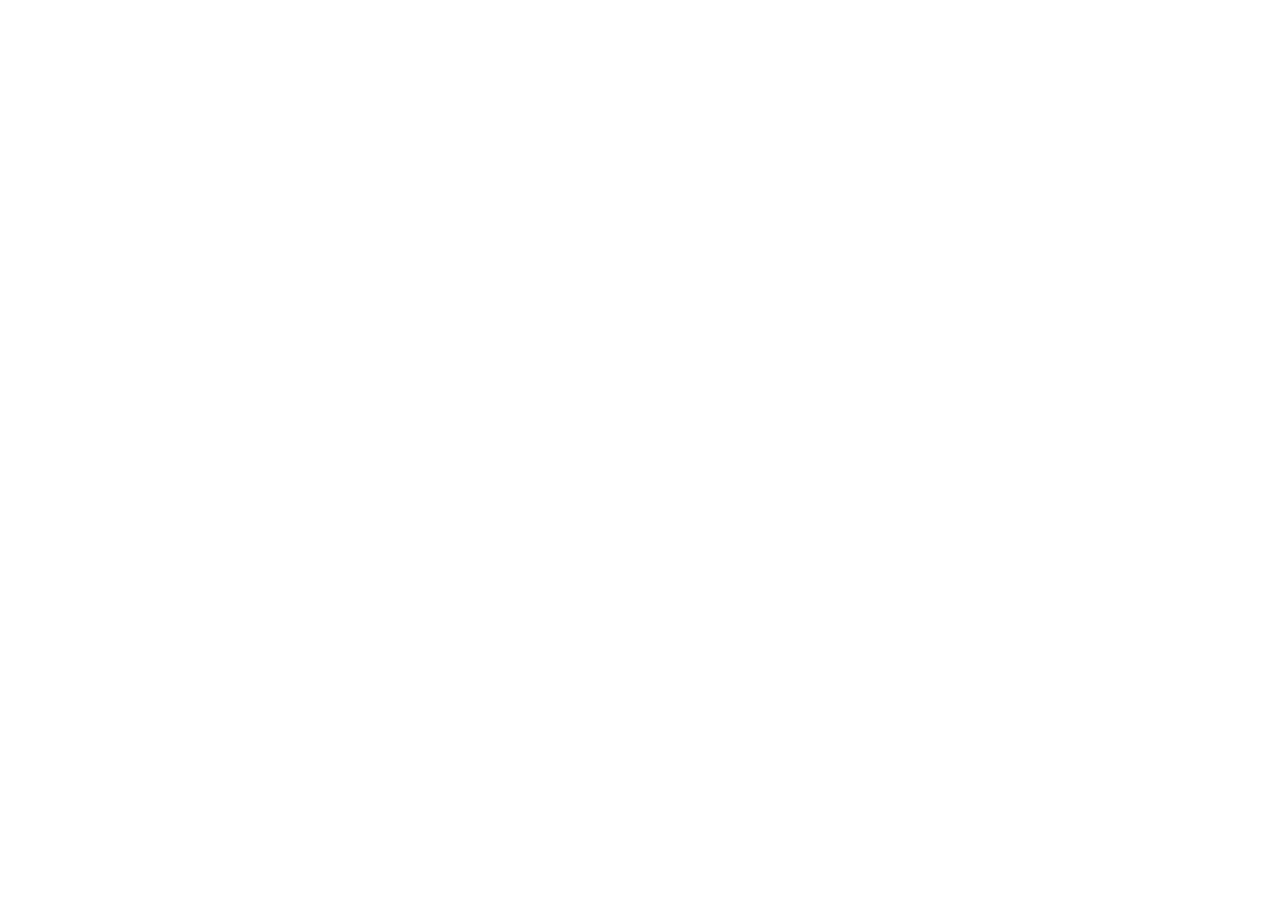
==== commit a751fd17: "是大萨达萨达" ====
--- a/girl/index.html
+++ b/girl/index.html
@@ -2,28 +2,27 @@
 <html>
 <head>
     <meta charset="utf-8" />
-    <title></title>
+    <title>陈帅&林露  我们结婚啦!!!</title>
     <!--tools-->
-    <script src="https://cs123321cs.oss-cn-beijing.aliyuncs.com/js/jquery-1.4.4.min.js?Expires=1544514865&OSSAccessKeyId=TMP.AQGJYNuxAxhv_YArTIBnqTyoCWPYNysAJU8La7n_DrSU5Ws26gAecD8cecVQADAtAhQ_z02PTJVBZaCm14KDhNiCug-xFgIVALWXEwTG_z_vo_zaixky2RRuglZG&Signature=HoOHO%2B4q6hWnQgAug0zRI5JyGhY%3D"></script>
-    <script src="https://cs123321cs.oss-cn-beijing.aliyuncs.com/js/snowfall.jquery.js?Expires=1544514892&OSSAccessKeyId=TMP.AQGJYNuxAxhv_YArTIBnqTyoCWPYNysAJU8La7n_DrSU5Ws26gAecD8cecVQADAtAhQ_z02PTJVBZaCm14KDhNiCug-xFgIVALWXEwTG_z_vo_zaixky2RRuglZG&Signature=cE0sIuOLrYFv%2B9yxp47oZaJfOAM%3D"></script>
-    <script src="https://cs123321cs.oss-cn-beijing.aliyuncs.com/js/vue.js?Expires=1544514909&OSSAccessKeyId=TMP.AQGJYNuxAxhv_YArTIBnqTyoCWPYNysAJU8La7n_DrSU5Ws26gAecD8cecVQADAtAhQ_z02PTJVBZaCm14KDhNiCug-xFgIVALWXEwTG_z_vo_zaixky2RRuglZG&Signature=QCn86m8sCufKLaX0DG07TrrZqas%3D"></script>
-    <script src="https://cs123321cs.oss-cn-beijing.aliyuncs.com/js/iview.min.js?Expires=1544515043&OSSAccessKeyId=TMP.AQGJYNuxAxhv_YArTIBnqTyoCWPYNysAJU8La7n_DrSU5Ws26gAecD8cecVQADAtAhQ_z02PTJVBZaCm14KDhNiCug-xFgIVALWXEwTG_z_vo_zaixky2RRuglZG&Signature=DBCP%2B0JNLtGZNv2%2F4xsifwihuPs%3D"></script>
+    <script src="http://www.917su.com/js/tools/jq/jquery-1.4.4.min.js"></script>
+    <script src="http://www.917su.com/js/snowfall.jquery.js"></script>
+    <script src="https://cdn.bootcss.com/vue/2.5.18-beta.0/vue.min.js"></script>
+    <script src="http://www.917su.com/js/tools/Iview/iview.min.js"></script>
     <!--tools-->
     <!--cs-->
-    <!--<script src="js/tools/Cs/CsAjax.js"></script>-->
-    <script src="js/tools/Cs/CsCommon.js"></script>
-    <script src="js/tools/Cs/CsHttp.js"></script>
+    <script src="http://www.917su.com/js/tools/Cs/CsCommon.js"></script>
+    <script src="http://www.917su.com/js/tools/Cs/CsHttp.js"></script>
     <!--cs-->
-    <script src="https://cs123321cs.oss-cn-beijing.aliyuncs.com/js/snow.js?Expires=1544515066&OSSAccessKeyId=TMP.AQGJYNuxAxhv_YArTIBnqTyoCWPYNysAJU8La7n_DrSU5Ws26gAecD8cecVQADAtAhQ_z02PTJVBZaCm14KDhNiCug-xFgIVALWXEwTG_z_vo_zaixky2RRuglZG&Signature=njx1a6k1X9die8eCpxvrIKSJe54%3D"></script>
-
-    <script src="https://cs123321cs.oss-cn-beijing.aliyuncs.com/js/velocity.min.js?Expires=1544515083&OSSAccessKeyId=TMP.AQGJYNuxAxhv_YArTIBnqTyoCWPYNysAJU8La7n_DrSU5Ws26gAecD8cecVQADAtAhQ_z02PTJVBZaCm14KDhNiCug-xFgIVALWXEwTG_z_vo_zaixky2RRuglZG&Signature=PM3tVRT8DaayMu98toebx1kYYJQ%3D"></script>
-    <script src="https://cs123321cs.oss-cn-beijing.aliyuncs.com/js/velocity.ui.min.js?Expires=1544515098&OSSAccessKeyId=TMP.AQGJYNuxAxhv_YArTIBnqTyoCWPYNysAJU8La7n_DrSU5Ws26gAecD8cecVQADAtAhQ_z02PTJVBZaCm14KDhNiCug-xFgIVALWXEwTG_z_vo_zaixky2RRuglZG&Signature=65waBSEKt4SQ6lRutDxSTuJV4ZA%3D"></script>
+    <script src="http://www.917su.com/js/snow.js"></script>
+
+    <script src="http://www.917su.com/js/tools/velocity.min.js"></script>
+    <script src="http://www.917su.com/js/tools/velocity.ui.min.js"></script>
 
     <!--样式-->
-    <link href="https://cs123321cs.oss-cn-beijing.aliyuncs.com/js/iview.css?Expires=1544515134&OSSAccessKeyId=TMP.AQGJYNuxAxhv_YArTIBnqTyoCWPYNysAJU8La7n_DrSU5Ws26gAecD8cecVQADAtAhQ_z02PTJVBZaCm14KDhNiCug-xFgIVALWXEwTG_z_vo_zaixky2RRuglZG&Signature=Wd4mcF01oAxyVTd0wiKykl%2FdaXs%3D" rel="stylesheet" />
+    <link href="http://www.917su.com/css/tools/Iview/iview.css" rel="stylesheet" />
     <!--样式-->
     <script>
-        //CsJqueryEx.Host = "https://118.31.66.137:8081";
+        //CsJqueryEx.Host = "http://118.31.66.137:8081";
 
     </script>
 
@@ -33,7 +32,7 @@
 
     </script>
 
-    <link href="css/index.css" rel="stylesheet" />
+    <link href="http://www.917su.com/css/index.css" rel="stylesheet" />
 </head>
 <body>
     <div id="app" style="display:none;">
@@ -41,7 +40,7 @@
             <ul>
                 <li>
                     <div>
-                        <img class="roundimg" src="img/round01.png" />
+                        <img class="roundimg" src="http://www.917su.com/img/round01.png" />
                         <div class="rightText" onclick="go2();">
                             地图
                         </div>
@@ -50,7 +49,7 @@
                 </li>
                 <li>
                     <div>
-                        <img class="roundimg" src="img/round01.png" />
+                        <img class="roundimg" src="http://www.917su.com/img/round01.png" />
                         <div class="rightText" onclick="love();">
                             点赞
                         </div>
@@ -59,7 +58,7 @@
                 </li>
                 <li>
                     <div>
-                        <img class="roundimg" src="img/round01.png" />
+                        <img class="roundimg" src="http://www.917su.com/img/round01.png" />
                         <div class="rightText" onclick="contact2();">
                             联系
                         </div>
@@ -72,23 +71,23 @@
             <ul>
                 <!--<li>
                     <div>
-                        <img class="giftimg" src="img/gift.png" />
+                        <img class="giftimg" src="http://www.917su.com/img/gift.png" />
                     </div>
                 </li>-->
                 <li style="margin-top: 50px;">
                     <div>
-                        <img class="musicimg" src="img/musicIcon2.png" />
+                        <img class="musicimg" src="http://www.917su.com/img/musicIcon2.png" />
                     </div>
                 </li>
             </ul>
         </div>
         <div class="page active" id="page1" style="position:fixed;">
             <div class="content">
-                <img class="bgImg" id="image1" src="http://cs123321cs.oss-cn-beijing.aliyuncs.com/me/1.jpg?Expires=1544512985&OSSAccessKeyId=TMP.AQGJYNuxAxhv_YArTIBnqTyoCWPYNysAJU8La7n_DrSU5Ws26gAecD8cecVQADAtAhQ_z02PTJVBZaCm14KDhNiCug-xFgIVALWXEwTG_z_vo_zaixky2RRuglZG&Signature=KZCikB87ufwruMHKniM5XLlNinw%3D" />
+                <img class="bgImg" id="image1" src="http://www.917su.com/img/me/1.jpg" />
                 <ul class="page1-line1">
                     <li>
                         <row>
-                            <img style="width: 90%;" src="http://cs123321cs.oss-cn-beijing.aliyuncs.com/me/67a35a27-b0be-4e48-b963-c61b98753a8a.png?Expires=1544514239&OSSAccessKeyId=TMP.AQGJYNuxAxhv_YArTIBnqTyoCWPYNysAJU8La7n_DrSU5Ws26gAecD8cecVQADAtAhQ_z02PTJVBZaCm14KDhNiCug-xFgIVALWXEwTG_z_vo_zaixky2RRuglZG&Signature=ufv7UTA51dMxtrx%2Fh52c%2BMON0uQ%3D" />
+                            <img style="width: 90%;" src="http://www.917su.com/img/67a35a27-b0be-4e48-b963-c61b98753a8a.png" />
                         </row>
                     </li>
                     <li>
@@ -99,7 +98,7 @@
                                 </div>
                             </i-col>
                             <i-col span="6">
-                                <img style="width: 80px; margin-left: 15px;" src="img/9ddb2951-664e-4e17-8d29-d98b0ff39319.png" />
+                                <img style="width: 80px; margin-left: 15px;" src="http://www.917su.com/img/9ddb2951-664e-4e17-8d29-d98b0ff39319.png" />
                             </i-col>
                             <i-col span="9">
                                 <div id="name2">
@@ -149,13 +148,13 @@
                     Are You Ready
                 </div>
                 <div id="pic8" class="csText hide">
-                    <img src="img/nums/3.png" />
+                    <img src="http://www.917su.com/img/nums/3.png" />
                 </div>
                 <div id="pic9" class="csText hide">
-                    <img src="img/nums/2.png" />
+                    <img src="http://www.917su.com/img/nums/2.png" />
                 </div>
                 <div id="pic10" class="csText hide">
-                    <img src="img/nums/1.png" />
+                    <img src="http://www.917su.com/img/nums/1.png" />
                 </div>
                 <div id="pic11" class="csText hide">
                     GO!
@@ -176,13 +175,13 @@
                     新郎
                 </div>
                 <div id="pic16" class="csText hide">
-                    <img class="img1" src="http://cs123321cs.oss-cn-beijing.aliyuncs.com/me/nan/2.JPG?Expires=1544514164&OSSAccessKeyId=TMP.AQGJYNuxAxhv_YArTIBnqTyoCWPYNysAJU8La7n_DrSU5Ws26gAecD8cecVQADAtAhQ_z02PTJVBZaCm14KDhNiCug-xFgIVALWXEwTG_z_vo_zaixky2RRuglZG&Signature=1hoeYwD00q9L7x5w14YiT1iIFfU%3D" />
+                    <img class="img1" src="http://www.917su.com/img/me/nan/2.JPG" />
                 </div>
                 <div id="pic17" class="csText hide">
-                    <img class="img1" src="http://cs123321cs.oss-cn-beijing.aliyuncs.com/me/nan/1.JPG?Expires=1544514149&OSSAccessKeyId=TMP.AQGJYNuxAxhv_YArTIBnqTyoCWPYNysAJU8La7n_DrSU5Ws26gAecD8cecVQADAtAhQ_z02PTJVBZaCm14KDhNiCug-xFgIVALWXEwTG_z_vo_zaixky2RRuglZG&Signature=ey4fXIUxB3zSSfH8Tj9R1b6a%2FAI%3D" />
+                    <img class="img1" src="http://www.917su.com/img/me/nan/1.JPG" />
                 </div>
                 <div id="pic18" class="csText hide">
-                    <img class="img1" src="http://cs123321cs.oss-cn-beijing.aliyuncs.com/me/nan/4.JPG?Expires=1544514177&OSSAccessKeyId=TMP.AQGJYNuxAxhv_YArTIBnqTyoCWPYNysAJU8La7n_DrSU5Ws26gAecD8cecVQADAtAhQ_z02PTJVBZaCm14KDhNiCug-xFgIVALWXEwTG_z_vo_zaixky2RRuglZG&Signature=7ti9rAsd1HgP%2F1hlFzvMC7KY2Pw%3D" />
+                    <img class="img1" src="http://www.917su.com/img/me/nan/4.JPG" />
                 </div>
                 <div id="pic22" class="csText hide">
                     他爱老婆
@@ -194,13 +193,13 @@
                     爱工作
                 </div>
                 <div id="pic25" class="csText hide">
-                    <img class="img1" src="http://cs123321cs.oss-cn-beijing.aliyuncs.com/me/he/1.JPG?Expires=1544513497&OSSAccessKeyId=TMP.AQGJYNuxAxhv_YArTIBnqTyoCWPYNysAJU8La7n_DrSU5Ws26gAecD8cecVQADAtAhQ_z02PTJVBZaCm14KDhNiCug-xFgIVALWXEwTG_z_vo_zaixky2RRuglZG&Signature=dIHrUuaDDpfhRhTLIKEReP9aM%2Bk%3D" />
+                    <img class="img1" src="http://www.917su.com/img/me/he/1.JPG" />
                 </div>
                 <div id="pic26" class="csText hide">
-                    <img class="img1" src="http://cs123321cs.oss-cn-beijing.aliyuncs.com/me/he/2.JPG?Expires=1544513527&OSSAccessKeyId=TMP.AQGJYNuxAxhv_YArTIBnqTyoCWPYNysAJU8La7n_DrSU5Ws26gAecD8cecVQADAtAhQ_z02PTJVBZaCm14KDhNiCug-xFgIVALWXEwTG_z_vo_zaixky2RRuglZG&Signature=h3wEWl2%2B5si1NF1UMQpP%2Bm%2FVogg%3D" />
+                    <img class="img1" src="http://www.917su.com/img/me/he/2.JPG" />
                 </div>
                 <div id="pic261" class="csText hide">
-                    <img class="img1" src="http://cs123321cs.oss-cn-beijing.aliyuncs.com/me/he/3.JPG?Expires=1544513542&OSSAccessKeyId=TMP.AQGJYNuxAxhv_YArTIBnqTyoCWPYNysAJU8La7n_DrSU5Ws26gAecD8cecVQADAtAhQ_z02PTJVBZaCm14KDhNiCug-xFgIVALWXEwTG_z_vo_zaixky2RRuglZG&Signature=ZgF22Je%2Fu2Jmd0RWaXATwOUR8A4%3D" />
+                    <img class="img1" src="http://www.917su.com/img/me/he/3.JPG" />
                 </div>
 
                 <div id="pic27" class="csText hide">
@@ -220,21 +219,21 @@
                 </div>
 
                 <div id="pic32" class="csText hide">
-                    <img class="img1" src="http://cs123321cs.oss-cn-beijing.aliyuncs.com/me/nv/1.JPG?Expires=1544513304&OSSAccessKeyId=TMP.AQGJYNuxAxhv_YArTIBnqTyoCWPYNysAJU8La7n_DrSU5Ws26gAecD8cecVQADAtAhQ_z02PTJVBZaCm14KDhNiCug-xFgIVALWXEwTG_z_vo_zaixky2RRuglZG&Signature=SXIiO0xP5lMTaeVmZPqMts9GmtA%3D" />
+                    <img class="img1" src="http://www.917su.com/img/me/nv/1.JPG" />
                 </div>
 
                 <div id="pic33" class="csText hide">
-                    <img class="img1" src="http://cs123321cs.oss-cn-beijing.aliyuncs.com/me/nv/2.JPG?Expires=1544513331&OSSAccessKeyId=TMP.AQGJYNuxAxhv_YArTIBnqTyoCWPYNysAJU8La7n_DrSU5Ws26gAecD8cecVQADAtAhQ_z02PTJVBZaCm14KDhNiCug-xFgIVALWXEwTG_z_vo_zaixky2RRuglZG&Signature=6dtNIFHWmLHw95OIDRTkmtEu2YI%3D" />
+                    <img class="img1" src="http://www.917su.com/img/me/nv/2.JPG" />
                 </div>
 
                 <div id="pic34" class="csText hide">
-                    <img class="img1" src="http://cs123321cs.oss-cn-beijing.aliyuncs.com/me/nv/3.JPG?Expires=1544513341&OSSAccessKeyId=TMP.AQGJYNuxAxhv_YArTIBnqTyoCWPYNysAJU8La7n_DrSU5Ws26gAecD8cecVQADAtAhQ_z02PTJVBZaCm14KDhNiCug-xFgIVALWXEwTG_z_vo_zaixky2RRuglZG&Signature=vRlGGtaYM%2Fcq3rtRY5ZhU4kxc74%3D" />
+                    <img class="img1" src="http://www.917su.com/img/me/nv/3.JPG" />
                 </div>
                 <div id="pic35" class="csText hide">
                     她
                 </div>
                 <div id="pic36" class="csText hide">
-                    <img class="img1" src="http://cs123321cs.oss-cn-beijing.aliyuncs.com/me/nv/4.JPG?Expires=1544513354&OSSAccessKeyId=TMP.AQGJYNuxAxhv_YArTIBnqTyoCWPYNysAJU8La7n_DrSU5Ws26gAecD8cecVQADAtAhQ_z02PTJVBZaCm14KDhNiCug-xFgIVALWXEwTG_z_vo_zaixky2RRuglZG&Signature=vcP2VeRoFrr6gV3MfEVBDb77mv8%3D" />
+                    <img class="img1" src="http://www.917su.com/img/me/nv/4.JPG" />
                 </div>
                 <div id="pic361" class="csText hide">
                     美丽大方
@@ -258,7 +257,7 @@
                     陈先生
                 </div>
                 <div id="pic421" class="csText hide">
-                    <img class="img1" src="http://cs123321cs.oss-cn-beijing.aliyuncs.com/me/nan/3.JPG?Expires=1544513837&OSSAccessKeyId=TMP.AQGJYNuxAxhv_YArTIBnqTyoCWPYNysAJU8La7n_DrSU5Ws26gAecD8cecVQADAtAhQ_z02PTJVBZaCm14KDhNiCug-xFgIVALWXEwTG_z_vo_zaixky2RRuglZG&Signature=bISRMck5HFBBiAG8rQxh5kWaY7Y%3D" />
+                    <img class="img1" src="http://www.917su.com/img/me/nan/3.JPG" />
                 </div>
                 <div id="pic43" class="csText hide">
                     请看好
@@ -301,24 +300,25 @@
 
 
         <div class="page" id="page4" style="position:fixed;">
+            <img class="bgImg" src="http://www.917su.com/img/1.jpg" />
             <div class="content">
                 <div id="page4pic1" class="csText hide">
-                    <img class="img1" src="http://cs123321cs.oss-cn-beijing.aliyuncs.com/me/he/4_1.png?Expires=1544513590&OSSAccessKeyId=TMP.AQGJYNuxAxhv_YArTIBnqTyoCWPYNysAJU8La7n_DrSU5Ws26gAecD8cecVQADAtAhQ_z02PTJVBZaCm14KDhNiCug-xFgIVALWXEwTG_z_vo_zaixky2RRuglZG&Signature=Vt%2Fwh6%2B1hhsodmvbf2Jykhh1npQ%3D" />
+                    <img class="img1" src="http://www.917su.com/img/me/he/4_1.png" />
                 </div>
                 <div id="page4pic2" class="csText hide">
-                    <img class="img1" src="http://cs123321cs.oss-cn-beijing.aliyuncs.com/me/he/5_1.png?Expires=1544513608&OSSAccessKeyId=TMP.AQGJYNuxAxhv_YArTIBnqTyoCWPYNysAJU8La7n_DrSU5Ws26gAecD8cecVQADAtAhQ_z02PTJVBZaCm14KDhNiCug-xFgIVALWXEwTG_z_vo_zaixky2RRuglZG&Signature=X7cMa8BE8A8GEXJgnZ7YTiktKuo%3D" />
+                    <img class="img1" src="http://www.917su.com/img/me/he/5_1.png" />
                 </div>
                 <div id="page4pic3" class="csText hide">
-                    <img class="img1" src="http://cs123321cs.oss-cn-beijing.aliyuncs.com/me/he/4.JPG?Expires=1544513555&OSSAccessKeyId=TMP.AQGJYNuxAxhv_YArTIBnqTyoCWPYNysAJU8La7n_DrSU5Ws26gAecD8cecVQADAtAhQ_z02PTJVBZaCm14KDhNiCug-xFgIVALWXEwTG_z_vo_zaixky2RRuglZG&Signature=ZmRCINy94evFkzTzkX8%2FAdFNTfU%3D" />
+                    <img class="img1" src="http://www.917su.com/img/me/he/4.JPG" />
                 </div>
                 <div id="page4pic4" class="csText hide">
-                    <img class="img1" src="http://cs123321cs.oss-cn-beijing.aliyuncs.com/me/he/5.JPG?Expires=1544513626&OSSAccessKeyId=TMP.AQGJYNuxAxhv_YArTIBnqTyoCWPYNysAJU8La7n_DrSU5Ws26gAecD8cecVQADAtAhQ_z02PTJVBZaCm14KDhNiCug-xFgIVALWXEwTG_z_vo_zaixky2RRuglZG&Signature=sNs5pwjiptkQAigccxC61zoLmMw%3D" />
+                    <img class="img1" src="http://www.917su.com/img/me/he/5.JPG" />
                 </div>
                 <div id="page4pic5" class="csText hide">
-                    <img class="img1" src="http://cs123321cs.oss-cn-beijing.aliyuncs.com/me/he/6.JPG?Expires=1544513644&OSSAccessKeyId=TMP.AQGJYNuxAxhv_YArTIBnqTyoCWPYNysAJU8La7n_DrSU5Ws26gAecD8cecVQADAtAhQ_z02PTJVBZaCm14KDhNiCug-xFgIVALWXEwTG_z_vo_zaixky2RRuglZG&Signature=G0lTmv3ZvrM8vgBnKkaC1aKIfGA%3D" />
+                    <img class="img1" src="http://www.917su.com/img/me/he/6.JPG" />
                 </div>
                 <div id="page4pic6" class="csText hide">
-                    <img class="img1" src="http://cs123321cs.oss-cn-beijing.aliyuncs.com/me/he/7.JPG?Expires=1544513667&OSSAccessKeyId=TMP.AQGJYNuxAxhv_YArTIBnqTyoCWPYNysAJU8La7n_DrSU5Ws26gAecD8cecVQADAtAhQ_z02PTJVBZaCm14KDhNiCug-xFgIVALWXEwTG_z_vo_zaixky2RRuglZG&Signature=Kavu2DDCusO9GYK0UumG7WstfnM%3D" />
+                    <img class="img1" src="http://www.917su.com/img/me/he/7.JPG" />
                 </div>
             </div>
         </div>
@@ -386,25 +386,25 @@
                     永结同心
                 </div>
                 <div id="page7pic4" class="csText hide">
-                    <img class="img1" src="http://cs123321cs.oss-cn-beijing.aliyuncs.com/me/he/8.JPG?Expires=1544513738&OSSAccessKeyId=TMP.AQGJYNuxAxhv_YArTIBnqTyoCWPYNysAJU8La7n_DrSU5Ws26gAecD8cecVQADAtAhQ_z02PTJVBZaCm14KDhNiCug-xFgIVALWXEwTG_z_vo_zaixky2RRuglZG&Signature=PvrLoeIGUGjZGeTysMzw9FJ4Nc0%3D" />
+                    <img class="img1" src="http://www.917su.com/img/me/he/8.JPG" />
                 </div>
                 <div id="page7pic5" class="csText hide">
                     百年好合
                 </div>
                 <div id="page7pic6" class="csText hide">
-                    <img class="img1" src="http://cs123321cs.oss-cn-beijing.aliyuncs.com/me/he/10_1.png?Expires=1544513756&OSSAccessKeyId=TMP.AQGJYNuxAxhv_YArTIBnqTyoCWPYNysAJU8La7n_DrSU5Ws26gAecD8cecVQADAtAhQ_z02PTJVBZaCm14KDhNiCug-xFgIVALWXEwTG_z_vo_zaixky2RRuglZG&Signature=YpHGsgNiOtgiuiNk78iABD%2Fdacw%3D" />
+                    <img class="img1" src="http://www.917su.com/img/me/he/10_1.png" />
                 </div>
                 <div id="page7pic7" class="csText hide">
-                    <img class="img1" src="http://cs123321cs.oss-cn-beijing.aliyuncs.com/me/he/9.JPG?Expires=1544513776&OSSAccessKeyId=TMP.AQGJYNuxAxhv_YArTIBnqTyoCWPYNysAJU8La7n_DrSU5Ws26gAecD8cecVQADAtAhQ_z02PTJVBZaCm14KDhNiCug-xFgIVALWXEwTG_z_vo_zaixky2RRuglZG&Signature=bIi7YDDsrFF9VzozErh7Yo8qnh0%3D" />
+                    <img class="img1" src="http://www.917su.com/img/me/he/9.JPG" />
                 </div>
                 <div id="page7pic8" class="csText hide">
                     白头偕老
                 </div>
                 <div id="page7pic9" class="csText hide">
-                    <img class="img1" src="http://cs123321cs.oss-cn-beijing.aliyuncs.com/me/he/10.JPG?Expires=1544513795&OSSAccessKeyId=TMP.AQGJYNuxAxhv_YArTIBnqTyoCWPYNysAJU8La7n_DrSU5Ws26gAecD8cecVQADAtAhQ_z02PTJVBZaCm14KDhNiCug-xFgIVALWXEwTG_z_vo_zaixky2RRuglZG&Signature=yO2H9ECpkewlSZGa8DnM5KCG8Eg%3D" />
+                    <img class="img1" src="http://www.917su.com/img/me/he/10.JPG" />
                 </div>
                 <div id="page7pic10" class="csText hide">
-                    <img class="img1" src="http://cs123321cs.oss-cn-beijing.aliyuncs.com/me/he/11.JPG?Expires=1544513810&OSSAccessKeyId=TMP.AQGJYNuxAxhv_YArTIBnqTyoCWPYNysAJU8La7n_DrSU5Ws26gAecD8cecVQADAtAhQ_z02PTJVBZaCm14KDhNiCug-xFgIVALWXEwTG_z_vo_zaixky2RRuglZG&Signature=aP9IZ3Vm5Uaq7N6E0AGrSaqVQ1M%3D" />
+                    <img class="img1" src="http://www.917su.com/img/me/he/11.JPG" />
                 </div>
             </div>
         </div>
@@ -452,11 +452,11 @@
 
         <div class="page" id="page9" style="position:fixed;">
             <div class="content">
-                <img class="bgImg2" id="page9image1" src="http://cs123321cs.oss-cn-beijing.aliyuncs.com/me/3.png?Expires=1544514293&OSSAccessKeyId=TMP.AQGJYNuxAxhv_YArTIBnqTyoCWPYNysAJU8La7n_DrSU5Ws26gAecD8cecVQADAtAhQ_z02PTJVBZaCm14KDhNiCug-xFgIVALWXEwTG_z_vo_zaixky2RRuglZG&Signature=kZPcTIscR%2BkJYJFc%2BJLS%2FB3OYeY%3D" />
+                <img class="bgImg2" id="page9image1" src="http://www.917su.com/img/me/3.png" />
                 <ul class="page1-line1">
                     <li>
                         <row>
-                            <img id="page9pic1" src="http://api.map.baidu.com/staticimage?width=410&height=200&center=119.549396,26.215904&zoom=17" onclick="go();" />
+                            <img id="page9pic1" src="http://api.map.baidu.com/staticimage?width=410&height=200&center=119.549396,26.215904&zoom=17" onclick="go();"/>
                         </row>
                     </li>
                     <li>
@@ -491,8 +491,8 @@
             </div>
         </div>
 
-        <audio id="globalAudioPlayer" src="http://cs123321cs.oss-cn-beijing.aliyuncs.com/js/1.mp3?Expires=1544515177&OSSAccessKeyId=TMP.AQGJYNuxAxhv_YArTIBnqTyoCWPYNysAJU8La7n_DrSU5Ws26gAecD8cecVQADAtAhQ_z02PTJVBZaCm14KDhNiCug-xFgIVALWXEwTG_z_vo_zaixky2RRuglZG&Signature=S%2Btartv4uCXjmPbm5m3FiNH1PY0%3D" loop="" autoplay="true"></audio>
+        <audio id="globalAudioPlayer" src="http://www.917su.com/mp3/1.mp3" loop="" autoplay="true"></audio>
     </div>
-    <script src="js/index2.js"></script>
+    <script src="http://www.917su.com/js/index2.js"></script>
 </body>
 </html>